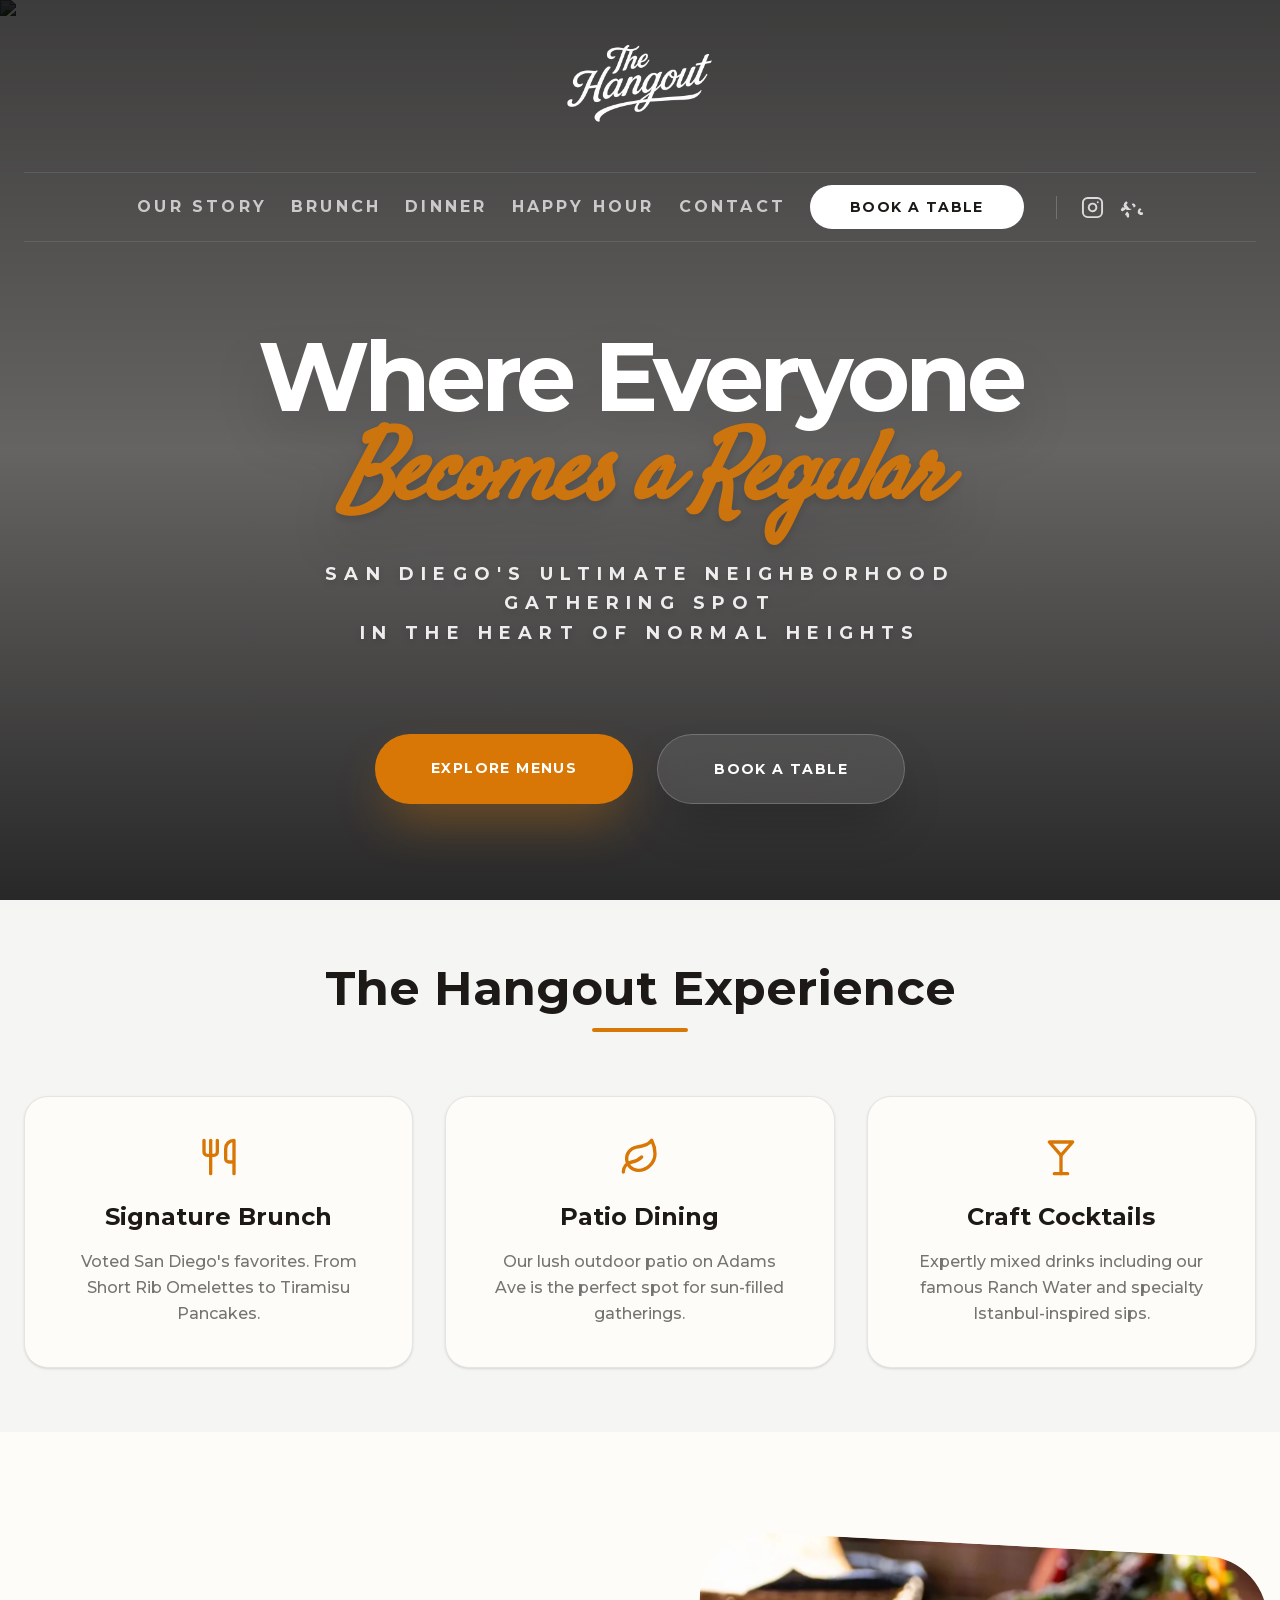
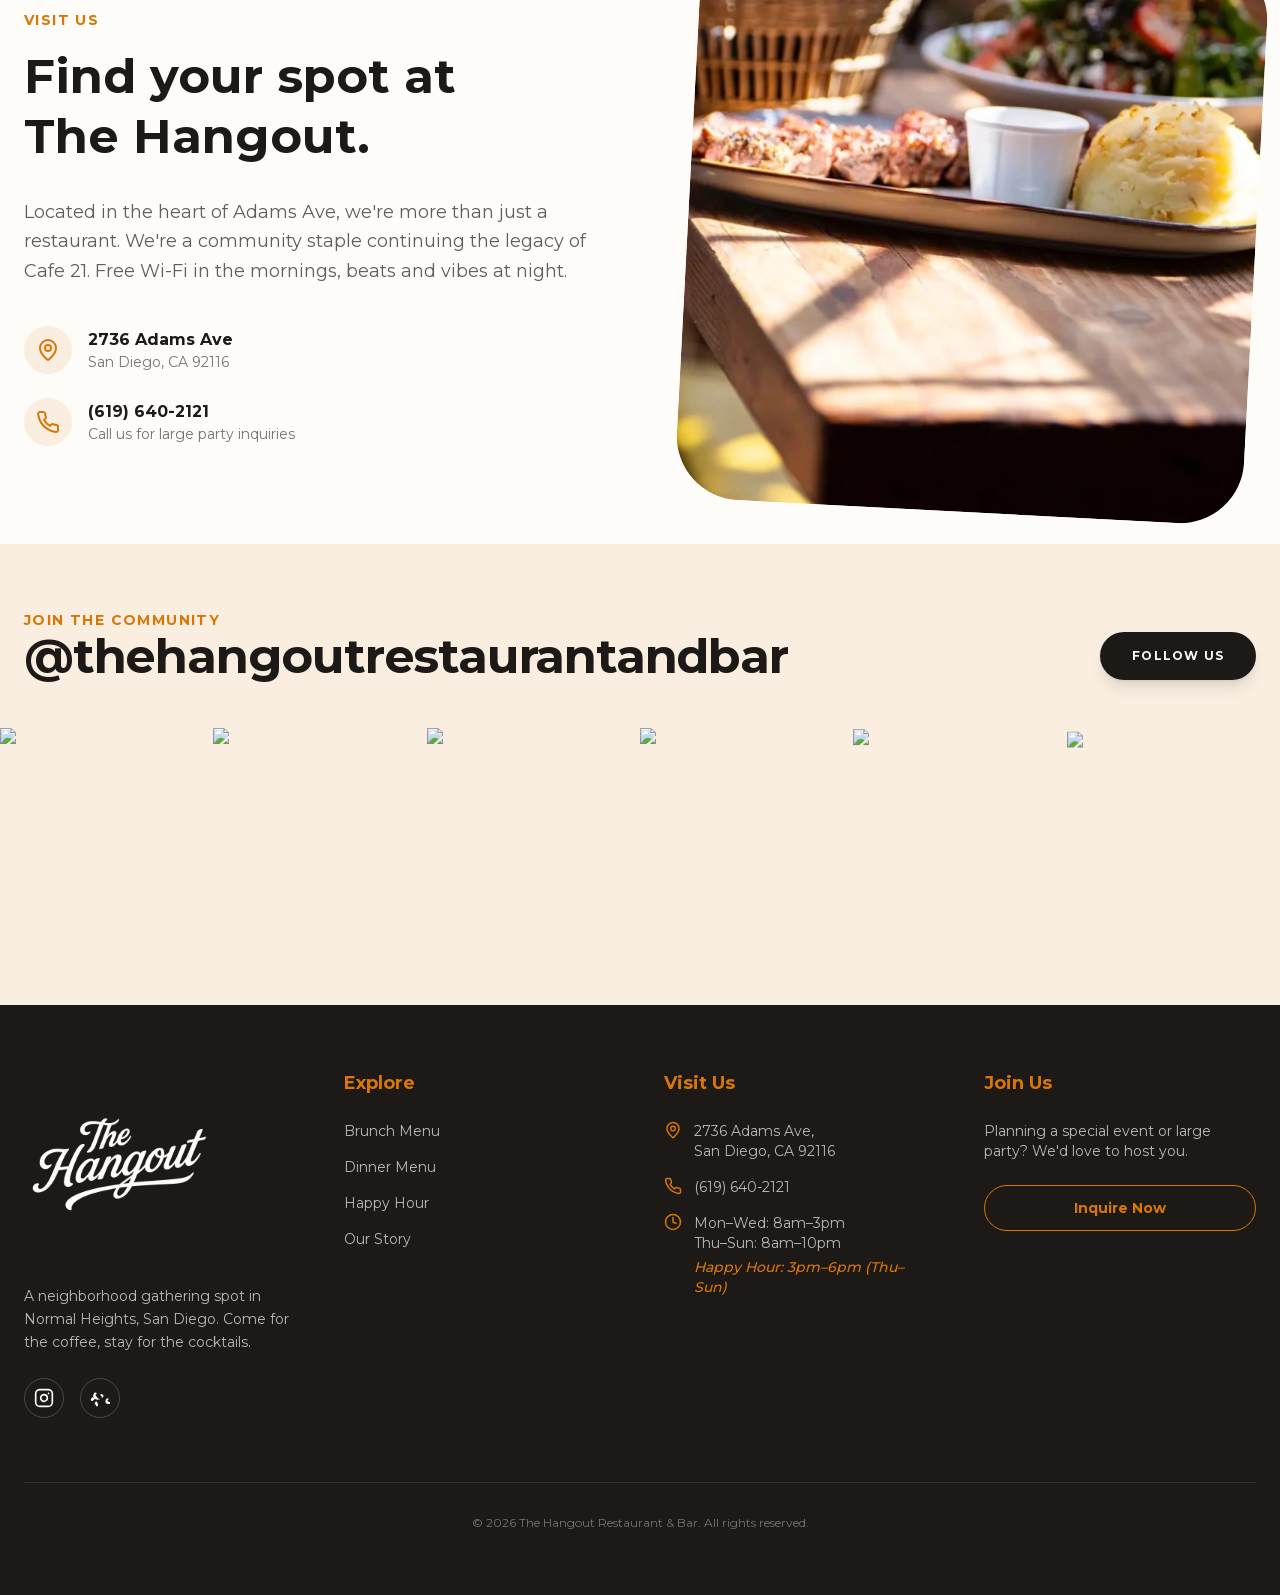
==== index.html @ 579957f1 "first commit" ====
<!DOCTYPE html><html lang="en" class="montserrat_a6b8e55e-module__JnHUVq__variable satisfy_c4e064ff-module__-I8JXa__variable h-full antialiased"><head><meta charSet="utf-8"/><meta name="viewport" content="width=device-width, initial-scale=1"/><link rel="preload" href="/_next/static/media/4c424024f2f05495-s.p.16~i4oo0~j.0q.woff2" as="font" crossorigin="" type="font/woff2"/><link rel="preload" href="/_next/static/media/e8f2fbee2754df70-s.p.0fzkl03jw-sdz.woff2" as="font" crossorigin="" type="font/woff2"/><link rel="preload" as="image" href="/logo.png"/><link rel="preload" as="image" href="https://images.squarespace-cdn.com/content/v1/686ea2bbcd6f5146b2e3d180/2b791176-b83b-43c9-82a3-b8892eb6767d/hangout+food+and+drink_10.jpg?format=1500w"/><link rel="stylesheet" href="/_next/static/chunks/05grilfgffzlc.css" data-precedence="next"/><link rel="preload" as="script" fetchPriority="low" href="/_next/static/chunks/0h8h8_i-xulz2.js"/><script src="/_next/static/chunks/0c5_psu2bpbvh.js" async=""></script><script src="/_next/static/chunks/0.~7onsvmlu8-.js" async=""></script><script src="/_next/static/chunks/0wx8-nj9z5e99.js" async=""></script><script src="/_next/static/chunks/turbopack-174daqg.t~8g0.js" async=""></script><script src="/_next/static/chunks/16d3lp1glv5.c.js" async=""></script><script src="/_next/static/chunks/0k4z9yvn._blf.js" async=""></script><script src="/_next/static/chunks/0eev4od.q30cc.js" async=""></script><script src="/_next/static/chunks/0hvdgk~v.v0~-.js" async=""></script><script src="/_next/static/chunks/0yjn63vc0e-c1.js" async=""></script><meta name="next-size-adjust" content=""/><title>The Hangout | Restaurant &amp; Bar San Diego | Brunch &amp; Cocktails</title><meta name="description" content="Experience the best brunch, craft cocktails, and dinner in Normal Heights, San Diego. Formerly Cafe 21, The Hangout is your neighborhood spot for good vibes."/><meta name="keywords" content="San Diego Restaurant,Normal Heights Brunch,San Diego Cocktails,The Hangout San Diego,Best Brunch San Diego,Adams Ave Restaurant"/><link rel="icon" href="/favicon.ico?favicon.0x3dzn~oxb6tn.ico" sizes="256x256" type="image/x-icon"/><script type="application/ld+json">{"@context":"https://schema.org","@type":"Restaurant","name":"The Hangout Restaurant & Bar","image":"https://images.squarespace-cdn.com/content/v1/686ea2bbcd6f5146b2e3d180/2b791176-b83b-43c9-82a3-b8892eb6767d/hangout+food+and+drink_10.jpg","url":"https://thehangoutsd.com","telephone":"+16196402121","priceRange":"$$","address":{"@type":"PostalAddress","streetAddress":"2736 Adams Ave","addressLocality":"San Diego","addressRegion":"CA","postalCode":"92116","addressCountry":"US"},"geo":{"@type":"GeoCoordinates","latitude":32.7634,"longitude":-117.1293},"openingHoursSpecification":[{"@type":"OpeningHoursSpecification","dayOfWeek":["Monday","Tuesday","Wednesday"],"opens":"08:00","closes":"15:00"},{"@type":"OpeningHoursSpecification","dayOfWeek":["Thursday","Friday","Saturday","Sunday"],"opens":"08:00","closes":"22:00"}],"servesCuisine":["American","Brunch","Mediterranean","Cocktails"],"sameAs":["https://www.instagram.com/thehangoutrestaurantandbar/","https://www.yelp.com/biz/the-hangout-san-diego"]}</script><script src="/_next/static/chunks/03~yq9q893hmn.js" noModule=""></script></head><body class="min-h-full flex flex-col bg-background text-foreground"><div hidden=""><!--$--><!--/$--></div><nav class="fixed top-0 left-0 right-0 z-50 transition-all duration-500 px-6 bg-transparent pt-0 pb-2 md:pt-1 md:pb-3"><div class="max-w-7xl mx-auto transition-all duration-500 flex flex-col items-center gap-1 md:gap-2"><div class="transition-all duration-500 w-full flex justify-center"><a class="flex items-center group" href="/"><div class="relative transition-all duration-500 w-80 h-36 md:w-[800px] md:h-40"><img alt="The Hangout Logo" decoding="async" data-nimg="fill" class="object-contain transition-all duration-500 invert contrast-200 brightness-200" style="position:absolute;height:100%;width:100%;left:0;top:0;right:0;bottom:0;color:transparent" src="/logo.png"/></div></a></div><div class="hidden md:flex items-center transition-all duration-500 gap-6 border-t border-b border-white/10 py-3 w-full justify-center"><a class="font-bold uppercase tracking-[0.2em] transition-all text-base text-white/70 hover:text-white" href="/our-story">Our Story</a><a class="font-bold uppercase tracking-[0.2em] transition-all text-base text-white/70 hover:text-white" href="/brunch">Brunch</a><a class="font-bold uppercase tracking-[0.2em] transition-all text-base text-white/70 hover:text-white" href="/dinner-menu">Dinner</a><a class="font-bold uppercase tracking-[0.2em] transition-all text-base text-white/70 hover:text-white" href="/happy-hour">Happy Hour</a><a class="font-bold uppercase tracking-[0.2em] transition-all text-base text-white/70 hover:text-white" href="/contact">Contact</a><a class="rounded-full font-bold uppercase tracking-widest transition-all px-10 py-3 text-sm bg-white text-foreground hover:bg-white/90" href="/appointments">Book a Table</a><div class="flex items-center gap-4 border-l border-white/20 pl-6 ml-2"><a href="https://www.instagram.com/thehangoutrestaurantandbar" target="_blank" rel="noopener noreferrer" class="transition-all hover:scale-110 flex items-center justify-center text-white/80 hover:text-white" aria-label="Instagram"><svg xmlns="http://www.w3.org/2000/svg" width="23" height="23" viewBox="0 0 24 24" fill="none" stroke="currentColor" stroke-width="2" stroke-linecap="round" stroke-linejoin="round" class="lucide lucide-instagram"><rect width="20" height="20" x="2" y="2" rx="5" ry="5"></rect><path d="M16 11.37A4 4 0 1 1 12.63 8 4 4 0 0 1 16 11.37z"></path><line x1="17.5" x2="17.51" y1="6.5" y2="6.5"></line></svg></a><a href="https://www.yelp.com/reservations/the-hangout-san-diego/?from_reserve_now=1" target="_blank" class="transition-all hover:scale-110 flex items-center justify-center translate-y-[0.5px] text-white/80 hover:text-white" aria-label="Yelp Reservations"><svg viewBox="0 0 24 24" width="23" height="23" fill="currentColor" xmlns="http://www.w3.org/2000/svg"><path d="M11.6,12.8c-.1,0-.2,0-.3.1-1.2.3-2.1-.7-3.1-2.1L6.7,8.8c-.1-.2-.1-.4.1-.5h0l.1-.1c1.1-.8,1.3-1.9,.6-2.5-.4-.3-.7-.4-.9-.4-.3,0-.7.1-1.1.4-.9.7-1.4,1.7-1.6,2.8-.1.4-.2.9-.1,1.5.2,1,.7,1.9,1.5,2.7,1,1,2.4,1.5,3.8,1.4.9,0,1.7-.2,2.5-.6.3-.1.4-.4.2-.7L12,12.8z M21.9,16.4c-.5-.4-1-.8-1.1-1-.3-.3.1-.6.4-.7l.2-.1c.7-.4,1.2-1,.6-1.6-.4-.5-.8-.6-1.1-.6-.4-.1-.9,0.2-1.3,0.7s-1.2,2.1-1.1,3.3c.1.5.2,1.1.6,1.5s1.8,1.3,2.9,1.4c1.4.1,2.6-.5,3-1.7.1-.2.1-.6-.2-.7L21.9,16.4z M14.3,10.3c-.4-.4-.8-.7-1.1-.9s-.5-.4-.7-.7-.2-.5,0-.7c.2-.2.4-.4.6-.6.4-.2.8-.2,1.1-.1.3.1.6.3.9.5.4.3.7.7.9,1.1.2.4.2.8.1,1.2s-.3,.7-.6,.9-.7,.3-1.1,.3-.9,0-1.1-.4v.1z M7.4,21.9s.1,0,.1,0l1.5,0c.3,0,.5-.2,.5-.5l0-2.4c0-.3,0-.5-.1-.7l-1.6-2.3c-.2-.2-.5-.2-.7,0l-.1.1-1.5,2.1c-.2,.2-.1,.6,0,.8l.4,.6c.1,.2,.4,.2,.6,0z M1.1,14.6c.3,.5,.8,.9,1.3,.9c.3,0,.6-.1,.8-.3l2.1-1.5c.3-.2,.4-.5,.3-.8l0-.1-2.3-1.6c-.3-.2-.7-.1-.9,0.2l-1.4,2c-.1,0.1-.1,0.3-.1,0.5l0.1,0.1z"></path></svg></a></div></div><button class="md:hidden text-white"><svg xmlns="http://www.w3.org/2000/svg" width="28" height="28" viewBox="0 0 24 24" fill="none" stroke="currentColor" stroke-width="2" stroke-linecap="round" stroke-linejoin="round" class="lucide lucide-menu"><line x1="4" x2="20" y1="12" y2="12"></line><line x1="4" x2="20" y1="6" y2="6"></line><line x1="4" x2="20" y1="18" y2="18"></line></svg></button></div></nav><main class="flex-grow"><div class="flex flex-col gap-0"><section class="relative h-screen flex flex-col items-center justify-center overflow-hidden"><div class="absolute inset-0 z-0"><img alt="The Hangout Atmosphere" decoding="async" data-nimg="fill" class="object-cover brightness-50 contrast-[1.1]" style="position:absolute;height:100%;width:100%;left:0;top:0;right:0;bottom:0;color:transparent" src="https://images.squarespace-cdn.com/content/v1/686ea2bbcd6f5146b2e3d180/2b791176-b83b-43c9-82a3-b8892eb6767d/hangout+food+and+drink_10.jpg?format=1500w"/><div class="absolute inset-0 bg-black/60"></div><div class="absolute inset-0 bg-gradient-to-b from-black/40 via-transparent to-black/60"></div></div><div class="relative z-10 h-full flex flex-col items-center justify-center px-6 max-w-7xl mx-auto pt-20 md:pt-32"><div class="flex-1 flex flex-col items-center justify-center text-center mt-10" style="opacity:0;transform:scale(0.95)"><h1 class="text-5xl md:text-8xl font-bold text-white mb-10 mt-32 leading-[0.9] tracking-tighter drop-shadow-2xl">Where Everyone <br/><span class="italic text-primary font-script opacity-90 drop-shadow-lg">Becomes a Regular</span></h1><p class="text-base md:text-lg text-white/90 max-w-2xl mx-auto font-bold leading-relaxed uppercase tracking-[0.4em] mb-12 drop-shadow-md">San Diego&#x27;s Ultimate Neighborhood Gathering Spot <br/>in the heart of Normal Heights</p></div><div class="w-full flex flex-col sm:flex-row gap-6 justify-center pb-24" style="opacity:0;transform:translateY(30px)"><a class="bg-primary text-white px-14 py-6 rounded-full text-sm font-bold uppercase tracking-widest hover:scale-105 transition-all shadow-2xl shadow-primary/40" href="/brunch">Explore Menus</a><a class="bg-white/10 backdrop-blur-2xl text-white border border-white/20 px-14 py-6 rounded-full text-sm font-bold uppercase tracking-widest hover:bg-white/20 transition-all shadow-2xl" href="/appointments">Book a Table</a></div></div></section><section class="max-w-7xl mx-auto px-6 grid md:grid-cols-2 gap-12 items-center"><div class="relative group overflow-hidden rounded-3xl aspect-[4/5] md:aspect-square" style="opacity:0;transform:translateX(-50px)"><div class="absolute inset-0 bg-accent/40 z-10 flex flex-col items-center justify-center text-white p-12 text-center group-hover:bg-accent/60 transition-all"><svg xmlns="http://www.w3.org/2000/svg" width="48" height="48" viewBox="0 0 24 24" fill="none" stroke="currentColor" stroke-width="2" stroke-linecap="round" stroke-linejoin="round" class="lucide lucide-coffee mb-6 opacity-80"><path d="M10 2v2"></path><path d="M14 2v2"></path><path d="M16 8a1 1 0 0 1 1 1v8a4 4 0 0 1-4 4H7a4 4 0 0 1-4-4V9a1 1 0 0 1 1-1h14a4 4 0 1 1 0 8h-1"></path><path d="M6 2v2"></path></svg><h2 class="text-4xl font-bold mb-4 italic">The Day</h2><p class="text-white/90 mb-8 max-w-xs">Mornings filled with signature lattes, Dutch pancakes, and the best brunch in San Diego.</p><a class="border-b border-white text-sm font-bold pb-1 tracking-widest hover:text-primary hover:border-primary transition-all" href="/brunch">VIEW BRUNCH</a></div><img alt="The Night - Old Fashioned" loading="lazy" decoding="async" data-nimg="fill" class="object-cover group-hover:scale-110 transition-transform duration-1000" style="position:absolute;height:100%;width:100%;left:0;top:0;right:0;bottom:0;color:transparent" src="https://images.squarespace-cdn.com/content/v1/686ea2bbcd6f5146b2e3d180/ae379c56-342a-4be3-9bb1-4ef29ef84919/old+fashioned.jpg?format=1500w"/></div><div class="relative group overflow-hidden rounded-3xl aspect-[4/5] md:aspect-square" style="opacity:0;transform:translateX(50px)"><div class="absolute inset-0 bg-foreground/60 z-10 flex flex-col items-center justify-center text-white p-12 text-center group-hover:bg-foreground/80 transition-all"><svg xmlns="http://www.w3.org/2000/svg" width="48" height="48" viewBox="0 0 24 24" fill="none" stroke="currentColor" stroke-width="2" stroke-linecap="round" stroke-linejoin="round" class="lucide lucide-martini mb-6 opacity-80"><path d="M8 22h8"></path><path d="M12 11v11"></path><path d="m19 3-7 8-7-8Z"></path></svg><h2 class="text-4xl font-bold mb-4 italic">The Night</h2><p class="text-white/90 mb-8 max-w-xs">As the sun sets, we transform. Craft cocktails, intimate dinner service, and live music beats.</p><a class="border-b border-white text-sm font-bold pb-1 tracking-widest hover:text-primary hover:border-primary transition-all" href="/dinner-menu">VIEW DINNER</a></div><img alt="The Day - Midas Touch" loading="lazy" decoding="async" data-nimg="fill" class="object-cover group-hover:scale-110 transition-transform duration-1000" style="position:absolute;height:100%;width:100%;left:0;top:0;right:0;bottom:0;color:transparent" src="https://images.squarespace-cdn.com/content/v1/686ea2bbcd6f5146b2e3d180/77e5e712-c94c-47ca-9ee9-6a78b9f54ede/midas+touch_3.jpg?format=1500w"/></div></section><section class="bg-muted py-16"><div class="max-w-7xl mx-auto px-6"><div class="text-center mb-16"><h2 class="text-4xl md:text-5xl font-bold mb-4">The Hangout Experience</h2><div class="h-1 w-24 bg-primary mx-auto rounded-full"></div></div><div class="grid md:grid-cols-3 gap-8"><div class="bg-background p-10 rounded-3xl shadow-sm hover:shadow-xl hover:-translate-y-2 transition-all border border-border group text-center" style="opacity:0;transform:translateY(20px)"><div class="text-primary mb-6 group-hover:scale-125 transition-transform duration-300 flex justify-center"><svg xmlns="http://www.w3.org/2000/svg" width="40" height="40" viewBox="0 0 24 24" fill="none" stroke="currentColor" stroke-width="2" stroke-linecap="round" stroke-linejoin="round" class="lucide lucide-utensils"><path d="M3 2v7c0 1.1.9 2 2 2h4a2 2 0 0 0 2-2V2"></path><path d="M7 2v20"></path><path d="M21 15V2a5 5 0 0 0-5 5v6c0 1.1.9 2 2 2h3Zm0 0v7"></path></svg></div><h3 class="text-2xl font-bold mb-4">Signature Brunch</h3><p class="text-foreground/60 leading-relaxed font-medium">Voted San Diego&#x27;s favorites. From Short Rib Omelettes to Tiramisu Pancakes.</p></div><div class="bg-background p-10 rounded-3xl shadow-sm hover:shadow-xl hover:-translate-y-2 transition-all border border-border group text-center" style="opacity:0;transform:translateY(20px)"><div class="text-primary mb-6 group-hover:scale-125 transition-transform duration-300 flex justify-center"><svg xmlns="http://www.w3.org/2000/svg" width="40" height="40" viewBox="0 0 24 24" fill="none" stroke="currentColor" stroke-width="2" stroke-linecap="round" stroke-linejoin="round" class="lucide lucide-leaf"><path d="M11 20A7 7 0 0 1 9.8 6.1C15.5 5 17 4.48 19 2c1 2 2 4.18 2 8 0 5.5-4.78 10-10 10Z"></path><path d="M2 21c0-3 1.85-5.36 5.08-6C9.5 14.52 12 13 13 12"></path></svg></div><h3 class="text-2xl font-bold mb-4">Patio Dining</h3><p class="text-foreground/60 leading-relaxed font-medium">Our lush outdoor patio on Adams Ave is the perfect spot for sun-filled gatherings.</p></div><div class="bg-background p-10 rounded-3xl shadow-sm hover:shadow-xl hover:-translate-y-2 transition-all border border-border group text-center" style="opacity:0;transform:translateY(20px)"><div class="text-primary mb-6 group-hover:scale-125 transition-transform duration-300 flex justify-center"><svg xmlns="http://www.w3.org/2000/svg" width="40" height="40" viewBox="0 0 24 24" fill="none" stroke="currentColor" stroke-width="2" stroke-linecap="round" stroke-linejoin="round" class="lucide lucide-martini"><path d="M8 22h8"></path><path d="M12 11v11"></path><path d="m19 3-7 8-7-8Z"></path></svg></div><h3 class="text-2xl font-bold mb-4">Craft Cocktails</h3><p class="text-foreground/60 leading-relaxed font-medium">Expertly mixed drinks including our famous Ranch Water and specialty Istanbul-inspired sips.</p></div></div></div></section><section class="max-w-7xl mx-auto px-6 grid grid-cols-1 md:grid-cols-3 gap-8 pb-12"><div class="relative aspect-[4/5] rounded-3xl overflow-hidden shadow-xl" style="opacity:0;transform:translateY(20px)"><img alt="Midas Touch Cocktail" loading="lazy" decoding="async" data-nimg="fill" class="object-cover" style="position:absolute;height:100%;width:100%;left:0;top:0;right:0;bottom:0;color:transparent" src="https://images.squarespace-cdn.com/content/v1/686ea2bbcd6f5146b2e3d180/77e5e712-c94c-47ca-9ee9-6a78b9f54ede/midas+touch_3.jpg?format=1000w"/></div><div class="relative aspect-[4/5] rounded-3xl overflow-hidden shadow-xl" style="opacity:0;transform:translateY(20px)"><img alt="Vibrant Food Spread" loading="lazy" decoding="async" data-nimg="fill" class="object-cover" style="position:absolute;height:100%;width:100%;left:0;top:0;right:0;bottom:0;color:transparent" src="https://images.squarespace-cdn.com/content/v1/686ea2bbcd6f5146b2e3d180/2b791176-b83b-43c9-82a3-b8892eb6767d/hangout+food+and+drink_10.jpg?format=1000w"/></div><div class="relative aspect-[4/5] rounded-3xl overflow-hidden shadow-xl" style="opacity:0;transform:translateY(20px)"><img alt="Classic Old Fashioned" loading="lazy" decoding="async" data-nimg="fill" class="object-cover" style="position:absolute;height:100%;width:100%;left:0;top:0;right:0;bottom:0;color:transparent" src="https://images.squarespace-cdn.com/content/v1/686ea2bbcd6f5146b2e3d180/ae379c56-342a-4be3-9bb1-4ef29ef84919/old+fashioned.jpg?format=1000w"/></div></section><section class="max-w-7xl mx-auto px-6 grid md:grid-cols-2 gap-12 md:gap-24 items-center pt-12 pb-6 md:pt-16 md:pb-8"><div style="opacity:0;transform:translateX(-30px)"><span class="text-primary font-bold uppercase tracking-widest text-sm mb-4 block">Visit Us</span><h2 class="text-5xl font-bold mb-8 leading-tight">Find your spot at <br/>The Hangout.</h2><p class="text-lg text-foreground/70 mb-10 leading-relaxed">Located in the heart of Adams Ave, we&#x27;re more than just a restaurant. We&#x27;re a community staple continuing the legacy of Cafe 21. Free Wi-Fi in the mornings, beats and vibes at night.</p><div class="space-y-6"><div class="flex gap-4 items-center"><div class="w-12 h-12 rounded-full bg-primary/10 flex items-center justify-center text-primary"><svg xmlns="http://www.w3.org/2000/svg" width="24" height="24" viewBox="0 0 24 24" fill="none" stroke="currentColor" stroke-width="2" stroke-linecap="round" stroke-linejoin="round" class="lucide lucide-map-pin"><path d="M20 10c0 4.993-5.539 10.193-7.399 11.799a1 1 0 0 1-1.202 0C9.539 20.193 4 14.993 4 10a8 8 0 0 1 16 0"></path><circle cx="12" cy="10" r="3"></circle></svg></div><div><p class="font-bold">2736 Adams Ave</p><p class="text-sm text-foreground/60">San Diego, CA 92116</p></div></div><div class="flex gap-4 items-center"><div class="w-12 h-12 rounded-full bg-primary/10 flex items-center justify-center text-primary"><svg xmlns="http://www.w3.org/2000/svg" width="24" height="24" viewBox="0 0 24 24" fill="none" stroke="currentColor" stroke-width="2" stroke-linecap="round" stroke-linejoin="round" class="lucide lucide-phone"><path d="M22 16.92v3a2 2 0 0 1-2.18 2 19.79 19.79 0 0 1-8.63-3.07 19.5 19.5 0 0 1-6-6 19.79 19.79 0 0 1-3.07-8.67A2 2 0 0 1 4.11 2h3a2 2 0 0 1 2 1.72 12.84 12.84 0 0 0 .7 2.81 2 2 0 0 1-.45 2.11L8.09 9.91a16 16 0 0 0 6 6l1.27-1.27a2 2 0 0 1 2.11-.45 12.84 12.84 0 0 0 2.81.7A2 2 0 0 1 22 16.92z"></path></svg></div><div><p class="font-bold">(619) 640-2121</p><p class="text-sm text-foreground/60">Call us for large party inquiries</p></div></div></div></div><div class="relative aspect-square rounded-[4rem] overflow-hidden rotate-3" style="opacity:0;transform:scale(0.9)"><img alt="The Hangout Atmosphere" loading="lazy" decoding="async" data-nimg="fill" class="object-cover" style="position:absolute;height:100%;width:100%;left:0;top:0;right:0;bottom:0;color:transparent" src="/find-spot.png"/></div></section><section class="py-16 bg-primary/10 overflow-hidden"><div class="max-w-7xl mx-auto px-6 mb-12 flex flex-col md:flex-row justify-between items-end gap-6"><div class="space-y-2"><span class="text-primary font-bold uppercase tracking-widest text-sm">Join the Community</span><h2 class="text-4xl md:text-5xl font-bold tracking-tight">@thehangoutrestaurantandbar</h2></div><a href="https://www.instagram.com/thehangoutrestaurantandbar/" target="_blank" rel="noopener noreferrer" class="bg-foreground text-background px-8 py-4 rounded-full text-xs font-bold uppercase tracking-widest hover:bg-primary transition-all shadow-lg">Follow Us</a></div><div class="grid grid-cols-2 md:grid-cols-3 lg:grid-cols-6 gap-0"><a href="https://www.instagram.com/thehangoutrestaurantandbar/" target="_blank" rel="noopener noreferrer" class="relative aspect-square group overflow-hidden" style="opacity:0;transform:translateY(20px)"><img alt="Signature Midas Touch cocktail" loading="lazy" decoding="async" data-nimg="fill" class="object-cover transition-transform duration-700 group-hover:scale-110" style="position:absolute;height:100%;width:100%;left:0;top:0;right:0;bottom:0;color:transparent" src="https://images.squarespace-cdn.com/content/v1/686ea2bbcd6f5146b2e3d180/77e5e712-c94c-47ca-9ee9-6a78b9f54ede/midas+touch_3.jpg?format=1000w"/><div class="absolute inset-0 bg-primary/80 opacity-0 group-hover:opacity-100 transition-opacity duration-300 flex flex-col items-center justify-center text-white p-4 text-center"><svg xmlns="http://www.w3.org/2000/svg" width="32" height="32" viewBox="0 0 24 24" fill="none" stroke="currentColor" stroke-width="2" stroke-linecap="round" stroke-linejoin="round" class="lucide lucide-instagram mb-2"><rect width="20" height="20" x="2" y="2" rx="5" ry="5"></rect><path d="M16 11.37A4 4 0 1 1 12.63 8 4 4 0 0 1 16 11.37z"></path><line x1="17.5" x2="17.51" y1="6.5" y2="6.5"></line></svg><span class="text-[10px] uppercase font-bold tracking-widest">View on Instagram</span></div></a><a href="https://www.instagram.com/thehangoutrestaurantandbar/" target="_blank" rel="noopener noreferrer" class="relative aspect-square group overflow-hidden" style="opacity:0;transform:translateY(20px)"><img alt="A vibrant spread of food and drinks" loading="lazy" decoding="async" data-nimg="fill" class="object-cover transition-transform duration-700 group-hover:scale-110" style="position:absolute;height:100%;width:100%;left:0;top:0;right:0;bottom:0;color:transparent" src="https://images.squarespace-cdn.com/content/v1/686ea2bbcd6f5146b2e3d180/2b791176-b83b-43c9-82a3-b8892eb6767d/hangout+food+and+drink_10.jpg?format=1000w"/><div class="absolute inset-0 bg-primary/80 opacity-0 group-hover:opacity-100 transition-opacity duration-300 flex flex-col items-center justify-center text-white p-4 text-center"><svg xmlns="http://www.w3.org/2000/svg" width="32" height="32" viewBox="0 0 24 24" fill="none" stroke="currentColor" stroke-width="2" stroke-linecap="round" stroke-linejoin="round" class="lucide lucide-instagram mb-2"><rect width="20" height="20" x="2" y="2" rx="5" ry="5"></rect><path d="M16 11.37A4 4 0 1 1 12.63 8 4 4 0 0 1 16 11.37z"></path><line x1="17.5" x2="17.51" y1="6.5" y2="6.5"></line></svg><span class="text-[10px] uppercase font-bold tracking-widest">View on Instagram</span></div></a><a href="https://www.instagram.com/thehangoutrestaurantandbar/" target="_blank" rel="noopener noreferrer" class="relative aspect-square group overflow-hidden" style="opacity:0;transform:translateY(20px)"><img alt="Classic Old Fashioned at The Hangout" loading="lazy" decoding="async" data-nimg="fill" class="object-cover transition-transform duration-700 group-hover:scale-110" style="position:absolute;height:100%;width:100%;left:0;top:0;right:0;bottom:0;color:transparent" src="https://images.squarespace-cdn.com/content/v1/686ea2bbcd6f5146b2e3d180/ae379c56-342a-4be3-9bb1-4ef29ef84919/old+fashioned.jpg?format=1000w"/><div class="absolute inset-0 bg-primary/80 opacity-0 group-hover:opacity-100 transition-opacity duration-300 flex flex-col items-center justify-center text-white p-4 text-center"><svg xmlns="http://www.w3.org/2000/svg" width="32" height="32" viewBox="0 0 24 24" fill="none" stroke="currentColor" stroke-width="2" stroke-linecap="round" stroke-linejoin="round" class="lucide lucide-instagram mb-2"><rect width="20" height="20" x="2" y="2" rx="5" ry="5"></rect><path d="M16 11.37A4 4 0 1 1 12.63 8 4 4 0 0 1 16 11.37z"></path><line x1="17.5" x2="17.51" y1="6.5" y2="6.5"></line></svg><span class="text-[10px] uppercase font-bold tracking-widest">View on Instagram</span></div></a><a href="https://www.instagram.com/thehangoutrestaurantandbar/" target="_blank" rel="noopener noreferrer" class="relative aspect-square group overflow-hidden" style="opacity:0;transform:translateY(20px)"><img alt="Lively restaurant atmosphere" loading="lazy" decoding="async" data-nimg="fill" class="object-cover transition-transform duration-700 group-hover:scale-110" style="position:absolute;height:100%;width:100%;left:0;top:0;right:0;bottom:0;color:transparent" src="https://images.unsplash.com/photo-1517248135467-4c7edcad34c4?auto=format&amp;fit=crop&amp;q=80&amp;w=1000"/><div class="absolute inset-0 bg-primary/80 opacity-0 group-hover:opacity-100 transition-opacity duration-300 flex flex-col items-center justify-center text-white p-4 text-center"><svg xmlns="http://www.w3.org/2000/svg" width="32" height="32" viewBox="0 0 24 24" fill="none" stroke="currentColor" stroke-width="2" stroke-linecap="round" stroke-linejoin="round" class="lucide lucide-instagram mb-2"><rect width="20" height="20" x="2" y="2" rx="5" ry="5"></rect><path d="M16 11.37A4 4 0 1 1 12.63 8 4 4 0 0 1 16 11.37z"></path><line x1="17.5" x2="17.51" y1="6.5" y2="6.5"></line></svg><span class="text-[10px] uppercase font-bold tracking-widest">View on Instagram</span></div></a><a href="https://www.instagram.com/thehangoutrestaurantandbar/" target="_blank" rel="noopener noreferrer" class="relative aspect-square group overflow-hidden" style="opacity:0;transform:translateY(20px)"><img alt="Craft cocktail preparation" loading="lazy" decoding="async" data-nimg="fill" class="object-cover transition-transform duration-700 group-hover:scale-110" style="position:absolute;height:100%;width:100%;left:0;top:0;right:0;bottom:0;color:transparent" src="https://images.unsplash.com/photo-1559339352-11d035aa65de?auto=format&amp;fit=crop&amp;q=80&amp;w=1000"/><div class="absolute inset-0 bg-primary/80 opacity-0 group-hover:opacity-100 transition-opacity duration-300 flex flex-col items-center justify-center text-white p-4 text-center"><svg xmlns="http://www.w3.org/2000/svg" width="32" height="32" viewBox="0 0 24 24" fill="none" stroke="currentColor" stroke-width="2" stroke-linecap="round" stroke-linejoin="round" class="lucide lucide-instagram mb-2"><rect width="20" height="20" x="2" y="2" rx="5" ry="5"></rect><path d="M16 11.37A4 4 0 1 1 12.63 8 4 4 0 0 1 16 11.37z"></path><line x1="17.5" x2="17.51" y1="6.5" y2="6.5"></line></svg><span class="text-[10px] uppercase font-bold tracking-widest">View on Instagram</span></div></a><a href="https://www.instagram.com/thehangoutrestaurantandbar/" target="_blank" rel="noopener noreferrer" class="relative aspect-square group overflow-hidden" style="opacity:0;transform:translateY(20px)"><img alt="Signature brunch dishes" loading="lazy" decoding="async" data-nimg="fill" class="object-cover transition-transform duration-700 group-hover:scale-110" style="position:absolute;height:100%;width:100%;left:0;top:0;right:0;bottom:0;color:transparent" src="https://images.unsplash.com/photo-1555396273-367ea4eb4db5?auto=format&amp;fit=crop&amp;q=80&amp;w=1000"/><div class="absolute inset-0 bg-primary/80 opacity-0 group-hover:opacity-100 transition-opacity duration-300 flex flex-col items-center justify-center text-white p-4 text-center"><svg xmlns="http://www.w3.org/2000/svg" width="32" height="32" viewBox="0 0 24 24" fill="none" stroke="currentColor" stroke-width="2" stroke-linecap="round" stroke-linejoin="round" class="lucide lucide-instagram mb-2"><rect width="20" height="20" x="2" y="2" rx="5" ry="5"></rect><path d="M16 11.37A4 4 0 1 1 12.63 8 4 4 0 0 1 16 11.37z"></path><line x1="17.5" x2="17.51" y1="6.5" y2="6.5"></line></svg><span class="text-[10px] uppercase font-bold tracking-widest">View on Instagram</span></div></a></div></section></div><!--$--><!--/$--></main><footer class="bg-foreground text-background py-16 px-6"><div class="max-w-7xl mx-auto grid grid-cols-1 md:grid-cols-4 gap-12"><div class="space-y-6"><a class="flex items-center group" href="/"><div class="relative w-80 h-40 md:w-96 md:h-48 transition-transform group-hover:scale-105"><img alt="The Hangout Logo" loading="lazy" decoding="async" data-nimg="fill" class="object-contain object-left invert brightness-0" style="position:absolute;height:100%;width:100%;left:0;top:0;right:0;bottom:0;color:transparent" src="/logo.png"/></div></a><p class="text-background/70 text-sm leading-relaxed max-w-xs">A neighborhood gathering spot in Normal Heights, San Diego. Come for the coffee, stay for the cocktails.</p><div class="flex gap-4"><a href="https://www.instagram.com/thehangoutrestaurantandbar" class="w-10 h-10 rounded-full border border-background/20 flex items-center justify-center hover:bg-primary hover:border-primary transition-all group" target="_blank" rel="noopener noreferrer"><svg xmlns="http://www.w3.org/2000/svg" width="20" height="20" viewBox="0 0 24 24" fill="none" stroke="currentColor" stroke-width="2" stroke-linecap="round" stroke-linejoin="round" class="lucide lucide-instagram group-hover:scale-110 transition-transform"><rect width="20" height="20" x="2" y="2" rx="5" ry="5"></rect><path d="M16 11.37A4 4 0 1 1 12.63 8 4 4 0 0 1 16 11.37z"></path><line x1="17.5" x2="17.51" y1="6.5" y2="6.5"></line></svg></a><a href="https://www.yelp.com/reservations/the-hangout-san-diego/?from_reserve_now=1" class="w-10 h-10 rounded-full border border-background/20 flex items-center justify-center hover:bg-primary hover:border-primary transition-all group" target="_blank" rel="noopener noreferrer"><svg viewBox="0 0 24 24" width="20" height="20" fill="currentColor" class="group-hover:scale-110 transition-transform" xmlns="http://www.w3.org/2000/svg"><path d="M11.6,12.8c-.1,0-.2,0-.3.1-1.2.3-2.1-.7-3.1-2.1L6.7,8.8c-.1-.2-.1-.4.1-.5h0l.1-.1c1.1-.8,1.3-1.9,.6-2.5-.4-.3-.7-.4-.9-.4-.3,0-.7.1-1.1.4-.9.7-1.4,1.7-1.6,2.8-.1.4-.2.9-.1,1.5.2,1,.7,1.9,1.5,2.7,1,1,2.4,1.5,3.8,1.4.9,0,1.7-.2,2.5-.6.3-.1.4-.4.2-.7L12,12.8z M21.9,16.4c-.5-.4-1-.8-1.1-1-.3-.3.1-.6.4-.7l.2-.1c.7-.4,1.2-1,.6-1.6-.4-.5-.8-.6-1.1-.6-.4-.1-.9,0.2-1.3,0.7s-1.2,2.1-1.1,3.3c.1.5.2,1.1.6,1.5s1.8,1.3,2.9,1.4c1.4.1,2.6-.5,3-1.7.1-.2.1-.6-.2-.7L21.9,16.4z M14.3,10.3c-.4-.4-.8-.7-1.1-.9s-.5-.4-.7-.7-.2-.5,0-.7c.2-.2.4-.4.6-.6.4-.2.8-.2,1.1-.1.3.1.6.3.9.5.4.3.7.7.9,1.1.2.4.2.8.1,1.2s-.3,.7-.6,.9-.7,.3-1.1,.3-.9,0-1.1-.4v.1z M7.4,21.9s.1,0,.1,0l1.5,0c.3,0,.5-.2,.5-.5l0-2.4c0-.3,0-.5-.1-.7l-1.6-2.3c-.2-.2-.5-.2-.7,0l-.1.1-1.5,2.1c-.2,.2-.1,.6,0,.8l.4,.6c.1,.2,.4,.2,.6,0z M1.1,14.6c.3,.5,.8,.9,1.3,.9c.3,0,.6-.1,.8-.3l2.1-1.5c.3-.2,.4-.5,.3-.8l0-.1-2.3-1.6c-.3-.2-.7-.1-.9,0.2l-1.4,2c-.1,0.1-.1,0.3-.1,0.5l0.1,0.1z"></path></svg></a></div></div><div><h4 class="font-bold text-lg font-bold mb-6 text-primary">Explore</h4><ul class="space-y-4 text-sm text-background/70"><li><a class="hover:text-background transition-colors" href="/brunch">Brunch Menu</a></li><li><a class="hover:text-background transition-colors" href="/dinner-menu">Dinner Menu</a></li><li><a class="hover:text-background transition-colors" href="/happy-hour">Happy Hour</a></li><li><a class="hover:text-background transition-colors" href="/our-story">Our Story</a></li></ul></div><div><h4 class="font-bold text-lg font-bold mb-6 text-primary">Visit Us</h4><ul class="space-y-4 text-sm text-background/70"><li class="flex gap-3"><svg xmlns="http://www.w3.org/2000/svg" width="18" height="18" viewBox="0 0 24 24" fill="none" stroke="currentColor" stroke-width="2" stroke-linecap="round" stroke-linejoin="round" class="lucide lucide-map-pin text-primary shrink-0"><path d="M20 10c0 4.993-5.539 10.193-7.399 11.799a1 1 0 0 1-1.202 0C9.539 20.193 4 14.993 4 10a8 8 0 0 1 16 0"></path><circle cx="12" cy="10" r="3"></circle></svg><span>2736 Adams Ave, <br/>San Diego, CA 92116</span></li><li class="flex gap-3"><svg xmlns="http://www.w3.org/2000/svg" width="18" height="18" viewBox="0 0 24 24" fill="none" stroke="currentColor" stroke-width="2" stroke-linecap="round" stroke-linejoin="round" class="lucide lucide-phone text-primary shrink-0"><path d="M22 16.92v3a2 2 0 0 1-2.18 2 19.79 19.79 0 0 1-8.63-3.07 19.5 19.5 0 0 1-6-6 19.79 19.79 0 0 1-3.07-8.67A2 2 0 0 1 4.11 2h3a2 2 0 0 1 2 1.72 12.84 12.84 0 0 0 .7 2.81 2 2 0 0 1-.45 2.11L8.09 9.91a16 16 0 0 0 6 6l1.27-1.27a2 2 0 0 1 2.11-.45 12.84 12.84 0 0 0 2.81.7A2 2 0 0 1 22 16.92z"></path></svg><span>(619) 640-2121</span></li><li class="flex gap-3"><svg xmlns="http://www.w3.org/2000/svg" width="18" height="18" viewBox="0 0 24 24" fill="none" stroke="currentColor" stroke-width="2" stroke-linecap="round" stroke-linejoin="round" class="lucide lucide-clock text-primary shrink-0"><circle cx="12" cy="12" r="10"></circle><polyline points="12 6 12 12 16 14"></polyline></svg><div><p>Mon–Wed: 8am–3pm</p><p>Thu–Sun: 8am–10pm</p><p class="mt-1 text-primary font-medium italic">Happy Hour: 3pm–6pm (Thu–Sun)</p></div></li></ul></div><div><h4 class="font-bold text-lg font-bold mb-6 text-primary">Join Us</h4><p class="text-sm text-background/70 mb-6">Planning a special event or large party? We&#x27;d love to host you.</p><a class="inline-block border border-primary text-primary px-6 py-3 rounded-full text-sm font-bold hover:bg-primary hover:text-white transition-all w-full text-center" href="/contact">Inquire Now</a></div></div><div class="max-w-7xl mx-auto mt-16 pt-8 border-t border-background/10 text-center text-xs text-background/40"><p>© <!-- -->2026<!-- --> The Hangout Restaurant &amp; Bar. All rights reserved.</p></div></footer><script src="/_next/static/chunks/0h8h8_i-xulz2.js" id="_R_" async=""></script><script>(self.__next_f=self.__next_f||[]).push([0])</script><script>self.__next_f.push([1,"1:\"$Sreact.fragment\"\n2:I[50627,[\"/_next/static/chunks/16d3lp1glv5.c.js\",\"/_next/static/chunks/0k4z9yvn._blf.js\",\"/_next/static/chunks/0eev4od.q30cc.js\",\"/_next/static/chunks/0hvdgk~v.v0~-.js\"],\"Navbar\"]\n3:I[11637,[\"/_next/static/chunks/16d3lp1glv5.c.js\",\"/_next/static/chunks/0k4z9yvn._blf.js\",\"/_next/static/chunks/0eev4od.q30cc.js\",\"/_next/static/chunks/0hvdgk~v.v0~-.js\"],\"default\"]\n4:I[70275,[\"/_next/static/chunks/16d3lp1glv5.c.js\",\"/_next/static/chunks/0k4z9yvn._blf.js\",\"/_next/static/chunks/0eev4od.q30cc.js\",\"/_next/static/chunks/0hvdgk~v.v0~-.js\"],\"default\"]\n5:I[78579,[\"/_next/static/chunks/16d3lp1glv5.c.js\",\"/_next/static/chunks/0k4z9yvn._blf.js\",\"/_next/static/chunks/0eev4od.q30cc.js\",\"/_next/static/chunks/0hvdgk~v.v0~-.js\"],\"\"]\n6:I[66843,[\"/_next/static/chunks/16d3lp1glv5.c.js\",\"/_next/static/chunks/0k4z9yvn._blf.js\",\"/_next/static/chunks/0eev4od.q30cc.js\",\"/_next/static/chunks/0hvdgk~v.v0~-.js\"],\"Image\"]\ne:I[77491,[\"/_next/static/chunks/16d3lp1glv5.c.js\",\"/_next/static/chunks/0k4z9yvn._blf.js\",\"/_next/static/chunks/0eev4od.q30cc.js\",\"/_next/static/chunks/0hvdgk~v.v0~-.js\"],\"default\",1]\n:HL[\"/_next/static/chunks/05grilfgffzlc.css\",\"style\"]\n:HL[\"/_next/static/media/4c424024f2f05495-s.p.16~i4oo0~j.0q.woff2\",\"font\",{\"crossOrigin\":\"\",\"type\":\"font/woff2\"}]\n:HL[\"/_next/static/media/e8f2fbee2754df70-s.p.0fzkl03jw-sdz.woff2\",\"font\",{\"crossOrigin\":\"\",\"type\":\"font/woff2\"}]\n"])</script><script>self.__next_f.push([1,"0:{\"P\":null,\"c\":[\"\",\"\"],\"q\":\"\",\"i\":false,\"f\":[[[\"\",{\"children\":[\"__PAGE__\",{}]},\"$undefined\",\"$undefined\",16],[[\"$\",\"$1\",\"c\",{\"children\":[[[\"$\",\"link\",\"0\",{\"rel\":\"stylesheet\",\"href\":\"/_next/static/chunks/05grilfgffzlc.css\",\"precedence\":\"next\",\"crossOrigin\":\"$undefined\",\"nonce\":\"$undefined\"}],[\"$\",\"script\",\"script-0\",{\"src\":\"/_next/static/chunks/16d3lp1glv5.c.js\",\"async\":true,\"nonce\":\"$undefined\"}],[\"$\",\"script\",\"script-1\",{\"src\":\"/_next/static/chunks/0k4z9yvn._blf.js\",\"async\":true,\"nonce\":\"$undefined\"}],[\"$\",\"script\",\"script-2\",{\"src\":\"/_next/static/chunks/0eev4od.q30cc.js\",\"async\":true,\"nonce\":\"$undefined\"}],[\"$\",\"script\",\"script-3\",{\"src\":\"/_next/static/chunks/0hvdgk~v.v0~-.js\",\"async\":true,\"nonce\":\"$undefined\"}]],[\"$\",\"html\",null,{\"lang\":\"en\",\"className\":\"montserrat_a6b8e55e-module__JnHUVq__variable satisfy_c4e064ff-module__-I8JXa__variable h-full antialiased\",\"children\":[[\"$\",\"head\",null,{\"children\":[\"$\",\"script\",null,{\"type\":\"application/ld+json\",\"dangerouslySetInnerHTML\":{\"__html\":\"{\\\"@context\\\":\\\"https://schema.org\\\",\\\"@type\\\":\\\"Restaurant\\\",\\\"name\\\":\\\"The Hangout Restaurant \u0026 Bar\\\",\\\"image\\\":\\\"https://images.squarespace-cdn.com/content/v1/686ea2bbcd6f5146b2e3d180/2b791176-b83b-43c9-82a3-b8892eb6767d/hangout+food+and+drink_10.jpg\\\",\\\"url\\\":\\\"https://thehangoutsd.com\\\",\\\"telephone\\\":\\\"+16196402121\\\",\\\"priceRange\\\":\\\"$$\\\",\\\"address\\\":{\\\"@type\\\":\\\"PostalAddress\\\",\\\"streetAddress\\\":\\\"2736 Adams Ave\\\",\\\"addressLocality\\\":\\\"San Diego\\\",\\\"addressRegion\\\":\\\"CA\\\",\\\"postalCode\\\":\\\"92116\\\",\\\"addressCountry\\\":\\\"US\\\"},\\\"geo\\\":{\\\"@type\\\":\\\"GeoCoordinates\\\",\\\"latitude\\\":32.7634,\\\"longitude\\\":-117.1293},\\\"openingHoursSpecification\\\":[{\\\"@type\\\":\\\"OpeningHoursSpecification\\\",\\\"dayOfWeek\\\":[\\\"Monday\\\",\\\"Tuesday\\\",\\\"Wednesday\\\"],\\\"opens\\\":\\\"08:00\\\",\\\"closes\\\":\\\"15:00\\\"},{\\\"@type\\\":\\\"OpeningHoursSpecification\\\",\\\"dayOfWeek\\\":[\\\"Thursday\\\",\\\"Friday\\\",\\\"Saturday\\\",\\\"Sunday\\\"],\\\"opens\\\":\\\"08:00\\\",\\\"closes\\\":\\\"22:00\\\"}],\\\"servesCuisine\\\":[\\\"American\\\",\\\"Brunch\\\",\\\"Mediterranean\\\",\\\"Cocktails\\\"],\\\"sameAs\\\":[\\\"https://www.instagram.com/thehangoutrestaurantandbar/\\\",\\\"https://www.yelp.com/biz/the-hangout-san-diego\\\"]}\"}}]}],[\"$\",\"body\",null,{\"className\":\"min-h-full flex flex-col bg-background text-foreground\",\"children\":[[\"$\",\"$L2\",null,{}],[\"$\",\"main\",null,{\"className\":\"flex-grow\",\"children\":[\"$\",\"$L3\",null,{\"parallelRouterKey\":\"children\",\"error\":\"$undefined\",\"errorStyles\":\"$undefined\",\"errorScripts\":\"$undefined\",\"template\":[\"$\",\"$L4\",null,{}],\"templateStyles\":\"$undefined\",\"templateScripts\":\"$undefined\",\"notFound\":[[[\"$\",\"title\",null,{\"children\":\"404: This page could not be found.\"}],[\"$\",\"div\",null,{\"style\":{\"fontFamily\":\"system-ui,\\\"Segoe UI\\\",Roboto,Helvetica,Arial,sans-serif,\\\"Apple Color Emoji\\\",\\\"Segoe UI Emoji\\\"\",\"height\":\"100vh\",\"textAlign\":\"center\",\"display\":\"flex\",\"flexDirection\":\"column\",\"alignItems\":\"center\",\"justifyContent\":\"center\"},\"children\":[\"$\",\"div\",null,{\"children\":[[\"$\",\"style\",null,{\"dangerouslySetInnerHTML\":{\"__html\":\"body{color:#000;background:#fff;margin:0}.next-error-h1{border-right:1px solid rgba(0,0,0,.3)}@media (prefers-color-scheme:dark){body{color:#fff;background:#000}.next-error-h1{border-right:1px solid rgba(255,255,255,.3)}}\"}}],[\"$\",\"h1\",null,{\"className\":\"next-error-h1\",\"style\":{\"display\":\"inline-block\",\"margin\":\"0 20px 0 0\",\"padding\":\"0 23px 0 0\",\"fontSize\":24,\"fontWeight\":500,\"verticalAlign\":\"top\",\"lineHeight\":\"49px\"},\"children\":404}],[\"$\",\"div\",null,{\"style\":{\"display\":\"inline-block\"},\"children\":[\"$\",\"h2\",null,{\"style\":{\"fontSize\":14,\"fontWeight\":400,\"lineHeight\":\"49px\",\"margin\":0},\"children\":\"This page could not be found.\"}]}]]}]}]],[]],\"forbidden\":\"$undefined\",\"unauthorized\":\"$undefined\"}]}],[\"$\",\"footer\",null,{\"className\":\"bg-foreground text-background py-16 px-6\",\"children\":[[\"$\",\"div\",null,{\"className\":\"max-w-7xl mx-auto grid grid-cols-1 md:grid-cols-4 gap-12\",\"children\":[[\"$\",\"div\",null,{\"className\":\"space-y-6\",\"children\":[[\"$\",\"$L5\",null,{\"href\":\"/\",\"className\":\"flex items-center group\",\"children\":[\"$\",\"div\",null,{\"className\":\"relative w-80 h-40 md:w-96 md:h-48 transition-transform group-hover:scale-105\",\"children\":[\"$\",\"$L6\",null,{\"src\":\"/logo.png\",\"alt\":\"The Hangout Logo\",\"fill\":true,\"className\":\"object-contain object-left invert brightness-0\"}]}]}],[\"$\",\"p\",null,{\"className\":\"text-background/70 text-sm leading-relaxed max-w-xs\",\"children\":\"A neighborhood gathering spot in Normal Heights, San Diego. Come for the coffee, stay for the cocktails.\"}],\"$L7\"]}],\"$L8\",\"$L9\",\"$La\"]}],\"$Lb\"]}]]}]]}]]}],{\"children\":[\"$Lc\",{},null,false,null]},null,false,null],\"$Ld\",false]],\"m\":\"$undefined\",\"G\":[\"$e\",[\"$Lf\"]],\"S\":true,\"h\":null,\"s\":\"$undefined\",\"l\":\"$undefined\",\"p\":\"$undefined\",\"d\":\"$undefined\",\"b\":\"OfPXy_rFCUYef2aEX12NT\"}\n"])</script><script>self.__next_f.push([1,"10:I[36901,[\"/_next/static/chunks/16d3lp1glv5.c.js\",\"/_next/static/chunks/0k4z9yvn._blf.js\",\"/_next/static/chunks/0eev4od.q30cc.js\",\"/_next/static/chunks/0hvdgk~v.v0~-.js\"],\"ClientPageRoot\"]\n11:I[4668,[\"/_next/static/chunks/16d3lp1glv5.c.js\",\"/_next/static/chunks/0k4z9yvn._blf.js\",\"/_next/static/chunks/0eev4od.q30cc.js\",\"/_next/static/chunks/0hvdgk~v.v0~-.js\",\"/_next/static/chunks/0yjn63vc0e-c1.js\"],\"default\"]\n14:I[19565,[\"/_next/static/chunks/16d3lp1glv5.c.js\",\"/_next/static/chunks/0k4z9yvn._blf.js\",\"/_next/static/chunks/0eev4od.q30cc.js\",\"/_next/static/chunks/0hvdgk~v.v0~-.js\"],\"OutletBoundary\"]\n15:\"$Sreact.suspense\"\n17:I[19565,[\"/_next/static/chunks/16d3lp1glv5.c.js\",\"/_next/static/chunks/0k4z9yvn._blf.js\",\"/_next/static/chunks/0eev4od.q30cc.js\",\"/_next/static/chunks/0hvdgk~v.v0~-.js\"],\"ViewportBoundary\"]\n19:I[19565,[\"/_next/static/chunks/16d3lp1glv5.c.js\",\"/_next/static/chunks/0k4z9yvn._blf.js\",\"/_next/static/chunks/0eev4od.q30cc.js\",\"/_next/static/chunks/0hvdgk~v.v0~-.js\"],\"MetadataBoundary\"]\n"])</script><script>self.__next_f.push([1,"7:[\"$\",\"div\",null,{\"className\":\"flex gap-4\",\"children\":[[\"$\",\"a\",null,{\"href\":\"https://www.instagram.com/thehangoutrestaurantandbar\",\"className\":\"w-10 h-10 rounded-full border border-background/20 flex items-center justify-center hover:bg-primary hover:border-primary transition-all group\",\"target\":\"_blank\",\"rel\":\"noopener noreferrer\",\"children\":[\"$\",\"svg\",null,{\"ref\":\"$undefined\",\"xmlns\":\"http://www.w3.org/2000/svg\",\"width\":20,\"height\":20,\"viewBox\":\"0 0 24 24\",\"fill\":\"none\",\"stroke\":\"currentColor\",\"strokeWidth\":2,\"strokeLinecap\":\"round\",\"strokeLinejoin\":\"round\",\"className\":\"lucide lucide-instagram group-hover:scale-110 transition-transform\",\"children\":[[\"$\",\"rect\",\"2e1cvw\",{\"width\":\"20\",\"height\":\"20\",\"x\":\"2\",\"y\":\"2\",\"rx\":\"5\",\"ry\":\"5\"}],[\"$\",\"path\",\"9exkf1\",{\"d\":\"M16 11.37A4 4 0 1 1 12.63 8 4 4 0 0 1 16 11.37z\"}],[\"$\",\"line\",\"r4j83e\",{\"x1\":\"17.5\",\"x2\":\"17.51\",\"y1\":\"6.5\",\"y2\":\"6.5\"}],\"$undefined\"]}]}],[\"$\",\"a\",null,{\"href\":\"https://www.yelp.com/reservations/the-hangout-san-diego/?from_reserve_now=1\",\"className\":\"w-10 h-10 rounded-full border border-background/20 flex items-center justify-center hover:bg-primary hover:border-primary transition-all group\",\"target\":\"_blank\",\"rel\":\"noopener noreferrer\",\"children\":[\"$\",\"svg\",null,{\"viewBox\":\"0 0 24 24\",\"width\":20,\"height\":20,\"fill\":\"currentColor\",\"className\":\"group-hover:scale-110 transition-transform\",\"xmlns\":\"http://www.w3.org/2000/svg\",\"children\":[\"$\",\"path\",null,{\"d\":\"M11.6,12.8c-.1,0-.2,0-.3.1-1.2.3-2.1-.7-3.1-2.1L6.7,8.8c-.1-.2-.1-.4.1-.5h0l.1-.1c1.1-.8,1.3-1.9,.6-2.5-.4-.3-.7-.4-.9-.4-.3,0-.7.1-1.1.4-.9.7-1.4,1.7-1.6,2.8-.1.4-.2.9-.1,1.5.2,1,.7,1.9,1.5,2.7,1,1,2.4,1.5,3.8,1.4.9,0,1.7-.2,2.5-.6.3-.1.4-.4.2-.7L12,12.8z M21.9,16.4c-.5-.4-1-.8-1.1-1-.3-.3.1-.6.4-.7l.2-.1c.7-.4,1.2-1,.6-1.6-.4-.5-.8-.6-1.1-.6-.4-.1-.9,0.2-1.3,0.7s-1.2,2.1-1.1,3.3c.1.5.2,1.1.6,1.5s1.8,1.3,2.9,1.4c1.4.1,2.6-.5,3-1.7.1-.2.1-.6-.2-.7L21.9,16.4z M14.3,10.3c-.4-.4-.8-.7-1.1-.9s-.5-.4-.7-.7-.2-.5,0-.7c.2-.2.4-.4.6-.6.4-.2.8-.2,1.1-.1.3.1.6.3.9.5.4.3.7.7.9,1.1.2.4.2.8.1,1.2s-.3,.7-.6,.9-.7,.3-1.1,.3-.9,0-1.1-.4v.1z M7.4,21.9s.1,0,.1,0l1.5,0c.3,0,.5-.2,.5-.5l0-2.4c0-.3,0-.5-.1-.7l-1.6-2.3c-.2-.2-.5-.2-.7,0l-.1.1-1.5,2.1c-.2,.2-.1,.6,0,.8l.4,.6c.1,.2,.4,.2,.6,0z M1.1,14.6c.3,.5,.8,.9,1.3,.9c.3,0,.6-.1,.8-.3l2.1-1.5c.3-.2,.4-.5,.3-.8l0-.1-2.3-1.6c-.3-.2-.7-.1-.9,0.2l-1.4,2c-.1,0.1-.1,0.3-.1,0.5l0.1,0.1z\"}]}]}]]}]\n"])</script><script>self.__next_f.push([1,"8:[\"$\",\"div\",null,{\"children\":[[\"$\",\"h4\",null,{\"className\":\"font-bold text-lg font-bold mb-6 text-primary\",\"children\":\"Explore\"}],[\"$\",\"ul\",null,{\"className\":\"space-y-4 text-sm text-background/70\",\"children\":[[\"$\",\"li\",null,{\"children\":[\"$\",\"$L5\",null,{\"href\":\"/brunch\",\"className\":\"hover:text-background transition-colors\",\"children\":\"Brunch Menu\"}]}],[\"$\",\"li\",null,{\"children\":[\"$\",\"$L5\",null,{\"href\":\"/dinner-menu\",\"className\":\"hover:text-background transition-colors\",\"children\":\"Dinner Menu\"}]}],[\"$\",\"li\",null,{\"children\":[\"$\",\"$L5\",null,{\"href\":\"/happy-hour\",\"className\":\"hover:text-background transition-colors\",\"children\":\"Happy Hour\"}]}],[\"$\",\"li\",null,{\"children\":[\"$\",\"$L5\",null,{\"href\":\"/our-story\",\"className\":\"hover:text-background transition-colors\",\"children\":\"Our Story\"}]}]]}]]}]\n"])</script><script>self.__next_f.push([1,"9:[\"$\",\"div\",null,{\"children\":[[\"$\",\"h4\",null,{\"className\":\"font-bold text-lg font-bold mb-6 text-primary\",\"children\":\"Visit Us\"}],[\"$\",\"ul\",null,{\"className\":\"space-y-4 text-sm text-background/70\",\"children\":[[\"$\",\"li\",null,{\"className\":\"flex gap-3\",\"children\":[[\"$\",\"svg\",null,{\"ref\":\"$undefined\",\"xmlns\":\"http://www.w3.org/2000/svg\",\"width\":18,\"height\":18,\"viewBox\":\"0 0 24 24\",\"fill\":\"none\",\"stroke\":\"currentColor\",\"strokeWidth\":2,\"strokeLinecap\":\"round\",\"strokeLinejoin\":\"round\",\"className\":\"lucide lucide-map-pin text-primary shrink-0\",\"children\":[[\"$\",\"path\",\"1r0f0z\",{\"d\":\"M20 10c0 4.993-5.539 10.193-7.399 11.799a1 1 0 0 1-1.202 0C9.539 20.193 4 14.993 4 10a8 8 0 0 1 16 0\"}],[\"$\",\"circle\",\"ilqhr7\",{\"cx\":\"12\",\"cy\":\"10\",\"r\":\"3\"}],\"$undefined\"]}],[\"$\",\"span\",null,{\"children\":[\"2736 Adams Ave, \",[\"$\",\"br\",null,{}],\"San Diego, CA 92116\"]}]]}],[\"$\",\"li\",null,{\"className\":\"flex gap-3\",\"children\":[[\"$\",\"svg\",null,{\"ref\":\"$undefined\",\"xmlns\":\"http://www.w3.org/2000/svg\",\"width\":18,\"height\":18,\"viewBox\":\"0 0 24 24\",\"fill\":\"none\",\"stroke\":\"currentColor\",\"strokeWidth\":2,\"strokeLinecap\":\"round\",\"strokeLinejoin\":\"round\",\"className\":\"lucide lucide-phone text-primary shrink-0\",\"children\":[[\"$\",\"path\",\"foiqr5\",{\"d\":\"M22 16.92v3a2 2 0 0 1-2.18 2 19.79 19.79 0 0 1-8.63-3.07 19.5 19.5 0 0 1-6-6 19.79 19.79 0 0 1-3.07-8.67A2 2 0 0 1 4.11 2h3a2 2 0 0 1 2 1.72 12.84 12.84 0 0 0 .7 2.81 2 2 0 0 1-.45 2.11L8.09 9.91a16 16 0 0 0 6 6l1.27-1.27a2 2 0 0 1 2.11-.45 12.84 12.84 0 0 0 2.81.7A2 2 0 0 1 22 16.92z\"}],\"$undefined\"]}],[\"$\",\"span\",null,{\"children\":\"(619) 640-2121\"}]]}],[\"$\",\"li\",null,{\"className\":\"flex gap-3\",\"children\":[[\"$\",\"svg\",null,{\"ref\":\"$undefined\",\"xmlns\":\"http://www.w3.org/2000/svg\",\"width\":18,\"height\":18,\"viewBox\":\"0 0 24 24\",\"fill\":\"none\",\"stroke\":\"currentColor\",\"strokeWidth\":2,\"strokeLinecap\":\"round\",\"strokeLinejoin\":\"round\",\"className\":\"lucide lucide-clock text-primary shrink-0\",\"children\":[[\"$\",\"circle\",\"1mglay\",{\"cx\":\"12\",\"cy\":\"12\",\"r\":\"10\"}],[\"$\",\"polyline\",\"68esgv\",{\"points\":\"12 6 12 12 16 14\"}],\"$undefined\"]}],[\"$\",\"div\",null,{\"children\":[[\"$\",\"p\",null,{\"children\":\"Mon–Wed: 8am–3pm\"}],[\"$\",\"p\",null,{\"children\":\"Thu–Sun: 8am–10pm\"}],[\"$\",\"p\",null,{\"className\":\"mt-1 text-primary font-medium italic\",\"children\":\"Happy Hour: 3pm–6pm (Thu–Sun)\"}]]}]]}]]}]]}]\n"])</script><script>self.__next_f.push([1,"a:[\"$\",\"div\",null,{\"children\":[[\"$\",\"h4\",null,{\"className\":\"font-bold text-lg font-bold mb-6 text-primary\",\"children\":\"Join Us\"}],[\"$\",\"p\",null,{\"className\":\"text-sm text-background/70 mb-6\",\"children\":\"Planning a special event or large party? We'd love to host you.\"}],[\"$\",\"$L5\",null,{\"href\":\"/contact\",\"className\":\"inline-block border border-primary text-primary px-6 py-3 rounded-full text-sm font-bold hover:bg-primary hover:text-white transition-all w-full text-center\",\"children\":\"Inquire Now\"}]]}]\nb:[\"$\",\"div\",null,{\"className\":\"max-w-7xl mx-auto mt-16 pt-8 border-t border-background/10 text-center text-xs text-background/40\",\"children\":[\"$\",\"p\",null,{\"children\":[\"© \",2026,\" The Hangout Restaurant \u0026 Bar. All rights reserved.\"]}]}]\nc:[\"$\",\"$1\",\"c\",{\"children\":[[\"$\",\"$L10\",null,{\"Component\":\"$11\",\"serverProvidedParams\":{\"searchParams\":{},\"params\":{},\"promises\":[\"$@12\",\"$@13\"]}}],[[\"$\",\"script\",\"script-0\",{\"src\":\"/_next/static/chunks/0yjn63vc0e-c1.js\",\"async\":true,\"nonce\":\"$undefined\"}]],[\"$\",\"$L14\",null,{\"children\":[\"$\",\"$15\",null,{\"name\":\"Next.MetadataOutlet\",\"children\":\"$@16\"}]}]]}]\nd:[\"$\",\"$1\",\"h\",{\"children\":[null,[\"$\",\"$L17\",null,{\"children\":\"$L18\"}],[\"$\",\"div\",null,{\"hidden\":true,\"children\":[\"$\",\"$L19\",null,{\"children\":[\"$\",\"$15\",null,{\"name\":\"Next.Metadata\",\"children\":\"$L1a\"}]}]}],[\"$\",\"meta\",null,{\"name\":\"next-size-adjust\",\"content\":\"\"}]]}]\nf:[\"$\",\"link\",\"0\",{\"rel\":\"stylesheet\",\"href\":\"/_next/static/chunks/05grilfgffzlc.css\",\"precedence\":\"next\",\"crossOrigin\":\"$undefined\",\"nonce\":\"$undefined\"}]\n"])</script><script>self.__next_f.push([1,"12:{}\n13:\"$c:props:children:0:props:serverProvidedParams:params\"\n"])</script><script>self.__next_f.push([1,"18:[[\"$\",\"meta\",\"0\",{\"charSet\":\"utf-8\"}],[\"$\",\"meta\",\"1\",{\"name\":\"viewport\",\"content\":\"width=device-width, initial-scale=1\"}]]\n"])</script><script>self.__next_f.push([1,"1b:I[8213,[\"/_next/static/chunks/16d3lp1glv5.c.js\",\"/_next/static/chunks/0k4z9yvn._blf.js\",\"/_next/static/chunks/0eev4od.q30cc.js\",\"/_next/static/chunks/0hvdgk~v.v0~-.js\"],\"IconMark\"]\n16:null\n1a:[[\"$\",\"title\",\"0\",{\"children\":\"The Hangout | Restaurant \u0026 Bar San Diego | Brunch \u0026 Cocktails\"}],[\"$\",\"meta\",\"1\",{\"name\":\"description\",\"content\":\"Experience the best brunch, craft cocktails, and dinner in Normal Heights, San Diego. Formerly Cafe 21, The Hangout is your neighborhood spot for good vibes.\"}],[\"$\",\"meta\",\"2\",{\"name\":\"keywords\",\"content\":\"San Diego Restaurant,Normal Heights Brunch,San Diego Cocktails,The Hangout San Diego,Best Brunch San Diego,Adams Ave Restaurant\"}],[\"$\",\"link\",\"3\",{\"rel\":\"icon\",\"href\":\"/favicon.ico?favicon.0x3dzn~oxb6tn.ico\",\"sizes\":\"256x256\",\"type\":\"image/x-icon\"}],[\"$\",\"$L1b\",\"4\",{}]]\n"])</script></body></html>
---- _next/static/chunks/05grilfgffzlc.css ----
@font-face{font-family:Montserrat;font-style:normal;font-weight:100 900;font-display:swap;src:url(../media/8298327da6d5bcce-s.132ro2ak-rvxq.woff2)format("woff2");unicode-range:U+460-52F,U+1C80-1C8A,U+20B4,U+2DE0-2DFF,U+A640-A69F,U+FE2E-FE2F}@font-face{font-family:Montserrat;font-style:normal;font-weight:100 900;font-display:swap;src:url(../media/44fac91e6f2d2b1b-s.0f~sf101j6mzi.woff2)format("woff2");unicode-range:U+301,U+400-45F,U+490-491,U+4B0-4B1,U+2116}@font-face{font-family:Montserrat;font-style:normal;font-weight:100 900;font-display:swap;src:url(../media/2b402d8aebffd579-s.0dskwooysu3cf.woff2)format("woff2");unicode-range:U+102-103,U+110-111,U+128-129,U+168-169,U+1A0-1A1,U+1AF-1B0,U+300-301,U+303-304,U+308-309,U+323,U+329,U+1EA0-1EF9,U+20AB}@font-face{font-family:Montserrat;font-style:normal;font-weight:100 900;font-display:swap;src:url(../media/a88409fdd7dc121c-s.0ir_pxtv760h..woff2)format("woff2");unicode-range:U+100-2BA,U+2BD-2C5,U+2C7-2CC,U+2CE-2D7,U+2DD-2FF,U+304,U+308,U+329,U+1D00-1DBF,U+1E00-1E9F,U+1EF2-1EFF,U+2020,U+20A0-20AB,U+20AD-20C0,U+2113,U+2C60-2C7F,U+A720-A7FF}@font-face{font-family:Montserrat;font-style:normal;font-weight:100 900;font-display:swap;src:url(../media/e8f2fbee2754df70-s.p.0fzkl03jw-sdz.woff2)format("woff2");unicode-range:U+??,U+131,U+152-153,U+2BB-2BC,U+2C6,U+2DA,U+2DC,U+304,U+308,U+329,U+2000-206F,U+20AC,U+2122,U+2191,U+2193,U+2212,U+2215,U+FEFF,U+FFFD}@font-face{font-family:Montserrat Fallback;src:local(Arial);ascent-override:85.79%;descent-override:22.25%;line-gap-override:0.0%;size-adjust:112.83%}.montserrat_a6b8e55e-module__JnHUVq__className{font-family:Montserrat,Montserrat Fallback;font-style:normal}.montserrat_a6b8e55e-module__JnHUVq__variable{--font-montserrat:"Montserrat", "Montserrat Fallback"}
@font-face{font-family:Satisfy;font-style:normal;font-weight:400;font-display:swap;src:url(../media/4c424024f2f05495-s.p.16~i4oo0~j.0q.woff2)format("woff2");unicode-range:U+??,U+131,U+152-153,U+2BB-2BC,U+2C6,U+2DA,U+2DC,U+304,U+308,U+329,U+2000-206F,U+20AC,U+2122,U+2191,U+2193,U+2212,U+2215,U+FEFF,U+FFFD}@font-face{font-family:Satisfy Fallback;src:local(Arial);ascent-override:109.67%;descent-override:57.42%;line-gap-override:1.95%;size-adjust:85.21%}.satisfy_c4e064ff-module__-I8JXa__className{font-family:Satisfy,Satisfy Fallback;font-style:normal;font-weight:400}.satisfy_c4e064ff-module__-I8JXa__variable{--font-script:"Satisfy", "Satisfy Fallback"}
@layer properties{@supports (((-webkit-hyphens:none)) and (not (margin-trim:inline))) or ((-moz-orient:inline) and (not (color:rgb(from red r g b)))){*,:before,:after,::backdrop{--tw-translate-x:0;--tw-translate-y:0;--tw-translate-z:0;--tw-scale-x:1;--tw-scale-y:1;--tw-scale-z:1;--tw-space-y-reverse:0;--tw-border-style:solid;--tw-gradient-position:initial;--tw-gradient-from:#0000;--tw-gradient-via:#0000;--tw-gradient-to:#0000;--tw-gradient-stops:initial;--tw-gradient-via-stops:initial;--tw-gradient-from-position:0%;--tw-gradient-via-position:50%;--tw-gradient-to-position:100%;--tw-leading:initial;--tw-font-weight:initial;--tw-tracking:initial;--tw-shadow:0 0 #0000;--tw-shadow-color:initial;--tw-shadow-alpha:100%;--tw-inset-shadow:0 0 #0000;--tw-inset-shadow-color:initial;--tw-inset-shadow-alpha:100%;--tw-ring-color:initial;--tw-ring-shadow:0 0 #0000;--tw-inset-ring-color:initial;--tw-inset-ring-shadow:0 0 #0000;--tw-ring-inset:initial;--tw-ring-offset-width:0px;--tw-ring-offset-color:#fff;--tw-ring-offset-shadow:0 0 #0000;--tw-blur:initial;--tw-brightness:initial;--tw-contrast:initial;--tw-grayscale:initial;--tw-hue-rotate:initial;--tw-invert:initial;--tw-opacity:initial;--tw-saturate:initial;--tw-sepia:initial;--tw-drop-shadow:initial;--tw-drop-shadow-color:initial;--tw-drop-shadow-alpha:100%;--tw-drop-shadow-size:initial;--tw-backdrop-blur:initial;--tw-backdrop-brightness:initial;--tw-backdrop-contrast:initial;--tw-backdrop-grayscale:initial;--tw-backdrop-hue-rotate:initial;--tw-backdrop-invert:initial;--tw-backdrop-opacity:initial;--tw-backdrop-saturate:initial;--tw-backdrop-sepia:initial;--tw-duration:initial}}}@layer theme{:root,:host{--font-sans:var(--font-montserrat);--font-serif:var(--font-montserrat);--font-mono:ui-monospace, SFMono-Regular, Menlo, Monaco, Consolas, "Liberation Mono", "Courier New", monospace;--color-black:#000;--color-white:#fff;--spacing:.25rem;--container-xs:20rem;--container-sm:24rem;--container-xl:36rem;--container-2xl:42rem;--container-3xl:48rem;--container-4xl:56rem;--container-5xl:64rem;--container-7xl:80rem;--text-xs:.75rem;--text-xs--line-height:calc(1 / .75);--text-sm:.875rem;--text-sm--line-height:calc(1.25 / .875);--text-base:1rem;--text-base--line-height:calc(1.5 / 1);--text-lg:1.125rem;--text-lg--line-height:calc(1.75 / 1.125);--text-xl:1.25rem;--text-xl--line-height:calc(1.75 / 1.25);--text-2xl:1.5rem;--text-2xl--line-height:calc(2 / 1.5);--text-3xl:1.875rem;--text-3xl--line-height:calc(2.25 / 1.875);--text-4xl:2.25rem;--text-4xl--line-height:calc(2.5 / 2.25);--text-5xl:3rem;--text-5xl--line-height:1;--text-6xl:3.75rem;--text-6xl--line-height:1;--text-8xl:6rem;--text-8xl--line-height:1;--font-weight-light:300;--font-weight-medium:500;--font-weight-bold:700;--tracking-tighter:-.05em;--tracking-tight:-.025em;--tracking-widest:.1em;--leading-tight:1.25;--leading-relaxed:1.625;--radius-xl:.75rem;--radius-2xl:1rem;--radius-3xl:1.5rem;--drop-shadow-md:0 3px 3px #0000001f;--drop-shadow-lg:0 4px 4px #00000026;--drop-shadow-2xl:0 25px 25px #00000026;--blur-sm:8px;--blur-md:12px;--blur-2xl:40px;--aspect-video:16 / 9;--default-transition-duration:.15s;--default-transition-timing-function:cubic-bezier(.4, 0, .2, 1);--default-font-family:var(--font-montserrat);--default-mono-font-family:var(--font-mono);--font-script:var(--font-script)}}@layer base{*,:after,:before,::backdrop{box-sizing:border-box;border:0 solid;margin:0;padding:0}::file-selector-button{box-sizing:border-box;border:0 solid;margin:0;padding:0}html,:host{-webkit-text-size-adjust:100%;tab-size:4;line-height:1.5;font-family:var(--default-font-family,ui-sans-serif, system-ui, sans-serif, "Apple Color Emoji", "Segoe UI Emoji", "Segoe UI Symbol", "Noto Color Emoji");font-feature-settings:var(--default-font-feature-settings,normal);font-variation-settings:var(--default-font-variation-settings,normal);-webkit-tap-highlight-color:transparent}hr{height:0;color:inherit;border-top-width:1px}abbr:where([title]){-webkit-text-decoration:underline dotted;text-decoration:underline dotted}h1,h2,h3,h4,h5,h6{font-size:inherit;font-weight:inherit}a{color:inherit;-webkit-text-decoration:inherit;-webkit-text-decoration:inherit;-webkit-text-decoration:inherit;-webkit-text-decoration:inherit;text-decoration:inherit}b,strong{font-weight:bolder}code,kbd,samp,pre{font-family:var(--default-mono-font-family,ui-monospace, SFMono-Regular, Menlo, Monaco, Consolas, "Liberation Mono", "Courier New", monospace);font-feature-settings:var(--default-mono-font-feature-settings,normal);font-variation-settings:var(--default-mono-font-variation-settings,normal);font-size:1em}small{font-size:80%}sub,sup{vertical-align:baseline;font-size:75%;line-height:0;position:relative}sub{bottom:-.25em}sup{top:-.5em}table{text-indent:0;border-color:inherit;border-collapse:collapse}:-moz-focusring{outline:auto}progress{vertical-align:baseline}summary{display:list-item}ol,ul,menu{list-style:none}img,svg,video,canvas,audio,iframe,embed,object{vertical-align:middle;display:block}img,video{max-width:100%;height:auto}button,input,select,optgroup,textarea{font:inherit;font-feature-settings:inherit;font-variation-settings:inherit;letter-spacing:inherit;color:inherit;opacity:1;background-color:#0000;border-radius:0}::file-selector-button{font:inherit;font-feature-settings:inherit;font-variation-settings:inherit;letter-spacing:inherit;color:inherit;opacity:1;background-color:#0000;border-radius:0}:where(select:is([multiple],[size])) optgroup{font-weight:bolder}:where(select:is([multiple],[size])) optgroup option{padding-inline-start:20px}::file-selector-button{margin-inline-end:4px}::placeholder{opacity:1}@supports (not ((-webkit-appearance:-apple-pay-button))) or (contain-intrinsic-size:1px){::placeholder{color:currentColor}@supports (color:color-mix(in lab, red, red)){::placeholder{color:color-mix(in oklab, currentcolor 50%, transparent)}}}textarea{resize:vertical}::-webkit-search-decoration{-webkit-appearance:none}::-webkit-date-and-time-value{min-height:1lh;text-align:inherit}::-webkit-datetime-edit{display:inline-flex}::-webkit-datetime-edit-fields-wrapper{padding:0}::-webkit-datetime-edit{padding-block:0}::-webkit-datetime-edit-year-field{padding-block:0}::-webkit-datetime-edit-month-field{padding-block:0}::-webkit-datetime-edit-day-field{padding-block:0}::-webkit-datetime-edit-hour-field{padding-block:0}::-webkit-datetime-edit-minute-field{padding-block:0}::-webkit-datetime-edit-second-field{padding-block:0}::-webkit-datetime-edit-millisecond-field{padding-block:0}::-webkit-datetime-edit-meridiem-field{padding-block:0}::-webkit-calendar-picker-indicator{line-height:1}:-moz-ui-invalid{box-shadow:none}button,input:where([type=button],[type=reset],[type=submit]){appearance:button}::file-selector-button{appearance:button}::-webkit-inner-spin-button{height:auto}::-webkit-outer-spin-button{height:auto}[hidden]:where(:not([hidden=until-found])){display:none!important}}@layer components;@layer utilities{.absolute{position:absolute}.fixed{position:fixed}.relative{position:relative}.inset-0{inset:calc(var(--spacing) * 0)}.start{inset-inline-start:var(--spacing)}.top-0{top:calc(var(--spacing) * 0)}.top-12{top:calc(var(--spacing) * 12)}.top-full{top:100%}.right-0{right:calc(var(--spacing) * 0)}.right-6{right:calc(var(--spacing) * 6)}.bottom-0{bottom:calc(var(--spacing) * 0)}.bottom-6{bottom:calc(var(--spacing) * 6)}.left-0{left:calc(var(--spacing) * 0)}.left-1\/2{left:50%}.z-0{z-index:0}.z-10{z-index:10}.z-20{z-index:20}.z-50{z-index:50}.mx-auto{margin-inline:auto}.-mt-32{margin-top:calc(var(--spacing) * -32)}.mt-1{margin-top:calc(var(--spacing) * 1)}.mt-2{margin-top:calc(var(--spacing) * 2)}.mt-10{margin-top:calc(var(--spacing) * 10)}.mt-12{margin-top:calc(var(--spacing) * 12)}.mt-16{margin-top:calc(var(--spacing) * 16)}.mt-32{margin-top:calc(var(--spacing) * 32)}.mb-2{margin-bottom:calc(var(--spacing) * 2)}.mb-4{margin-bottom:calc(var(--spacing) * 4)}.mb-6{margin-bottom:calc(var(--spacing) * 6)}.mb-8{margin-bottom:calc(var(--spacing) * 8)}.mb-10{margin-bottom:calc(var(--spacing) * 10)}.mb-12{margin-bottom:calc(var(--spacing) * 12)}.mb-16{margin-bottom:calc(var(--spacing) * 16)}.mb-24{margin-bottom:calc(var(--spacing) * 24)}.ml-2{margin-left:calc(var(--spacing) * 2)}.block{display:block}.flex{display:flex}.grid{display:grid}.hidden{display:none}.inline-block{display:inline-block}.inline-flex{display:inline-flex}.aspect-\[4\/5\]{aspect-ratio:4/5}.aspect-square{aspect-ratio:1}.aspect-video{aspect-ratio:var(--aspect-video)}.h-1{height:calc(var(--spacing) * 1)}.h-4{height:calc(var(--spacing) * 4)}.h-5{height:calc(var(--spacing) * 5)}.h-10{height:calc(var(--spacing) * 10)}.h-12{height:calc(var(--spacing) * 12)}.h-16{height:calc(var(--spacing) * 16)}.h-24{height:calc(var(--spacing) * 24)}.h-36{height:calc(var(--spacing) * 36)}.h-40{height:calc(var(--spacing) * 40)}.h-\[400px\]{height:400px}.h-full{height:100%}.h-screen{height:100vh}.min-h-\[60vh\]{min-height:60vh}.min-h-full{min-height:100%}.min-h-screen{min-height:100vh}.w-1\/2{width:50%}.w-4{width:calc(var(--spacing) * 4)}.w-5{width:calc(var(--spacing) * 5)}.w-10{width:calc(var(--spacing) * 10)}.w-12{width:calc(var(--spacing) * 12)}.w-16{width:calc(var(--spacing) * 16)}.w-24{width:calc(var(--spacing) * 24)}.w-64{width:calc(var(--spacing) * 64)}.w-80{width:calc(var(--spacing) * 80)}.w-full{width:100%}.w-px{width:1px}.max-w-2xl{max-width:var(--container-2xl)}.max-w-3xl{max-width:var(--container-3xl)}.max-w-4xl{max-width:var(--container-4xl)}.max-w-5xl{max-width:var(--container-5xl)}.max-w-7xl{max-width:var(--container-7xl)}.max-w-sm{max-width:var(--container-sm)}.max-w-xl{max-width:var(--container-xl)}.max-w-xs{max-width:var(--container-xs)}.flex-1{flex:1}.shrink-0{flex-shrink:0}.flex-grow{flex-grow:1}.-translate-x-1\/2{--tw-translate-x:calc(calc(1 / 2 * 100%) * -1);translate:var(--tw-translate-x) var(--tw-translate-y)}.translate-y-4{--tw-translate-y:calc(var(--spacing) * 4);translate:var(--tw-translate-x) var(--tw-translate-y)}.translate-y-\[0\.5px\]{--tw-translate-y:.5px;translate:var(--tw-translate-x) var(--tw-translate-y)}.scale-105{--tw-scale-x:105%;--tw-scale-y:105%;--tw-scale-z:105%;scale:var(--tw-scale-x) var(--tw-scale-y)}.rotate-3{rotate:3deg}.cursor-pointer{cursor:pointer}.resize-none{resize:none}.appearance-none{appearance:none}.grid-cols-1{grid-template-columns:repeat(1,minmax(0,1fr))}.grid-cols-2{grid-template-columns:repeat(2,minmax(0,1fr))}.flex-col{flex-direction:column}.flex-row{flex-direction:row}.flex-wrap{flex-wrap:wrap}.items-baseline{align-items:baseline}.items-center{align-items:center}.items-end{align-items:flex-end}.items-start{align-items:flex-start}.justify-between{justify-content:space-between}.justify-center{justify-content:center}.gap-0{gap:calc(var(--spacing) * 0)}.gap-1{gap:calc(var(--spacing) * 1)}.gap-2{gap:calc(var(--spacing) * 2)}.gap-3{gap:calc(var(--spacing) * 3)}.gap-4{gap:calc(var(--spacing) * 4)}.gap-6{gap:calc(var(--spacing) * 6)}.gap-8{gap:calc(var(--spacing) * 8)}.gap-12{gap:calc(var(--spacing) * 12)}.gap-16{gap:calc(var(--spacing) * 16)}.gap-24{gap:calc(var(--spacing) * 24)}:where(.space-y-1>:not(:last-child)){--tw-space-y-reverse:0;margin-block-start:calc(calc(var(--spacing) * 1) * var(--tw-space-y-reverse));margin-block-end:calc(calc(var(--spacing) * 1) * calc(1 - var(--tw-space-y-reverse)))}:where(.space-y-2>:not(:last-child)){--tw-space-y-reverse:0;margin-block-start:calc(calc(var(--spacing) * 2) * var(--tw-space-y-reverse));margin-block-end:calc(calc(var(--spacing) * 2) * calc(1 - var(--tw-space-y-reverse)))}:where(.space-y-4>:not(:last-child)){--tw-space-y-reverse:0;margin-block-start:calc(calc(var(--spacing) * 4) * var(--tw-space-y-reverse));margin-block-end:calc(calc(var(--spacing) * 4) * calc(1 - var(--tw-space-y-reverse)))}:where(.space-y-6>:not(:last-child)){--tw-space-y-reverse:0;margin-block-start:calc(calc(var(--spacing) * 6) * var(--tw-space-y-reverse));margin-block-end:calc(calc(var(--spacing) * 6) * calc(1 - var(--tw-space-y-reverse)))}:where(.space-y-8>:not(:last-child)){--tw-space-y-reverse:0;margin-block-start:calc(calc(var(--spacing) * 8) * var(--tw-space-y-reverse));margin-block-end:calc(calc(var(--spacing) * 8) * calc(1 - var(--tw-space-y-reverse)))}:where(.space-y-12>:not(:last-child)){--tw-space-y-reverse:0;margin-block-start:calc(calc(var(--spacing) * 12) * var(--tw-space-y-reverse));margin-block-end:calc(calc(var(--spacing) * 12) * calc(1 - var(--tw-space-y-reverse)))}:where(.space-y-24>:not(:last-child)){--tw-space-y-reverse:0;margin-block-start:calc(calc(var(--spacing) * 24) * var(--tw-space-y-reverse));margin-block-end:calc(calc(var(--spacing) * 24) * calc(1 - var(--tw-space-y-reverse)))}:where(.space-y-32>:not(:last-child)){--tw-space-y-reverse:0;margin-block-start:calc(calc(var(--spacing) * 32) * var(--tw-space-y-reverse));margin-block-end:calc(calc(var(--spacing) * 32) * calc(1 - var(--tw-space-y-reverse)))}.gap-x-16{column-gap:calc(var(--spacing) * 16)}.gap-y-12{row-gap:calc(var(--spacing) * 12)}.overflow-hidden{overflow:hidden}.rounded-2xl{border-radius:var(--radius-2xl)}.rounded-3xl{border-radius:var(--radius-3xl)}.rounded-\[2\.5rem\]{border-radius:2.5rem}.rounded-\[3rem\]{border-radius:3rem}.rounded-\[4rem\]{border-radius:4rem}.rounded-full{border-radius:3.40282e38px}.rounded-xl{border-radius:var(--radius-xl)}.border{border-style:var(--tw-border-style);border-width:1px}.border-t{border-top-style:var(--tw-border-style);border-top-width:1px}.border-b{border-bottom-style:var(--tw-border-style);border-bottom-width:1px}.border-b-2{border-bottom-style:var(--tw-border-style);border-bottom-width:2px}.border-l{border-left-style:var(--tw-border-style);border-left-width:1px}.border-dotted{--tw-border-style:dotted;border-style:dotted}.border-none{--tw-border-style:none;border-style:none}.border-background\/10{border-color:var(--background)}@supports (color:color-mix(in lab, red, red)){.border-background\/10{border-color:color-mix(in oklab, var(--background) 10%, transparent)}}.border-background\/20{border-color:var(--background)}@supports (color:color-mix(in lab, red, red)){.border-background\/20{border-color:color-mix(in oklab, var(--background) 20%, transparent)}}.border-border,.border-border\/50{border-color:var(--border)}@supports (color:color-mix(in lab, red, red)){.border-border\/50{border-color:color-mix(in oklab, var(--border) 50%, transparent)}}.border-primary{border-color:var(--primary)}.border-white{border-color:var(--color-white)}.border-white\/10{border-color:#ffffff1a}@supports (color:color-mix(in lab, red, red)){.border-white\/10{border-color:color-mix(in oklab, var(--color-white) 10%, transparent)}}.border-white\/20{border-color:#fff3}@supports (color:color-mix(in lab, red, red)){.border-white\/20{border-color:color-mix(in oklab, var(--color-white) 20%, transparent)}}.bg-accent,.bg-accent\/10{background-color:var(--accent)}@supports (color:color-mix(in lab, red, red)){.bg-accent\/10{background-color:color-mix(in oklab, var(--accent) 10%, transparent)}}.bg-accent\/40{background-color:var(--accent)}@supports (color:color-mix(in lab, red, red)){.bg-accent\/40{background-color:color-mix(in oklab, var(--accent) 40%, transparent)}}.bg-background,.bg-background\/95{background-color:var(--background)}@supports (color:color-mix(in lab, red, red)){.bg-background\/95{background-color:color-mix(in oklab, var(--background) 95%, transparent)}}.bg-black{background-color:var(--color-black)}.bg-black\/5{background-color:#0000000d}@supports (color:color-mix(in lab, red, red)){.bg-black\/5{background-color:color-mix(in oklab, var(--color-black) 5%, transparent)}}.bg-black\/40{background-color:#0006}@supports (color:color-mix(in lab, red, red)){.bg-black\/40{background-color:color-mix(in oklab, var(--color-black) 40%, transparent)}}.bg-black\/60{background-color:#0009}@supports (color:color-mix(in lab, red, red)){.bg-black\/60{background-color:color-mix(in oklab, var(--color-black) 60%, transparent)}}.bg-foreground,.bg-foreground\/60{background-color:var(--foreground)}@supports (color:color-mix(in lab, red, red)){.bg-foreground\/60{background-color:color-mix(in oklab, var(--foreground) 60%, transparent)}}.bg-muted{background-color:var(--muted)}.bg-primary,.bg-primary\/10{background-color:var(--primary)}@supports (color:color-mix(in lab, red, red)){.bg-primary\/10{background-color:color-mix(in oklab, var(--primary) 10%, transparent)}}.bg-primary\/20{background-color:var(--primary)}@supports (color:color-mix(in lab, red, red)){.bg-primary\/20{background-color:color-mix(in oklab, var(--primary) 20%, transparent)}}.bg-primary\/80{background-color:var(--primary)}@supports (color:color-mix(in lab, red, red)){.bg-primary\/80{background-color:color-mix(in oklab, var(--primary) 80%, transparent)}}.bg-transparent{background-color:#0000}.bg-white{background-color:var(--color-white)}.bg-white\/5{background-color:#ffffff0d}@supports (color:color-mix(in lab, red, red)){.bg-white\/5{background-color:color-mix(in oklab, var(--color-white) 5%, transparent)}}.bg-white\/10{background-color:#ffffff1a}@supports (color:color-mix(in lab, red, red)){.bg-white\/10{background-color:color-mix(in oklab, var(--color-white) 10%, transparent)}}.bg-white\/90{background-color:#ffffffe6}@supports (color:color-mix(in lab, red, red)){.bg-white\/90{background-color:color-mix(in oklab, var(--color-white) 90%, transparent)}}.bg-gradient-to-b{--tw-gradient-position:to bottom in oklab;background-image:linear-gradient(var(--tw-gradient-stops))}.from-black{--tw-gradient-from:var(--color-black);--tw-gradient-stops:var(--tw-gradient-via-stops,var(--tw-gradient-position), var(--tw-gradient-from) var(--tw-gradient-from-position), var(--tw-gradient-to) var(--tw-gradient-to-position))}.from-black\/20{--tw-gradient-from:#0003}@supports (color:color-mix(in lab, red, red)){.from-black\/20{--tw-gradient-from:color-mix(in oklab, var(--color-black) 20%, transparent)}}.from-black\/20{--tw-gradient-stops:var(--tw-gradient-via-stops,var(--tw-gradient-position), var(--tw-gradient-from) var(--tw-gradient-from-position), var(--tw-gradient-to) var(--tw-gradient-to-position))}.from-black\/40{--tw-gradient-from:#0006}@supports (color:color-mix(in lab, red, red)){.from-black\/40{--tw-gradient-from:color-mix(in oklab, var(--color-black) 40%, transparent)}}.from-black\/40{--tw-gradient-stops:var(--tw-gradient-via-stops,var(--tw-gradient-position), var(--tw-gradient-from) var(--tw-gradient-from-position), var(--tw-gradient-to) var(--tw-gradient-to-position))}.from-primary{--tw-gradient-from:var(--primary);--tw-gradient-stops:var(--tw-gradient-via-stops,var(--tw-gradient-position), var(--tw-gradient-from) var(--tw-gradient-from-position), var(--tw-gradient-to) var(--tw-gradient-to-position))}.via-primary\/50{--tw-gradient-via:var(--primary)}@supports (color:color-mix(in lab, red, red)){.via-primary\/50{--tw-gradient-via:color-mix(in oklab, var(--primary) 50%, transparent)}}.via-primary\/50{--tw-gradient-via-stops:var(--tw-gradient-position), var(--tw-gradient-from) var(--tw-gradient-from-position), var(--tw-gradient-via) var(--tw-gradient-via-position), var(--tw-gradient-to) var(--tw-gradient-to-position);--tw-gradient-stops:var(--tw-gradient-via-stops)}.via-transparent{--tw-gradient-via:transparent;--tw-gradient-via-stops:var(--tw-gradient-position), var(--tw-gradient-from) var(--tw-gradient-from-position), var(--tw-gradient-via) var(--tw-gradient-via-position), var(--tw-gradient-to) var(--tw-gradient-to-position);--tw-gradient-stops:var(--tw-gradient-via-stops)}.to-black{--tw-gradient-to:var(--color-black);--tw-gradient-stops:var(--tw-gradient-via-stops,var(--tw-gradient-position), var(--tw-gradient-from) var(--tw-gradient-from-position), var(--tw-gradient-to) var(--tw-gradient-to-position))}.to-black\/60{--tw-gradient-to:#0009}@supports (color:color-mix(in lab, red, red)){.to-black\/60{--tw-gradient-to:color-mix(in oklab, var(--color-black) 60%, transparent)}}.to-black\/60{--tw-gradient-stops:var(--tw-gradient-via-stops,var(--tw-gradient-position), var(--tw-gradient-from) var(--tw-gradient-from-position), var(--tw-gradient-to) var(--tw-gradient-to-position))}.to-transparent{--tw-gradient-to:transparent;--tw-gradient-stops:var(--tw-gradient-via-stops,var(--tw-gradient-position), var(--tw-gradient-from) var(--tw-gradient-from-position), var(--tw-gradient-to) var(--tw-gradient-to-position))}.object-contain{object-fit:contain}.object-cover{object-fit:cover}.object-left{object-position:left}.p-4{padding:calc(var(--spacing) * 4)}.p-6{padding:calc(var(--spacing) * 6)}.p-8{padding:calc(var(--spacing) * 8)}.p-10{padding:calc(var(--spacing) * 10)}.p-12{padding:calc(var(--spacing) * 12)}.p-16{padding:calc(var(--spacing) * 16)}.px-4{padding-inline:calc(var(--spacing) * 4)}.px-6{padding-inline:calc(var(--spacing) * 6)}.px-8{padding-inline:calc(var(--spacing) * 8)}.px-10{padding-inline:calc(var(--spacing) * 10)}.px-14{padding-inline:calc(var(--spacing) * 14)}.py-0{padding-block:calc(var(--spacing) * 0)}.py-2{padding-block:calc(var(--spacing) * 2)}.py-3{padding-block:calc(var(--spacing) * 3)}.py-4{padding-block:calc(var(--spacing) * 4)}.py-5{padding-block:calc(var(--spacing) * 5)}.py-6{padding-block:calc(var(--spacing) * 6)}.py-16{padding-block:calc(var(--spacing) * 16)}.py-32{padding-block:calc(var(--spacing) * 32)}.pt-0{padding-top:calc(var(--spacing) * 0)}.pt-1{padding-top:calc(var(--spacing) * 1)}.pt-4{padding-top:calc(var(--spacing) * 4)}.pt-8{padding-top:calc(var(--spacing) * 8)}.pt-12{padding-top:calc(var(--spacing) * 12)}.pt-20{padding-top:calc(var(--spacing) * 20)}.pt-24{padding-top:calc(var(--spacing) * 24)}.pt-32{padding-top:calc(var(--spacing) * 32)}.pb-1{padding-bottom:calc(var(--spacing) * 1)}.pb-2{padding-bottom:calc(var(--spacing) * 2)}.pb-4{padding-bottom:calc(var(--spacing) * 4)}.pb-6{padding-bottom:calc(var(--spacing) * 6)}.pb-12{padding-bottom:calc(var(--spacing) * 12)}.pb-16{padding-bottom:calc(var(--spacing) * 16)}.pb-24{padding-bottom:calc(var(--spacing) * 24)}.pl-6{padding-left:calc(var(--spacing) * 6)}.text-center{text-align:center}.text-left{text-align:left}.font-script{font-family:var(--font-script)}.font-serif{font-family:var(--font-montserrat)}.text-2xl{font-size:var(--text-2xl);line-height:var(--tw-leading,var(--text-2xl--line-height))}.text-3xl{font-size:var(--text-3xl);line-height:var(--tw-leading,var(--text-3xl--line-height))}.text-4xl{font-size:var(--text-4xl);line-height:var(--tw-leading,var(--text-4xl--line-height))}.text-5xl{font-size:var(--text-5xl);line-height:var(--tw-leading,var(--text-5xl--line-height))}.text-base{font-size:var(--text-base);line-height:var(--tw-leading,var(--text-base--line-height))}.text-lg{font-size:var(--text-lg);line-height:var(--tw-leading,var(--text-lg--line-height))}.text-sm{font-size:var(--text-sm);line-height:var(--tw-leading,var(--text-sm--line-height))}.text-xl{font-size:var(--text-xl);line-height:var(--tw-leading,var(--text-xl--line-height))}.text-xs{font-size:var(--text-xs);line-height:var(--tw-leading,var(--text-xs--line-height))}.text-\[10px\]{font-size:10px}.leading-\[0\.9\]{--tw-leading:.9;line-height:.9}.leading-none{--tw-leading:1;line-height:1}.leading-relaxed{--tw-leading:var(--leading-relaxed);line-height:var(--leading-relaxed)}.leading-tight{--tw-leading:var(--leading-tight);line-height:var(--leading-tight)}.font-bold{--tw-font-weight:var(--font-weight-bold);font-weight:var(--font-weight-bold)}.font-light{--tw-font-weight:var(--font-weight-light);font-weight:var(--font-weight-light)}.font-medium{--tw-font-weight:var(--font-weight-medium);font-weight:var(--font-weight-medium)}.tracking-\[0\.2em\]{--tw-tracking:.2em;letter-spacing:.2em}.tracking-\[0\.3em\]{--tw-tracking:.3em;letter-spacing:.3em}.tracking-\[0\.4em\]{--tw-tracking:.4em;letter-spacing:.4em}.tracking-tight{--tw-tracking:var(--tracking-tight);letter-spacing:var(--tracking-tight)}.tracking-tighter{--tw-tracking:var(--tracking-tighter);letter-spacing:var(--tracking-tighter)}.tracking-widest{--tw-tracking:var(--tracking-widest);letter-spacing:var(--tracking-widest)}.text-accent{color:var(--accent)}.text-background,.text-background\/40{color:var(--background)}@supports (color:color-mix(in lab, red, red)){.text-background\/40{color:color-mix(in oklab, var(--background) 40%, transparent)}}.text-background\/70{color:var(--background)}@supports (color:color-mix(in lab, red, red)){.text-background\/70{color:color-mix(in oklab, var(--background) 70%, transparent)}}.text-foreground,.text-foreground\/40{color:var(--foreground)}@supports (color:color-mix(in lab, red, red)){.text-foreground\/40{color:color-mix(in oklab, var(--foreground) 40%, transparent)}}.text-foreground\/50{color:var(--foreground)}@supports (color:color-mix(in lab, red, red)){.text-foreground\/50{color:color-mix(in oklab, var(--foreground) 50%, transparent)}}.text-foreground\/60{color:var(--foreground)}@supports (color:color-mix(in lab, red, red)){.text-foreground\/60{color:color-mix(in oklab, var(--foreground) 60%, transparent)}}.text-foreground\/70{color:var(--foreground)}@supports (color:color-mix(in lab, red, red)){.text-foreground\/70{color:color-mix(in oklab, var(--foreground) 70%, transparent)}}.text-foreground\/80{color:var(--foreground)}@supports (color:color-mix(in lab, red, red)){.text-foreground\/80{color:color-mix(in oklab, var(--foreground) 80%, transparent)}}.text-primary{color:var(--primary)}.text-white{color:var(--color-white)}.text-white\/60{color:#fff9}@supports (color:color-mix(in lab, red, red)){.text-white\/60{color:color-mix(in oklab, var(--color-white) 60%, transparent)}}.text-white\/70{color:#ffffffb3}@supports (color:color-mix(in lab, red, red)){.text-white\/70{color:color-mix(in oklab, var(--color-white) 70%, transparent)}}.text-white\/80{color:#fffc}@supports (color:color-mix(in lab, red, red)){.text-white\/80{color:color-mix(in oklab, var(--color-white) 80%, transparent)}}.text-white\/90{color:#ffffffe6}@supports (color:color-mix(in lab, red, red)){.text-white\/90{color:color-mix(in oklab, var(--color-white) 90%, transparent)}}.uppercase{text-transform:uppercase}.italic{font-style:italic}.antialiased{-webkit-font-smoothing:antialiased;-moz-osx-font-smoothing:grayscale}.opacity-0{opacity:0}.opacity-20{opacity:.2}.opacity-70{opacity:.7}.opacity-80{opacity:.8}.opacity-90{opacity:.9}.shadow-2xl{--tw-shadow:0 25px 50px -12px var(--tw-shadow-color,#00000040);box-shadow:var(--tw-inset-shadow), var(--tw-inset-ring-shadow), var(--tw-ring-offset-shadow), var(--tw-ring-shadow), var(--tw-shadow)}.shadow-\[0_0_20px_rgba\(var\(--primary-rgb\)\,0\.5\)\]{--tw-shadow:0 0 20px var(--tw-shadow-color,rgba(var(--primary-rgb),.5));box-shadow:var(--tw-inset-shadow), var(--tw-inset-ring-shadow), var(--tw-ring-offset-shadow), var(--tw-ring-shadow), var(--tw-shadow)}.shadow-lg{--tw-shadow:0 10px 15px -3px var(--tw-shadow-color,#0000001a), 0 4px 6px -4px var(--tw-shadow-color,#0000001a);box-shadow:var(--tw-inset-shadow), var(--tw-inset-ring-shadow), var(--tw-ring-offset-shadow), var(--tw-ring-shadow), var(--tw-shadow)}.shadow-sm{--tw-shadow:0 1px 3px 0 var(--tw-shadow-color,#0000001a), 0 1px 2px -1px var(--tw-shadow-color,#0000001a);box-shadow:var(--tw-inset-shadow), var(--tw-inset-ring-shadow), var(--tw-ring-offset-shadow), var(--tw-ring-shadow), var(--tw-shadow)}.shadow-xl{--tw-shadow:0 20px 25px -5px var(--tw-shadow-color,#0000001a), 0 8px 10px -6px var(--tw-shadow-color,#0000001a);box-shadow:var(--tw-inset-shadow), var(--tw-inset-ring-shadow), var(--tw-ring-offset-shadow), var(--tw-ring-shadow), var(--tw-shadow)}.shadow-accent\/10{--tw-shadow-color:var(--accent)}@supports (color:color-mix(in lab, red, red)){.shadow-accent\/10{--tw-shadow-color:color-mix(in oklab, color-mix(in oklab, var(--accent) 10%, transparent) var(--tw-shadow-alpha), transparent)}}.shadow-primary\/20{--tw-shadow-color:var(--primary)}@supports (color:color-mix(in lab, red, red)){.shadow-primary\/20{--tw-shadow-color:color-mix(in oklab, color-mix(in oklab, var(--primary) 20%, transparent) var(--tw-shadow-alpha), transparent)}}.shadow-primary\/40{--tw-shadow-color:var(--primary)}@supports (color:color-mix(in lab, red, red)){.shadow-primary\/40{--tw-shadow-color:color-mix(in oklab, color-mix(in oklab, var(--primary) 40%, transparent) var(--tw-shadow-alpha), transparent)}}.blur-sm{--tw-blur:blur(var(--blur-sm));filter:var(--tw-blur,) var(--tw-brightness,) var(--tw-contrast,) var(--tw-grayscale,) var(--tw-hue-rotate,) var(--tw-invert,) var(--tw-saturate,) var(--tw-sepia,) var(--tw-drop-shadow,)}.brightness-0{--tw-brightness:brightness(0%);filter:var(--tw-blur,) var(--tw-brightness,) var(--tw-contrast,) var(--tw-grayscale,) var(--tw-hue-rotate,) var(--tw-invert,) var(--tw-saturate,) var(--tw-sepia,) var(--tw-drop-shadow,)}.brightness-50{--tw-brightness:brightness(50%);filter:var(--tw-blur,) var(--tw-brightness,) var(--tw-contrast,) var(--tw-grayscale,) var(--tw-hue-rotate,) var(--tw-invert,) var(--tw-saturate,) var(--tw-sepia,) var(--tw-drop-shadow,)}.brightness-200{--tw-brightness:brightness(200%);filter:var(--tw-blur,) var(--tw-brightness,) var(--tw-contrast,) var(--tw-grayscale,) var(--tw-hue-rotate,) var(--tw-invert,) var(--tw-saturate,) var(--tw-sepia,) var(--tw-drop-shadow,)}.contrast-200{--tw-contrast:contrast(200%);filter:var(--tw-blur,) var(--tw-brightness,) var(--tw-contrast,) var(--tw-grayscale,) var(--tw-hue-rotate,) var(--tw-invert,) var(--tw-saturate,) var(--tw-sepia,) var(--tw-drop-shadow,)}.contrast-\[1\.1\]{--tw-contrast:contrast(1.1);filter:var(--tw-blur,) var(--tw-brightness,) var(--tw-contrast,) var(--tw-grayscale,) var(--tw-hue-rotate,) var(--tw-invert,) var(--tw-saturate,) var(--tw-sepia,) var(--tw-drop-shadow,)}.drop-shadow-2xl{--tw-drop-shadow-size:drop-shadow(0 25px 25px var(--tw-drop-shadow-color,#00000026));--tw-drop-shadow:drop-shadow(var(--drop-shadow-2xl));filter:var(--tw-blur,) var(--tw-brightness,) var(--tw-contrast,) var(--tw-grayscale,) var(--tw-hue-rotate,) var(--tw-invert,) var(--tw-saturate,) var(--tw-sepia,) var(--tw-drop-shadow,)}.drop-shadow-lg{--tw-drop-shadow-size:drop-shadow(0 4px 4px var(--tw-drop-shadow-color,#00000026));--tw-drop-shadow:drop-shadow(var(--drop-shadow-lg));filter:var(--tw-blur,) var(--tw-brightness,) var(--tw-contrast,) var(--tw-grayscale,) var(--tw-hue-rotate,) var(--tw-invert,) var(--tw-saturate,) var(--tw-sepia,) var(--tw-drop-shadow,)}.drop-shadow-md{--tw-drop-shadow-size:drop-shadow(0 3px 3px var(--tw-drop-shadow-color,#0000001f));--tw-drop-shadow:drop-shadow(var(--drop-shadow-md));filter:var(--tw-blur,) var(--tw-brightness,) var(--tw-contrast,) var(--tw-grayscale,) var(--tw-hue-rotate,) var(--tw-invert,) var(--tw-saturate,) var(--tw-sepia,) var(--tw-drop-shadow,)}.grayscale{--tw-grayscale:grayscale(100%);filter:var(--tw-blur,) var(--tw-brightness,) var(--tw-contrast,) var(--tw-grayscale,) var(--tw-hue-rotate,) var(--tw-invert,) var(--tw-saturate,) var(--tw-sepia,) var(--tw-drop-shadow,)}.invert{--tw-invert:invert(100%);filter:var(--tw-blur,) var(--tw-brightness,) var(--tw-contrast,) var(--tw-grayscale,) var(--tw-hue-rotate,) var(--tw-invert,) var(--tw-saturate,) var(--tw-sepia,) var(--tw-drop-shadow,)}.backdrop-blur-2xl{--tw-backdrop-blur:blur(var(--blur-2xl));-webkit-backdrop-filter:var(--tw-backdrop-blur,) var(--tw-backdrop-brightness,) var(--tw-backdrop-contrast,) var(--tw-backdrop-grayscale,) var(--tw-backdrop-hue-rotate,) var(--tw-backdrop-invert,) var(--tw-backdrop-opacity,) var(--tw-backdrop-saturate,) var(--tw-backdrop-sepia,);backdrop-filter:var(--tw-backdrop-blur,) var(--tw-backdrop-brightness,) var(--tw-backdrop-contrast,) var(--tw-backdrop-grayscale,) var(--tw-backdrop-hue-rotate,) var(--tw-backdrop-invert,) var(--tw-backdrop-opacity,) var(--tw-backdrop-saturate,) var(--tw-backdrop-sepia,)}.backdrop-blur-md{--tw-backdrop-blur:blur(var(--blur-md));-webkit-backdrop-filter:var(--tw-backdrop-blur,) var(--tw-backdrop-brightness,) var(--tw-backdrop-contrast,) var(--tw-backdrop-grayscale,) var(--tw-backdrop-hue-rotate,) var(--tw-backdrop-invert,) var(--tw-backdrop-opacity,) var(--tw-backdrop-saturate,) var(--tw-backdrop-sepia,);backdrop-filter:var(--tw-backdrop-blur,) var(--tw-backdrop-brightness,) var(--tw-backdrop-contrast,) var(--tw-backdrop-grayscale,) var(--tw-backdrop-hue-rotate,) var(--tw-backdrop-invert,) var(--tw-backdrop-opacity,) var(--tw-backdrop-saturate,) var(--tw-backdrop-sepia,)}.transition{transition-property:color,background-color,border-color,outline-color,text-decoration-color,fill,stroke,--tw-gradient-from,--tw-gradient-via,--tw-gradient-to,opacity,box-shadow,transform,translate,scale,rotate,filter,-webkit-backdrop-filter,backdrop-filter,display,content-visibility,overlay,pointer-events;transition-timing-function:var(--tw-ease,var(--default-transition-timing-function));transition-duration:var(--tw-duration,var(--default-transition-duration))}.transition-all{transition-property:all;transition-timing-function:var(--tw-ease,var(--default-transition-timing-function));transition-duration:var(--tw-duration,var(--default-transition-duration))}.transition-colors{transition-property:color,background-color,border-color,outline-color,text-decoration-color,fill,stroke,--tw-gradient-from,--tw-gradient-via,--tw-gradient-to;transition-timing-function:var(--tw-ease,var(--default-transition-timing-function));transition-duration:var(--tw-duration,var(--default-transition-duration))}.transition-opacity{transition-property:opacity;transition-timing-function:var(--tw-ease,var(--default-transition-timing-function));transition-duration:var(--tw-duration,var(--default-transition-duration))}.transition-transform{transition-property:transform,translate,scale,rotate;transition-timing-function:var(--tw-ease,var(--default-transition-timing-function));transition-duration:var(--tw-duration,var(--default-transition-duration))}.duration-300{--tw-duration:.3s;transition-duration:.3s}.duration-500{--tw-duration:.5s;transition-duration:.5s}.duration-700{--tw-duration:.7s;transition-duration:.7s}.duration-1000{--tw-duration:1s;transition-duration:1s}.outline-none{--tw-outline-style:none;outline-style:none}@media (hover:hover){.group-hover\:translate-y-0:is(:where(.group):hover *){--tw-translate-y:calc(var(--spacing) * 0);translate:var(--tw-translate-x) var(--tw-translate-y)}.group-hover\:scale-105:is(:where(.group):hover *){--tw-scale-x:105%;--tw-scale-y:105%;--tw-scale-z:105%;scale:var(--tw-scale-x) var(--tw-scale-y)}.group-hover\:scale-110:is(:where(.group):hover *){--tw-scale-x:110%;--tw-scale-y:110%;--tw-scale-z:110%;scale:var(--tw-scale-x) var(--tw-scale-y)}.group-hover\:scale-125:is(:where(.group):hover *){--tw-scale-x:125%;--tw-scale-y:125%;--tw-scale-z:125%;scale:var(--tw-scale-x) var(--tw-scale-y)}.group-hover\:border-primary\/30:is(:where(.group):hover *){border-color:var(--primary)}@supports (color:color-mix(in lab, red, red)){.group-hover\:border-primary\/30:is(:where(.group):hover *){border-color:color-mix(in oklab, var(--primary) 30%, transparent)}}.group-hover\:bg-accent\/60:is(:where(.group):hover *){background-color:var(--accent)}@supports (color:color-mix(in lab, red, red)){.group-hover\:bg-accent\/60:is(:where(.group):hover *){background-color:color-mix(in oklab, var(--accent) 60%, transparent)}}.group-hover\:bg-black\/20:is(:where(.group):hover *){background-color:#0003}@supports (color:color-mix(in lab, red, red)){.group-hover\:bg-black\/20:is(:where(.group):hover *){background-color:color-mix(in oklab, var(--color-black) 20%, transparent)}}.group-hover\:bg-foreground\/80:is(:where(.group):hover *){background-color:var(--foreground)}@supports (color:color-mix(in lab, red, red)){.group-hover\:bg-foreground\/80:is(:where(.group):hover *){background-color:color-mix(in oklab, var(--foreground) 80%, transparent)}}.group-hover\:text-primary:is(:where(.group):hover *){color:var(--primary)}.group-hover\:opacity-100:is(:where(.group):hover *){opacity:1}.group-hover\:grayscale-0:is(:where(.group):hover *){--tw-grayscale:grayscale(0%);filter:var(--tw-blur,) var(--tw-brightness,) var(--tw-contrast,) var(--tw-grayscale,) var(--tw-hue-rotate,) var(--tw-invert,) var(--tw-saturate,) var(--tw-sepia,) var(--tw-drop-shadow,)}.hover\:-translate-y-2:hover{--tw-translate-y:calc(var(--spacing) * -2);translate:var(--tw-translate-x) var(--tw-translate-y)}.hover\:scale-105:hover{--tw-scale-x:105%;--tw-scale-y:105%;--tw-scale-z:105%;scale:var(--tw-scale-x) var(--tw-scale-y)}.hover\:scale-110:hover{--tw-scale-x:110%;--tw-scale-y:110%;--tw-scale-z:110%;scale:var(--tw-scale-x) var(--tw-scale-y)}.hover\:scale-\[1\.02\]:hover{scale:1.02}.hover\:border-primary:hover,.hover\:border-primary\/30:hover{border-color:var(--primary)}@supports (color:color-mix(in lab, red, red)){.hover\:border-primary\/30:hover{border-color:color-mix(in oklab, var(--primary) 30%, transparent)}}.hover\:border-primary\/50:hover{border-color:var(--primary)}@supports (color:color-mix(in lab, red, red)){.hover\:border-primary\/50:hover{border-color:color-mix(in oklab, var(--primary) 50%, transparent)}}.hover\:bg-black:hover{background-color:var(--color-black)}.hover\:bg-primary:hover,.hover\:bg-primary\/5:hover{background-color:var(--primary)}@supports (color:color-mix(in lab, red, red)){.hover\:bg-primary\/5:hover{background-color:color-mix(in oklab, var(--primary) 5%, transparent)}}.hover\:bg-primary\/90:hover{background-color:var(--primary)}@supports (color:color-mix(in lab, red, red)){.hover\:bg-primary\/90:hover{background-color:color-mix(in oklab, var(--primary) 90%, transparent)}}.hover\:bg-white\/20:hover{background-color:#fff3}@supports (color:color-mix(in lab, red, red)){.hover\:bg-white\/20:hover{background-color:color-mix(in oklab, var(--color-white) 20%, transparent)}}.hover\:bg-white\/90:hover{background-color:#ffffffe6}@supports (color:color-mix(in lab, red, red)){.hover\:bg-white\/90:hover{background-color:color-mix(in oklab, var(--color-white) 90%, transparent)}}.hover\:text-background:hover{color:var(--background)}.hover\:text-primary:hover{color:var(--primary)}.hover\:text-white:hover{color:var(--color-white)}.hover\:shadow-xl:hover{--tw-shadow:0 20px 25px -5px var(--tw-shadow-color,#0000001a), 0 8px 10px -6px var(--tw-shadow-color,#0000001a);box-shadow:var(--tw-inset-shadow), var(--tw-inset-ring-shadow), var(--tw-ring-offset-shadow), var(--tw-ring-shadow), var(--tw-shadow)}}.focus\:ring-2:focus{--tw-ring-shadow:var(--tw-ring-inset,) 0 0 0 calc(2px + var(--tw-ring-offset-width)) var(--tw-ring-color,currentcolor);box-shadow:var(--tw-inset-shadow), var(--tw-inset-ring-shadow), var(--tw-ring-offset-shadow), var(--tw-ring-shadow), var(--tw-shadow)}.focus\:ring-primary:focus{--tw-ring-color:var(--primary)}@media (min-width:40rem){.sm\:grid-cols-2{grid-template-columns:repeat(2,minmax(0,1fr))}.sm\:flex-row{flex-direction:row}}@media (min-width:48rem){.md\:-mt-\[320px\]{margin-top:-320px}.md\:block{display:block}.md\:flex{display:flex}.md\:hidden{display:none}.md\:aspect-square{aspect-ratio:1}.md\:h-40{height:calc(var(--spacing) * 40)}.md\:h-48{height:calc(var(--spacing) * 48)}.md\:w-1\/2{width:50%}.md\:w-96{width:calc(var(--spacing) * 96)}.md\:w-\[800px\]{width:800px}.md\:grid-cols-2{grid-template-columns:repeat(2,minmax(0,1fr))}.md\:grid-cols-3{grid-template-columns:repeat(3,minmax(0,1fr))}.md\:grid-cols-4{grid-template-columns:repeat(4,minmax(0,1fr))}.md\:flex-row{flex-direction:row}.md\:flex-row-reverse{flex-direction:row-reverse}.md\:gap-2{gap:calc(var(--spacing) * 2)}.md\:gap-24{gap:calc(var(--spacing) * 24)}:where(.md\:space-y-32>:not(:last-child)){--tw-space-y-reverse:0;margin-block-start:calc(calc(var(--spacing) * 32) * var(--tw-space-y-reverse));margin-block-end:calc(calc(var(--spacing) * 32) * calc(1 - var(--tw-space-y-reverse)))}.md\:p-12{padding:calc(var(--spacing) * 12)}.md\:px-0{padding-inline:calc(var(--spacing) * 0)}.md\:pt-1{padding-top:calc(var(--spacing) * 1)}.md\:pt-16{padding-top:calc(var(--spacing) * 16)}.md\:pt-32{padding-top:calc(var(--spacing) * 32)}.md\:pt-\[350px\]{padding-top:350px}.md\:pb-3{padding-bottom:calc(var(--spacing) * 3)}.md\:pb-8{padding-bottom:calc(var(--spacing) * 8)}.md\:pb-24{padding-bottom:calc(var(--spacing) * 24)}.md\:text-left{text-align:left}.md\:text-right{text-align:right}.md\:text-5xl{font-size:var(--text-5xl);line-height:var(--tw-leading,var(--text-5xl--line-height))}.md\:text-6xl{font-size:var(--text-6xl);line-height:var(--tw-leading,var(--text-6xl--line-height))}.md\:text-8xl{font-size:var(--text-8xl);line-height:var(--tw-leading,var(--text-8xl--line-height))}.md\:text-base{font-size:var(--text-base);line-height:var(--tw-leading,var(--text-base--line-height))}.md\:text-lg{font-size:var(--text-lg);line-height:var(--tw-leading,var(--text-lg--line-height))}.md\:text-xl{font-size:var(--text-xl);line-height:var(--tw-leading,var(--text-xl--line-height))}}@media (min-width:64rem){.lg\:grid-cols-4{grid-template-columns:repeat(4,minmax(0,1fr))}.lg\:grid-cols-6{grid-template-columns:repeat(6,minmax(0,1fr))}}}:root{--background:#fdfcf9;--foreground:#1c1917;--primary:#d97706;--accent:#78350f;--muted:#f5f5f4;--border:#e7e5e4}body{background:var(--background);color:var(--foreground);font-family:var(--font-sans), system-ui, sans-serif;-webkit-font-smoothing:antialiased;-moz-osx-font-smoothing:grayscale}h1,h2,h3,h4,h5,h6{font-family:var(--font-serif), serif;font-weight:700}@property --tw-translate-x{syntax:"*";inherits:false;initial-value:0}@property --tw-translate-y{syntax:"*";inherits:false;initial-value:0}@property --tw-translate-z{syntax:"*";inherits:false;initial-value:0}@property --tw-scale-x{syntax:"*";inherits:false;initial-value:1}@property --tw-scale-y{syntax:"*";inherits:false;initial-value:1}@property --tw-scale-z{syntax:"*";inherits:false;initial-value:1}@property --tw-space-y-reverse{syntax:"*";inherits:false;initial-value:0}@property --tw-border-style{syntax:"*";inherits:false;initial-value:solid}@property --tw-gradient-position{syntax:"*";inherits:false}@property --tw-gradient-from{syntax:"<color>";inherits:false;initial-value:#0000}@property --tw-gradient-via{syntax:"<color>";inherits:false;initial-value:#0000}@property --tw-gradient-to{syntax:"<color>";inherits:false;initial-value:#0000}@property --tw-gradient-stops{syntax:"*";inherits:false}@property --tw-gradient-via-stops{syntax:"*";inherits:false}@property --tw-gradient-from-position{syntax:"<length-percentage>";inherits:false;initial-value:0%}@property --tw-gradient-via-position{syntax:"<length-percentage>";inherits:false;initial-value:50%}@property --tw-gradient-to-position{syntax:"<length-percentage>";inherits:false;initial-value:100%}@property --tw-leading{syntax:"*";inherits:false}@property --tw-font-weight{syntax:"*";inherits:false}@property --tw-tracking{syntax:"*";inherits:false}@property --tw-shadow{syntax:"*";inherits:false;initial-value:0 0 #0000}@property --tw-shadow-color{syntax:"*";inherits:false}@property --tw-shadow-alpha{syntax:"<percentage>";inherits:false;initial-value:100%}@property --tw-inset-shadow{syntax:"*";inherits:false;initial-value:0 0 #0000}@property --tw-inset-shadow-color{syntax:"*";inherits:false}@property --tw-inset-shadow-alpha{syntax:"<percentage>";inherits:false;initial-value:100%}@property --tw-ring-color{syntax:"*";inherits:false}@property --tw-ring-shadow{syntax:"*";inherits:false;initial-value:0 0 #0000}@property --tw-inset-ring-color{syntax:"*";inherits:false}@property --tw-inset-ring-shadow{syntax:"*";inherits:false;initial-value:0 0 #0000}@property --tw-ring-inset{syntax:"*";inherits:false}@property --tw-ring-offset-width{syntax:"<length>";inherits:false;initial-value:0}@property --tw-ring-offset-color{syntax:"*";inherits:false;initial-value:#fff}@property --tw-ring-offset-shadow{syntax:"*";inherits:false;initial-value:0 0 #0000}@property --tw-blur{syntax:"*";inherits:false}@property --tw-brightness{syntax:"*";inherits:false}@property --tw-contrast{syntax:"*";inherits:false}@property --tw-grayscale{syntax:"*";inherits:false}@property --tw-hue-rotate{syntax:"*";inherits:false}@property --tw-invert{syntax:"*";inherits:false}@property --tw-opacity{syntax:"*";inherits:false}@property --tw-saturate{syntax:"*";inherits:false}@property --tw-sepia{syntax:"*";inherits:false}@property --tw-drop-shadow{syntax:"*";inherits:false}@property --tw-drop-shadow-color{syntax:"*";inherits:false}@property --tw-drop-shadow-alpha{syntax:"<percentage>";inherits:false;initial-value:100%}@property --tw-drop-shadow-size{syntax:"*";inherits:false}@property --tw-backdrop-blur{syntax:"*";inherits:false}@property --tw-backdrop-brightness{syntax:"*";inherits:false}@property --tw-backdrop-contrast{syntax:"*";inherits:false}@property --tw-backdrop-grayscale{syntax:"*";inherits:false}@property --tw-backdrop-hue-rotate{syntax:"*";inherits:false}@property --tw-backdrop-invert{syntax:"*";inherits:false}@property --tw-backdrop-opacity{syntax:"*";inherits:false}@property --tw-backdrop-saturate{syntax:"*";inherits:false}@property --tw-backdrop-sepia{syntax:"*";inherits:false}@property --tw-duration{syntax:"*";inherits:false}
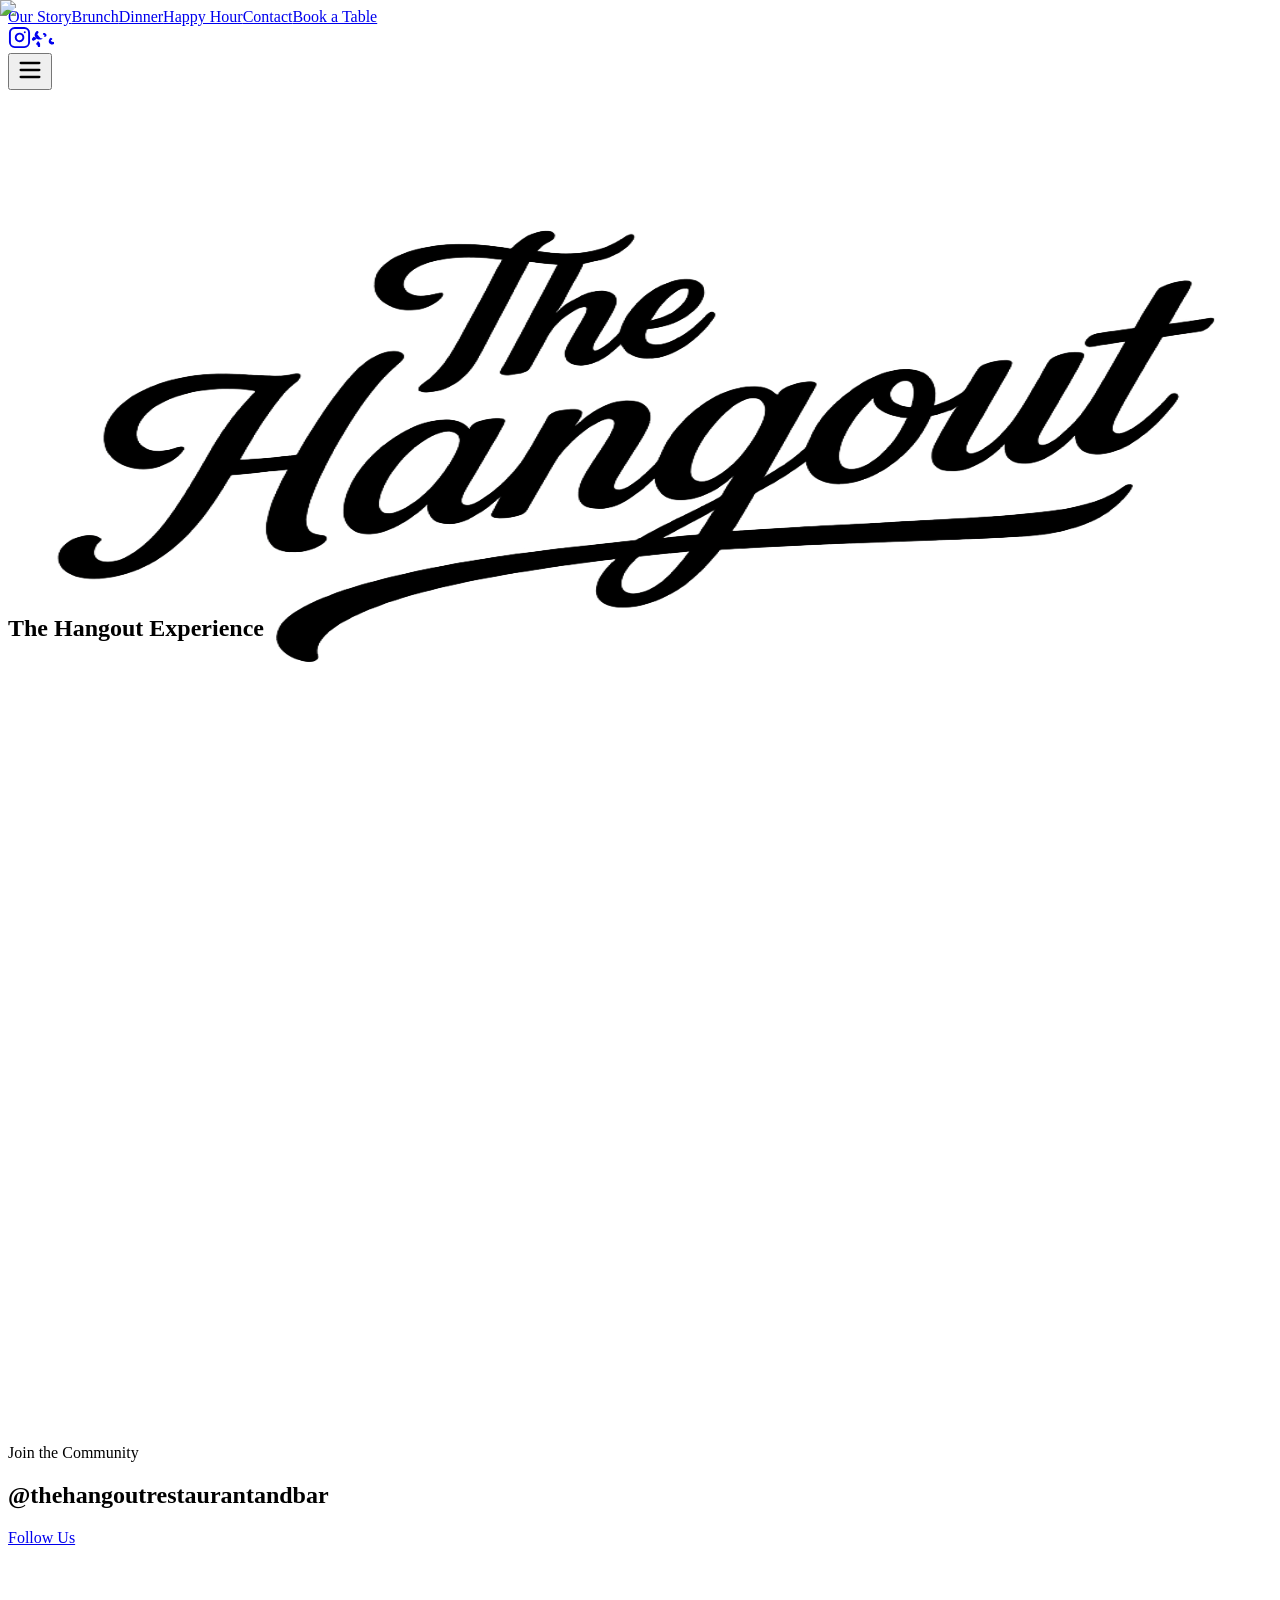
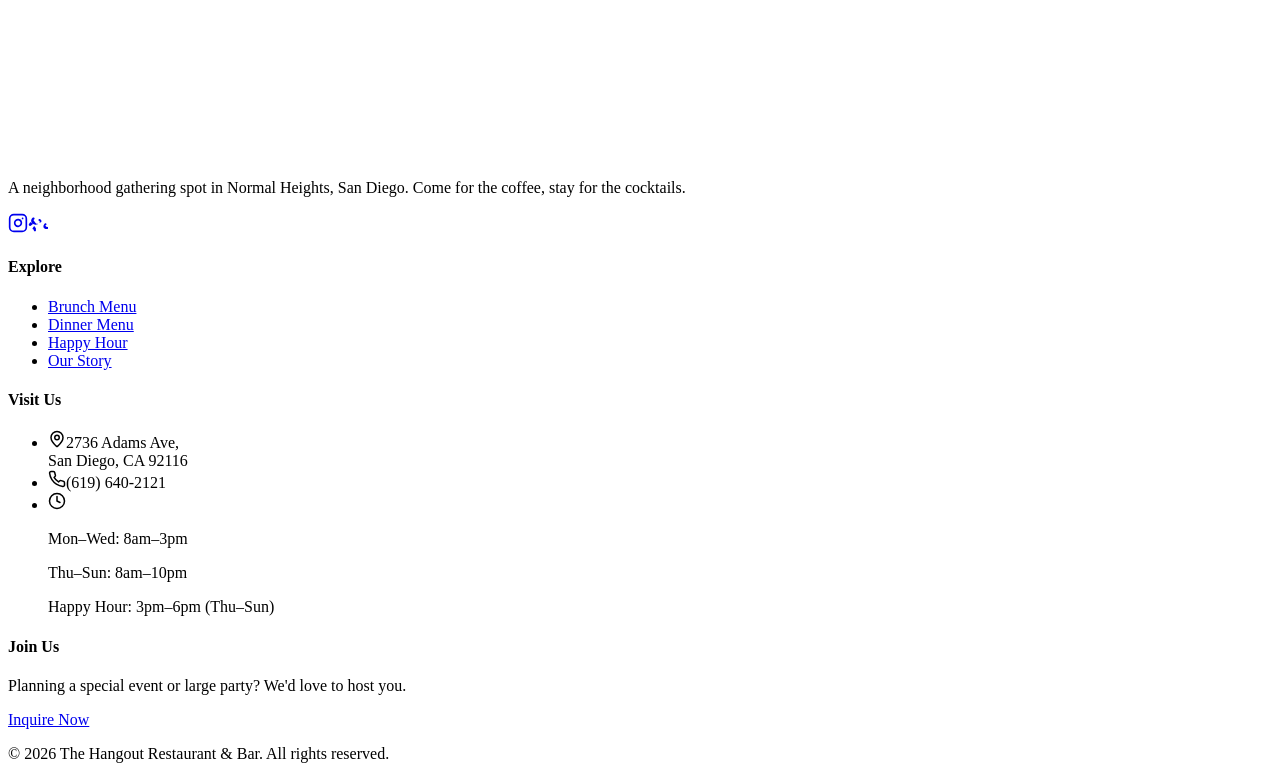
==== commit d450a43d: "up" ====
--- a/index.html
+++ b/index.html
@@ -1 +1 @@
-<!DOCTYPE html><html lang="en" class="montserrat_a6b8e55e-module__JnHUVq__variable satisfy_c4e064ff-module__-I8JXa__variable h-full antialiased"><head><meta charSet="utf-8"/><meta name="viewport" content="width=device-width, initial-scale=1"/><link rel="preload" href="/_next/static/media/4c424024f2f05495-s.p.16~i4oo0~j.0q.woff2" as="font" crossorigin="" type="font/woff2"/><link rel="preload" href="/_next/static/media/e8f2fbee2754df70-s.p.0fzkl03jw-sdz.woff2" as="font" crossorigin="" type="font/woff2"/><link rel="preload" as="image" href="/logo.png"/><link rel="preload" as="image" href="https://images.squarespace-cdn.com/content/v1/686ea2bbcd6f5146b2e3d180/2b791176-b83b-43c9-82a3-b8892eb6767d/hangout+food+and+drink_10.jpg?format=1500w"/><link rel="stylesheet" href="/_next/static/chunks/05grilfgffzlc.css" data-precedence="next"/><link rel="preload" as="script" fetchPriority="low" href="/_next/static/chunks/0h8h8_i-xulz2.js"/><script src="/_next/static/chunks/0c5_psu2bpbvh.js" async=""></script><script src="/_next/static/chunks/0.~7onsvmlu8-.js" async=""></script><script src="/_next/static/chunks/0wx8-nj9z5e99.js" async=""></script><script src="/_next/static/chunks/turbopack-174daqg.t~8g0.js" async=""></script><script src="/_next/static/chunks/16d3lp1glv5.c.js" async=""></script><script src="/_next/static/chunks/0k4z9yvn._blf.js" async=""></script><script src="/_next/static/chunks/0eev4od.q30cc.js" async=""></script><script src="/_next/static/chunks/0hvdgk~v.v0~-.js" async=""></script><script src="/_next/static/chunks/0yjn63vc0e-c1.js" async=""></script><meta name="next-size-adjust" content=""/><title>The Hangout | Restaurant &amp; Bar San Diego | Brunch &amp; Cocktails</title><meta name="description" content="Experience the best brunch, craft cocktails, and dinner in Normal Heights, San Diego. Formerly Cafe 21, The Hangout is your neighborhood spot for good vibes."/><meta name="keywords" content="San Diego Restaurant,Normal Heights Brunch,San Diego Cocktails,The Hangout San Diego,Best Brunch San Diego,Adams Ave Restaurant"/><link rel="icon" href="/favicon.ico?favicon.0x3dzn~oxb6tn.ico" sizes="256x256" type="image/x-icon"/><script type="application/ld+json">{"@context":"https://schema.org","@type":"Restaurant","name":"The Hangout Restaurant & Bar","image":"https://images.squarespace-cdn.com/content/v1/686ea2bbcd6f5146b2e3d180/2b791176-b83b-43c9-82a3-b8892eb6767d/hangout+food+and+drink_10.jpg","url":"https://thehangoutsd.com","telephone":"+16196402121","priceRange":"$$","address":{"@type":"PostalAddress","streetAddress":"2736 Adams Ave","addressLocality":"San Diego","addressRegion":"CA","postalCode":"92116","addressCountry":"US"},"geo":{"@type":"GeoCoordinates","latitude":32.7634,"longitude":-117.1293},"openingHoursSpecification":[{"@type":"OpeningHoursSpecification","dayOfWeek":["Monday","Tuesday","Wednesday"],"opens":"08:00","closes":"15:00"},{"@type":"OpeningHoursSpecification","dayOfWeek":["Thursday","Friday","Saturday","Sunday"],"opens":"08:00","closes":"22:00"}],"servesCuisine":["American","Brunch","Mediterranean","Cocktails"],"sameAs":["https://www.instagram.com/thehangoutrestaurantandbar/","https://www.yelp.com/biz/the-hangout-san-diego"]}</script><script src="/_next/static/chunks/03~yq9q893hmn.js" noModule=""></script></head><body class="min-h-full flex flex-col bg-background text-foreground"><div hidden=""><!--$--><!--/$--></div><nav class="fixed top-0 left-0 right-0 z-50 transition-all duration-500 px-6 bg-transparent pt-0 pb-2 md:pt-1 md:pb-3"><div class="max-w-7xl mx-auto transition-all duration-500 flex flex-col items-center gap-1 md:gap-2"><div class="transition-all duration-500 w-full flex justify-center"><a class="flex items-center group" href="/"><div class="relative transition-all duration-500 w-80 h-36 md:w-[800px] md:h-40"><img alt="The Hangout Logo" decoding="async" data-nimg="fill" class="object-contain transition-all duration-500 invert contrast-200 brightness-200" style="position:absolute;height:100%;width:100%;left:0;top:0;right:0;bottom:0;color:transparent" src="/logo.png"/></div></a></div><div class="hidden md:flex items-center transition-all duration-500 gap-6 border-t border-b border-white/10 py-3 w-full justify-center"><a class="font-bold uppercase tracking-[0.2em] transition-all text-base text-white/70 hover:text-white" href="/our-story">Our Story</a><a class="font-bold uppercase tracking-[0.2em] transition-all text-base text-white/70 hover:text-white" href="/brunch">Brunch</a><a class="font-bold uppercase tracking-[0.2em] transition-all text-base text-white/70 hover:text-white" href="/dinner-menu">Dinner</a><a class="font-bold uppercase tracking-[0.2em] transition-all text-base text-white/70 hover:text-white" href="/happy-hour">Happy Hour</a><a class="font-bold uppercase tracking-[0.2em] transition-all text-base text-white/70 hover:text-white" href="/contact">Contact</a><a class="rounded-full font-bold uppercase tracking-widest transition-all px-10 py-3 text-sm bg-white text-foreground hover:bg-white/90" href="/appointments">Book a Table</a><div class="flex items-center gap-4 border-l border-white/20 pl-6 ml-2"><a href="https://www.instagram.com/thehangoutrestaurantandbar" target="_blank" rel="noopener noreferrer" class="transition-all hover:scale-110 flex items-center justify-center text-white/80 hover:text-white" aria-label="Instagram"><svg xmlns="http://www.w3.org/2000/svg" width="23" height="23" viewBox="0 0 24 24" fill="none" stroke="currentColor" stroke-width="2" stroke-linecap="round" stroke-linejoin="round" class="lucide lucide-instagram"><rect width="20" height="20" x="2" y="2" rx="5" ry="5"></rect><path d="M16 11.37A4 4 0 1 1 12.63 8 4 4 0 0 1 16 11.37z"></path><line x1="17.5" x2="17.51" y1="6.5" y2="6.5"></line></svg></a><a href="https://www.yelp.com/reservations/the-hangout-san-diego/?from_reserve_now=1" target="_blank" class="transition-all hover:scale-110 flex items-center justify-center translate-y-[0.5px] text-white/80 hover:text-white" aria-label="Yelp Reservations"><svg viewBox="0 0 24 24" width="23" height="23" fill="currentColor" xmlns="http://www.w3.org/2000/svg"><path d="M11.6,12.8c-.1,0-.2,0-.3.1-1.2.3-2.1-.7-3.1-2.1L6.7,8.8c-.1-.2-.1-.4.1-.5h0l.1-.1c1.1-.8,1.3-1.9,.6-2.5-.4-.3-.7-.4-.9-.4-.3,0-.7.1-1.1.4-.9.7-1.4,1.7-1.6,2.8-.1.4-.2.9-.1,1.5.2,1,.7,1.9,1.5,2.7,1,1,2.4,1.5,3.8,1.4.9,0,1.7-.2,2.5-.6.3-.1.4-.4.2-.7L12,12.8z M21.9,16.4c-.5-.4-1-.8-1.1-1-.3-.3.1-.6.4-.7l.2-.1c.7-.4,1.2-1,.6-1.6-.4-.5-.8-.6-1.1-.6-.4-.1-.9,0.2-1.3,0.7s-1.2,2.1-1.1,3.3c.1.5.2,1.1.6,1.5s1.8,1.3,2.9,1.4c1.4.1,2.6-.5,3-1.7.1-.2.1-.6-.2-.7L21.9,16.4z M14.3,10.3c-.4-.4-.8-.7-1.1-.9s-.5-.4-.7-.7-.2-.5,0-.7c.2-.2.4-.4.6-.6.4-.2.8-.2,1.1-.1.3.1.6.3.9.5.4.3.7.7.9,1.1.2.4.2.8.1,1.2s-.3,.7-.6,.9-.7,.3-1.1,.3-.9,0-1.1-.4v.1z M7.4,21.9s.1,0,.1,0l1.5,0c.3,0,.5-.2,.5-.5l0-2.4c0-.3,0-.5-.1-.7l-1.6-2.3c-.2-.2-.5-.2-.7,0l-.1.1-1.5,2.1c-.2,.2-.1,.6,0,.8l.4,.6c.1,.2,.4,.2,.6,0z M1.1,14.6c.3,.5,.8,.9,1.3,.9c.3,0,.6-.1,.8-.3l2.1-1.5c.3-.2,.4-.5,.3-.8l0-.1-2.3-1.6c-.3-.2-.7-.1-.9,0.2l-1.4,2c-.1,0.1-.1,0.3-.1,0.5l0.1,0.1z"></path></svg></a></div></div><button class="md:hidden text-white"><svg xmlns="http://www.w3.org/2000/svg" width="28" height="28" viewBox="0 0 24 24" fill="none" stroke="currentColor" stroke-width="2" stroke-linecap="round" stroke-linejoin="round" class="lucide lucide-menu"><line x1="4" x2="20" y1="12" y2="12"></line><line x1="4" x2="20" y1="6" y2="6"></line><line x1="4" x2="20" y1="18" y2="18"></line></svg></button></div></nav><main class="flex-grow"><div class="flex flex-col gap-0"><section class="relative h-screen flex flex-col items-center justify-center overflow-hidden"><div class="absolute inset-0 z-0"><img alt="The Hangout Atmosphere" decoding="async" data-nimg="fill" class="object-cover brightness-50 contrast-[1.1]" style="position:absolute;height:100%;width:100%;left:0;top:0;right:0;bottom:0;color:transparent" src="https://images.squarespace-cdn.com/content/v1/686ea2bbcd6f5146b2e3d180/2b791176-b83b-43c9-82a3-b8892eb6767d/hangout+food+and+drink_10.jpg?format=1500w"/><div class="absolute inset-0 bg-black/60"></div><div class="absolute inset-0 bg-gradient-to-b from-black/40 via-transparent to-black/60"></div></div><div class="relative z-10 h-full flex flex-col items-center justify-center px-6 max-w-7xl mx-auto pt-20 md:pt-32"><div class="flex-1 flex flex-col items-center justify-center text-center mt-10" style="opacity:0;transform:scale(0.95)"><h1 class="text-5xl md:text-8xl font-bold text-white mb-10 mt-32 leading-[0.9] tracking-tighter drop-shadow-2xl">Where Everyone <br/><span class="italic text-primary font-script opacity-90 drop-shadow-lg">Becomes a Regular</span></h1><p class="text-base md:text-lg text-white/90 max-w-2xl mx-auto font-bold leading-relaxed uppercase tracking-[0.4em] mb-12 drop-shadow-md">San Diego&#x27;s Ultimate Neighborhood Gathering Spot <br/>in the heart of Normal Heights</p></div><div class="w-full flex flex-col sm:flex-row gap-6 justify-center pb-24" style="opacity:0;transform:translateY(30px)"><a class="bg-primary text-white px-14 py-6 rounded-full text-sm font-bold uppercase tracking-widest hover:scale-105 transition-all shadow-2xl shadow-primary/40" href="/brunch">Explore Menus</a><a class="bg-white/10 backdrop-blur-2xl text-white border border-white/20 px-14 py-6 rounded-full text-sm font-bold uppercase tracking-widest hover:bg-white/20 transition-all shadow-2xl" href="/appointments">Book a Table</a></div></div></section><section class="max-w-7xl mx-auto px-6 grid md:grid-cols-2 gap-12 items-center"><div class="relative group overflow-hidden rounded-3xl aspect-[4/5] md:aspect-square" style="opacity:0;transform:translateX(-50px)"><div class="absolute inset-0 bg-accent/40 z-10 flex flex-col items-center justify-center text-white p-12 text-center group-hover:bg-accent/60 transition-all"><svg xmlns="http://www.w3.org/2000/svg" width="48" height="48" viewBox="0 0 24 24" fill="none" stroke="currentColor" stroke-width="2" stroke-linecap="round" stroke-linejoin="round" class="lucide lucide-coffee mb-6 opacity-80"><path d="M10 2v2"></path><path d="M14 2v2"></path><path d="M16 8a1 1 0 0 1 1 1v8a4 4 0 0 1-4 4H7a4 4 0 0 1-4-4V9a1 1 0 0 1 1-1h14a4 4 0 1 1 0 8h-1"></path><path d="M6 2v2"></path></svg><h2 class="text-4xl font-bold mb-4 italic">The Day</h2><p class="text-white/90 mb-8 max-w-xs">Mornings filled with signature lattes, Dutch pancakes, and the best brunch in San Diego.</p><a class="border-b border-white text-sm font-bold pb-1 tracking-widest hover:text-primary hover:border-primary transition-all" href="/brunch">VIEW BRUNCH</a></div><img alt="The Night - Old Fashioned" loading="lazy" decoding="async" data-nimg="fill" class="object-cover group-hover:scale-110 transition-transform duration-1000" style="position:absolute;height:100%;width:100%;left:0;top:0;right:0;bottom:0;color:transparent" src="https://images.squarespace-cdn.com/content/v1/686ea2bbcd6f5146b2e3d180/ae379c56-342a-4be3-9bb1-4ef29ef84919/old+fashioned.jpg?format=1500w"/></div><div class="relative group overflow-hidden rounded-3xl aspect-[4/5] md:aspect-square" style="opacity:0;transform:translateX(50px)"><div class="absolute inset-0 bg-foreground/60 z-10 flex flex-col items-center justify-center text-white p-12 text-center group-hover:bg-foreground/80 transition-all"><svg xmlns="http://www.w3.org/2000/svg" width="48" height="48" viewBox="0 0 24 24" fill="none" stroke="currentColor" stroke-width="2" stroke-linecap="round" stroke-linejoin="round" class="lucide lucide-martini mb-6 opacity-80"><path d="M8 22h8"></path><path d="M12 11v11"></path><path d="m19 3-7 8-7-8Z"></path></svg><h2 class="text-4xl font-bold mb-4 italic">The Night</h2><p class="text-white/90 mb-8 max-w-xs">As the sun sets, we transform. Craft cocktails, intimate dinner service, and live music beats.</p><a class="border-b border-white text-sm font-bold pb-1 tracking-widest hover:text-primary hover:border-primary transition-all" href="/dinner-menu">VIEW DINNER</a></div><img alt="The Day - Midas Touch" loading="lazy" decoding="async" data-nimg="fill" class="object-cover group-hover:scale-110 transition-transform duration-1000" style="position:absolute;height:100%;width:100%;left:0;top:0;right:0;bottom:0;color:transparent" src="https://images.squarespace-cdn.com/content/v1/686ea2bbcd6f5146b2e3d180/77e5e712-c94c-47ca-9ee9-6a78b9f54ede/midas+touch_3.jpg?format=1500w"/></div></section><section class="bg-muted py-16"><div class="max-w-7xl mx-auto px-6"><div class="text-center mb-16"><h2 class="text-4xl md:text-5xl font-bold mb-4">The Hangout Experience</h2><div class="h-1 w-24 bg-primary mx-auto rounded-full"></div></div><div class="grid md:grid-cols-3 gap-8"><div class="bg-background p-10 rounded-3xl shadow-sm hover:shadow-xl hover:-translate-y-2 transition-all border border-border group text-center" style="opacity:0;transform:translateY(20px)"><div class="text-primary mb-6 group-hover:scale-125 transition-transform duration-300 flex justify-center"><svg xmlns="http://www.w3.org/2000/svg" width="40" height="40" viewBox="0 0 24 24" fill="none" stroke="currentColor" stroke-width="2" stroke-linecap="round" stroke-linejoin="round" class="lucide lucide-utensils"><path d="M3 2v7c0 1.1.9 2 2 2h4a2 2 0 0 0 2-2V2"></path><path d="M7 2v20"></path><path d="M21 15V2a5 5 0 0 0-5 5v6c0 1.1.9 2 2 2h3Zm0 0v7"></path></svg></div><h3 class="text-2xl font-bold mb-4">Signature Brunch</h3><p class="text-foreground/60 leading-relaxed font-medium">Voted San Diego&#x27;s favorites. From Short Rib Omelettes to Tiramisu Pancakes.</p></div><div class="bg-background p-10 rounded-3xl shadow-sm hover:shadow-xl hover:-translate-y-2 transition-all border border-border group text-center" style="opacity:0;transform:translateY(20px)"><div class="text-primary mb-6 group-hover:scale-125 transition-transform duration-300 flex justify-center"><svg xmlns="http://www.w3.org/2000/svg" width="40" height="40" viewBox="0 0 24 24" fill="none" stroke="currentColor" stroke-width="2" stroke-linecap="round" stroke-linejoin="round" class="lucide lucide-leaf"><path d="M11 20A7 7 0 0 1 9.8 6.1C15.5 5 17 4.48 19 2c1 2 2 4.18 2 8 0 5.5-4.78 10-10 10Z"></path><path d="M2 21c0-3 1.85-5.36 5.08-6C9.5 14.52 12 13 13 12"></path></svg></div><h3 class="text-2xl font-bold mb-4">Patio Dining</h3><p class="text-foreground/60 leading-relaxed font-medium">Our lush outdoor patio on Adams Ave is the perfect spot for sun-filled gatherings.</p></div><div class="bg-background p-10 rounded-3xl shadow-sm hover:shadow-xl hover:-translate-y-2 transition-all border border-border group text-center" style="opacity:0;transform:translateY(20px)"><div class="text-primary mb-6 group-hover:scale-125 transition-transform duration-300 flex justify-center"><svg xmlns="http://www.w3.org/2000/svg" width="40" height="40" viewBox="0 0 24 24" fill="none" stroke="currentColor" stroke-width="2" stroke-linecap="round" stroke-linejoin="round" class="lucide lucide-martini"><path d="M8 22h8"></path><path d="M12 11v11"></path><path d="m19 3-7 8-7-8Z"></path></svg></div><h3 class="text-2xl font-bold mb-4">Craft Cocktails</h3><p class="text-foreground/60 leading-relaxed font-medium">Expertly mixed drinks including our famous Ranch Water and specialty Istanbul-inspired sips.</p></div></div></div></section><section class="max-w-7xl mx-auto px-6 grid grid-cols-1 md:grid-cols-3 gap-8 pb-12"><div class="relative aspect-[4/5] rounded-3xl overflow-hidden shadow-xl" style="opacity:0;transform:translateY(20px)"><img alt="Midas Touch Cocktail" loading="lazy" decoding="async" data-nimg="fill" class="object-cover" style="position:absolute;height:100%;width:100%;left:0;top:0;right:0;bottom:0;color:transparent" src="https://images.squarespace-cdn.com/content/v1/686ea2bbcd6f5146b2e3d180/77e5e712-c94c-47ca-9ee9-6a78b9f54ede/midas+touch_3.jpg?format=1000w"/></div><div class="relative aspect-[4/5] rounded-3xl overflow-hidden shadow-xl" style="opacity:0;transform:translateY(20px)"><img alt="Vibrant Food Spread" loading="lazy" decoding="async" data-nimg="fill" class="object-cover" style="position:absolute;height:100%;width:100%;left:0;top:0;right:0;bottom:0;color:transparent" src="https://images.squarespace-cdn.com/content/v1/686ea2bbcd6f5146b2e3d180/2b791176-b83b-43c9-82a3-b8892eb6767d/hangout+food+and+drink_10.jpg?format=1000w"/></div><div class="relative aspect-[4/5] rounded-3xl overflow-hidden shadow-xl" style="opacity:0;transform:translateY(20px)"><img alt="Classic Old Fashioned" loading="lazy" decoding="async" data-nimg="fill" class="object-cover" style="position:absolute;height:100%;width:100%;left:0;top:0;right:0;bottom:0;color:transparent" src="https://images.squarespace-cdn.com/content/v1/686ea2bbcd6f5146b2e3d180/ae379c56-342a-4be3-9bb1-4ef29ef84919/old+fashioned.jpg?format=1000w"/></div></section><section class="max-w-7xl mx-auto px-6 grid md:grid-cols-2 gap-12 md:gap-24 items-center pt-12 pb-6 md:pt-16 md:pb-8"><div style="opacity:0;transform:translateX(-30px)"><span class="text-primary font-bold uppercase tracking-widest text-sm mb-4 block">Visit Us</span><h2 class="text-5xl font-bold mb-8 leading-tight">Find your spot at <br/>The Hangout.</h2><p class="text-lg text-foreground/70 mb-10 leading-relaxed">Located in the heart of Adams Ave, we&#x27;re more than just a restaurant. We&#x27;re a community staple continuing the legacy of Cafe 21. Free Wi-Fi in the mornings, beats and vibes at night.</p><div class="space-y-6"><div class="flex gap-4 items-center"><div class="w-12 h-12 rounded-full bg-primary/10 flex items-center justify-center text-primary"><svg xmlns="http://www.w3.org/2000/svg" width="24" height="24" viewBox="0 0 24 24" fill="none" stroke="currentColor" stroke-width="2" stroke-linecap="round" stroke-linejoin="round" class="lucide lucide-map-pin"><path d="M20 10c0 4.993-5.539 10.193-7.399 11.799a1 1 0 0 1-1.202 0C9.539 20.193 4 14.993 4 10a8 8 0 0 1 16 0"></path><circle cx="12" cy="10" r="3"></circle></svg></div><div><p class="font-bold">2736 Adams Ave</p><p class="text-sm text-foreground/60">San Diego, CA 92116</p></div></div><div class="flex gap-4 items-center"><div class="w-12 h-12 rounded-full bg-primary/10 flex items-center justify-center text-primary"><svg xmlns="http://www.w3.org/2000/svg" width="24" height="24" viewBox="0 0 24 24" fill="none" stroke="currentColor" stroke-width="2" stroke-linecap="round" stroke-linejoin="round" class="lucide lucide-phone"><path d="M22 16.92v3a2 2 0 0 1-2.18 2 19.79 19.79 0 0 1-8.63-3.07 19.5 19.5 0 0 1-6-6 19.79 19.79 0 0 1-3.07-8.67A2 2 0 0 1 4.11 2h3a2 2 0 0 1 2 1.72 12.84 12.84 0 0 0 .7 2.81 2 2 0 0 1-.45 2.11L8.09 9.91a16 16 0 0 0 6 6l1.27-1.27a2 2 0 0 1 2.11-.45 12.84 12.84 0 0 0 2.81.7A2 2 0 0 1 22 16.92z"></path></svg></div><div><p class="font-bold">(619) 640-2121</p><p class="text-sm text-foreground/60">Call us for large party inquiries</p></div></div></div></div><div class="relative aspect-square rounded-[4rem] overflow-hidden rotate-3" style="opacity:0;transform:scale(0.9)"><img alt="The Hangout Atmosphere" loading="lazy" decoding="async" data-nimg="fill" class="object-cover" style="position:absolute;height:100%;width:100%;left:0;top:0;right:0;bottom:0;color:transparent" src="/find-spot.png"/></div></section><section class="py-16 bg-primary/10 overflow-hidden"><div class="max-w-7xl mx-auto px-6 mb-12 flex flex-col md:flex-row justify-between items-end gap-6"><div class="space-y-2"><span class="text-primary font-bold uppercase tracking-widest text-sm">Join the Community</span><h2 class="text-4xl md:text-5xl font-bold tracking-tight">@thehangoutrestaurantandbar</h2></div><a href="https://www.instagram.com/thehangoutrestaurantandbar/" target="_blank" rel="noopener noreferrer" class="bg-foreground text-background px-8 py-4 rounded-full text-xs font-bold uppercase tracking-widest hover:bg-primary transition-all shadow-lg">Follow Us</a></div><div class="grid grid-cols-2 md:grid-cols-3 lg:grid-cols-6 gap-0"><a href="https://www.instagram.com/thehangoutrestaurantandbar/" target="_blank" rel="noopener noreferrer" class="relative aspect-square group overflow-hidden" style="opacity:0;transform:translateY(20px)"><img alt="Signature Midas Touch cocktail" loading="lazy" decoding="async" data-nimg="fill" class="object-cover transition-transform duration-700 group-hover:scale-110" style="position:absolute;height:100%;width:100%;left:0;top:0;right:0;bottom:0;color:transparent" src="https://images.squarespace-cdn.com/content/v1/686ea2bbcd6f5146b2e3d180/77e5e712-c94c-47ca-9ee9-6a78b9f54ede/midas+touch_3.jpg?format=1000w"/><div class="absolute inset-0 bg-primary/80 opacity-0 group-hover:opacity-100 transition-opacity duration-300 flex flex-col items-center justify-center text-white p-4 text-center"><svg xmlns="http://www.w3.org/2000/svg" width="32" height="32" viewBox="0 0 24 24" fill="none" stroke="currentColor" stroke-width="2" stroke-linecap="round" stroke-linejoin="round" class="lucide lucide-instagram mb-2"><rect width="20" height="20" x="2" y="2" rx="5" ry="5"></rect><path d="M16 11.37A4 4 0 1 1 12.63 8 4 4 0 0 1 16 11.37z"></path><line x1="17.5" x2="17.51" y1="6.5" y2="6.5"></line></svg><span class="text-[10px] uppercase font-bold tracking-widest">View on Instagram</span></div></a><a href="https://www.instagram.com/thehangoutrestaurantandbar/" target="_blank" rel="noopener noreferrer" class="relative aspect-square group overflow-hidden" style="opacity:0;transform:translateY(20px)"><img alt="A vibrant spread of food and drinks" loading="lazy" decoding="async" data-nimg="fill" class="object-cover transition-transform duration-700 group-hover:scale-110" style="position:absolute;height:100%;width:100%;left:0;top:0;right:0;bottom:0;color:transparent" src="https://images.squarespace-cdn.com/content/v1/686ea2bbcd6f5146b2e3d180/2b791176-b83b-43c9-82a3-b8892eb6767d/hangout+food+and+drink_10.jpg?format=1000w"/><div class="absolute inset-0 bg-primary/80 opacity-0 group-hover:opacity-100 transition-opacity duration-300 flex flex-col items-center justify-center text-white p-4 text-center"><svg xmlns="http://www.w3.org/2000/svg" width="32" height="32" viewBox="0 0 24 24" fill="none" stroke="currentColor" stroke-width="2" stroke-linecap="round" stroke-linejoin="round" class="lucide lucide-instagram mb-2"><rect width="20" height="20" x="2" y="2" rx="5" ry="5"></rect><path d="M16 11.37A4 4 0 1 1 12.63 8 4 4 0 0 1 16 11.37z"></path><line x1="17.5" x2="17.51" y1="6.5" y2="6.5"></line></svg><span class="text-[10px] uppercase font-bold tracking-widest">View on Instagram</span></div></a><a href="https://www.instagram.com/thehangoutrestaurantandbar/" target="_blank" rel="noopener noreferrer" class="relative aspect-square group overflow-hidden" style="opacity:0;transform:translateY(20px)"><img alt="Classic Old Fashioned at The Hangout" loading="lazy" decoding="async" data-nimg="fill" class="object-cover transition-transform duration-700 group-hover:scale-110" style="position:absolute;height:100%;width:100%;left:0;top:0;right:0;bottom:0;color:transparent" src="https://images.squarespace-cdn.com/content/v1/686ea2bbcd6f5146b2e3d180/ae379c56-342a-4be3-9bb1-4ef29ef84919/old+fashioned.jpg?format=1000w"/><div class="absolute inset-0 bg-primary/80 opacity-0 group-hover:opacity-100 transition-opacity duration-300 flex flex-col items-center justify-center text-white p-4 text-center"><svg xmlns="http://www.w3.org/2000/svg" width="32" height="32" viewBox="0 0 24 24" fill="none" stroke="currentColor" stroke-width="2" stroke-linecap="round" stroke-linejoin="round" class="lucide lucide-instagram mb-2"><rect width="20" height="20" x="2" y="2" rx="5" ry="5"></rect><path d="M16 11.37A4 4 0 1 1 12.63 8 4 4 0 0 1 16 11.37z"></path><line x1="17.5" x2="17.51" y1="6.5" y2="6.5"></line></svg><span class="text-[10px] uppercase font-bold tracking-widest">View on Instagram</span></div></a><a href="https://www.instagram.com/thehangoutrestaurantandbar/" target="_blank" rel="noopener noreferrer" class="relative aspect-square group overflow-hidden" style="opacity:0;transform:translateY(20px)"><img alt="Lively restaurant atmosphere" loading="lazy" decoding="async" data-nimg="fill" class="object-cover transition-transform duration-700 group-hover:scale-110" style="position:absolute;height:100%;width:100%;left:0;top:0;right:0;bottom:0;color:transparent" src="https://images.unsplash.com/photo-1517248135467-4c7edcad34c4?auto=format&amp;fit=crop&amp;q=80&amp;w=1000"/><div class="absolute inset-0 bg-primary/80 opacity-0 group-hover:opacity-100 transition-opacity duration-300 flex flex-col items-center justify-center text-white p-4 text-center"><svg xmlns="http://www.w3.org/2000/svg" width="32" height="32" viewBox="0 0 24 24" fill="none" stroke="currentColor" stroke-width="2" stroke-linecap="round" stroke-linejoin="round" class="lucide lucide-instagram mb-2"><rect width="20" height="20" x="2" y="2" rx="5" ry="5"></rect><path d="M16 11.37A4 4 0 1 1 12.63 8 4 4 0 0 1 16 11.37z"></path><line x1="17.5" x2="17.51" y1="6.5" y2="6.5"></line></svg><span class="text-[10px] uppercase font-bold tracking-widest">View on Instagram</span></div></a><a href="https://www.instagram.com/thehangoutrestaurantandbar/" target="_blank" rel="noopener noreferrer" class="relative aspect-square group overflow-hidden" style="opacity:0;transform:translateY(20px)"><img alt="Craft cocktail preparation" loading="lazy" decoding="async" data-nimg="fill" class="object-cover transition-transform duration-700 group-hover:scale-110" style="position:absolute;height:100%;width:100%;left:0;top:0;right:0;bottom:0;color:transparent" src="https://images.unsplash.com/photo-1559339352-11d035aa65de?auto=format&amp;fit=crop&amp;q=80&amp;w=1000"/><div class="absolute inset-0 bg-primary/80 opacity-0 group-hover:opacity-100 transition-opacity duration-300 flex flex-col items-center justify-center text-white p-4 text-center"><svg xmlns="http://www.w3.org/2000/svg" width="32" height="32" viewBox="0 0 24 24" fill="none" stroke="currentColor" stroke-width="2" stroke-linecap="round" stroke-linejoin="round" class="lucide lucide-instagram mb-2"><rect width="20" height="20" x="2" y="2" rx="5" ry="5"></rect><path d="M16 11.37A4 4 0 1 1 12.63 8 4 4 0 0 1 16 11.37z"></path><line x1="17.5" x2="17.51" y1="6.5" y2="6.5"></line></svg><span class="text-[10px] uppercase font-bold tracking-widest">View on Instagram</span></div></a><a href="https://www.instagram.com/thehangoutrestaurantandbar/" target="_blank" rel="noopener noreferrer" class="relative aspect-square group overflow-hidden" style="opacity:0;transform:translateY(20px)"><img alt="Signature brunch dishes" loading="lazy" decoding="async" data-nimg="fill" class="object-cover transition-transform duration-700 group-hover:scale-110" style="position:absolute;height:100%;width:100%;left:0;top:0;right:0;bottom:0;color:transparent" src="https://images.unsplash.com/photo-1555396273-367ea4eb4db5?auto=format&amp;fit=crop&amp;q=80&amp;w=1000"/><div class="absolute inset-0 bg-primary/80 opacity-0 group-hover:opacity-100 transition-opacity duration-300 flex flex-col items-center justify-center text-white p-4 text-center"><svg xmlns="http://www.w3.org/2000/svg" width="32" height="32" viewBox="0 0 24 24" fill="none" stroke="currentColor" stroke-width="2" stroke-linecap="round" stroke-linejoin="round" class="lucide lucide-instagram mb-2"><rect width="20" height="20" x="2" y="2" rx="5" ry="5"></rect><path d="M16 11.37A4 4 0 1 1 12.63 8 4 4 0 0 1 16 11.37z"></path><line x1="17.5" x2="17.51" y1="6.5" y2="6.5"></line></svg><span class="text-[10px] uppercase font-bold tracking-widest">View on Instagram</span></div></a></div></section></div><!--$--><!--/$--></main><footer class="bg-foreground text-background py-16 px-6"><div class="max-w-7xl mx-auto grid grid-cols-1 md:grid-cols-4 gap-12"><div class="space-y-6"><a class="flex items-center group" href="/"><div class="relative w-80 h-40 md:w-96 md:h-48 transition-transform group-hover:scale-105"><img alt="The Hangout Logo" loading="lazy" decoding="async" data-nimg="fill" class="object-contain object-left invert brightness-0" style="position:absolute;height:100%;width:100%;left:0;top:0;right:0;bottom:0;color:transparent" src="/logo.png"/></div></a><p class="text-background/70 text-sm leading-relaxed max-w-xs">A neighborhood gathering spot in Normal Heights, San Diego. Come for the coffee, stay for the cocktails.</p><div class="flex gap-4"><a href="https://www.instagram.com/thehangoutrestaurantandbar" class="w-10 h-10 rounded-full border border-background/20 flex items-center justify-center hover:bg-primary hover:border-primary transition-all group" target="_blank" rel="noopener noreferrer"><svg xmlns="http://www.w3.org/2000/svg" width="20" height="20" viewBox="0 0 24 24" fill="none" stroke="currentColor" stroke-width="2" stroke-linecap="round" stroke-linejoin="round" class="lucide lucide-instagram group-hover:scale-110 transition-transform"><rect width="20" height="20" x="2" y="2" rx="5" ry="5"></rect><path d="M16 11.37A4 4 0 1 1 12.63 8 4 4 0 0 1 16 11.37z"></path><line x1="17.5" x2="17.51" y1="6.5" y2="6.5"></line></svg></a><a href="https://www.yelp.com/reservations/the-hangout-san-diego/?from_reserve_now=1" class="w-10 h-10 rounded-full border border-background/20 flex items-center justify-center hover:bg-primary hover:border-primary transition-all group" target="_blank" rel="noopener noreferrer"><svg viewBox="0 0 24 24" width="20" height="20" fill="currentColor" class="group-hover:scale-110 transition-transform" xmlns="http://www.w3.org/2000/svg"><path d="M11.6,12.8c-.1,0-.2,0-.3.1-1.2.3-2.1-.7-3.1-2.1L6.7,8.8c-.1-.2-.1-.4.1-.5h0l.1-.1c1.1-.8,1.3-1.9,.6-2.5-.4-.3-.7-.4-.9-.4-.3,0-.7.1-1.1.4-.9.7-1.4,1.7-1.6,2.8-.1.4-.2.9-.1,1.5.2,1,.7,1.9,1.5,2.7,1,1,2.4,1.5,3.8,1.4.9,0,1.7-.2,2.5-.6.3-.1.4-.4.2-.7L12,12.8z M21.9,16.4c-.5-.4-1-.8-1.1-1-.3-.3.1-.6.4-.7l.2-.1c.7-.4,1.2-1,.6-1.6-.4-.5-.8-.6-1.1-.6-.4-.1-.9,0.2-1.3,0.7s-1.2,2.1-1.1,3.3c.1.5.2,1.1.6,1.5s1.8,1.3,2.9,1.4c1.4.1,2.6-.5,3-1.7.1-.2.1-.6-.2-.7L21.9,16.4z M14.3,10.3c-.4-.4-.8-.7-1.1-.9s-.5-.4-.7-.7-.2-.5,0-.7c.2-.2.4-.4.6-.6.4-.2.8-.2,1.1-.1.3.1.6.3.9.5.4.3.7.7.9,1.1.2.4.2.8.1,1.2s-.3,.7-.6,.9-.7,.3-1.1,.3-.9,0-1.1-.4v.1z M7.4,21.9s.1,0,.1,0l1.5,0c.3,0,.5-.2,.5-.5l0-2.4c0-.3,0-.5-.1-.7l-1.6-2.3c-.2-.2-.5-.2-.7,0l-.1.1-1.5,2.1c-.2,.2-.1,.6,0,.8l.4,.6c.1,.2,.4,.2,.6,0z M1.1,14.6c.3,.5,.8,.9,1.3,.9c.3,0,.6-.1,.8-.3l2.1-1.5c.3-.2,.4-.5,.3-.8l0-.1-2.3-1.6c-.3-.2-.7-.1-.9,0.2l-1.4,2c-.1,0.1-.1,0.3-.1,0.5l0.1,0.1z"></path></svg></a></div></div><div><h4 class="font-bold text-lg font-bold mb-6 text-primary">Explore</h4><ul class="space-y-4 text-sm text-background/70"><li><a class="hover:text-background transition-colors" href="/brunch">Brunch Menu</a></li><li><a class="hover:text-background transition-colors" href="/dinner-menu">Dinner Menu</a></li><li><a class="hover:text-background transition-colors" href="/happy-hour">Happy Hour</a></li><li><a class="hover:text-background transition-colors" href="/our-story">Our Story</a></li></ul></div><div><h4 class="font-bold text-lg font-bold mb-6 text-primary">Visit Us</h4><ul class="space-y-4 text-sm text-background/70"><li class="flex gap-3"><svg xmlns="http://www.w3.org/2000/svg" width="18" height="18" viewBox="0 0 24 24" fill="none" stroke="currentColor" stroke-width="2" stroke-linecap="round" stroke-linejoin="round" class="lucide lucide-map-pin text-primary shrink-0"><path d="M20 10c0 4.993-5.539 10.193-7.399 11.799a1 1 0 0 1-1.202 0C9.539 20.193 4 14.993 4 10a8 8 0 0 1 16 0"></path><circle cx="12" cy="10" r="3"></circle></svg><span>2736 Adams Ave, <br/>San Diego, CA 92116</span></li><li class="flex gap-3"><svg xmlns="http://www.w3.org/2000/svg" width="18" height="18" viewBox="0 0 24 24" fill="none" stroke="currentColor" stroke-width="2" stroke-linecap="round" stroke-linejoin="round" class="lucide lucide-phone text-primary shrink-0"><path d="M22 16.92v3a2 2 0 0 1-2.18 2 19.79 19.79 0 0 1-8.63-3.07 19.5 19.5 0 0 1-6-6 19.79 19.79 0 0 1-3.07-8.67A2 2 0 0 1 4.11 2h3a2 2 0 0 1 2 1.72 12.84 12.84 0 0 0 .7 2.81 2 2 0 0 1-.45 2.11L8.09 9.91a16 16 0 0 0 6 6l1.27-1.27a2 2 0 0 1 2.11-.45 12.84 12.84 0 0 0 2.81.7A2 2 0 0 1 22 16.92z"></path></svg><span>(619) 640-2121</span></li><li class="flex gap-3"><svg xmlns="http://www.w3.org/2000/svg" width="18" height="18" viewBox="0 0 24 24" fill="none" stroke="currentColor" stroke-width="2" stroke-linecap="round" stroke-linejoin="round" class="lucide lucide-clock text-primary shrink-0"><circle cx="12" cy="12" r="10"></circle><polyline points="12 6 12 12 16 14"></polyline></svg><div><p>Mon–Wed: 8am–3pm</p><p>Thu–Sun: 8am–10pm</p><p class="mt-1 text-primary font-medium italic">Happy Hour: 3pm–6pm (Thu–Sun)</p></div></li></ul></div><div><h4 class="font-bold text-lg font-bold mb-6 text-primary">Join Us</h4><p class="text-sm text-background/70 mb-6">Planning a special event or large party? We&#x27;d love to host you.</p><a class="inline-block border border-primary text-primary px-6 py-3 rounded-full text-sm font-bold hover:bg-primary hover:text-white transition-all w-full text-center" href="/contact">Inquire Now</a></div></div><div class="max-w-7xl mx-auto mt-16 pt-8 border-t border-background/10 text-center text-xs text-background/40"><p>© <!-- -->2026<!-- --> The Hangout Restaurant &amp; Bar. All rights reserved.</p></div></footer><script src="/_next/static/chunks/0h8h8_i-xulz2.js" id="_R_" async=""></script><script>(self.__next_f=self.__next_f||[]).push([0])</script><script>self.__next_f.push([1,"1:\"$Sreact.fragment\"\n2:I[50627,[\"/_next/static/chunks/16d3lp1glv5.c.js\",\"/_next/static/chunks/0k4z9yvn._blf.js\",\"/_next/static/chunks/0eev4od.q30cc.js\",\"/_next/static/chunks/0hvdgk~v.v0~-.js\"],\"Navbar\"]\n3:I[11637,[\"/_next/static/chunks/16d3lp1glv5.c.js\",\"/_next/static/chunks/0k4z9yvn._blf.js\",\"/_next/static/chunks/0eev4od.q30cc.js\",\"/_next/static/chunks/0hvdgk~v.v0~-.js\"],\"default\"]\n4:I[70275,[\"/_next/static/chunks/16d3lp1glv5.c.js\",\"/_next/static/chunks/0k4z9yvn._blf.js\",\"/_next/static/chunks/0eev4od.q30cc.js\",\"/_next/static/chunks/0hvdgk~v.v0~-.js\"],\"default\"]\n5:I[78579,[\"/_next/static/chunks/16d3lp1glv5.c.js\",\"/_next/static/chunks/0k4z9yvn._blf.js\",\"/_next/static/chunks/0eev4od.q30cc.js\",\"/_next/static/chunks/0hvdgk~v.v0~-.js\"],\"\"]\n6:I[66843,[\"/_next/static/chunks/16d3lp1glv5.c.js\",\"/_next/static/chunks/0k4z9yvn._blf.js\",\"/_next/static/chunks/0eev4od.q30cc.js\",\"/_next/static/chunks/0hvdgk~v.v0~-.js\"],\"Image\"]\ne:I[77491,[\"/_next/static/chunks/16d3lp1glv5.c.js\",\"/_next/static/chunks/0k4z9yvn._blf.js\",\"/_next/static/chunks/0eev4od.q30cc.js\",\"/_next/static/chunks/0hvdgk~v.v0~-.js\"],\"default\",1]\n:HL[\"/_next/static/chunks/05grilfgffzlc.css\",\"style\"]\n:HL[\"/_next/static/media/4c424024f2f05495-s.p.16~i4oo0~j.0q.woff2\",\"font\",{\"crossOrigin\":\"\",\"type\":\"font/woff2\"}]\n:HL[\"/_next/static/media/e8f2fbee2754df70-s.p.0fzkl03jw-sdz.woff2\",\"font\",{\"crossOrigin\":\"\",\"type\":\"font/woff2\"}]\n"])</script><script>self.__next_f.push([1,"0:{\"P\":null,\"c\":[\"\",\"\"],\"q\":\"\",\"i\":false,\"f\":[[[\"\",{\"children\":[\"__PAGE__\",{}]},\"$undefined\",\"$undefined\",16],[[\"$\",\"$1\",\"c\",{\"children\":[[[\"$\",\"link\",\"0\",{\"rel\":\"stylesheet\",\"href\":\"/_next/static/chunks/05grilfgffzlc.css\",\"precedence\":\"next\",\"crossOrigin\":\"$undefined\",\"nonce\":\"$undefined\"}],[\"$\",\"script\",\"script-0\",{\"src\":\"/_next/static/chunks/16d3lp1glv5.c.js\",\"async\":true,\"nonce\":\"$undefined\"}],[\"$\",\"script\",\"script-1\",{\"src\":\"/_next/static/chunks/0k4z9yvn._blf.js\",\"async\":true,\"nonce\":\"$undefined\"}],[\"$\",\"script\",\"script-2\",{\"src\":\"/_next/static/chunks/0eev4od.q30cc.js\",\"async\":true,\"nonce\":\"$undefined\"}],[\"$\",\"script\",\"script-3\",{\"src\":\"/_next/static/chunks/0hvdgk~v.v0~-.js\",\"async\":true,\"nonce\":\"$undefined\"}]],[\"$\",\"html\",null,{\"lang\":\"en\",\"className\":\"montserrat_a6b8e55e-module__JnHUVq__variable satisfy_c4e064ff-module__-I8JXa__variable h-full antialiased\",\"children\":[[\"$\",\"head\",null,{\"children\":[\"$\",\"script\",null,{\"type\":\"application/ld+json\",\"dangerouslySetInnerHTML\":{\"__html\":\"{\\\"@context\\\":\\\"https://schema.org\\\",\\\"@type\\\":\\\"Restaurant\\\",\\\"name\\\":\\\"The Hangout Restaurant \u0026 Bar\\\",\\\"image\\\":\\\"https://images.squarespace-cdn.com/content/v1/686ea2bbcd6f5146b2e3d180/2b791176-b83b-43c9-82a3-b8892eb6767d/hangout+food+and+drink_10.jpg\\\",\\\"url\\\":\\\"https://thehangoutsd.com\\\",\\\"telephone\\\":\\\"+16196402121\\\",\\\"priceRange\\\":\\\"$$\\\",\\\"address\\\":{\\\"@type\\\":\\\"PostalAddress\\\",\\\"streetAddress\\\":\\\"2736 Adams Ave\\\",\\\"addressLocality\\\":\\\"San Diego\\\",\\\"addressRegion\\\":\\\"CA\\\",\\\"postalCode\\\":\\\"92116\\\",\\\"addressCountry\\\":\\\"US\\\"},\\\"geo\\\":{\\\"@type\\\":\\\"GeoCoordinates\\\",\\\"latitude\\\":32.7634,\\\"longitude\\\":-117.1293},\\\"openingHoursSpecification\\\":[{\\\"@type\\\":\\\"OpeningHoursSpecification\\\",\\\"dayOfWeek\\\":[\\\"Monday\\\",\\\"Tuesday\\\",\\\"Wednesday\\\"],\\\"opens\\\":\\\"08:00\\\",\\\"closes\\\":\\\"15:00\\\"},{\\\"@type\\\":\\\"OpeningHoursSpecification\\\",\\\"dayOfWeek\\\":[\\\"Thursday\\\",\\\"Friday\\\",\\\"Saturday\\\",\\\"Sunday\\\"],\\\"opens\\\":\\\"08:00\\\",\\\"closes\\\":\\\"22:00\\\"}],\\\"servesCuisine\\\":[\\\"American\\\",\\\"Brunch\\\",\\\"Mediterranean\\\",\\\"Cocktails\\\"],\\\"sameAs\\\":[\\\"https://www.instagram.com/thehangoutrestaurantandbar/\\\",\\\"https://www.yelp.com/biz/the-hangout-san-diego\\\"]}\"}}]}],[\"$\",\"body\",null,{\"className\":\"min-h-full flex flex-col bg-background text-foreground\",\"children\":[[\"$\",\"$L2\",null,{}],[\"$\",\"main\",null,{\"className\":\"flex-grow\",\"children\":[\"$\",\"$L3\",null,{\"parallelRouterKey\":\"children\",\"error\":\"$undefined\",\"errorStyles\":\"$undefined\",\"errorScripts\":\"$undefined\",\"template\":[\"$\",\"$L4\",null,{}],\"templateStyles\":\"$undefined\",\"templateScripts\":\"$undefined\",\"notFound\":[[[\"$\",\"title\",null,{\"children\":\"404: This page could not be found.\"}],[\"$\",\"div\",null,{\"style\":{\"fontFamily\":\"system-ui,\\\"Segoe UI\\\",Roboto,Helvetica,Arial,sans-serif,\\\"Apple Color Emoji\\\",\\\"Segoe UI Emoji\\\"\",\"height\":\"100vh\",\"textAlign\":\"center\",\"display\":\"flex\",\"flexDirection\":\"column\",\"alignItems\":\"center\",\"justifyContent\":\"center\"},\"children\":[\"$\",\"div\",null,{\"children\":[[\"$\",\"style\",null,{\"dangerouslySetInnerHTML\":{\"__html\":\"body{color:#000;background:#fff;margin:0}.next-error-h1{border-right:1px solid rgba(0,0,0,.3)}@media (prefers-color-scheme:dark){body{color:#fff;background:#000}.next-error-h1{border-right:1px solid rgba(255,255,255,.3)}}\"}}],[\"$\",\"h1\",null,{\"className\":\"next-error-h1\",\"style\":{\"display\":\"inline-block\",\"margin\":\"0 20px 0 0\",\"padding\":\"0 23px 0 0\",\"fontSize\":24,\"fontWeight\":500,\"verticalAlign\":\"top\",\"lineHeight\":\"49px\"},\"children\":404}],[\"$\",\"div\",null,{\"style\":{\"display\":\"inline-block\"},\"children\":[\"$\",\"h2\",null,{\"style\":{\"fontSize\":14,\"fontWeight\":400,\"lineHeight\":\"49px\",\"margin\":0},\"children\":\"This page could not be found.\"}]}]]}]}]],[]],\"forbidden\":\"$undefined\",\"unauthorized\":\"$undefined\"}]}],[\"$\",\"footer\",null,{\"className\":\"bg-foreground text-background py-16 px-6\",\"children\":[[\"$\",\"div\",null,{\"className\":\"max-w-7xl mx-auto grid grid-cols-1 md:grid-cols-4 gap-12\",\"children\":[[\"$\",\"div\",null,{\"className\":\"space-y-6\",\"children\":[[\"$\",\"$L5\",null,{\"href\":\"/\",\"className\":\"flex items-center group\",\"children\":[\"$\",\"div\",null,{\"className\":\"relative w-80 h-40 md:w-96 md:h-48 transition-transform group-hover:scale-105\",\"children\":[\"$\",\"$L6\",null,{\"src\":\"/logo.png\",\"alt\":\"The Hangout Logo\",\"fill\":true,\"className\":\"object-contain object-left invert brightness-0\"}]}]}],[\"$\",\"p\",null,{\"className\":\"text-background/70 text-sm leading-relaxed max-w-xs\",\"children\":\"A neighborhood gathering spot in Normal Heights, San Diego. Come for the coffee, stay for the cocktails.\"}],\"$L7\"]}],\"$L8\",\"$L9\",\"$La\"]}],\"$Lb\"]}]]}]]}]]}],{\"children\":[\"$Lc\",{},null,false,null]},null,false,null],\"$Ld\",false]],\"m\":\"$undefined\",\"G\":[\"$e\",[\"$Lf\"]],\"S\":true,\"h\":null,\"s\":\"$undefined\",\"l\":\"$undefined\",\"p\":\"$undefined\",\"d\":\"$undefined\",\"b\":\"OfPXy_rFCUYef2aEX12NT\"}\n"])</script><script>self.__next_f.push([1,"10:I[36901,[\"/_next/static/chunks/16d3lp1glv5.c.js\",\"/_next/static/chunks/0k4z9yvn._blf.js\",\"/_next/static/chunks/0eev4od.q30cc.js\",\"/_next/static/chunks/0hvdgk~v.v0~-.js\"],\"ClientPageRoot\"]\n11:I[4668,[\"/_next/static/chunks/16d3lp1glv5.c.js\",\"/_next/static/chunks/0k4z9yvn._blf.js\",\"/_next/static/chunks/0eev4od.q30cc.js\",\"/_next/static/chunks/0hvdgk~v.v0~-.js\",\"/_next/static/chunks/0yjn63vc0e-c1.js\"],\"default\"]\n14:I[19565,[\"/_next/static/chunks/16d3lp1glv5.c.js\",\"/_next/static/chunks/0k4z9yvn._blf.js\",\"/_next/static/chunks/0eev4od.q30cc.js\",\"/_next/static/chunks/0hvdgk~v.v0~-.js\"],\"OutletBoundary\"]\n15:\"$Sreact.suspense\"\n17:I[19565,[\"/_next/static/chunks/16d3lp1glv5.c.js\",\"/_next/static/chunks/0k4z9yvn._blf.js\",\"/_next/static/chunks/0eev4od.q30cc.js\",\"/_next/static/chunks/0hvdgk~v.v0~-.js\"],\"ViewportBoundary\"]\n19:I[19565,[\"/_next/static/chunks/16d3lp1glv5.c.js\",\"/_next/static/chunks/0k4z9yvn._blf.js\",\"/_next/static/chunks/0eev4od.q30cc.js\",\"/_next/static/chunks/0hvdgk~v.v0~-.js\"],\"MetadataBoundary\"]\n"])</script><script>self.__next_f.push([1,"7:[\"$\",\"div\",null,{\"className\":\"flex gap-4\",\"children\":[[\"$\",\"a\",null,{\"href\":\"https://www.instagram.com/thehangoutrestaurantandbar\",\"className\":\"w-10 h-10 rounded-full border border-background/20 flex items-center justify-center hover:bg-primary hover:border-primary transition-all group\",\"target\":\"_blank\",\"rel\":\"noopener noreferrer\",\"children\":[\"$\",\"svg\",null,{\"ref\":\"$undefined\",\"xmlns\":\"http://www.w3.org/2000/svg\",\"width\":20,\"height\":20,\"viewBox\":\"0 0 24 24\",\"fill\":\"none\",\"stroke\":\"currentColor\",\"strokeWidth\":2,\"strokeLinecap\":\"round\",\"strokeLinejoin\":\"round\",\"className\":\"lucide lucide-instagram group-hover:scale-110 transition-transform\",\"children\":[[\"$\",\"rect\",\"2e1cvw\",{\"width\":\"20\",\"height\":\"20\",\"x\":\"2\",\"y\":\"2\",\"rx\":\"5\",\"ry\":\"5\"}],[\"$\",\"path\",\"9exkf1\",{\"d\":\"M16 11.37A4 4 0 1 1 12.63 8 4 4 0 0 1 16 11.37z\"}],[\"$\",\"line\",\"r4j83e\",{\"x1\":\"17.5\",\"x2\":\"17.51\",\"y1\":\"6.5\",\"y2\":\"6.5\"}],\"$undefined\"]}]}],[\"$\",\"a\",null,{\"href\":\"https://www.yelp.com/reservations/the-hangout-san-diego/?from_reserve_now=1\",\"className\":\"w-10 h-10 rounded-full border border-background/20 flex items-center justify-center hover:bg-primary hover:border-primary transition-all group\",\"target\":\"_blank\",\"rel\":\"noopener noreferrer\",\"children\":[\"$\",\"svg\",null,{\"viewBox\":\"0 0 24 24\",\"width\":20,\"height\":20,\"fill\":\"currentColor\",\"className\":\"group-hover:scale-110 transition-transform\",\"xmlns\":\"http://www.w3.org/2000/svg\",\"children\":[\"$\",\"path\",null,{\"d\":\"M11.6,12.8c-.1,0-.2,0-.3.1-1.2.3-2.1-.7-3.1-2.1L6.7,8.8c-.1-.2-.1-.4.1-.5h0l.1-.1c1.1-.8,1.3-1.9,.6-2.5-.4-.3-.7-.4-.9-.4-.3,0-.7.1-1.1.4-.9.7-1.4,1.7-1.6,2.8-.1.4-.2.9-.1,1.5.2,1,.7,1.9,1.5,2.7,1,1,2.4,1.5,3.8,1.4.9,0,1.7-.2,2.5-.6.3-.1.4-.4.2-.7L12,12.8z M21.9,16.4c-.5-.4-1-.8-1.1-1-.3-.3.1-.6.4-.7l.2-.1c.7-.4,1.2-1,.6-1.6-.4-.5-.8-.6-1.1-.6-.4-.1-.9,0.2-1.3,0.7s-1.2,2.1-1.1,3.3c.1.5.2,1.1.6,1.5s1.8,1.3,2.9,1.4c1.4.1,2.6-.5,3-1.7.1-.2.1-.6-.2-.7L21.9,16.4z M14.3,10.3c-.4-.4-.8-.7-1.1-.9s-.5-.4-.7-.7-.2-.5,0-.7c.2-.2.4-.4.6-.6.4-.2.8-.2,1.1-.1.3.1.6.3.9.5.4.3.7.7.9,1.1.2.4.2.8.1,1.2s-.3,.7-.6,.9-.7,.3-1.1,.3-.9,0-1.1-.4v.1z M7.4,21.9s.1,0,.1,0l1.5,0c.3,0,.5-.2,.5-.5l0-2.4c0-.3,0-.5-.1-.7l-1.6-2.3c-.2-.2-.5-.2-.7,0l-.1.1-1.5,2.1c-.2,.2-.1,.6,0,.8l.4,.6c.1,.2,.4,.2,.6,0z M1.1,14.6c.3,.5,.8,.9,1.3,.9c.3,0,.6-.1,.8-.3l2.1-1.5c.3-.2,.4-.5,.3-.8l0-.1-2.3-1.6c-.3-.2-.7-.1-.9,0.2l-1.4,2c-.1,0.1-.1,0.3-.1,0.5l0.1,0.1z\"}]}]}]]}]\n"])</script><script>self.__next_f.push([1,"8:[\"$\",\"div\",null,{\"children\":[[\"$\",\"h4\",null,{\"className\":\"font-bold text-lg font-bold mb-6 text-primary\",\"children\":\"Explore\"}],[\"$\",\"ul\",null,{\"className\":\"space-y-4 text-sm text-background/70\",\"children\":[[\"$\",\"li\",null,{\"children\":[\"$\",\"$L5\",null,{\"href\":\"/brunch\",\"className\":\"hover:text-background transition-colors\",\"children\":\"Brunch Menu\"}]}],[\"$\",\"li\",null,{\"children\":[\"$\",\"$L5\",null,{\"href\":\"/dinner-menu\",\"className\":\"hover:text-background transition-colors\",\"children\":\"Dinner Menu\"}]}],[\"$\",\"li\",null,{\"children\":[\"$\",\"$L5\",null,{\"href\":\"/happy-hour\",\"className\":\"hover:text-background transition-colors\",\"children\":\"Happy Hour\"}]}],[\"$\",\"li\",null,{\"children\":[\"$\",\"$L5\",null,{\"href\":\"/our-story\",\"className\":\"hover:text-background transition-colors\",\"children\":\"Our Story\"}]}]]}]]}]\n"])</script><script>self.__next_f.push([1,"9:[\"$\",\"div\",null,{\"children\":[[\"$\",\"h4\",null,{\"className\":\"font-bold text-lg font-bold mb-6 text-primary\",\"children\":\"Visit Us\"}],[\"$\",\"ul\",null,{\"className\":\"space-y-4 text-sm text-background/70\",\"children\":[[\"$\",\"li\",null,{\"className\":\"flex gap-3\",\"children\":[[\"$\",\"svg\",null,{\"ref\":\"$undefined\",\"xmlns\":\"http://www.w3.org/2000/svg\",\"width\":18,\"height\":18,\"viewBox\":\"0 0 24 24\",\"fill\":\"none\",\"stroke\":\"currentColor\",\"strokeWidth\":2,\"strokeLinecap\":\"round\",\"strokeLinejoin\":\"round\",\"className\":\"lucide lucide-map-pin text-primary shrink-0\",\"children\":[[\"$\",\"path\",\"1r0f0z\",{\"d\":\"M20 10c0 4.993-5.539 10.193-7.399 11.799a1 1 0 0 1-1.202 0C9.539 20.193 4 14.993 4 10a8 8 0 0 1 16 0\"}],[\"$\",\"circle\",\"ilqhr7\",{\"cx\":\"12\",\"cy\":\"10\",\"r\":\"3\"}],\"$undefined\"]}],[\"$\",\"span\",null,{\"children\":[\"2736 Adams Ave, \",[\"$\",\"br\",null,{}],\"San Diego, CA 92116\"]}]]}],[\"$\",\"li\",null,{\"className\":\"flex gap-3\",\"children\":[[\"$\",\"svg\",null,{\"ref\":\"$undefined\",\"xmlns\":\"http://www.w3.org/2000/svg\",\"width\":18,\"height\":18,\"viewBox\":\"0 0 24 24\",\"fill\":\"none\",\"stroke\":\"currentColor\",\"strokeWidth\":2,\"strokeLinecap\":\"round\",\"strokeLinejoin\":\"round\",\"className\":\"lucide lucide-phone text-primary shrink-0\",\"children\":[[\"$\",\"path\",\"foiqr5\",{\"d\":\"M22 16.92v3a2 2 0 0 1-2.18 2 19.79 19.79 0 0 1-8.63-3.07 19.5 19.5 0 0 1-6-6 19.79 19.79 0 0 1-3.07-8.67A2 2 0 0 1 4.11 2h3a2 2 0 0 1 2 1.72 12.84 12.84 0 0 0 .7 2.81 2 2 0 0 1-.45 2.11L8.09 9.91a16 16 0 0 0 6 6l1.27-1.27a2 2 0 0 1 2.11-.45 12.84 12.84 0 0 0 2.81.7A2 2 0 0 1 22 16.92z\"}],\"$undefined\"]}],[\"$\",\"span\",null,{\"children\":\"(619) 640-2121\"}]]}],[\"$\",\"li\",null,{\"className\":\"flex gap-3\",\"children\":[[\"$\",\"svg\",null,{\"ref\":\"$undefined\",\"xmlns\":\"http://www.w3.org/2000/svg\",\"width\":18,\"height\":18,\"viewBox\":\"0 0 24 24\",\"fill\":\"none\",\"stroke\":\"currentColor\",\"strokeWidth\":2,\"strokeLinecap\":\"round\",\"strokeLinejoin\":\"round\",\"className\":\"lucide lucide-clock text-primary shrink-0\",\"children\":[[\"$\",\"circle\",\"1mglay\",{\"cx\":\"12\",\"cy\":\"12\",\"r\":\"10\"}],[\"$\",\"polyline\",\"68esgv\",{\"points\":\"12 6 12 12 16 14\"}],\"$undefined\"]}],[\"$\",\"div\",null,{\"children\":[[\"$\",\"p\",null,{\"children\":\"Mon–Wed: 8am–3pm\"}],[\"$\",\"p\",null,{\"children\":\"Thu–Sun: 8am–10pm\"}],[\"$\",\"p\",null,{\"className\":\"mt-1 text-primary font-medium italic\",\"children\":\"Happy Hour: 3pm–6pm (Thu–Sun)\"}]]}]]}]]}]]}]\n"])</script><script>self.__next_f.push([1,"a:[\"$\",\"div\",null,{\"children\":[[\"$\",\"h4\",null,{\"className\":\"font-bold text-lg font-bold mb-6 text-primary\",\"children\":\"Join Us\"}],[\"$\",\"p\",null,{\"className\":\"text-sm text-background/70 mb-6\",\"children\":\"Planning a special event or large party? We'd love to host you.\"}],[\"$\",\"$L5\",null,{\"href\":\"/contact\",\"className\":\"inline-block border border-primary text-primary px-6 py-3 rounded-full text-sm font-bold hover:bg-primary hover:text-white transition-all w-full text-center\",\"children\":\"Inquire Now\"}]]}]\nb:[\"$\",\"div\",null,{\"className\":\"max-w-7xl mx-auto mt-16 pt-8 border-t border-background/10 text-center text-xs text-background/40\",\"children\":[\"$\",\"p\",null,{\"children\":[\"© \",2026,\" The Hangout Restaurant \u0026 Bar. All rights reserved.\"]}]}]\nc:[\"$\",\"$1\",\"c\",{\"children\":[[\"$\",\"$L10\",null,{\"Component\":\"$11\",\"serverProvidedParams\":{\"searchParams\":{},\"params\":{},\"promises\":[\"$@12\",\"$@13\"]}}],[[\"$\",\"script\",\"script-0\",{\"src\":\"/_next/static/chunks/0yjn63vc0e-c1.js\",\"async\":true,\"nonce\":\"$undefined\"}]],[\"$\",\"$L14\",null,{\"children\":[\"$\",\"$15\",null,{\"name\":\"Next.MetadataOutlet\",\"children\":\"$@16\"}]}]]}]\nd:[\"$\",\"$1\",\"h\",{\"children\":[null,[\"$\",\"$L17\",null,{\"children\":\"$L18\"}],[\"$\",\"div\",null,{\"hidden\":true,\"children\":[\"$\",\"$L19\",null,{\"children\":[\"$\",\"$15\",null,{\"name\":\"Next.Metadata\",\"children\":\"$L1a\"}]}]}],[\"$\",\"meta\",null,{\"name\":\"next-size-adjust\",\"content\":\"\"}]]}]\nf:[\"$\",\"link\",\"0\",{\"rel\":\"stylesheet\",\"href\":\"/_next/static/chunks/05grilfgffzlc.css\",\"precedence\":\"next\",\"crossOrigin\":\"$undefined\",\"nonce\":\"$undefined\"}]\n"])</script><script>self.__next_f.push([1,"12:{}\n13:\"$c:props:children:0:props:serverProvidedParams:params\"\n"])</script><script>self.__next_f.push([1,"18:[[\"$\",\"meta\",\"0\",{\"charSet\":\"utf-8\"}],[\"$\",\"meta\",\"1\",{\"name\":\"viewport\",\"content\":\"width=device-width, initial-scale=1\"}]]\n"])</script><script>self.__next_f.push([1,"1b:I[8213,[\"/_next/static/chunks/16d3lp1glv5.c.js\",\"/_next/static/chunks/0k4z9yvn._blf.js\",\"/_next/static/chunks/0eev4od.q30cc.js\",\"/_next/static/chunks/0hvdgk~v.v0~-.js\"],\"IconMark\"]\n16:null\n1a:[[\"$\",\"title\",\"0\",{\"children\":\"The Hangout | Restaurant \u0026 Bar San Diego | Brunch \u0026 Cocktails\"}],[\"$\",\"meta\",\"1\",{\"name\":\"description\",\"content\":\"Experience the best brunch, craft cocktails, and dinner in Normal Heights, San Diego. Formerly Cafe 21, The Hangout is your neighborhood spot for good vibes.\"}],[\"$\",\"meta\",\"2\",{\"name\":\"keywords\",\"content\":\"San Diego Restaurant,Normal Heights Brunch,San Diego Cocktails,The Hangout San Diego,Best Brunch San Diego,Adams Ave Restaurant\"}],[\"$\",\"link\",\"3\",{\"rel\":\"icon\",\"href\":\"/favicon.ico?favicon.0x3dzn~oxb6tn.ico\",\"sizes\":\"256x256\",\"type\":\"image/x-icon\"}],[\"$\",\"$L1b\",\"4\",{}]]\n"])</script></body></html>+<!DOCTYPE html><html lang="en" class="montserrat_a6b8e55e-module__JnHUVq__variable satisfy_c4e064ff-module__-I8JXa__variable h-full antialiased"><head><meta charSet="utf-8"/><meta name="viewport" content="width=device-width, initial-scale=1"/><link rel="preload" href="/thehangout/_next/static/media/4c424024f2f05495-s.p.16~i4oo0~j.0q.woff2" as="font" crossorigin="" type="font/woff2"/><link rel="preload" href="/thehangout/_next/static/media/e8f2fbee2754df70-s.p.0fzkl03jw-sdz.woff2" as="font" crossorigin="" type="font/woff2"/><link rel="preload" as="image" href="/logo.png"/><link rel="preload" as="image" href="https://images.squarespace-cdn.com/content/v1/686ea2bbcd6f5146b2e3d180/2b791176-b83b-43c9-82a3-b8892eb6767d/hangout+food+and+drink_10.jpg?format=1500w"/><link rel="stylesheet" href="/thehangout/_next/static/chunks/05grilfgffzlc.css" data-precedence="next"/><link rel="preload" as="script" fetchPriority="low" href="/thehangout/_next/static/chunks/0h8h8_i-xulz2.js"/><script src="/thehangout/_next/static/chunks/0c5_psu2bpbvh.js" async=""></script><script src="/thehangout/_next/static/chunks/0.~7onsvmlu8-.js" async=""></script><script src="/thehangout/_next/static/chunks/07exjyqi97sbd.js" async=""></script><script src="/thehangout/_next/static/chunks/turbopack-01l21236o_fta.js" async=""></script><script src="/thehangout/_next/static/chunks/16d3lp1glv5.c.js" async=""></script><script src="/thehangout/_next/static/chunks/0k4z9yvn._blf.js" async=""></script><script src="/thehangout/_next/static/chunks/0w.rg44gyc-2b.js" async=""></script><script src="/thehangout/_next/static/chunks/0hvdgk~v.v0~-.js" async=""></script><script src="/thehangout/_next/static/chunks/0yjn63vc0e-c1.js" async=""></script><meta name="next-size-adjust" content=""/><title>The Hangout | Restaurant &amp; Bar San Diego | Brunch &amp; Cocktails</title><meta name="description" content="Experience the best brunch, craft cocktails, and dinner in Normal Heights, San Diego. Formerly Cafe 21, The Hangout is your neighborhood spot for good vibes."/><meta name="keywords" content="San Diego Restaurant,Normal Heights Brunch,San Diego Cocktails,The Hangout San Diego,Best Brunch San Diego,Adams Ave Restaurant"/><link rel="icon" href="/thehangout/favicon.ico?favicon.0x3dzn~oxb6tn.ico" sizes="256x256" type="image/x-icon"/><script type="application/ld+json">{"@context":"https://schema.org","@type":"Restaurant","name":"The Hangout Restaurant & Bar","image":"https://images.squarespace-cdn.com/content/v1/686ea2bbcd6f5146b2e3d180/2b791176-b83b-43c9-82a3-b8892eb6767d/hangout+food+and+drink_10.jpg","url":"https://thehangoutsd.com","telephone":"+16196402121","priceRange":"$$","address":{"@type":"PostalAddress","streetAddress":"2736 Adams Ave","addressLocality":"San Diego","addressRegion":"CA","postalCode":"92116","addressCountry":"US"},"geo":{"@type":"GeoCoordinates","latitude":32.7634,"longitude":-117.1293},"openingHoursSpecification":[{"@type":"OpeningHoursSpecification","dayOfWeek":["Monday","Tuesday","Wednesday"],"opens":"08:00","closes":"15:00"},{"@type":"OpeningHoursSpecification","dayOfWeek":["Thursday","Friday","Saturday","Sunday"],"opens":"08:00","closes":"22:00"}],"servesCuisine":["American","Brunch","Mediterranean","Cocktails"],"sameAs":["https://www.instagram.com/thehangoutrestaurantandbar/","https://www.yelp.com/biz/the-hangout-san-diego"]}</script><script src="/thehangout/_next/static/chunks/03~yq9q893hmn.js" noModule=""></script></head><body class="min-h-full flex flex-col bg-background text-foreground"><div hidden=""><!--$--><!--/$--></div><nav class="fixed top-0 left-0 right-0 z-50 transition-all duration-500 px-6 bg-transparent pt-0 pb-2 md:pt-1 md:pb-3"><div class="max-w-7xl mx-auto transition-all duration-500 flex flex-col items-center gap-1 md:gap-2"><div class="transition-all duration-500 w-full flex justify-center"><a class="flex items-center group" href="/thehangout"><div class="relative transition-all duration-500 w-80 h-36 md:w-[800px] md:h-40"><img alt="The Hangout Logo" decoding="async" data-nimg="fill" class="object-contain transition-all duration-500 invert contrast-200 brightness-200" style="position:absolute;height:100%;width:100%;left:0;top:0;right:0;bottom:0;color:transparent" src="/logo.png"/></div></a></div><div class="hidden md:flex items-center transition-all duration-500 gap-6 border-t border-b border-white/10 py-3 w-full justify-center"><a class="font-bold uppercase tracking-[0.2em] transition-all text-base text-white/70 hover:text-white" href="/thehangout/our-story">Our Story</a><a class="font-bold uppercase tracking-[0.2em] transition-all text-base text-white/70 hover:text-white" href="/thehangout/brunch">Brunch</a><a class="font-bold uppercase tracking-[0.2em] transition-all text-base text-white/70 hover:text-white" href="/thehangout/dinner-menu">Dinner</a><a class="font-bold uppercase tracking-[0.2em] transition-all text-base text-white/70 hover:text-white" href="/thehangout/happy-hour">Happy Hour</a><a class="font-bold uppercase tracking-[0.2em] transition-all text-base text-white/70 hover:text-white" href="/thehangout/contact">Contact</a><a class="rounded-full font-bold uppercase tracking-widest transition-all px-10 py-3 text-sm bg-white text-foreground hover:bg-white/90" href="/thehangout/appointments">Book a Table</a><div class="flex items-center gap-4 border-l border-white/20 pl-6 ml-2"><a href="https://www.instagram.com/thehangoutrestaurantandbar" target="_blank" rel="noopener noreferrer" class="transition-all hover:scale-110 flex items-center justify-center text-white/80 hover:text-white" aria-label="Instagram"><svg xmlns="http://www.w3.org/2000/svg" width="23" height="23" viewBox="0 0 24 24" fill="none" stroke="currentColor" stroke-width="2" stroke-linecap="round" stroke-linejoin="round" class="lucide lucide-instagram"><rect width="20" height="20" x="2" y="2" rx="5" ry="5"></rect><path d="M16 11.37A4 4 0 1 1 12.63 8 4 4 0 0 1 16 11.37z"></path><line x1="17.5" x2="17.51" y1="6.5" y2="6.5"></line></svg></a><a href="https://www.yelp.com/reservations/the-hangout-san-diego/?from_reserve_now=1" target="_blank" class="transition-all hover:scale-110 flex items-center justify-center translate-y-[0.5px] text-white/80 hover:text-white" aria-label="Yelp Reservations"><svg viewBox="0 0 24 24" width="23" height="23" fill="currentColor" xmlns="http://www.w3.org/2000/svg"><path d="M11.6,12.8c-.1,0-.2,0-.3.1-1.2.3-2.1-.7-3.1-2.1L6.7,8.8c-.1-.2-.1-.4.1-.5h0l.1-.1c1.1-.8,1.3-1.9,.6-2.5-.4-.3-.7-.4-.9-.4-.3,0-.7.1-1.1.4-.9.7-1.4,1.7-1.6,2.8-.1.4-.2.9-.1,1.5.2,1,.7,1.9,1.5,2.7,1,1,2.4,1.5,3.8,1.4.9,0,1.7-.2,2.5-.6.3-.1.4-.4.2-.7L12,12.8z M21.9,16.4c-.5-.4-1-.8-1.1-1-.3-.3.1-.6.4-.7l.2-.1c.7-.4,1.2-1,.6-1.6-.4-.5-.8-.6-1.1-.6-.4-.1-.9,0.2-1.3,0.7s-1.2,2.1-1.1,3.3c.1.5.2,1.1.6,1.5s1.8,1.3,2.9,1.4c1.4.1,2.6-.5,3-1.7.1-.2.1-.6-.2-.7L21.9,16.4z M14.3,10.3c-.4-.4-.8-.7-1.1-.9s-.5-.4-.7-.7-.2-.5,0-.7c.2-.2.4-.4.6-.6.4-.2.8-.2,1.1-.1.3.1.6.3.9.5.4.3.7.7.9,1.1.2.4.2.8.1,1.2s-.3,.7-.6,.9-.7,.3-1.1,.3-.9,0-1.1-.4v.1z M7.4,21.9s.1,0,.1,0l1.5,0c.3,0,.5-.2,.5-.5l0-2.4c0-.3,0-.5-.1-.7l-1.6-2.3c-.2-.2-.5-.2-.7,0l-.1.1-1.5,2.1c-.2,.2-.1,.6,0,.8l.4,.6c.1,.2,.4,.2,.6,0z M1.1,14.6c.3,.5,.8,.9,1.3,.9c.3,0,.6-.1,.8-.3l2.1-1.5c.3-.2,.4-.5,.3-.8l0-.1-2.3-1.6c-.3-.2-.7-.1-.9,0.2l-1.4,2c-.1,0.1-.1,0.3-.1,0.5l0.1,0.1z"></path></svg></a></div></div><button class="md:hidden text-white"><svg xmlns="http://www.w3.org/2000/svg" width="28" height="28" viewBox="0 0 24 24" fill="none" stroke="currentColor" stroke-width="2" stroke-linecap="round" stroke-linejoin="round" class="lucide lucide-menu"><line x1="4" x2="20" y1="12" y2="12"></line><line x1="4" x2="20" y1="6" y2="6"></line><line x1="4" x2="20" y1="18" y2="18"></line></svg></button></div></nav><main class="flex-grow"><div class="flex flex-col gap-0"><section class="relative h-screen flex flex-col items-center justify-center overflow-hidden"><div class="absolute inset-0 z-0"><img alt="The Hangout Atmosphere" decoding="async" data-nimg="fill" class="object-cover brightness-50 contrast-[1.1]" style="position:absolute;height:100%;width:100%;left:0;top:0;right:0;bottom:0;color:transparent" src="https://images.squarespace-cdn.com/content/v1/686ea2bbcd6f5146b2e3d180/2b791176-b83b-43c9-82a3-b8892eb6767d/hangout+food+and+drink_10.jpg?format=1500w"/><div class="absolute inset-0 bg-black/60"></div><div class="absolute inset-0 bg-gradient-to-b from-black/40 via-transparent to-black/60"></div></div><div class="relative z-10 h-full flex flex-col items-center justify-center px-6 max-w-7xl mx-auto pt-20 md:pt-32"><div class="flex-1 flex flex-col items-center justify-center text-center mt-10" style="opacity:0;transform:scale(0.95)"><h1 class="text-5xl md:text-8xl font-bold text-white mb-10 mt-32 leading-[0.9] tracking-tighter drop-shadow-2xl">Where Everyone <br/><span class="italic text-primary font-script opacity-90 drop-shadow-lg">Becomes a Regular</span></h1><p class="text-base md:text-lg text-white/90 max-w-2xl mx-auto font-bold leading-relaxed uppercase tracking-[0.4em] mb-12 drop-shadow-md">San Diego&#x27;s Ultimate Neighborhood Gathering Spot <br/>in the heart of Normal Heights</p></div><div class="w-full flex flex-col sm:flex-row gap-6 justify-center pb-24" style="opacity:0;transform:translateY(30px)"><a class="bg-primary text-white px-14 py-6 rounded-full text-sm font-bold uppercase tracking-widest hover:scale-105 transition-all shadow-2xl shadow-primary/40" href="/thehangout/brunch">Explore Menus</a><a class="bg-white/10 backdrop-blur-2xl text-white border border-white/20 px-14 py-6 rounded-full text-sm font-bold uppercase tracking-widest hover:bg-white/20 transition-all shadow-2xl" href="/thehangout/appointments">Book a Table</a></div></div></section><section class="max-w-7xl mx-auto px-6 grid md:grid-cols-2 gap-12 items-center"><div class="relative group overflow-hidden rounded-3xl aspect-[4/5] md:aspect-square" style="opacity:0;transform:translateX(-50px)"><div class="absolute inset-0 bg-accent/40 z-10 flex flex-col items-center justify-center text-white p-12 text-center group-hover:bg-accent/60 transition-all"><svg xmlns="http://www.w3.org/2000/svg" width="48" height="48" viewBox="0 0 24 24" fill="none" stroke="currentColor" stroke-width="2" stroke-linecap="round" stroke-linejoin="round" class="lucide lucide-coffee mb-6 opacity-80"><path d="M10 2v2"></path><path d="M14 2v2"></path><path d="M16 8a1 1 0 0 1 1 1v8a4 4 0 0 1-4 4H7a4 4 0 0 1-4-4V9a1 1 0 0 1 1-1h14a4 4 0 1 1 0 8h-1"></path><path d="M6 2v2"></path></svg><h2 class="text-4xl font-bold mb-4 italic">The Day</h2><p class="text-white/90 mb-8 max-w-xs">Mornings filled with signature lattes, Dutch pancakes, and the best brunch in San Diego.</p><a class="border-b border-white text-sm font-bold pb-1 tracking-widest hover:text-primary hover:border-primary transition-all" href="/thehangout/brunch">VIEW BRUNCH</a></div><img alt="The Night - Old Fashioned" loading="lazy" decoding="async" data-nimg="fill" class="object-cover group-hover:scale-110 transition-transform duration-1000" style="position:absolute;height:100%;width:100%;left:0;top:0;right:0;bottom:0;color:transparent" src="https://images.squarespace-cdn.com/content/v1/686ea2bbcd6f5146b2e3d180/ae379c56-342a-4be3-9bb1-4ef29ef84919/old+fashioned.jpg?format=1500w"/></div><div class="relative group overflow-hidden rounded-3xl aspect-[4/5] md:aspect-square" style="opacity:0;transform:translateX(50px)"><div class="absolute inset-0 bg-foreground/60 z-10 flex flex-col items-center justify-center text-white p-12 text-center group-hover:bg-foreground/80 transition-all"><svg xmlns="http://www.w3.org/2000/svg" width="48" height="48" viewBox="0 0 24 24" fill="none" stroke="currentColor" stroke-width="2" stroke-linecap="round" stroke-linejoin="round" class="lucide lucide-martini mb-6 opacity-80"><path d="M8 22h8"></path><path d="M12 11v11"></path><path d="m19 3-7 8-7-8Z"></path></svg><h2 class="text-4xl font-bold mb-4 italic">The Night</h2><p class="text-white/90 mb-8 max-w-xs">As the sun sets, we transform. Craft cocktails, intimate dinner service, and live music beats.</p><a class="border-b border-white text-sm font-bold pb-1 tracking-widest hover:text-primary hover:border-primary transition-all" href="/thehangout/dinner-menu">VIEW DINNER</a></div><img alt="The Day - Midas Touch" loading="lazy" decoding="async" data-nimg="fill" class="object-cover group-hover:scale-110 transition-transform duration-1000" style="position:absolute;height:100%;width:100%;left:0;top:0;right:0;bottom:0;color:transparent" src="https://images.squarespace-cdn.com/content/v1/686ea2bbcd6f5146b2e3d180/77e5e712-c94c-47ca-9ee9-6a78b9f54ede/midas+touch_3.jpg?format=1500w"/></div></section><section class="bg-muted py-16"><div class="max-w-7xl mx-auto px-6"><div class="text-center mb-16"><h2 class="text-4xl md:text-5xl font-bold mb-4">The Hangout Experience</h2><div class="h-1 w-24 bg-primary mx-auto rounded-full"></div></div><div class="grid md:grid-cols-3 gap-8"><div class="bg-background p-10 rounded-3xl shadow-sm hover:shadow-xl hover:-translate-y-2 transition-all border border-border group text-center" style="opacity:0;transform:translateY(20px)"><div class="text-primary mb-6 group-hover:scale-125 transition-transform duration-300 flex justify-center"><svg xmlns="http://www.w3.org/2000/svg" width="40" height="40" viewBox="0 0 24 24" fill="none" stroke="currentColor" stroke-width="2" stroke-linecap="round" stroke-linejoin="round" class="lucide lucide-utensils"><path d="M3 2v7c0 1.1.9 2 2 2h4a2 2 0 0 0 2-2V2"></path><path d="M7 2v20"></path><path d="M21 15V2a5 5 0 0 0-5 5v6c0 1.1.9 2 2 2h3Zm0 0v7"></path></svg></div><h3 class="text-2xl font-bold mb-4">Signature Brunch</h3><p class="text-foreground/60 leading-relaxed font-medium">Voted San Diego&#x27;s favorites. From Short Rib Omelettes to Tiramisu Pancakes.</p></div><div class="bg-background p-10 rounded-3xl shadow-sm hover:shadow-xl hover:-translate-y-2 transition-all border border-border group text-center" style="opacity:0;transform:translateY(20px)"><div class="text-primary mb-6 group-hover:scale-125 transition-transform duration-300 flex justify-center"><svg xmlns="http://www.w3.org/2000/svg" width="40" height="40" viewBox="0 0 24 24" fill="none" stroke="currentColor" stroke-width="2" stroke-linecap="round" stroke-linejoin="round" class="lucide lucide-leaf"><path d="M11 20A7 7 0 0 1 9.8 6.1C15.5 5 17 4.48 19 2c1 2 2 4.18 2 8 0 5.5-4.78 10-10 10Z"></path><path d="M2 21c0-3 1.85-5.36 5.08-6C9.5 14.52 12 13 13 12"></path></svg></div><h3 class="text-2xl font-bold mb-4">Patio Dining</h3><p class="text-foreground/60 leading-relaxed font-medium">Our lush outdoor patio on Adams Ave is the perfect spot for sun-filled gatherings.</p></div><div class="bg-background p-10 rounded-3xl shadow-sm hover:shadow-xl hover:-translate-y-2 transition-all border border-border group text-center" style="opacity:0;transform:translateY(20px)"><div class="text-primary mb-6 group-hover:scale-125 transition-transform duration-300 flex justify-center"><svg xmlns="http://www.w3.org/2000/svg" width="40" height="40" viewBox="0 0 24 24" fill="none" stroke="currentColor" stroke-width="2" stroke-linecap="round" stroke-linejoin="round" class="lucide lucide-martini"><path d="M8 22h8"></path><path d="M12 11v11"></path><path d="m19 3-7 8-7-8Z"></path></svg></div><h3 class="text-2xl font-bold mb-4">Craft Cocktails</h3><p class="text-foreground/60 leading-relaxed font-medium">Expertly mixed drinks including our famous Ranch Water and specialty Istanbul-inspired sips.</p></div></div></div></section><section class="max-w-7xl mx-auto px-6 grid grid-cols-1 md:grid-cols-3 gap-8 pb-12"><div class="relative aspect-[4/5] rounded-3xl overflow-hidden shadow-xl" style="opacity:0;transform:translateY(20px)"><img alt="Midas Touch Cocktail" loading="lazy" decoding="async" data-nimg="fill" class="object-cover" style="position:absolute;height:100%;width:100%;left:0;top:0;right:0;bottom:0;color:transparent" src="https://images.squarespace-cdn.com/content/v1/686ea2bbcd6f5146b2e3d180/77e5e712-c94c-47ca-9ee9-6a78b9f54ede/midas+touch_3.jpg?format=1000w"/></div><div class="relative aspect-[4/5] rounded-3xl overflow-hidden shadow-xl" style="opacity:0;transform:translateY(20px)"><img alt="Vibrant Food Spread" loading="lazy" decoding="async" data-nimg="fill" class="object-cover" style="position:absolute;height:100%;width:100%;left:0;top:0;right:0;bottom:0;color:transparent" src="https://images.squarespace-cdn.com/content/v1/686ea2bbcd6f5146b2e3d180/2b791176-b83b-43c9-82a3-b8892eb6767d/hangout+food+and+drink_10.jpg?format=1000w"/></div><div class="relative aspect-[4/5] rounded-3xl overflow-hidden shadow-xl" style="opacity:0;transform:translateY(20px)"><img alt="Classic Old Fashioned" loading="lazy" decoding="async" data-nimg="fill" class="object-cover" style="position:absolute;height:100%;width:100%;left:0;top:0;right:0;bottom:0;color:transparent" src="https://images.squarespace-cdn.com/content/v1/686ea2bbcd6f5146b2e3d180/ae379c56-342a-4be3-9bb1-4ef29ef84919/old+fashioned.jpg?format=1000w"/></div></section><section class="max-w-7xl mx-auto px-6 grid md:grid-cols-2 gap-12 md:gap-24 items-center pt-12 pb-6 md:pt-16 md:pb-8"><div style="opacity:0;transform:translateX(-30px)"><span class="text-primary font-bold uppercase tracking-widest text-sm mb-4 block">Visit Us</span><h2 class="text-5xl font-bold mb-8 leading-tight">Find your spot at <br/>The Hangout.</h2><p class="text-lg text-foreground/70 mb-10 leading-relaxed">Located in the heart of Adams Ave, we&#x27;re more than just a restaurant. We&#x27;re a community staple continuing the legacy of Cafe 21. Free Wi-Fi in the mornings, beats and vibes at night.</p><div class="space-y-6"><div class="flex gap-4 items-center"><div class="w-12 h-12 rounded-full bg-primary/10 flex items-center justify-center text-primary"><svg xmlns="http://www.w3.org/2000/svg" width="24" height="24" viewBox="0 0 24 24" fill="none" stroke="currentColor" stroke-width="2" stroke-linecap="round" stroke-linejoin="round" class="lucide lucide-map-pin"><path d="M20 10c0 4.993-5.539 10.193-7.399 11.799a1 1 0 0 1-1.202 0C9.539 20.193 4 14.993 4 10a8 8 0 0 1 16 0"></path><circle cx="12" cy="10" r="3"></circle></svg></div><div><p class="font-bold">2736 Adams Ave</p><p class="text-sm text-foreground/60">San Diego, CA 92116</p></div></div><div class="flex gap-4 items-center"><div class="w-12 h-12 rounded-full bg-primary/10 flex items-center justify-center text-primary"><svg xmlns="http://www.w3.org/2000/svg" width="24" height="24" viewBox="0 0 24 24" fill="none" stroke="currentColor" stroke-width="2" stroke-linecap="round" stroke-linejoin="round" class="lucide lucide-phone"><path d="M22 16.92v3a2 2 0 0 1-2.18 2 19.79 19.79 0 0 1-8.63-3.07 19.5 19.5 0 0 1-6-6 19.79 19.79 0 0 1-3.07-8.67A2 2 0 0 1 4.11 2h3a2 2 0 0 1 2 1.72 12.84 12.84 0 0 0 .7 2.81 2 2 0 0 1-.45 2.11L8.09 9.91a16 16 0 0 0 6 6l1.27-1.27a2 2 0 0 1 2.11-.45 12.84 12.84 0 0 0 2.81.7A2 2 0 0 1 22 16.92z"></path></svg></div><div><p class="font-bold">(619) 640-2121</p><p class="text-sm text-foreground/60">Call us for large party inquiries</p></div></div></div></div><div class="relative aspect-square rounded-[4rem] overflow-hidden rotate-3" style="opacity:0;transform:scale(0.9)"><img alt="The Hangout Atmosphere" loading="lazy" decoding="async" data-nimg="fill" class="object-cover" style="position:absolute;height:100%;width:100%;left:0;top:0;right:0;bottom:0;color:transparent" src="/find-spot.png"/></div></section><section class="py-16 bg-primary/10 overflow-hidden"><div class="max-w-7xl mx-auto px-6 mb-12 flex flex-col md:flex-row justify-between items-end gap-6"><div class="space-y-2"><span class="text-primary font-bold uppercase tracking-widest text-sm">Join the Community</span><h2 class="text-4xl md:text-5xl font-bold tracking-tight">@thehangoutrestaurantandbar</h2></div><a href="https://www.instagram.com/thehangoutrestaurantandbar/" target="_blank" rel="noopener noreferrer" class="bg-foreground text-background px-8 py-4 rounded-full text-xs font-bold uppercase tracking-widest hover:bg-primary transition-all shadow-lg">Follow Us</a></div><div class="grid grid-cols-2 md:grid-cols-3 lg:grid-cols-6 gap-0"><a href="https://www.instagram.com/thehangoutrestaurantandbar/" target="_blank" rel="noopener noreferrer" class="relative aspect-square group overflow-hidden" style="opacity:0;transform:translateY(20px)"><img alt="Signature Midas Touch cocktail" loading="lazy" decoding="async" data-nimg="fill" class="object-cover transition-transform duration-700 group-hover:scale-110" style="position:absolute;height:100%;width:100%;left:0;top:0;right:0;bottom:0;color:transparent" src="https://images.squarespace-cdn.com/content/v1/686ea2bbcd6f5146b2e3d180/77e5e712-c94c-47ca-9ee9-6a78b9f54ede/midas+touch_3.jpg?format=1000w"/><div class="absolute inset-0 bg-primary/80 opacity-0 group-hover:opacity-100 transition-opacity duration-300 flex flex-col items-center justify-center text-white p-4 text-center"><svg xmlns="http://www.w3.org/2000/svg" width="32" height="32" viewBox="0 0 24 24" fill="none" stroke="currentColor" stroke-width="2" stroke-linecap="round" stroke-linejoin="round" class="lucide lucide-instagram mb-2"><rect width="20" height="20" x="2" y="2" rx="5" ry="5"></rect><path d="M16 11.37A4 4 0 1 1 12.63 8 4 4 0 0 1 16 11.37z"></path><line x1="17.5" x2="17.51" y1="6.5" y2="6.5"></line></svg><span class="text-[10px] uppercase font-bold tracking-widest">View on Instagram</span></div></a><a href="https://www.instagram.com/thehangoutrestaurantandbar/" target="_blank" rel="noopener noreferrer" class="relative aspect-square group overflow-hidden" style="opacity:0;transform:translateY(20px)"><img alt="A vibrant spread of food and drinks" loading="lazy" decoding="async" data-nimg="fill" class="object-cover transition-transform duration-700 group-hover:scale-110" style="position:absolute;height:100%;width:100%;left:0;top:0;right:0;bottom:0;color:transparent" src="https://images.squarespace-cdn.com/content/v1/686ea2bbcd6f5146b2e3d180/2b791176-b83b-43c9-82a3-b8892eb6767d/hangout+food+and+drink_10.jpg?format=1000w"/><div class="absolute inset-0 bg-primary/80 opacity-0 group-hover:opacity-100 transition-opacity duration-300 flex flex-col items-center justify-center text-white p-4 text-center"><svg xmlns="http://www.w3.org/2000/svg" width="32" height="32" viewBox="0 0 24 24" fill="none" stroke="currentColor" stroke-width="2" stroke-linecap="round" stroke-linejoin="round" class="lucide lucide-instagram mb-2"><rect width="20" height="20" x="2" y="2" rx="5" ry="5"></rect><path d="M16 11.37A4 4 0 1 1 12.63 8 4 4 0 0 1 16 11.37z"></path><line x1="17.5" x2="17.51" y1="6.5" y2="6.5"></line></svg><span class="text-[10px] uppercase font-bold tracking-widest">View on Instagram</span></div></a><a href="https://www.instagram.com/thehangoutrestaurantandbar/" target="_blank" rel="noopener noreferrer" class="relative aspect-square group overflow-hidden" style="opacity:0;transform:translateY(20px)"><img alt="Classic Old Fashioned at The Hangout" loading="lazy" decoding="async" data-nimg="fill" class="object-cover transition-transform duration-700 group-hover:scale-110" style="position:absolute;height:100%;width:100%;left:0;top:0;right:0;bottom:0;color:transparent" src="https://images.squarespace-cdn.com/content/v1/686ea2bbcd6f5146b2e3d180/ae379c56-342a-4be3-9bb1-4ef29ef84919/old+fashioned.jpg?format=1000w"/><div class="absolute inset-0 bg-primary/80 opacity-0 group-hover:opacity-100 transition-opacity duration-300 flex flex-col items-center justify-center text-white p-4 text-center"><svg xmlns="http://www.w3.org/2000/svg" width="32" height="32" viewBox="0 0 24 24" fill="none" stroke="currentColor" stroke-width="2" stroke-linecap="round" stroke-linejoin="round" class="lucide lucide-instagram mb-2"><rect width="20" height="20" x="2" y="2" rx="5" ry="5"></rect><path d="M16 11.37A4 4 0 1 1 12.63 8 4 4 0 0 1 16 11.37z"></path><line x1="17.5" x2="17.51" y1="6.5" y2="6.5"></line></svg><span class="text-[10px] uppercase font-bold tracking-widest">View on Instagram</span></div></a><a href="https://www.instagram.com/thehangoutrestaurantandbar/" target="_blank" rel="noopener noreferrer" class="relative aspect-square group overflow-hidden" style="opacity:0;transform:translateY(20px)"><img alt="Lively restaurant atmosphere" loading="lazy" decoding="async" data-nimg="fill" class="object-cover transition-transform duration-700 group-hover:scale-110" style="position:absolute;height:100%;width:100%;left:0;top:0;right:0;bottom:0;color:transparent" src="https://images.unsplash.com/photo-1517248135467-4c7edcad34c4?auto=format&amp;fit=crop&amp;q=80&amp;w=1000"/><div class="absolute inset-0 bg-primary/80 opacity-0 group-hover:opacity-100 transition-opacity duration-300 flex flex-col items-center justify-center text-white p-4 text-center"><svg xmlns="http://www.w3.org/2000/svg" width="32" height="32" viewBox="0 0 24 24" fill="none" stroke="currentColor" stroke-width="2" stroke-linecap="round" stroke-linejoin="round" class="lucide lucide-instagram mb-2"><rect width="20" height="20" x="2" y="2" rx="5" ry="5"></rect><path d="M16 11.37A4 4 0 1 1 12.63 8 4 4 0 0 1 16 11.37z"></path><line x1="17.5" x2="17.51" y1="6.5" y2="6.5"></line></svg><span class="text-[10px] uppercase font-bold tracking-widest">View on Instagram</span></div></a><a href="https://www.instagram.com/thehangoutrestaurantandbar/" target="_blank" rel="noopener noreferrer" class="relative aspect-square group overflow-hidden" style="opacity:0;transform:translateY(20px)"><img alt="Craft cocktail preparation" loading="lazy" decoding="async" data-nimg="fill" class="object-cover transition-transform duration-700 group-hover:scale-110" style="position:absolute;height:100%;width:100%;left:0;top:0;right:0;bottom:0;color:transparent" src="https://images.unsplash.com/photo-1559339352-11d035aa65de?auto=format&amp;fit=crop&amp;q=80&amp;w=1000"/><div class="absolute inset-0 bg-primary/80 opacity-0 group-hover:opacity-100 transition-opacity duration-300 flex flex-col items-center justify-center text-white p-4 text-center"><svg xmlns="http://www.w3.org/2000/svg" width="32" height="32" viewBox="0 0 24 24" fill="none" stroke="currentColor" stroke-width="2" stroke-linecap="round" stroke-linejoin="round" class="lucide lucide-instagram mb-2"><rect width="20" height="20" x="2" y="2" rx="5" ry="5"></rect><path d="M16 11.37A4 4 0 1 1 12.63 8 4 4 0 0 1 16 11.37z"></path><line x1="17.5" x2="17.51" y1="6.5" y2="6.5"></line></svg><span class="text-[10px] uppercase font-bold tracking-widest">View on Instagram</span></div></a><a href="https://www.instagram.com/thehangoutrestaurantandbar/" target="_blank" rel="noopener noreferrer" class="relative aspect-square group overflow-hidden" style="opacity:0;transform:translateY(20px)"><img alt="Signature brunch dishes" loading="lazy" decoding="async" data-nimg="fill" class="object-cover transition-transform duration-700 group-hover:scale-110" style="position:absolute;height:100%;width:100%;left:0;top:0;right:0;bottom:0;color:transparent" src="https://images.unsplash.com/photo-1555396273-367ea4eb4db5?auto=format&amp;fit=crop&amp;q=80&amp;w=1000"/><div class="absolute inset-0 bg-primary/80 opacity-0 group-hover:opacity-100 transition-opacity duration-300 flex flex-col items-center justify-center text-white p-4 text-center"><svg xmlns="http://www.w3.org/2000/svg" width="32" height="32" viewBox="0 0 24 24" fill="none" stroke="currentColor" stroke-width="2" stroke-linecap="round" stroke-linejoin="round" class="lucide lucide-instagram mb-2"><rect width="20" height="20" x="2" y="2" rx="5" ry="5"></rect><path d="M16 11.37A4 4 0 1 1 12.63 8 4 4 0 0 1 16 11.37z"></path><line x1="17.5" x2="17.51" y1="6.5" y2="6.5"></line></svg><span class="text-[10px] uppercase font-bold tracking-widest">View on Instagram</span></div></a></div></section></div><!--$--><!--/$--></main><footer class="bg-foreground text-background py-16 px-6"><div class="max-w-7xl mx-auto grid grid-cols-1 md:grid-cols-4 gap-12"><div class="space-y-6"><a class="flex items-center group" href="/thehangout"><div class="relative w-80 h-40 md:w-96 md:h-48 transition-transform group-hover:scale-105"><img alt="The Hangout Logo" loading="lazy" decoding="async" data-nimg="fill" class="object-contain object-left invert brightness-0" style="position:absolute;height:100%;width:100%;left:0;top:0;right:0;bottom:0;color:transparent" src="/logo.png"/></div></a><p class="text-background/70 text-sm leading-relaxed max-w-xs">A neighborhood gathering spot in Normal Heights, San Diego. Come for the coffee, stay for the cocktails.</p><div class="flex gap-4"><a href="https://www.instagram.com/thehangoutrestaurantandbar" class="w-10 h-10 rounded-full border border-background/20 flex items-center justify-center hover:bg-primary hover:border-primary transition-all group" target="_blank" rel="noopener noreferrer"><svg xmlns="http://www.w3.org/2000/svg" width="20" height="20" viewBox="0 0 24 24" fill="none" stroke="currentColor" stroke-width="2" stroke-linecap="round" stroke-linejoin="round" class="lucide lucide-instagram group-hover:scale-110 transition-transform"><rect width="20" height="20" x="2" y="2" rx="5" ry="5"></rect><path d="M16 11.37A4 4 0 1 1 12.63 8 4 4 0 0 1 16 11.37z"></path><line x1="17.5" x2="17.51" y1="6.5" y2="6.5"></line></svg></a><a href="https://www.yelp.com/reservations/the-hangout-san-diego/?from_reserve_now=1" class="w-10 h-10 rounded-full border border-background/20 flex items-center justify-center hover:bg-primary hover:border-primary transition-all group" target="_blank" rel="noopener noreferrer"><svg viewBox="0 0 24 24" width="20" height="20" fill="currentColor" class="group-hover:scale-110 transition-transform" xmlns="http://www.w3.org/2000/svg"><path d="M11.6,12.8c-.1,0-.2,0-.3.1-1.2.3-2.1-.7-3.1-2.1L6.7,8.8c-.1-.2-.1-.4.1-.5h0l.1-.1c1.1-.8,1.3-1.9,.6-2.5-.4-.3-.7-.4-.9-.4-.3,0-.7.1-1.1.4-.9.7-1.4,1.7-1.6,2.8-.1.4-.2.9-.1,1.5.2,1,.7,1.9,1.5,2.7,1,1,2.4,1.5,3.8,1.4.9,0,1.7-.2,2.5-.6.3-.1.4-.4.2-.7L12,12.8z M21.9,16.4c-.5-.4-1-.8-1.1-1-.3-.3.1-.6.4-.7l.2-.1c.7-.4,1.2-1,.6-1.6-.4-.5-.8-.6-1.1-.6-.4-.1-.9,0.2-1.3,0.7s-1.2,2.1-1.1,3.3c.1.5.2,1.1.6,1.5s1.8,1.3,2.9,1.4c1.4.1,2.6-.5,3-1.7.1-.2.1-.6-.2-.7L21.9,16.4z M14.3,10.3c-.4-.4-.8-.7-1.1-.9s-.5-.4-.7-.7-.2-.5,0-.7c.2-.2.4-.4.6-.6.4-.2.8-.2,1.1-.1.3.1.6.3.9.5.4.3.7.7.9,1.1.2.4.2.8.1,1.2s-.3,.7-.6,.9-.7,.3-1.1,.3-.9,0-1.1-.4v.1z M7.4,21.9s.1,0,.1,0l1.5,0c.3,0,.5-.2,.5-.5l0-2.4c0-.3,0-.5-.1-.7l-1.6-2.3c-.2-.2-.5-.2-.7,0l-.1.1-1.5,2.1c-.2,.2-.1,.6,0,.8l.4,.6c.1,.2,.4,.2,.6,0z M1.1,14.6c.3,.5,.8,.9,1.3,.9c.3,0,.6-.1,.8-.3l2.1-1.5c.3-.2,.4-.5,.3-.8l0-.1-2.3-1.6c-.3-.2-.7-.1-.9,0.2l-1.4,2c-.1,0.1-.1,0.3-.1,0.5l0.1,0.1z"></path></svg></a></div></div><div><h4 class="font-bold text-lg font-bold mb-6 text-primary">Explore</h4><ul class="space-y-4 text-sm text-background/70"><li><a class="hover:text-background transition-colors" href="/thehangout/brunch">Brunch Menu</a></li><li><a class="hover:text-background transition-colors" href="/thehangout/dinner-menu">Dinner Menu</a></li><li><a class="hover:text-background transition-colors" href="/thehangout/happy-hour">Happy Hour</a></li><li><a class="hover:text-background transition-colors" href="/thehangout/our-story">Our Story</a></li></ul></div><div><h4 class="font-bold text-lg font-bold mb-6 text-primary">Visit Us</h4><ul class="space-y-4 text-sm text-background/70"><li class="flex gap-3"><svg xmlns="http://www.w3.org/2000/svg" width="18" height="18" viewBox="0 0 24 24" fill="none" stroke="currentColor" stroke-width="2" stroke-linecap="round" stroke-linejoin="round" class="lucide lucide-map-pin text-primary shrink-0"><path d="M20 10c0 4.993-5.539 10.193-7.399 11.799a1 1 0 0 1-1.202 0C9.539 20.193 4 14.993 4 10a8 8 0 0 1 16 0"></path><circle cx="12" cy="10" r="3"></circle></svg><span>2736 Adams Ave, <br/>San Diego, CA 92116</span></li><li class="flex gap-3"><svg xmlns="http://www.w3.org/2000/svg" width="18" height="18" viewBox="0 0 24 24" fill="none" stroke="currentColor" stroke-width="2" stroke-linecap="round" stroke-linejoin="round" class="lucide lucide-phone text-primary shrink-0"><path d="M22 16.92v3a2 2 0 0 1-2.18 2 19.79 19.79 0 0 1-8.63-3.07 19.5 19.5 0 0 1-6-6 19.79 19.79 0 0 1-3.07-8.67A2 2 0 0 1 4.11 2h3a2 2 0 0 1 2 1.72 12.84 12.84 0 0 0 .7 2.81 2 2 0 0 1-.45 2.11L8.09 9.91a16 16 0 0 0 6 6l1.27-1.27a2 2 0 0 1 2.11-.45 12.84 12.84 0 0 0 2.81.7A2 2 0 0 1 22 16.92z"></path></svg><span>(619) 640-2121</span></li><li class="flex gap-3"><svg xmlns="http://www.w3.org/2000/svg" width="18" height="18" viewBox="0 0 24 24" fill="none" stroke="currentColor" stroke-width="2" stroke-linecap="round" stroke-linejoin="round" class="lucide lucide-clock text-primary shrink-0"><circle cx="12" cy="12" r="10"></circle><polyline points="12 6 12 12 16 14"></polyline></svg><div><p>Mon–Wed: 8am–3pm</p><p>Thu–Sun: 8am–10pm</p><p class="mt-1 text-primary font-medium italic">Happy Hour: 3pm–6pm (Thu–Sun)</p></div></li></ul></div><div><h4 class="font-bold text-lg font-bold mb-6 text-primary">Join Us</h4><p class="text-sm text-background/70 mb-6">Planning a special event or large party? We&#x27;d love to host you.</p><a class="inline-block border border-primary text-primary px-6 py-3 rounded-full text-sm font-bold hover:bg-primary hover:text-white transition-all w-full text-center" href="/thehangout/contact">Inquire Now</a></div></div><div class="max-w-7xl mx-auto mt-16 pt-8 border-t border-background/10 text-center text-xs text-background/40"><p>© <!-- -->2026<!-- --> The Hangout Restaurant &amp; Bar. All rights reserved.</p></div></footer><script src="/thehangout/_next/static/chunks/0h8h8_i-xulz2.js" id="_R_" async=""></script><script>(self.__next_f=self.__next_f||[]).push([0])</script><script>self.__next_f.push([1,"1:\"$Sreact.fragment\"\n2:I[50627,[\"/thehangout/_next/static/chunks/16d3lp1glv5.c.js\",\"/thehangout/_next/static/chunks/0k4z9yvn._blf.js\",\"/thehangout/_next/static/chunks/0w.rg44gyc-2b.js\",\"/thehangout/_next/static/chunks/0hvdgk~v.v0~-.js\"],\"Navbar\"]\n3:I[11637,[\"/thehangout/_next/static/chunks/16d3lp1glv5.c.js\",\"/thehangout/_next/static/chunks/0k4z9yvn._blf.js\",\"/thehangout/_next/static/chunks/0w.rg44gyc-2b.js\",\"/thehangout/_next/static/chunks/0hvdgk~v.v0~-.js\"],\"default\"]\n4:I[70275,[\"/thehangout/_next/static/chunks/16d3lp1glv5.c.js\",\"/thehangout/_next/static/chunks/0k4z9yvn._blf.js\",\"/thehangout/_next/static/chunks/0w.rg44gyc-2b.js\",\"/thehangout/_next/static/chunks/0hvdgk~v.v0~-.js\"],\"default\"]\n5:I[78579,[\"/thehangout/_next/static/chunks/16d3lp1glv5.c.js\",\"/thehangout/_next/static/chunks/0k4z9yvn._blf.js\",\"/thehangout/_next/static/chunks/0w.rg44gyc-2b.js\",\"/thehangout/_next/static/chunks/0hvdgk~v.v0~-.js\"],\"\"]\n6:I[66843,[\"/thehangout/_next/static/chunks/16d3lp1glv5.c.js\",\"/thehangout/_next/static/chunks/0k4z9yvn._blf.js\",\"/thehangout/_next/static/chunks/0w.rg44gyc-2b.js\",\"/thehangout/_next/static/chunks/0hvdgk~v.v0~-.js\"],\"Image\"]\ne:I[77491,[\"/thehangout/_next/static/chunks/16d3lp1glv5.c.js\",\"/thehangout/_next/static/chunks/0k4z9yvn._blf.js\",\"/thehangout/_next/static/chunks/0w.rg44gyc-2b.js\",\"/thehangout/_next/static/chunks/0hvdgk~v.v0~-.js\"],\"default\",1]\n:HL[\"/thehangout/_next/static/chunks/05grilfgffzlc.css\",\"style\"]\n:HL[\"/thehangout/_next/static/media/4c424024f2f05495-s.p.16~i4oo0~j.0q.woff2\",\"font\",{\"crossOrigin\":\"\",\"type\":\"font/woff2\"}]\n:HL[\"/thehangout/_next/static/media/e8f2fbee2754df70-s.p.0fzkl03jw-sdz.woff2\",\"font\",{\"crossOrigin\":\"\",\"type\":\"font/woff2\"}]\n"])</script><script>self.__next_f.push([1,"0:{\"P\":null,\"c\":[\"\",\"\"],\"q\":\"\",\"i\":false,\"f\":[[[\"\",{\"children\":[\"__PAGE__\",{}]},\"$undefined\",\"$undefined\",16],[[\"$\",\"$1\",\"c\",{\"children\":[[[\"$\",\"link\",\"0\",{\"rel\":\"stylesheet\",\"href\":\"/thehangout/_next/static/chunks/05grilfgffzlc.css\",\"precedence\":\"next\",\"crossOrigin\":\"$undefined\",\"nonce\":\"$undefined\"}],[\"$\",\"script\",\"script-0\",{\"src\":\"/thehangout/_next/static/chunks/16d3lp1glv5.c.js\",\"async\":true,\"nonce\":\"$undefined\"}],[\"$\",\"script\",\"script-1\",{\"src\":\"/thehangout/_next/static/chunks/0k4z9yvn._blf.js\",\"async\":true,\"nonce\":\"$undefined\"}],[\"$\",\"script\",\"script-2\",{\"src\":\"/thehangout/_next/static/chunks/0w.rg44gyc-2b.js\",\"async\":true,\"nonce\":\"$undefined\"}],[\"$\",\"script\",\"script-3\",{\"src\":\"/thehangout/_next/static/chunks/0hvdgk~v.v0~-.js\",\"async\":true,\"nonce\":\"$undefined\"}]],[\"$\",\"html\",null,{\"lang\":\"en\",\"className\":\"montserrat_a6b8e55e-module__JnHUVq__variable satisfy_c4e064ff-module__-I8JXa__variable h-full antialiased\",\"children\":[[\"$\",\"head\",null,{\"children\":[\"$\",\"script\",null,{\"type\":\"application/ld+json\",\"dangerouslySetInnerHTML\":{\"__html\":\"{\\\"@context\\\":\\\"https://schema.org\\\",\\\"@type\\\":\\\"Restaurant\\\",\\\"name\\\":\\\"The Hangout Restaurant \u0026 Bar\\\",\\\"image\\\":\\\"https://images.squarespace-cdn.com/content/v1/686ea2bbcd6f5146b2e3d180/2b791176-b83b-43c9-82a3-b8892eb6767d/hangout+food+and+drink_10.jpg\\\",\\\"url\\\":\\\"https://thehangoutsd.com\\\",\\\"telephone\\\":\\\"+16196402121\\\",\\\"priceRange\\\":\\\"$$\\\",\\\"address\\\":{\\\"@type\\\":\\\"PostalAddress\\\",\\\"streetAddress\\\":\\\"2736 Adams Ave\\\",\\\"addressLocality\\\":\\\"San Diego\\\",\\\"addressRegion\\\":\\\"CA\\\",\\\"postalCode\\\":\\\"92116\\\",\\\"addressCountry\\\":\\\"US\\\"},\\\"geo\\\":{\\\"@type\\\":\\\"GeoCoordinates\\\",\\\"latitude\\\":32.7634,\\\"longitude\\\":-117.1293},\\\"openingHoursSpecification\\\":[{\\\"@type\\\":\\\"OpeningHoursSpecification\\\",\\\"dayOfWeek\\\":[\\\"Monday\\\",\\\"Tuesday\\\",\\\"Wednesday\\\"],\\\"opens\\\":\\\"08:00\\\",\\\"closes\\\":\\\"15:00\\\"},{\\\"@type\\\":\\\"OpeningHoursSpecification\\\",\\\"dayOfWeek\\\":[\\\"Thursday\\\",\\\"Friday\\\",\\\"Saturday\\\",\\\"Sunday\\\"],\\\"opens\\\":\\\"08:00\\\",\\\"closes\\\":\\\"22:00\\\"}],\\\"servesCuisine\\\":[\\\"American\\\",\\\"Brunch\\\",\\\"Mediterranean\\\",\\\"Cocktails\\\"],\\\"sameAs\\\":[\\\"https://www.instagram.com/thehangoutrestaurantandbar/\\\",\\\"https://www.yelp.com/biz/the-hangout-san-diego\\\"]}\"}}]}],[\"$\",\"body\",null,{\"className\":\"min-h-full flex flex-col bg-background text-foreground\",\"children\":[[\"$\",\"$L2\",null,{}],[\"$\",\"main\",null,{\"className\":\"flex-grow\",\"children\":[\"$\",\"$L3\",null,{\"parallelRouterKey\":\"children\",\"error\":\"$undefined\",\"errorStyles\":\"$undefined\",\"errorScripts\":\"$undefined\",\"template\":[\"$\",\"$L4\",null,{}],\"templateStyles\":\"$undefined\",\"templateScripts\":\"$undefined\",\"notFound\":[[[\"$\",\"title\",null,{\"children\":\"404: This page could not be found.\"}],[\"$\",\"div\",null,{\"style\":{\"fontFamily\":\"system-ui,\\\"Segoe UI\\\",Roboto,Helvetica,Arial,sans-serif,\\\"Apple Color Emoji\\\",\\\"Segoe UI Emoji\\\"\",\"height\":\"100vh\",\"textAlign\":\"center\",\"display\":\"flex\",\"flexDirection\":\"column\",\"alignItems\":\"center\",\"justifyContent\":\"center\"},\"children\":[\"$\",\"div\",null,{\"children\":[[\"$\",\"style\",null,{\"dangerouslySetInnerHTML\":{\"__html\":\"body{color:#000;background:#fff;margin:0}.next-error-h1{border-right:1px solid rgba(0,0,0,.3)}@media (prefers-color-scheme:dark){body{color:#fff;background:#000}.next-error-h1{border-right:1px solid rgba(255,255,255,.3)}}\"}}],[\"$\",\"h1\",null,{\"className\":\"next-error-h1\",\"style\":{\"display\":\"inline-block\",\"margin\":\"0 20px 0 0\",\"padding\":\"0 23px 0 0\",\"fontSize\":24,\"fontWeight\":500,\"verticalAlign\":\"top\",\"lineHeight\":\"49px\"},\"children\":404}],[\"$\",\"div\",null,{\"style\":{\"display\":\"inline-block\"},\"children\":[\"$\",\"h2\",null,{\"style\":{\"fontSize\":14,\"fontWeight\":400,\"lineHeight\":\"49px\",\"margin\":0},\"children\":\"This page could not be found.\"}]}]]}]}]],[]],\"forbidden\":\"$undefined\",\"unauthorized\":\"$undefined\"}]}],[\"$\",\"footer\",null,{\"className\":\"bg-foreground text-background py-16 px-6\",\"children\":[[\"$\",\"div\",null,{\"className\":\"max-w-7xl mx-auto grid grid-cols-1 md:grid-cols-4 gap-12\",\"children\":[[\"$\",\"div\",null,{\"className\":\"space-y-6\",\"children\":[[\"$\",\"$L5\",null,{\"href\":\"/\",\"className\":\"flex items-center group\",\"children\":[\"$\",\"div\",null,{\"className\":\"relative w-80 h-40 md:w-96 md:h-48 transition-transform group-hover:scale-105\",\"children\":[\"$\",\"$L6\",null,{\"src\":\"/logo.png\",\"alt\":\"The Hangout Logo\",\"fill\":true,\"className\":\"object-contain object-left invert brightness-0\"}]}]}],[\"$\",\"p\",null,{\"className\":\"text-background/70 text-sm leading-relaxed max-w-xs\",\"children\":\"A neighborhood gathering spot in Normal Heights, San Diego. Come for the coffee, stay for the cocktails.\"}],\"$L7\"]}],\"$L8\",\"$L9\",\"$La\"]}],\"$Lb\"]}]]}]]}]]}],{\"children\":[\"$Lc\",{},null,false,null]},null,false,null],\"$Ld\",false]],\"m\":\"$undefined\",\"G\":[\"$e\",[\"$Lf\"]],\"S\":true,\"h\":null,\"s\":\"$undefined\",\"l\":\"$undefined\",\"p\":\"$undefined\",\"d\":\"$undefined\",\"b\":\"EZo9RWtIBa-ZM48hbwezM\"}\n"])</script><script>self.__next_f.push([1,"10:I[36901,[\"/thehangout/_next/static/chunks/16d3lp1glv5.c.js\",\"/thehangout/_next/static/chunks/0k4z9yvn._blf.js\",\"/thehangout/_next/static/chunks/0w.rg44gyc-2b.js\",\"/thehangout/_next/static/chunks/0hvdgk~v.v0~-.js\"],\"ClientPageRoot\"]\n11:I[4668,[\"/thehangout/_next/static/chunks/16d3lp1glv5.c.js\",\"/thehangout/_next/static/chunks/0k4z9yvn._blf.js\",\"/thehangout/_next/static/chunks/0w.rg44gyc-2b.js\",\"/thehangout/_next/static/chunks/0hvdgk~v.v0~-.js\",\"/thehangout/_next/static/chunks/0yjn63vc0e-c1.js\"],\"default\"]\n14:I[19565,[\"/thehangout/_next/static/chunks/16d3lp1glv5.c.js\",\"/thehangout/_next/static/chunks/0k4z9yvn._blf.js\",\"/thehangout/_next/static/chunks/0w.rg44gyc-2b.js\",\"/thehangout/_next/static/chunks/0hvdgk~v.v0~-.js\"],\"OutletBoundary\"]\n15:\"$Sreact.suspense\"\n17:I[19565,[\"/thehangout/_next/static/chunks/16d3lp1glv5.c.js\",\"/thehangout/_next/static/chunks/0k4z9yvn._blf.js\",\"/thehangout/_next/static/chunks/0w.rg44gyc-2b.js\",\"/thehangout/_next/static/chunks/0hvdgk~v.v0~-.js\"],\"ViewportBoundary\"]\n19:I[19565,[\"/thehangout/_next/static/chunks/16d3lp1glv5.c.js\",\"/thehangout/_next/static/chunks/0k4z9yvn._blf.js\",\"/thehangout/_next/static/chunks/0w.rg44gyc-2b.js\",\"/thehangout/_next/static/chunks/0hvdgk~v.v0~-.js\"],\"MetadataBoundary\"]\n"])</script><script>self.__next_f.push([1,"7:[\"$\",\"div\",null,{\"className\":\"flex gap-4\",\"children\":[[\"$\",\"a\",null,{\"href\":\"https://www.instagram.com/thehangoutrestaurantandbar\",\"className\":\"w-10 h-10 rounded-full border border-background/20 flex items-center justify-center hover:bg-primary hover:border-primary transition-all group\",\"target\":\"_blank\",\"rel\":\"noopener noreferrer\",\"children\":[\"$\",\"svg\",null,{\"ref\":\"$undefined\",\"xmlns\":\"http://www.w3.org/2000/svg\",\"width\":20,\"height\":20,\"viewBox\":\"0 0 24 24\",\"fill\":\"none\",\"stroke\":\"currentColor\",\"strokeWidth\":2,\"strokeLinecap\":\"round\",\"strokeLinejoin\":\"round\",\"className\":\"lucide lucide-instagram group-hover:scale-110 transition-transform\",\"children\":[[\"$\",\"rect\",\"2e1cvw\",{\"width\":\"20\",\"height\":\"20\",\"x\":\"2\",\"y\":\"2\",\"rx\":\"5\",\"ry\":\"5\"}],[\"$\",\"path\",\"9exkf1\",{\"d\":\"M16 11.37A4 4 0 1 1 12.63 8 4 4 0 0 1 16 11.37z\"}],[\"$\",\"line\",\"r4j83e\",{\"x1\":\"17.5\",\"x2\":\"17.51\",\"y1\":\"6.5\",\"y2\":\"6.5\"}],\"$undefined\"]}]}],[\"$\",\"a\",null,{\"href\":\"https://www.yelp.com/reservations/the-hangout-san-diego/?from_reserve_now=1\",\"className\":\"w-10 h-10 rounded-full border border-background/20 flex items-center justify-center hover:bg-primary hover:border-primary transition-all group\",\"target\":\"_blank\",\"rel\":\"noopener noreferrer\",\"children\":[\"$\",\"svg\",null,{\"viewBox\":\"0 0 24 24\",\"width\":20,\"height\":20,\"fill\":\"currentColor\",\"className\":\"group-hover:scale-110 transition-transform\",\"xmlns\":\"http://www.w3.org/2000/svg\",\"children\":[\"$\",\"path\",null,{\"d\":\"M11.6,12.8c-.1,0-.2,0-.3.1-1.2.3-2.1-.7-3.1-2.1L6.7,8.8c-.1-.2-.1-.4.1-.5h0l.1-.1c1.1-.8,1.3-1.9,.6-2.5-.4-.3-.7-.4-.9-.4-.3,0-.7.1-1.1.4-.9.7-1.4,1.7-1.6,2.8-.1.4-.2.9-.1,1.5.2,1,.7,1.9,1.5,2.7,1,1,2.4,1.5,3.8,1.4.9,0,1.7-.2,2.5-.6.3-.1.4-.4.2-.7L12,12.8z M21.9,16.4c-.5-.4-1-.8-1.1-1-.3-.3.1-.6.4-.7l.2-.1c.7-.4,1.2-1,.6-1.6-.4-.5-.8-.6-1.1-.6-.4-.1-.9,0.2-1.3,0.7s-1.2,2.1-1.1,3.3c.1.5.2,1.1.6,1.5s1.8,1.3,2.9,1.4c1.4.1,2.6-.5,3-1.7.1-.2.1-.6-.2-.7L21.9,16.4z M14.3,10.3c-.4-.4-.8-.7-1.1-.9s-.5-.4-.7-.7-.2-.5,0-.7c.2-.2.4-.4.6-.6.4-.2.8-.2,1.1-.1.3.1.6.3.9.5.4.3.7.7.9,1.1.2.4.2.8.1,1.2s-.3,.7-.6,.9-.7,.3-1.1,.3-.9,0-1.1-.4v.1z M7.4,21.9s.1,0,.1,0l1.5,0c.3,0,.5-.2,.5-.5l0-2.4c0-.3,0-.5-.1-.7l-1.6-2.3c-.2-.2-.5-.2-.7,0l-.1.1-1.5,2.1c-.2,.2-.1,.6,0,.8l.4,.6c.1,.2,.4,.2,.6,0z M1.1,14.6c.3,.5,.8,.9,1.3,.9c.3,0,.6-.1,.8-.3l2.1-1.5c.3-.2,.4-.5,.3-.8l0-.1-2.3-1.6c-.3-.2-.7-.1-.9,0.2l-1.4,2c-.1,0.1-.1,0.3-.1,0.5l0.1,0.1z\"}]}]}]]}]\n"])</script><script>self.__next_f.push([1,"8:[\"$\",\"div\",null,{\"children\":[[\"$\",\"h4\",null,{\"className\":\"font-bold text-lg font-bold mb-6 text-primary\",\"children\":\"Explore\"}],[\"$\",\"ul\",null,{\"className\":\"space-y-4 text-sm text-background/70\",\"children\":[[\"$\",\"li\",null,{\"children\":[\"$\",\"$L5\",null,{\"href\":\"/brunch\",\"className\":\"hover:text-background transition-colors\",\"children\":\"Brunch Menu\"}]}],[\"$\",\"li\",null,{\"children\":[\"$\",\"$L5\",null,{\"href\":\"/dinner-menu\",\"className\":\"hover:text-background transition-colors\",\"children\":\"Dinner Menu\"}]}],[\"$\",\"li\",null,{\"children\":[\"$\",\"$L5\",null,{\"href\":\"/happy-hour\",\"className\":\"hover:text-background transition-colors\",\"children\":\"Happy Hour\"}]}],[\"$\",\"li\",null,{\"children\":[\"$\",\"$L5\",null,{\"href\":\"/our-story\",\"className\":\"hover:text-background transition-colors\",\"children\":\"Our Story\"}]}]]}]]}]\n"])</script><script>self.__next_f.push([1,"9:[\"$\",\"div\",null,{\"children\":[[\"$\",\"h4\",null,{\"className\":\"font-bold text-lg font-bold mb-6 text-primary\",\"children\":\"Visit Us\"}],[\"$\",\"ul\",null,{\"className\":\"space-y-4 text-sm text-background/70\",\"children\":[[\"$\",\"li\",null,{\"className\":\"flex gap-3\",\"children\":[[\"$\",\"svg\",null,{\"ref\":\"$undefined\",\"xmlns\":\"http://www.w3.org/2000/svg\",\"width\":18,\"height\":18,\"viewBox\":\"0 0 24 24\",\"fill\":\"none\",\"stroke\":\"currentColor\",\"strokeWidth\":2,\"strokeLinecap\":\"round\",\"strokeLinejoin\":\"round\",\"className\":\"lucide lucide-map-pin text-primary shrink-0\",\"children\":[[\"$\",\"path\",\"1r0f0z\",{\"d\":\"M20 10c0 4.993-5.539 10.193-7.399 11.799a1 1 0 0 1-1.202 0C9.539 20.193 4 14.993 4 10a8 8 0 0 1 16 0\"}],[\"$\",\"circle\",\"ilqhr7\",{\"cx\":\"12\",\"cy\":\"10\",\"r\":\"3\"}],\"$undefined\"]}],[\"$\",\"span\",null,{\"children\":[\"2736 Adams Ave, \",[\"$\",\"br\",null,{}],\"San Diego, CA 92116\"]}]]}],[\"$\",\"li\",null,{\"className\":\"flex gap-3\",\"children\":[[\"$\",\"svg\",null,{\"ref\":\"$undefined\",\"xmlns\":\"http://www.w3.org/2000/svg\",\"width\":18,\"height\":18,\"viewBox\":\"0 0 24 24\",\"fill\":\"none\",\"stroke\":\"currentColor\",\"strokeWidth\":2,\"strokeLinecap\":\"round\",\"strokeLinejoin\":\"round\",\"className\":\"lucide lucide-phone text-primary shrink-0\",\"children\":[[\"$\",\"path\",\"foiqr5\",{\"d\":\"M22 16.92v3a2 2 0 0 1-2.18 2 19.79 19.79 0 0 1-8.63-3.07 19.5 19.5 0 0 1-6-6 19.79 19.79 0 0 1-3.07-8.67A2 2 0 0 1 4.11 2h3a2 2 0 0 1 2 1.72 12.84 12.84 0 0 0 .7 2.81 2 2 0 0 1-.45 2.11L8.09 9.91a16 16 0 0 0 6 6l1.27-1.27a2 2 0 0 1 2.11-.45 12.84 12.84 0 0 0 2.81.7A2 2 0 0 1 22 16.92z\"}],\"$undefined\"]}],[\"$\",\"span\",null,{\"children\":\"(619) 640-2121\"}]]}],[\"$\",\"li\",null,{\"className\":\"flex gap-3\",\"children\":[[\"$\",\"svg\",null,{\"ref\":\"$undefined\",\"xmlns\":\"http://www.w3.org/2000/svg\",\"width\":18,\"height\":18,\"viewBox\":\"0 0 24 24\",\"fill\":\"none\",\"stroke\":\"currentColor\",\"strokeWidth\":2,\"strokeLinecap\":\"round\",\"strokeLinejoin\":\"round\",\"className\":\"lucide lucide-clock text-primary shrink-0\",\"children\":[[\"$\",\"circle\",\"1mglay\",{\"cx\":\"12\",\"cy\":\"12\",\"r\":\"10\"}],[\"$\",\"polyline\",\"68esgv\",{\"points\":\"12 6 12 12 16 14\"}],\"$undefined\"]}],[\"$\",\"div\",null,{\"children\":[[\"$\",\"p\",null,{\"children\":\"Mon–Wed: 8am–3pm\"}],[\"$\",\"p\",null,{\"children\":\"Thu–Sun: 8am–10pm\"}],[\"$\",\"p\",null,{\"className\":\"mt-1 text-primary font-medium italic\",\"children\":\"Happy Hour: 3pm–6pm (Thu–Sun)\"}]]}]]}]]}]]}]\n"])</script><script>self.__next_f.push([1,"a:[\"$\",\"div\",null,{\"children\":[[\"$\",\"h4\",null,{\"className\":\"font-bold text-lg font-bold mb-6 text-primary\",\"children\":\"Join Us\"}],[\"$\",\"p\",null,{\"className\":\"text-sm text-background/70 mb-6\",\"children\":\"Planning a special event or large party? We'd love to host you.\"}],[\"$\",\"$L5\",null,{\"href\":\"/contact\",\"className\":\"inline-block border border-primary text-primary px-6 py-3 rounded-full text-sm font-bold hover:bg-primary hover:text-white transition-all w-full text-center\",\"children\":\"Inquire Now\"}]]}]\nb:[\"$\",\"div\",null,{\"className\":\"max-w-7xl mx-auto mt-16 pt-8 border-t border-background/10 text-center text-xs text-background/40\",\"children\":[\"$\",\"p\",null,{\"children\":[\"© \",2026,\" The Hangout Restaurant \u0026 Bar. All rights reserved.\"]}]}]\nc:[\"$\",\"$1\",\"c\",{\"children\":[[\"$\",\"$L10\",null,{\"Component\":\"$11\",\"serverProvidedParams\":{\"searchParams\":{},\"params\":{},\"promises\":[\"$@12\",\"$@13\"]}}],[[\"$\",\"script\",\"script-0\",{\"src\":\"/thehangout/_next/static/chunks/0yjn63vc0e-c1.js\",\"async\":true,\"nonce\":\"$undefined\"}]],[\"$\",\"$L14\",null,{\"children\":[\"$\",\"$15\",null,{\"name\":\"Next.MetadataOutlet\",\"children\":\"$@16\"}]}]]}]\nd:[\"$\",\"$1\",\"h\",{\"children\":[null,[\"$\",\"$L17\",null,{\"children\":\"$L18\"}],[\"$\",\"div\",null,{\"hidden\":true,\"children\":[\"$\",\"$L19\",null,{\"children\":[\"$\",\"$15\",null,{\"name\":\"Next.Metadata\",\"children\":\"$L1a\"}]}]}],[\"$\",\"meta\",null,{\"name\":\"next-size-adjust\",\"content\":\"\"}]]}]\nf:[\"$\",\"link\",\"0\",{\"rel\":\"stylesheet\",\"href\":\"/thehangout/_next/static/chunks/05grilfgffzlc.css\",\"precedence\":\"next\",\"crossOrigin\":\"$undefined\",\"nonce\":\"$undefined\"}]\n"])</script><script>self.__next_f.push([1,"12:{}\n13:\"$c:props:children:0:props:serverProvidedParams:params\"\n"])</script><script>self.__next_f.push([1,"18:[[\"$\",\"meta\",\"0\",{\"charSet\":\"utf-8\"}],[\"$\",\"meta\",\"1\",{\"name\":\"viewport\",\"content\":\"width=device-width, initial-scale=1\"}]]\n"])</script><script>self.__next_f.push([1,"1b:I[8213,[\"/thehangout/_next/static/chunks/16d3lp1glv5.c.js\",\"/thehangout/_next/static/chunks/0k4z9yvn._blf.js\",\"/thehangout/_next/static/chunks/0w.rg44gyc-2b.js\",\"/thehangout/_next/static/chunks/0hvdgk~v.v0~-.js\"],\"IconMark\"]\n16:null\n1a:[[\"$\",\"title\",\"0\",{\"children\":\"The Hangout | Restaurant \u0026 Bar San Diego | Brunch \u0026 Cocktails\"}],[\"$\",\"meta\",\"1\",{\"name\":\"description\",\"content\":\"Experience the best brunch, craft cocktails, and dinner in Normal Heights, San Diego. Formerly Cafe 21, The Hangout is your neighborhood spot for good vibes.\"}],[\"$\",\"meta\",\"2\",{\"name\":\"keywords\",\"content\":\"San Diego Restaurant,Normal Heights Brunch,San Diego Cocktails,The Hangout San Diego,Best Brunch San Diego,Adams Ave Restaurant\"}],[\"$\",\"link\",\"3\",{\"rel\":\"icon\",\"href\":\"/thehangout/favicon.ico?favicon.0x3dzn~oxb6tn.ico\",\"sizes\":\"256x256\",\"type\":\"image/x-icon\"}],[\"$\",\"$L1b\",\"4\",{}]]\n"])</script></body></html>
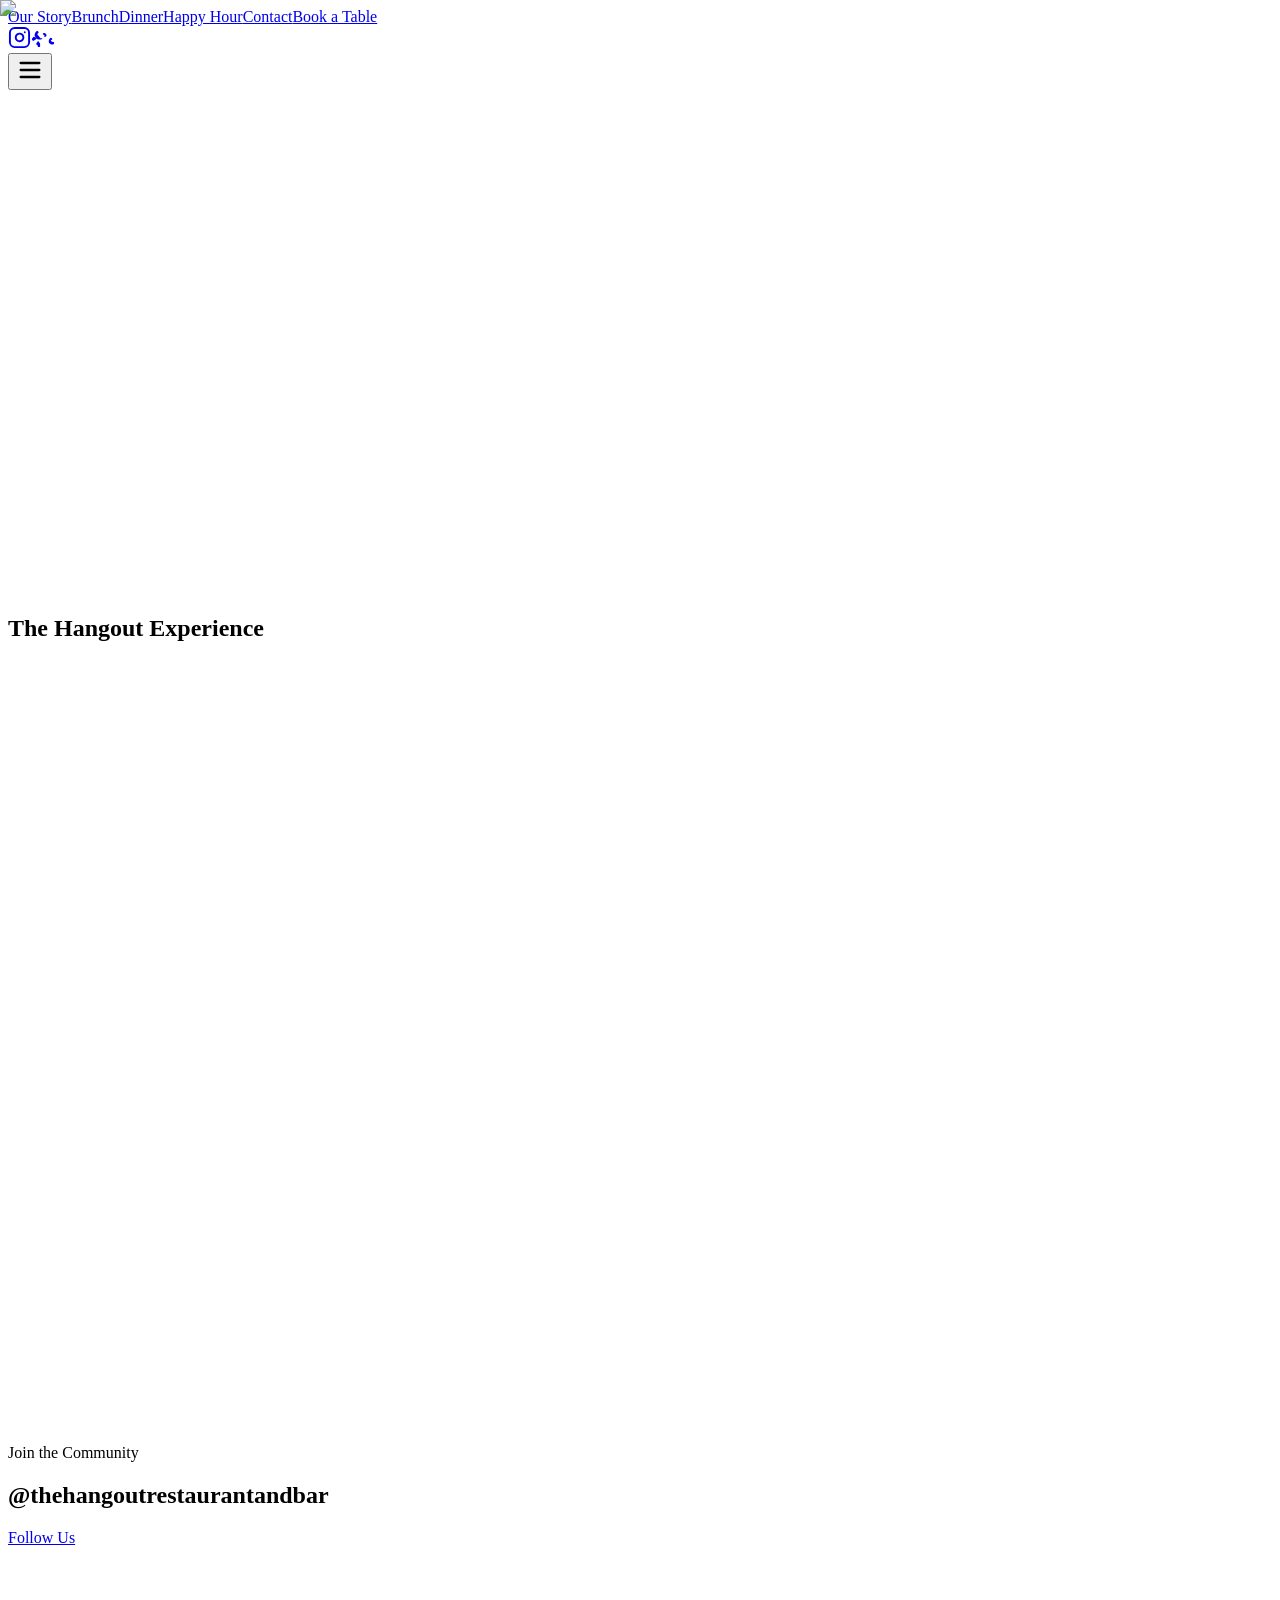
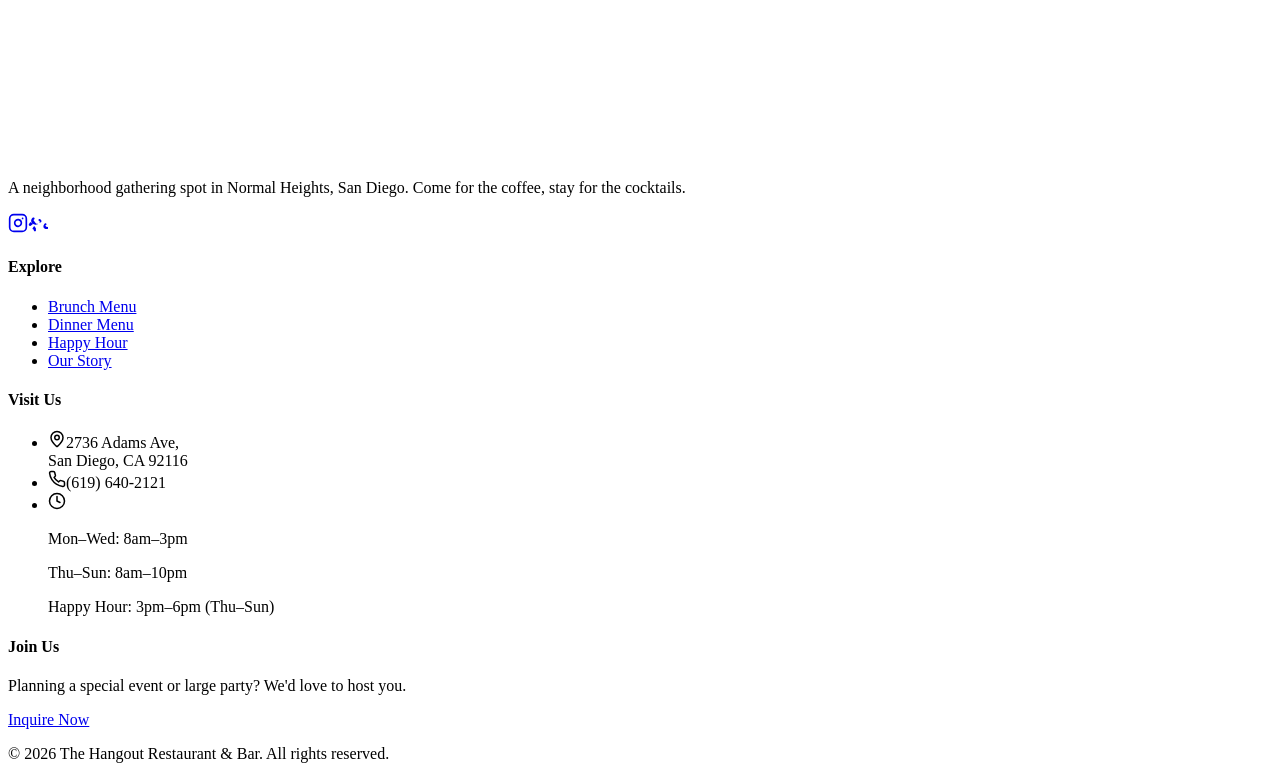
==== commit d3bb5b29: "up" ====
--- a/index.html
+++ b/index.html
@@ -1 +1 @@
-<!DOCTYPE html><html lang="en" class="montserrat_a6b8e55e-module__JnHUVq__variable satisfy_c4e064ff-module__-I8JXa__variable h-full antialiased"><head><meta charSet="utf-8"/><meta name="viewport" content="width=device-width, initial-scale=1"/><link rel="preload" href="/thehangout/_next/static/media/4c424024f2f05495-s.p.16~i4oo0~j.0q.woff2" as="font" crossorigin="" type="font/woff2"/><link rel="preload" href="/thehangout/_next/static/media/e8f2fbee2754df70-s.p.0fzkl03jw-sdz.woff2" as="font" crossorigin="" type="font/woff2"/><link rel="preload" as="image" href="/logo.png"/><link rel="preload" as="image" href="https://images.squarespace-cdn.com/content/v1/686ea2bbcd6f5146b2e3d180/2b791176-b83b-43c9-82a3-b8892eb6767d/hangout+food+and+drink_10.jpg?format=1500w"/><link rel="stylesheet" href="/thehangout/_next/static/chunks/05grilfgffzlc.css" data-precedence="next"/><link rel="preload" as="script" fetchPriority="low" href="/thehangout/_next/static/chunks/0h8h8_i-xulz2.js"/><script src="/thehangout/_next/static/chunks/0c5_psu2bpbvh.js" async=""></script><script src="/thehangout/_next/static/chunks/0.~7onsvmlu8-.js" async=""></script><script src="/thehangout/_next/static/chunks/07exjyqi97sbd.js" async=""></script><script src="/thehangout/_next/static/chunks/turbopack-01l21236o_fta.js" async=""></script><script src="/thehangout/_next/static/chunks/16d3lp1glv5.c.js" async=""></script><script src="/thehangout/_next/static/chunks/0k4z9yvn._blf.js" async=""></script><script src="/thehangout/_next/static/chunks/0w.rg44gyc-2b.js" async=""></script><script src="/thehangout/_next/static/chunks/0hvdgk~v.v0~-.js" async=""></script><script src="/thehangout/_next/static/chunks/0yjn63vc0e-c1.js" async=""></script><meta name="next-size-adjust" content=""/><title>The Hangout | Restaurant &amp; Bar San Diego | Brunch &amp; Cocktails</title><meta name="description" content="Experience the best brunch, craft cocktails, and dinner in Normal Heights, San Diego. Formerly Cafe 21, The Hangout is your neighborhood spot for good vibes."/><meta name="keywords" content="San Diego Restaurant,Normal Heights Brunch,San Diego Cocktails,The Hangout San Diego,Best Brunch San Diego,Adams Ave Restaurant"/><link rel="icon" href="/thehangout/favicon.ico?favicon.0x3dzn~oxb6tn.ico" sizes="256x256" type="image/x-icon"/><script type="application/ld+json">{"@context":"https://schema.org","@type":"Restaurant","name":"The Hangout Restaurant & Bar","image":"https://images.squarespace-cdn.com/content/v1/686ea2bbcd6f5146b2e3d180/2b791176-b83b-43c9-82a3-b8892eb6767d/hangout+food+and+drink_10.jpg","url":"https://thehangoutsd.com","telephone":"+16196402121","priceRange":"$$","address":{"@type":"PostalAddress","streetAddress":"2736 Adams Ave","addressLocality":"San Diego","addressRegion":"CA","postalCode":"92116","addressCountry":"US"},"geo":{"@type":"GeoCoordinates","latitude":32.7634,"longitude":-117.1293},"openingHoursSpecification":[{"@type":"OpeningHoursSpecification","dayOfWeek":["Monday","Tuesday","Wednesday"],"opens":"08:00","closes":"15:00"},{"@type":"OpeningHoursSpecification","dayOfWeek":["Thursday","Friday","Saturday","Sunday"],"opens":"08:00","closes":"22:00"}],"servesCuisine":["American","Brunch","Mediterranean","Cocktails"],"sameAs":["https://www.instagram.com/thehangoutrestaurantandbar/","https://www.yelp.com/biz/the-hangout-san-diego"]}</script><script src="/thehangout/_next/static/chunks/03~yq9q893hmn.js" noModule=""></script></head><body class="min-h-full flex flex-col bg-background text-foreground"><div hidden=""><!--$--><!--/$--></div><nav class="fixed top-0 left-0 right-0 z-50 transition-all duration-500 px-6 bg-transparent pt-0 pb-2 md:pt-1 md:pb-3"><div class="max-w-7xl mx-auto transition-all duration-500 flex flex-col items-center gap-1 md:gap-2"><div class="transition-all duration-500 w-full flex justify-center"><a class="flex items-center group" href="/thehangout"><div class="relative transition-all duration-500 w-80 h-36 md:w-[800px] md:h-40"><img alt="The Hangout Logo" decoding="async" data-nimg="fill" class="object-contain transition-all duration-500 invert contrast-200 brightness-200" style="position:absolute;height:100%;width:100%;left:0;top:0;right:0;bottom:0;color:transparent" src="/logo.png"/></div></a></div><div class="hidden md:flex items-center transition-all duration-500 gap-6 border-t border-b border-white/10 py-3 w-full justify-center"><a class="font-bold uppercase tracking-[0.2em] transition-all text-base text-white/70 hover:text-white" href="/thehangout/our-story">Our Story</a><a class="font-bold uppercase tracking-[0.2em] transition-all text-base text-white/70 hover:text-white" href="/thehangout/brunch">Brunch</a><a class="font-bold uppercase tracking-[0.2em] transition-all text-base text-white/70 hover:text-white" href="/thehangout/dinner-menu">Dinner</a><a class="font-bold uppercase tracking-[0.2em] transition-all text-base text-white/70 hover:text-white" href="/thehangout/happy-hour">Happy Hour</a><a class="font-bold uppercase tracking-[0.2em] transition-all text-base text-white/70 hover:text-white" href="/thehangout/contact">Contact</a><a class="rounded-full font-bold uppercase tracking-widest transition-all px-10 py-3 text-sm bg-white text-foreground hover:bg-white/90" href="/thehangout/appointments">Book a Table</a><div class="flex items-center gap-4 border-l border-white/20 pl-6 ml-2"><a href="https://www.instagram.com/thehangoutrestaurantandbar" target="_blank" rel="noopener noreferrer" class="transition-all hover:scale-110 flex items-center justify-center text-white/80 hover:text-white" aria-label="Instagram"><svg xmlns="http://www.w3.org/2000/svg" width="23" height="23" viewBox="0 0 24 24" fill="none" stroke="currentColor" stroke-width="2" stroke-linecap="round" stroke-linejoin="round" class="lucide lucide-instagram"><rect width="20" height="20" x="2" y="2" rx="5" ry="5"></rect><path d="M16 11.37A4 4 0 1 1 12.63 8 4 4 0 0 1 16 11.37z"></path><line x1="17.5" x2="17.51" y1="6.5" y2="6.5"></line></svg></a><a href="https://www.yelp.com/reservations/the-hangout-san-diego/?from_reserve_now=1" target="_blank" class="transition-all hover:scale-110 flex items-center justify-center translate-y-[0.5px] text-white/80 hover:text-white" aria-label="Yelp Reservations"><svg viewBox="0 0 24 24" width="23" height="23" fill="currentColor" xmlns="http://www.w3.org/2000/svg"><path d="M11.6,12.8c-.1,0-.2,0-.3.1-1.2.3-2.1-.7-3.1-2.1L6.7,8.8c-.1-.2-.1-.4.1-.5h0l.1-.1c1.1-.8,1.3-1.9,.6-2.5-.4-.3-.7-.4-.9-.4-.3,0-.7.1-1.1.4-.9.7-1.4,1.7-1.6,2.8-.1.4-.2.9-.1,1.5.2,1,.7,1.9,1.5,2.7,1,1,2.4,1.5,3.8,1.4.9,0,1.7-.2,2.5-.6.3-.1.4-.4.2-.7L12,12.8z M21.9,16.4c-.5-.4-1-.8-1.1-1-.3-.3.1-.6.4-.7l.2-.1c.7-.4,1.2-1,.6-1.6-.4-.5-.8-.6-1.1-.6-.4-.1-.9,0.2-1.3,0.7s-1.2,2.1-1.1,3.3c.1.5.2,1.1.6,1.5s1.8,1.3,2.9,1.4c1.4.1,2.6-.5,3-1.7.1-.2.1-.6-.2-.7L21.9,16.4z M14.3,10.3c-.4-.4-.8-.7-1.1-.9s-.5-.4-.7-.7-.2-.5,0-.7c.2-.2.4-.4.6-.6.4-.2.8-.2,1.1-.1.3.1.6.3.9.5.4.3.7.7.9,1.1.2.4.2.8.1,1.2s-.3,.7-.6,.9-.7,.3-1.1,.3-.9,0-1.1-.4v.1z M7.4,21.9s.1,0,.1,0l1.5,0c.3,0,.5-.2,.5-.5l0-2.4c0-.3,0-.5-.1-.7l-1.6-2.3c-.2-.2-.5-.2-.7,0l-.1.1-1.5,2.1c-.2,.2-.1,.6,0,.8l.4,.6c.1,.2,.4,.2,.6,0z M1.1,14.6c.3,.5,.8,.9,1.3,.9c.3,0,.6-.1,.8-.3l2.1-1.5c.3-.2,.4-.5,.3-.8l0-.1-2.3-1.6c-.3-.2-.7-.1-.9,0.2l-1.4,2c-.1,0.1-.1,0.3-.1,0.5l0.1,0.1z"></path></svg></a></div></div><button class="md:hidden text-white"><svg xmlns="http://www.w3.org/2000/svg" width="28" height="28" viewBox="0 0 24 24" fill="none" stroke="currentColor" stroke-width="2" stroke-linecap="round" stroke-linejoin="round" class="lucide lucide-menu"><line x1="4" x2="20" y1="12" y2="12"></line><line x1="4" x2="20" y1="6" y2="6"></line><line x1="4" x2="20" y1="18" y2="18"></line></svg></button></div></nav><main class="flex-grow"><div class="flex flex-col gap-0"><section class="relative h-screen flex flex-col items-center justify-center overflow-hidden"><div class="absolute inset-0 z-0"><img alt="The Hangout Atmosphere" decoding="async" data-nimg="fill" class="object-cover brightness-50 contrast-[1.1]" style="position:absolute;height:100%;width:100%;left:0;top:0;right:0;bottom:0;color:transparent" src="https://images.squarespace-cdn.com/content/v1/686ea2bbcd6f5146b2e3d180/2b791176-b83b-43c9-82a3-b8892eb6767d/hangout+food+and+drink_10.jpg?format=1500w"/><div class="absolute inset-0 bg-black/60"></div><div class="absolute inset-0 bg-gradient-to-b from-black/40 via-transparent to-black/60"></div></div><div class="relative z-10 h-full flex flex-col items-center justify-center px-6 max-w-7xl mx-auto pt-20 md:pt-32"><div class="flex-1 flex flex-col items-center justify-center text-center mt-10" style="opacity:0;transform:scale(0.95)"><h1 class="text-5xl md:text-8xl font-bold text-white mb-10 mt-32 leading-[0.9] tracking-tighter drop-shadow-2xl">Where Everyone <br/><span class="italic text-primary font-script opacity-90 drop-shadow-lg">Becomes a Regular</span></h1><p class="text-base md:text-lg text-white/90 max-w-2xl mx-auto font-bold leading-relaxed uppercase tracking-[0.4em] mb-12 drop-shadow-md">San Diego&#x27;s Ultimate Neighborhood Gathering Spot <br/>in the heart of Normal Heights</p></div><div class="w-full flex flex-col sm:flex-row gap-6 justify-center pb-24" style="opacity:0;transform:translateY(30px)"><a class="bg-primary text-white px-14 py-6 rounded-full text-sm font-bold uppercase tracking-widest hover:scale-105 transition-all shadow-2xl shadow-primary/40" href="/thehangout/brunch">Explore Menus</a><a class="bg-white/10 backdrop-blur-2xl text-white border border-white/20 px-14 py-6 rounded-full text-sm font-bold uppercase tracking-widest hover:bg-white/20 transition-all shadow-2xl" href="/thehangout/appointments">Book a Table</a></div></div></section><section class="max-w-7xl mx-auto px-6 grid md:grid-cols-2 gap-12 items-center"><div class="relative group overflow-hidden rounded-3xl aspect-[4/5] md:aspect-square" style="opacity:0;transform:translateX(-50px)"><div class="absolute inset-0 bg-accent/40 z-10 flex flex-col items-center justify-center text-white p-12 text-center group-hover:bg-accent/60 transition-all"><svg xmlns="http://www.w3.org/2000/svg" width="48" height="48" viewBox="0 0 24 24" fill="none" stroke="currentColor" stroke-width="2" stroke-linecap="round" stroke-linejoin="round" class="lucide lucide-coffee mb-6 opacity-80"><path d="M10 2v2"></path><path d="M14 2v2"></path><path d="M16 8a1 1 0 0 1 1 1v8a4 4 0 0 1-4 4H7a4 4 0 0 1-4-4V9a1 1 0 0 1 1-1h14a4 4 0 1 1 0 8h-1"></path><path d="M6 2v2"></path></svg><h2 class="text-4xl font-bold mb-4 italic">The Day</h2><p class="text-white/90 mb-8 max-w-xs">Mornings filled with signature lattes, Dutch pancakes, and the best brunch in San Diego.</p><a class="border-b border-white text-sm font-bold pb-1 tracking-widest hover:text-primary hover:border-primary transition-all" href="/thehangout/brunch">VIEW BRUNCH</a></div><img alt="The Night - Old Fashioned" loading="lazy" decoding="async" data-nimg="fill" class="object-cover group-hover:scale-110 transition-transform duration-1000" style="position:absolute;height:100%;width:100%;left:0;top:0;right:0;bottom:0;color:transparent" src="https://images.squarespace-cdn.com/content/v1/686ea2bbcd6f5146b2e3d180/ae379c56-342a-4be3-9bb1-4ef29ef84919/old+fashioned.jpg?format=1500w"/></div><div class="relative group overflow-hidden rounded-3xl aspect-[4/5] md:aspect-square" style="opacity:0;transform:translateX(50px)"><div class="absolute inset-0 bg-foreground/60 z-10 flex flex-col items-center justify-center text-white p-12 text-center group-hover:bg-foreground/80 transition-all"><svg xmlns="http://www.w3.org/2000/svg" width="48" height="48" viewBox="0 0 24 24" fill="none" stroke="currentColor" stroke-width="2" stroke-linecap="round" stroke-linejoin="round" class="lucide lucide-martini mb-6 opacity-80"><path d="M8 22h8"></path><path d="M12 11v11"></path><path d="m19 3-7 8-7-8Z"></path></svg><h2 class="text-4xl font-bold mb-4 italic">The Night</h2><p class="text-white/90 mb-8 max-w-xs">As the sun sets, we transform. Craft cocktails, intimate dinner service, and live music beats.</p><a class="border-b border-white text-sm font-bold pb-1 tracking-widest hover:text-primary hover:border-primary transition-all" href="/thehangout/dinner-menu">VIEW DINNER</a></div><img alt="The Day - Midas Touch" loading="lazy" decoding="async" data-nimg="fill" class="object-cover group-hover:scale-110 transition-transform duration-1000" style="position:absolute;height:100%;width:100%;left:0;top:0;right:0;bottom:0;color:transparent" src="https://images.squarespace-cdn.com/content/v1/686ea2bbcd6f5146b2e3d180/77e5e712-c94c-47ca-9ee9-6a78b9f54ede/midas+touch_3.jpg?format=1500w"/></div></section><section class="bg-muted py-16"><div class="max-w-7xl mx-auto px-6"><div class="text-center mb-16"><h2 class="text-4xl md:text-5xl font-bold mb-4">The Hangout Experience</h2><div class="h-1 w-24 bg-primary mx-auto rounded-full"></div></div><div class="grid md:grid-cols-3 gap-8"><div class="bg-background p-10 rounded-3xl shadow-sm hover:shadow-xl hover:-translate-y-2 transition-all border border-border group text-center" style="opacity:0;transform:translateY(20px)"><div class="text-primary mb-6 group-hover:scale-125 transition-transform duration-300 flex justify-center"><svg xmlns="http://www.w3.org/2000/svg" width="40" height="40" viewBox="0 0 24 24" fill="none" stroke="currentColor" stroke-width="2" stroke-linecap="round" stroke-linejoin="round" class="lucide lucide-utensils"><path d="M3 2v7c0 1.1.9 2 2 2h4a2 2 0 0 0 2-2V2"></path><path d="M7 2v20"></path><path d="M21 15V2a5 5 0 0 0-5 5v6c0 1.1.9 2 2 2h3Zm0 0v7"></path></svg></div><h3 class="text-2xl font-bold mb-4">Signature Brunch</h3><p class="text-foreground/60 leading-relaxed font-medium">Voted San Diego&#x27;s favorites. From Short Rib Omelettes to Tiramisu Pancakes.</p></div><div class="bg-background p-10 rounded-3xl shadow-sm hover:shadow-xl hover:-translate-y-2 transition-all border border-border group text-center" style="opacity:0;transform:translateY(20px)"><div class="text-primary mb-6 group-hover:scale-125 transition-transform duration-300 flex justify-center"><svg xmlns="http://www.w3.org/2000/svg" width="40" height="40" viewBox="0 0 24 24" fill="none" stroke="currentColor" stroke-width="2" stroke-linecap="round" stroke-linejoin="round" class="lucide lucide-leaf"><path d="M11 20A7 7 0 0 1 9.8 6.1C15.5 5 17 4.48 19 2c1 2 2 4.18 2 8 0 5.5-4.78 10-10 10Z"></path><path d="M2 21c0-3 1.85-5.36 5.08-6C9.5 14.52 12 13 13 12"></path></svg></div><h3 class="text-2xl font-bold mb-4">Patio Dining</h3><p class="text-foreground/60 leading-relaxed font-medium">Our lush outdoor patio on Adams Ave is the perfect spot for sun-filled gatherings.</p></div><div class="bg-background p-10 rounded-3xl shadow-sm hover:shadow-xl hover:-translate-y-2 transition-all border border-border group text-center" style="opacity:0;transform:translateY(20px)"><div class="text-primary mb-6 group-hover:scale-125 transition-transform duration-300 flex justify-center"><svg xmlns="http://www.w3.org/2000/svg" width="40" height="40" viewBox="0 0 24 24" fill="none" stroke="currentColor" stroke-width="2" stroke-linecap="round" stroke-linejoin="round" class="lucide lucide-martini"><path d="M8 22h8"></path><path d="M12 11v11"></path><path d="m19 3-7 8-7-8Z"></path></svg></div><h3 class="text-2xl font-bold mb-4">Craft Cocktails</h3><p class="text-foreground/60 leading-relaxed font-medium">Expertly mixed drinks including our famous Ranch Water and specialty Istanbul-inspired sips.</p></div></div></div></section><section class="max-w-7xl mx-auto px-6 grid grid-cols-1 md:grid-cols-3 gap-8 pb-12"><div class="relative aspect-[4/5] rounded-3xl overflow-hidden shadow-xl" style="opacity:0;transform:translateY(20px)"><img alt="Midas Touch Cocktail" loading="lazy" decoding="async" data-nimg="fill" class="object-cover" style="position:absolute;height:100%;width:100%;left:0;top:0;right:0;bottom:0;color:transparent" src="https://images.squarespace-cdn.com/content/v1/686ea2bbcd6f5146b2e3d180/77e5e712-c94c-47ca-9ee9-6a78b9f54ede/midas+touch_3.jpg?format=1000w"/></div><div class="relative aspect-[4/5] rounded-3xl overflow-hidden shadow-xl" style="opacity:0;transform:translateY(20px)"><img alt="Vibrant Food Spread" loading="lazy" decoding="async" data-nimg="fill" class="object-cover" style="position:absolute;height:100%;width:100%;left:0;top:0;right:0;bottom:0;color:transparent" src="https://images.squarespace-cdn.com/content/v1/686ea2bbcd6f5146b2e3d180/2b791176-b83b-43c9-82a3-b8892eb6767d/hangout+food+and+drink_10.jpg?format=1000w"/></div><div class="relative aspect-[4/5] rounded-3xl overflow-hidden shadow-xl" style="opacity:0;transform:translateY(20px)"><img alt="Classic Old Fashioned" loading="lazy" decoding="async" data-nimg="fill" class="object-cover" style="position:absolute;height:100%;width:100%;left:0;top:0;right:0;bottom:0;color:transparent" src="https://images.squarespace-cdn.com/content/v1/686ea2bbcd6f5146b2e3d180/ae379c56-342a-4be3-9bb1-4ef29ef84919/old+fashioned.jpg?format=1000w"/></div></section><section class="max-w-7xl mx-auto px-6 grid md:grid-cols-2 gap-12 md:gap-24 items-center pt-12 pb-6 md:pt-16 md:pb-8"><div style="opacity:0;transform:translateX(-30px)"><span class="text-primary font-bold uppercase tracking-widest text-sm mb-4 block">Visit Us</span><h2 class="text-5xl font-bold mb-8 leading-tight">Find your spot at <br/>The Hangout.</h2><p class="text-lg text-foreground/70 mb-10 leading-relaxed">Located in the heart of Adams Ave, we&#x27;re more than just a restaurant. We&#x27;re a community staple continuing the legacy of Cafe 21. Free Wi-Fi in the mornings, beats and vibes at night.</p><div class="space-y-6"><div class="flex gap-4 items-center"><div class="w-12 h-12 rounded-full bg-primary/10 flex items-center justify-center text-primary"><svg xmlns="http://www.w3.org/2000/svg" width="24" height="24" viewBox="0 0 24 24" fill="none" stroke="currentColor" stroke-width="2" stroke-linecap="round" stroke-linejoin="round" class="lucide lucide-map-pin"><path d="M20 10c0 4.993-5.539 10.193-7.399 11.799a1 1 0 0 1-1.202 0C9.539 20.193 4 14.993 4 10a8 8 0 0 1 16 0"></path><circle cx="12" cy="10" r="3"></circle></svg></div><div><p class="font-bold">2736 Adams Ave</p><p class="text-sm text-foreground/60">San Diego, CA 92116</p></div></div><div class="flex gap-4 items-center"><div class="w-12 h-12 rounded-full bg-primary/10 flex items-center justify-center text-primary"><svg xmlns="http://www.w3.org/2000/svg" width="24" height="24" viewBox="0 0 24 24" fill="none" stroke="currentColor" stroke-width="2" stroke-linecap="round" stroke-linejoin="round" class="lucide lucide-phone"><path d="M22 16.92v3a2 2 0 0 1-2.18 2 19.79 19.79 0 0 1-8.63-3.07 19.5 19.5 0 0 1-6-6 19.79 19.79 0 0 1-3.07-8.67A2 2 0 0 1 4.11 2h3a2 2 0 0 1 2 1.72 12.84 12.84 0 0 0 .7 2.81 2 2 0 0 1-.45 2.11L8.09 9.91a16 16 0 0 0 6 6l1.27-1.27a2 2 0 0 1 2.11-.45 12.84 12.84 0 0 0 2.81.7A2 2 0 0 1 22 16.92z"></path></svg></div><div><p class="font-bold">(619) 640-2121</p><p class="text-sm text-foreground/60">Call us for large party inquiries</p></div></div></div></div><div class="relative aspect-square rounded-[4rem] overflow-hidden rotate-3" style="opacity:0;transform:scale(0.9)"><img alt="The Hangout Atmosphere" loading="lazy" decoding="async" data-nimg="fill" class="object-cover" style="position:absolute;height:100%;width:100%;left:0;top:0;right:0;bottom:0;color:transparent" src="/find-spot.png"/></div></section><section class="py-16 bg-primary/10 overflow-hidden"><div class="max-w-7xl mx-auto px-6 mb-12 flex flex-col md:flex-row justify-between items-end gap-6"><div class="space-y-2"><span class="text-primary font-bold uppercase tracking-widest text-sm">Join the Community</span><h2 class="text-4xl md:text-5xl font-bold tracking-tight">@thehangoutrestaurantandbar</h2></div><a href="https://www.instagram.com/thehangoutrestaurantandbar/" target="_blank" rel="noopener noreferrer" class="bg-foreground text-background px-8 py-4 rounded-full text-xs font-bold uppercase tracking-widest hover:bg-primary transition-all shadow-lg">Follow Us</a></div><div class="grid grid-cols-2 md:grid-cols-3 lg:grid-cols-6 gap-0"><a href="https://www.instagram.com/thehangoutrestaurantandbar/" target="_blank" rel="noopener noreferrer" class="relative aspect-square group overflow-hidden" style="opacity:0;transform:translateY(20px)"><img alt="Signature Midas Touch cocktail" loading="lazy" decoding="async" data-nimg="fill" class="object-cover transition-transform duration-700 group-hover:scale-110" style="position:absolute;height:100%;width:100%;left:0;top:0;right:0;bottom:0;color:transparent" src="https://images.squarespace-cdn.com/content/v1/686ea2bbcd6f5146b2e3d180/77e5e712-c94c-47ca-9ee9-6a78b9f54ede/midas+touch_3.jpg?format=1000w"/><div class="absolute inset-0 bg-primary/80 opacity-0 group-hover:opacity-100 transition-opacity duration-300 flex flex-col items-center justify-center text-white p-4 text-center"><svg xmlns="http://www.w3.org/2000/svg" width="32" height="32" viewBox="0 0 24 24" fill="none" stroke="currentColor" stroke-width="2" stroke-linecap="round" stroke-linejoin="round" class="lucide lucide-instagram mb-2"><rect width="20" height="20" x="2" y="2" rx="5" ry="5"></rect><path d="M16 11.37A4 4 0 1 1 12.63 8 4 4 0 0 1 16 11.37z"></path><line x1="17.5" x2="17.51" y1="6.5" y2="6.5"></line></svg><span class="text-[10px] uppercase font-bold tracking-widest">View on Instagram</span></div></a><a href="https://www.instagram.com/thehangoutrestaurantandbar/" target="_blank" rel="noopener noreferrer" class="relative aspect-square group overflow-hidden" style="opacity:0;transform:translateY(20px)"><img alt="A vibrant spread of food and drinks" loading="lazy" decoding="async" data-nimg="fill" class="object-cover transition-transform duration-700 group-hover:scale-110" style="position:absolute;height:100%;width:100%;left:0;top:0;right:0;bottom:0;color:transparent" src="https://images.squarespace-cdn.com/content/v1/686ea2bbcd6f5146b2e3d180/2b791176-b83b-43c9-82a3-b8892eb6767d/hangout+food+and+drink_10.jpg?format=1000w"/><div class="absolute inset-0 bg-primary/80 opacity-0 group-hover:opacity-100 transition-opacity duration-300 flex flex-col items-center justify-center text-white p-4 text-center"><svg xmlns="http://www.w3.org/2000/svg" width="32" height="32" viewBox="0 0 24 24" fill="none" stroke="currentColor" stroke-width="2" stroke-linecap="round" stroke-linejoin="round" class="lucide lucide-instagram mb-2"><rect width="20" height="20" x="2" y="2" rx="5" ry="5"></rect><path d="M16 11.37A4 4 0 1 1 12.63 8 4 4 0 0 1 16 11.37z"></path><line x1="17.5" x2="17.51" y1="6.5" y2="6.5"></line></svg><span class="text-[10px] uppercase font-bold tracking-widest">View on Instagram</span></div></a><a href="https://www.instagram.com/thehangoutrestaurantandbar/" target="_blank" rel="noopener noreferrer" class="relative aspect-square group overflow-hidden" style="opacity:0;transform:translateY(20px)"><img alt="Classic Old Fashioned at The Hangout" loading="lazy" decoding="async" data-nimg="fill" class="object-cover transition-transform duration-700 group-hover:scale-110" style="position:absolute;height:100%;width:100%;left:0;top:0;right:0;bottom:0;color:transparent" src="https://images.squarespace-cdn.com/content/v1/686ea2bbcd6f5146b2e3d180/ae379c56-342a-4be3-9bb1-4ef29ef84919/old+fashioned.jpg?format=1000w"/><div class="absolute inset-0 bg-primary/80 opacity-0 group-hover:opacity-100 transition-opacity duration-300 flex flex-col items-center justify-center text-white p-4 text-center"><svg xmlns="http://www.w3.org/2000/svg" width="32" height="32" viewBox="0 0 24 24" fill="none" stroke="currentColor" stroke-width="2" stroke-linecap="round" stroke-linejoin="round" class="lucide lucide-instagram mb-2"><rect width="20" height="20" x="2" y="2" rx="5" ry="5"></rect><path d="M16 11.37A4 4 0 1 1 12.63 8 4 4 0 0 1 16 11.37z"></path><line x1="17.5" x2="17.51" y1="6.5" y2="6.5"></line></svg><span class="text-[10px] uppercase font-bold tracking-widest">View on Instagram</span></div></a><a href="https://www.instagram.com/thehangoutrestaurantandbar/" target="_blank" rel="noopener noreferrer" class="relative aspect-square group overflow-hidden" style="opacity:0;transform:translateY(20px)"><img alt="Lively restaurant atmosphere" loading="lazy" decoding="async" data-nimg="fill" class="object-cover transition-transform duration-700 group-hover:scale-110" style="position:absolute;height:100%;width:100%;left:0;top:0;right:0;bottom:0;color:transparent" src="https://images.unsplash.com/photo-1517248135467-4c7edcad34c4?auto=format&amp;fit=crop&amp;q=80&amp;w=1000"/><div class="absolute inset-0 bg-primary/80 opacity-0 group-hover:opacity-100 transition-opacity duration-300 flex flex-col items-center justify-center text-white p-4 text-center"><svg xmlns="http://www.w3.org/2000/svg" width="32" height="32" viewBox="0 0 24 24" fill="none" stroke="currentColor" stroke-width="2" stroke-linecap="round" stroke-linejoin="round" class="lucide lucide-instagram mb-2"><rect width="20" height="20" x="2" y="2" rx="5" ry="5"></rect><path d="M16 11.37A4 4 0 1 1 12.63 8 4 4 0 0 1 16 11.37z"></path><line x1="17.5" x2="17.51" y1="6.5" y2="6.5"></line></svg><span class="text-[10px] uppercase font-bold tracking-widest">View on Instagram</span></div></a><a href="https://www.instagram.com/thehangoutrestaurantandbar/" target="_blank" rel="noopener noreferrer" class="relative aspect-square group overflow-hidden" style="opacity:0;transform:translateY(20px)"><img alt="Craft cocktail preparation" loading="lazy" decoding="async" data-nimg="fill" class="object-cover transition-transform duration-700 group-hover:scale-110" style="position:absolute;height:100%;width:100%;left:0;top:0;right:0;bottom:0;color:transparent" src="https://images.unsplash.com/photo-1559339352-11d035aa65de?auto=format&amp;fit=crop&amp;q=80&amp;w=1000"/><div class="absolute inset-0 bg-primary/80 opacity-0 group-hover:opacity-100 transition-opacity duration-300 flex flex-col items-center justify-center text-white p-4 text-center"><svg xmlns="http://www.w3.org/2000/svg" width="32" height="32" viewBox="0 0 24 24" fill="none" stroke="currentColor" stroke-width="2" stroke-linecap="round" stroke-linejoin="round" class="lucide lucide-instagram mb-2"><rect width="20" height="20" x="2" y="2" rx="5" ry="5"></rect><path d="M16 11.37A4 4 0 1 1 12.63 8 4 4 0 0 1 16 11.37z"></path><line x1="17.5" x2="17.51" y1="6.5" y2="6.5"></line></svg><span class="text-[10px] uppercase font-bold tracking-widest">View on Instagram</span></div></a><a href="https://www.instagram.com/thehangoutrestaurantandbar/" target="_blank" rel="noopener noreferrer" class="relative aspect-square group overflow-hidden" style="opacity:0;transform:translateY(20px)"><img alt="Signature brunch dishes" loading="lazy" decoding="async" data-nimg="fill" class="object-cover transition-transform duration-700 group-hover:scale-110" style="position:absolute;height:100%;width:100%;left:0;top:0;right:0;bottom:0;color:transparent" src="https://images.unsplash.com/photo-1555396273-367ea4eb4db5?auto=format&amp;fit=crop&amp;q=80&amp;w=1000"/><div class="absolute inset-0 bg-primary/80 opacity-0 group-hover:opacity-100 transition-opacity duration-300 flex flex-col items-center justify-center text-white p-4 text-center"><svg xmlns="http://www.w3.org/2000/svg" width="32" height="32" viewBox="0 0 24 24" fill="none" stroke="currentColor" stroke-width="2" stroke-linecap="round" stroke-linejoin="round" class="lucide lucide-instagram mb-2"><rect width="20" height="20" x="2" y="2" rx="5" ry="5"></rect><path d="M16 11.37A4 4 0 1 1 12.63 8 4 4 0 0 1 16 11.37z"></path><line x1="17.5" x2="17.51" y1="6.5" y2="6.5"></line></svg><span class="text-[10px] uppercase font-bold tracking-widest">View on Instagram</span></div></a></div></section></div><!--$--><!--/$--></main><footer class="bg-foreground text-background py-16 px-6"><div class="max-w-7xl mx-auto grid grid-cols-1 md:grid-cols-4 gap-12"><div class="space-y-6"><a class="flex items-center group" href="/thehangout"><div class="relative w-80 h-40 md:w-96 md:h-48 transition-transform group-hover:scale-105"><img alt="The Hangout Logo" loading="lazy" decoding="async" data-nimg="fill" class="object-contain object-left invert brightness-0" style="position:absolute;height:100%;width:100%;left:0;top:0;right:0;bottom:0;color:transparent" src="/logo.png"/></div></a><p class="text-background/70 text-sm leading-relaxed max-w-xs">A neighborhood gathering spot in Normal Heights, San Diego. Come for the coffee, stay for the cocktails.</p><div class="flex gap-4"><a href="https://www.instagram.com/thehangoutrestaurantandbar" class="w-10 h-10 rounded-full border border-background/20 flex items-center justify-center hover:bg-primary hover:border-primary transition-all group" target="_blank" rel="noopener noreferrer"><svg xmlns="http://www.w3.org/2000/svg" width="20" height="20" viewBox="0 0 24 24" fill="none" stroke="currentColor" stroke-width="2" stroke-linecap="round" stroke-linejoin="round" class="lucide lucide-instagram group-hover:scale-110 transition-transform"><rect width="20" height="20" x="2" y="2" rx="5" ry="5"></rect><path d="M16 11.37A4 4 0 1 1 12.63 8 4 4 0 0 1 16 11.37z"></path><line x1="17.5" x2="17.51" y1="6.5" y2="6.5"></line></svg></a><a href="https://www.yelp.com/reservations/the-hangout-san-diego/?from_reserve_now=1" class="w-10 h-10 rounded-full border border-background/20 flex items-center justify-center hover:bg-primary hover:border-primary transition-all group" target="_blank" rel="noopener noreferrer"><svg viewBox="0 0 24 24" width="20" height="20" fill="currentColor" class="group-hover:scale-110 transition-transform" xmlns="http://www.w3.org/2000/svg"><path d="M11.6,12.8c-.1,0-.2,0-.3.1-1.2.3-2.1-.7-3.1-2.1L6.7,8.8c-.1-.2-.1-.4.1-.5h0l.1-.1c1.1-.8,1.3-1.9,.6-2.5-.4-.3-.7-.4-.9-.4-.3,0-.7.1-1.1.4-.9.7-1.4,1.7-1.6,2.8-.1.4-.2.9-.1,1.5.2,1,.7,1.9,1.5,2.7,1,1,2.4,1.5,3.8,1.4.9,0,1.7-.2,2.5-.6.3-.1.4-.4.2-.7L12,12.8z M21.9,16.4c-.5-.4-1-.8-1.1-1-.3-.3.1-.6.4-.7l.2-.1c.7-.4,1.2-1,.6-1.6-.4-.5-.8-.6-1.1-.6-.4-.1-.9,0.2-1.3,0.7s-1.2,2.1-1.1,3.3c.1.5.2,1.1.6,1.5s1.8,1.3,2.9,1.4c1.4.1,2.6-.5,3-1.7.1-.2.1-.6-.2-.7L21.9,16.4z M14.3,10.3c-.4-.4-.8-.7-1.1-.9s-.5-.4-.7-.7-.2-.5,0-.7c.2-.2.4-.4.6-.6.4-.2.8-.2,1.1-.1.3.1.6.3.9.5.4.3.7.7.9,1.1.2.4.2.8.1,1.2s-.3,.7-.6,.9-.7,.3-1.1,.3-.9,0-1.1-.4v.1z M7.4,21.9s.1,0,.1,0l1.5,0c.3,0,.5-.2,.5-.5l0-2.4c0-.3,0-.5-.1-.7l-1.6-2.3c-.2-.2-.5-.2-.7,0l-.1.1-1.5,2.1c-.2,.2-.1,.6,0,.8l.4,.6c.1,.2,.4,.2,.6,0z M1.1,14.6c.3,.5,.8,.9,1.3,.9c.3,0,.6-.1,.8-.3l2.1-1.5c.3-.2,.4-.5,.3-.8l0-.1-2.3-1.6c-.3-.2-.7-.1-.9,0.2l-1.4,2c-.1,0.1-.1,0.3-.1,0.5l0.1,0.1z"></path></svg></a></div></div><div><h4 class="font-bold text-lg font-bold mb-6 text-primary">Explore</h4><ul class="space-y-4 text-sm text-background/70"><li><a class="hover:text-background transition-colors" href="/thehangout/brunch">Brunch Menu</a></li><li><a class="hover:text-background transition-colors" href="/thehangout/dinner-menu">Dinner Menu</a></li><li><a class="hover:text-background transition-colors" href="/thehangout/happy-hour">Happy Hour</a></li><li><a class="hover:text-background transition-colors" href="/thehangout/our-story">Our Story</a></li></ul></div><div><h4 class="font-bold text-lg font-bold mb-6 text-primary">Visit Us</h4><ul class="space-y-4 text-sm text-background/70"><li class="flex gap-3"><svg xmlns="http://www.w3.org/2000/svg" width="18" height="18" viewBox="0 0 24 24" fill="none" stroke="currentColor" stroke-width="2" stroke-linecap="round" stroke-linejoin="round" class="lucide lucide-map-pin text-primary shrink-0"><path d="M20 10c0 4.993-5.539 10.193-7.399 11.799a1 1 0 0 1-1.202 0C9.539 20.193 4 14.993 4 10a8 8 0 0 1 16 0"></path><circle cx="12" cy="10" r="3"></circle></svg><span>2736 Adams Ave, <br/>San Diego, CA 92116</span></li><li class="flex gap-3"><svg xmlns="http://www.w3.org/2000/svg" width="18" height="18" viewBox="0 0 24 24" fill="none" stroke="currentColor" stroke-width="2" stroke-linecap="round" stroke-linejoin="round" class="lucide lucide-phone text-primary shrink-0"><path d="M22 16.92v3a2 2 0 0 1-2.18 2 19.79 19.79 0 0 1-8.63-3.07 19.5 19.5 0 0 1-6-6 19.79 19.79 0 0 1-3.07-8.67A2 2 0 0 1 4.11 2h3a2 2 0 0 1 2 1.72 12.84 12.84 0 0 0 .7 2.81 2 2 0 0 1-.45 2.11L8.09 9.91a16 16 0 0 0 6 6l1.27-1.27a2 2 0 0 1 2.11-.45 12.84 12.84 0 0 0 2.81.7A2 2 0 0 1 22 16.92z"></path></svg><span>(619) 640-2121</span></li><li class="flex gap-3"><svg xmlns="http://www.w3.org/2000/svg" width="18" height="18" viewBox="0 0 24 24" fill="none" stroke="currentColor" stroke-width="2" stroke-linecap="round" stroke-linejoin="round" class="lucide lucide-clock text-primary shrink-0"><circle cx="12" cy="12" r="10"></circle><polyline points="12 6 12 12 16 14"></polyline></svg><div><p>Mon–Wed: 8am–3pm</p><p>Thu–Sun: 8am–10pm</p><p class="mt-1 text-primary font-medium italic">Happy Hour: 3pm–6pm (Thu–Sun)</p></div></li></ul></div><div><h4 class="font-bold text-lg font-bold mb-6 text-primary">Join Us</h4><p class="text-sm text-background/70 mb-6">Planning a special event or large party? We&#x27;d love to host you.</p><a class="inline-block border border-primary text-primary px-6 py-3 rounded-full text-sm font-bold hover:bg-primary hover:text-white transition-all w-full text-center" href="/thehangout/contact">Inquire Now</a></div></div><div class="max-w-7xl mx-auto mt-16 pt-8 border-t border-background/10 text-center text-xs text-background/40"><p>© <!-- -->2026<!-- --> The Hangout Restaurant &amp; Bar. All rights reserved.</p></div></footer><script src="/thehangout/_next/static/chunks/0h8h8_i-xulz2.js" id="_R_" async=""></script><script>(self.__next_f=self.__next_f||[]).push([0])</script><script>self.__next_f.push([1,"1:\"$Sreact.fragment\"\n2:I[50627,[\"/thehangout/_next/static/chunks/16d3lp1glv5.c.js\",\"/thehangout/_next/static/chunks/0k4z9yvn._blf.js\",\"/thehangout/_next/static/chunks/0w.rg44gyc-2b.js\",\"/thehangout/_next/static/chunks/0hvdgk~v.v0~-.js\"],\"Navbar\"]\n3:I[11637,[\"/thehangout/_next/static/chunks/16d3lp1glv5.c.js\",\"/thehangout/_next/static/chunks/0k4z9yvn._blf.js\",\"/thehangout/_next/static/chunks/0w.rg44gyc-2b.js\",\"/thehangout/_next/static/chunks/0hvdgk~v.v0~-.js\"],\"default\"]\n4:I[70275,[\"/thehangout/_next/static/chunks/16d3lp1glv5.c.js\",\"/thehangout/_next/static/chunks/0k4z9yvn._blf.js\",\"/thehangout/_next/static/chunks/0w.rg44gyc-2b.js\",\"/thehangout/_next/static/chunks/0hvdgk~v.v0~-.js\"],\"default\"]\n5:I[78579,[\"/thehangout/_next/static/chunks/16d3lp1glv5.c.js\",\"/thehangout/_next/static/chunks/0k4z9yvn._blf.js\",\"/thehangout/_next/static/chunks/0w.rg44gyc-2b.js\",\"/thehangout/_next/static/chunks/0hvdgk~v.v0~-.js\"],\"\"]\n6:I[66843,[\"/thehangout/_next/static/chunks/16d3lp1glv5.c.js\",\"/thehangout/_next/static/chunks/0k4z9yvn._blf.js\",\"/thehangout/_next/static/chunks/0w.rg44gyc-2b.js\",\"/thehangout/_next/static/chunks/0hvdgk~v.v0~-.js\"],\"Image\"]\ne:I[77491,[\"/thehangout/_next/static/chunks/16d3lp1glv5.c.js\",\"/thehangout/_next/static/chunks/0k4z9yvn._blf.js\",\"/thehangout/_next/static/chunks/0w.rg44gyc-2b.js\",\"/thehangout/_next/static/chunks/0hvdgk~v.v0~-.js\"],\"default\",1]\n:HL[\"/thehangout/_next/static/chunks/05grilfgffzlc.css\",\"style\"]\n:HL[\"/thehangout/_next/static/media/4c424024f2f05495-s.p.16~i4oo0~j.0q.woff2\",\"font\",{\"crossOrigin\":\"\",\"type\":\"font/woff2\"}]\n:HL[\"/thehangout/_next/static/media/e8f2fbee2754df70-s.p.0fzkl03jw-sdz.woff2\",\"font\",{\"crossOrigin\":\"\",\"type\":\"font/woff2\"}]\n"])</script><script>self.__next_f.push([1,"0:{\"P\":null,\"c\":[\"\",\"\"],\"q\":\"\",\"i\":false,\"f\":[[[\"\",{\"children\":[\"__PAGE__\",{}]},\"$undefined\",\"$undefined\",16],[[\"$\",\"$1\",\"c\",{\"children\":[[[\"$\",\"link\",\"0\",{\"rel\":\"stylesheet\",\"href\":\"/thehangout/_next/static/chunks/05grilfgffzlc.css\",\"precedence\":\"next\",\"crossOrigin\":\"$undefined\",\"nonce\":\"$undefined\"}],[\"$\",\"script\",\"script-0\",{\"src\":\"/thehangout/_next/static/chunks/16d3lp1glv5.c.js\",\"async\":true,\"nonce\":\"$undefined\"}],[\"$\",\"script\",\"script-1\",{\"src\":\"/thehangout/_next/static/chunks/0k4z9yvn._blf.js\",\"async\":true,\"nonce\":\"$undefined\"}],[\"$\",\"script\",\"script-2\",{\"src\":\"/thehangout/_next/static/chunks/0w.rg44gyc-2b.js\",\"async\":true,\"nonce\":\"$undefined\"}],[\"$\",\"script\",\"script-3\",{\"src\":\"/thehangout/_next/static/chunks/0hvdgk~v.v0~-.js\",\"async\":true,\"nonce\":\"$undefined\"}]],[\"$\",\"html\",null,{\"lang\":\"en\",\"className\":\"montserrat_a6b8e55e-module__JnHUVq__variable satisfy_c4e064ff-module__-I8JXa__variable h-full antialiased\",\"children\":[[\"$\",\"head\",null,{\"children\":[\"$\",\"script\",null,{\"type\":\"application/ld+json\",\"dangerouslySetInnerHTML\":{\"__html\":\"{\\\"@context\\\":\\\"https://schema.org\\\",\\\"@type\\\":\\\"Restaurant\\\",\\\"name\\\":\\\"The Hangout Restaurant \u0026 Bar\\\",\\\"image\\\":\\\"https://images.squarespace-cdn.com/content/v1/686ea2bbcd6f5146b2e3d180/2b791176-b83b-43c9-82a3-b8892eb6767d/hangout+food+and+drink_10.jpg\\\",\\\"url\\\":\\\"https://thehangoutsd.com\\\",\\\"telephone\\\":\\\"+16196402121\\\",\\\"priceRange\\\":\\\"$$\\\",\\\"address\\\":{\\\"@type\\\":\\\"PostalAddress\\\",\\\"streetAddress\\\":\\\"2736 Adams Ave\\\",\\\"addressLocality\\\":\\\"San Diego\\\",\\\"addressRegion\\\":\\\"CA\\\",\\\"postalCode\\\":\\\"92116\\\",\\\"addressCountry\\\":\\\"US\\\"},\\\"geo\\\":{\\\"@type\\\":\\\"GeoCoordinates\\\",\\\"latitude\\\":32.7634,\\\"longitude\\\":-117.1293},\\\"openingHoursSpecification\\\":[{\\\"@type\\\":\\\"OpeningHoursSpecification\\\",\\\"dayOfWeek\\\":[\\\"Monday\\\",\\\"Tuesday\\\",\\\"Wednesday\\\"],\\\"opens\\\":\\\"08:00\\\",\\\"closes\\\":\\\"15:00\\\"},{\\\"@type\\\":\\\"OpeningHoursSpecification\\\",\\\"dayOfWeek\\\":[\\\"Thursday\\\",\\\"Friday\\\",\\\"Saturday\\\",\\\"Sunday\\\"],\\\"opens\\\":\\\"08:00\\\",\\\"closes\\\":\\\"22:00\\\"}],\\\"servesCuisine\\\":[\\\"American\\\",\\\"Brunch\\\",\\\"Mediterranean\\\",\\\"Cocktails\\\"],\\\"sameAs\\\":[\\\"https://www.instagram.com/thehangoutrestaurantandbar/\\\",\\\"https://www.yelp.com/biz/the-hangout-san-diego\\\"]}\"}}]}],[\"$\",\"body\",null,{\"className\":\"min-h-full flex flex-col bg-background text-foreground\",\"children\":[[\"$\",\"$L2\",null,{}],[\"$\",\"main\",null,{\"className\":\"flex-grow\",\"children\":[\"$\",\"$L3\",null,{\"parallelRouterKey\":\"children\",\"error\":\"$undefined\",\"errorStyles\":\"$undefined\",\"errorScripts\":\"$undefined\",\"template\":[\"$\",\"$L4\",null,{}],\"templateStyles\":\"$undefined\",\"templateScripts\":\"$undefined\",\"notFound\":[[[\"$\",\"title\",null,{\"children\":\"404: This page could not be found.\"}],[\"$\",\"div\",null,{\"style\":{\"fontFamily\":\"system-ui,\\\"Segoe UI\\\",Roboto,Helvetica,Arial,sans-serif,\\\"Apple Color Emoji\\\",\\\"Segoe UI Emoji\\\"\",\"height\":\"100vh\",\"textAlign\":\"center\",\"display\":\"flex\",\"flexDirection\":\"column\",\"alignItems\":\"center\",\"justifyContent\":\"center\"},\"children\":[\"$\",\"div\",null,{\"children\":[[\"$\",\"style\",null,{\"dangerouslySetInnerHTML\":{\"__html\":\"body{color:#000;background:#fff;margin:0}.next-error-h1{border-right:1px solid rgba(0,0,0,.3)}@media (prefers-color-scheme:dark){body{color:#fff;background:#000}.next-error-h1{border-right:1px solid rgba(255,255,255,.3)}}\"}}],[\"$\",\"h1\",null,{\"className\":\"next-error-h1\",\"style\":{\"display\":\"inline-block\",\"margin\":\"0 20px 0 0\",\"padding\":\"0 23px 0 0\",\"fontSize\":24,\"fontWeight\":500,\"verticalAlign\":\"top\",\"lineHeight\":\"49px\"},\"children\":404}],[\"$\",\"div\",null,{\"style\":{\"display\":\"inline-block\"},\"children\":[\"$\",\"h2\",null,{\"style\":{\"fontSize\":14,\"fontWeight\":400,\"lineHeight\":\"49px\",\"margin\":0},\"children\":\"This page could not be found.\"}]}]]}]}]],[]],\"forbidden\":\"$undefined\",\"unauthorized\":\"$undefined\"}]}],[\"$\",\"footer\",null,{\"className\":\"bg-foreground text-background py-16 px-6\",\"children\":[[\"$\",\"div\",null,{\"className\":\"max-w-7xl mx-auto grid grid-cols-1 md:grid-cols-4 gap-12\",\"children\":[[\"$\",\"div\",null,{\"className\":\"space-y-6\",\"children\":[[\"$\",\"$L5\",null,{\"href\":\"/\",\"className\":\"flex items-center group\",\"children\":[\"$\",\"div\",null,{\"className\":\"relative w-80 h-40 md:w-96 md:h-48 transition-transform group-hover:scale-105\",\"children\":[\"$\",\"$L6\",null,{\"src\":\"/logo.png\",\"alt\":\"The Hangout Logo\",\"fill\":true,\"className\":\"object-contain object-left invert brightness-0\"}]}]}],[\"$\",\"p\",null,{\"className\":\"text-background/70 text-sm leading-relaxed max-w-xs\",\"children\":\"A neighborhood gathering spot in Normal Heights, San Diego. Come for the coffee, stay for the cocktails.\"}],\"$L7\"]}],\"$L8\",\"$L9\",\"$La\"]}],\"$Lb\"]}]]}]]}]]}],{\"children\":[\"$Lc\",{},null,false,null]},null,false,null],\"$Ld\",false]],\"m\":\"$undefined\",\"G\":[\"$e\",[\"$Lf\"]],\"S\":true,\"h\":null,\"s\":\"$undefined\",\"l\":\"$undefined\",\"p\":\"$undefined\",\"d\":\"$undefined\",\"b\":\"EZo9RWtIBa-ZM48hbwezM\"}\n"])</script><script>self.__next_f.push([1,"10:I[36901,[\"/thehangout/_next/static/chunks/16d3lp1glv5.c.js\",\"/thehangout/_next/static/chunks/0k4z9yvn._blf.js\",\"/thehangout/_next/static/chunks/0w.rg44gyc-2b.js\",\"/thehangout/_next/static/chunks/0hvdgk~v.v0~-.js\"],\"ClientPageRoot\"]\n11:I[4668,[\"/thehangout/_next/static/chunks/16d3lp1glv5.c.js\",\"/thehangout/_next/static/chunks/0k4z9yvn._blf.js\",\"/thehangout/_next/static/chunks/0w.rg44gyc-2b.js\",\"/thehangout/_next/static/chunks/0hvdgk~v.v0~-.js\",\"/thehangout/_next/static/chunks/0yjn63vc0e-c1.js\"],\"default\"]\n14:I[19565,[\"/thehangout/_next/static/chunks/16d3lp1glv5.c.js\",\"/thehangout/_next/static/chunks/0k4z9yvn._blf.js\",\"/thehangout/_next/static/chunks/0w.rg44gyc-2b.js\",\"/thehangout/_next/static/chunks/0hvdgk~v.v0~-.js\"],\"OutletBoundary\"]\n15:\"$Sreact.suspense\"\n17:I[19565,[\"/thehangout/_next/static/chunks/16d3lp1glv5.c.js\",\"/thehangout/_next/static/chunks/0k4z9yvn._blf.js\",\"/thehangout/_next/static/chunks/0w.rg44gyc-2b.js\",\"/thehangout/_next/static/chunks/0hvdgk~v.v0~-.js\"],\"ViewportBoundary\"]\n19:I[19565,[\"/thehangout/_next/static/chunks/16d3lp1glv5.c.js\",\"/thehangout/_next/static/chunks/0k4z9yvn._blf.js\",\"/thehangout/_next/static/chunks/0w.rg44gyc-2b.js\",\"/thehangout/_next/static/chunks/0hvdgk~v.v0~-.js\"],\"MetadataBoundary\"]\n"])</script><script>self.__next_f.push([1,"7:[\"$\",\"div\",null,{\"className\":\"flex gap-4\",\"children\":[[\"$\",\"a\",null,{\"href\":\"https://www.instagram.com/thehangoutrestaurantandbar\",\"className\":\"w-10 h-10 rounded-full border border-background/20 flex items-center justify-center hover:bg-primary hover:border-primary transition-all group\",\"target\":\"_blank\",\"rel\":\"noopener noreferrer\",\"children\":[\"$\",\"svg\",null,{\"ref\":\"$undefined\",\"xmlns\":\"http://www.w3.org/2000/svg\",\"width\":20,\"height\":20,\"viewBox\":\"0 0 24 24\",\"fill\":\"none\",\"stroke\":\"currentColor\",\"strokeWidth\":2,\"strokeLinecap\":\"round\",\"strokeLinejoin\":\"round\",\"className\":\"lucide lucide-instagram group-hover:scale-110 transition-transform\",\"children\":[[\"$\",\"rect\",\"2e1cvw\",{\"width\":\"20\",\"height\":\"20\",\"x\":\"2\",\"y\":\"2\",\"rx\":\"5\",\"ry\":\"5\"}],[\"$\",\"path\",\"9exkf1\",{\"d\":\"M16 11.37A4 4 0 1 1 12.63 8 4 4 0 0 1 16 11.37z\"}],[\"$\",\"line\",\"r4j83e\",{\"x1\":\"17.5\",\"x2\":\"17.51\",\"y1\":\"6.5\",\"y2\":\"6.5\"}],\"$undefined\"]}]}],[\"$\",\"a\",null,{\"href\":\"https://www.yelp.com/reservations/the-hangout-san-diego/?from_reserve_now=1\",\"className\":\"w-10 h-10 rounded-full border border-background/20 flex items-center justify-center hover:bg-primary hover:border-primary transition-all group\",\"target\":\"_blank\",\"rel\":\"noopener noreferrer\",\"children\":[\"$\",\"svg\",null,{\"viewBox\":\"0 0 24 24\",\"width\":20,\"height\":20,\"fill\":\"currentColor\",\"className\":\"group-hover:scale-110 transition-transform\",\"xmlns\":\"http://www.w3.org/2000/svg\",\"children\":[\"$\",\"path\",null,{\"d\":\"M11.6,12.8c-.1,0-.2,0-.3.1-1.2.3-2.1-.7-3.1-2.1L6.7,8.8c-.1-.2-.1-.4.1-.5h0l.1-.1c1.1-.8,1.3-1.9,.6-2.5-.4-.3-.7-.4-.9-.4-.3,0-.7.1-1.1.4-.9.7-1.4,1.7-1.6,2.8-.1.4-.2.9-.1,1.5.2,1,.7,1.9,1.5,2.7,1,1,2.4,1.5,3.8,1.4.9,0,1.7-.2,2.5-.6.3-.1.4-.4.2-.7L12,12.8z M21.9,16.4c-.5-.4-1-.8-1.1-1-.3-.3.1-.6.4-.7l.2-.1c.7-.4,1.2-1,.6-1.6-.4-.5-.8-.6-1.1-.6-.4-.1-.9,0.2-1.3,0.7s-1.2,2.1-1.1,3.3c.1.5.2,1.1.6,1.5s1.8,1.3,2.9,1.4c1.4.1,2.6-.5,3-1.7.1-.2.1-.6-.2-.7L21.9,16.4z M14.3,10.3c-.4-.4-.8-.7-1.1-.9s-.5-.4-.7-.7-.2-.5,0-.7c.2-.2.4-.4.6-.6.4-.2.8-.2,1.1-.1.3.1.6.3.9.5.4.3.7.7.9,1.1.2.4.2.8.1,1.2s-.3,.7-.6,.9-.7,.3-1.1,.3-.9,0-1.1-.4v.1z M7.4,21.9s.1,0,.1,0l1.5,0c.3,0,.5-.2,.5-.5l0-2.4c0-.3,0-.5-.1-.7l-1.6-2.3c-.2-.2-.5-.2-.7,0l-.1.1-1.5,2.1c-.2,.2-.1,.6,0,.8l.4,.6c.1,.2,.4,.2,.6,0z M1.1,14.6c.3,.5,.8,.9,1.3,.9c.3,0,.6-.1,.8-.3l2.1-1.5c.3-.2,.4-.5,.3-.8l0-.1-2.3-1.6c-.3-.2-.7-.1-.9,0.2l-1.4,2c-.1,0.1-.1,0.3-.1,0.5l0.1,0.1z\"}]}]}]]}]\n"])</script><script>self.__next_f.push([1,"8:[\"$\",\"div\",null,{\"children\":[[\"$\",\"h4\",null,{\"className\":\"font-bold text-lg font-bold mb-6 text-primary\",\"children\":\"Explore\"}],[\"$\",\"ul\",null,{\"className\":\"space-y-4 text-sm text-background/70\",\"children\":[[\"$\",\"li\",null,{\"children\":[\"$\",\"$L5\",null,{\"href\":\"/brunch\",\"className\":\"hover:text-background transition-colors\",\"children\":\"Brunch Menu\"}]}],[\"$\",\"li\",null,{\"children\":[\"$\",\"$L5\",null,{\"href\":\"/dinner-menu\",\"className\":\"hover:text-background transition-colors\",\"children\":\"Dinner Menu\"}]}],[\"$\",\"li\",null,{\"children\":[\"$\",\"$L5\",null,{\"href\":\"/happy-hour\",\"className\":\"hover:text-background transition-colors\",\"children\":\"Happy Hour\"}]}],[\"$\",\"li\",null,{\"children\":[\"$\",\"$L5\",null,{\"href\":\"/our-story\",\"className\":\"hover:text-background transition-colors\",\"children\":\"Our Story\"}]}]]}]]}]\n"])</script><script>self.__next_f.push([1,"9:[\"$\",\"div\",null,{\"children\":[[\"$\",\"h4\",null,{\"className\":\"font-bold text-lg font-bold mb-6 text-primary\",\"children\":\"Visit Us\"}],[\"$\",\"ul\",null,{\"className\":\"space-y-4 text-sm text-background/70\",\"children\":[[\"$\",\"li\",null,{\"className\":\"flex gap-3\",\"children\":[[\"$\",\"svg\",null,{\"ref\":\"$undefined\",\"xmlns\":\"http://www.w3.org/2000/svg\",\"width\":18,\"height\":18,\"viewBox\":\"0 0 24 24\",\"fill\":\"none\",\"stroke\":\"currentColor\",\"strokeWidth\":2,\"strokeLinecap\":\"round\",\"strokeLinejoin\":\"round\",\"className\":\"lucide lucide-map-pin text-primary shrink-0\",\"children\":[[\"$\",\"path\",\"1r0f0z\",{\"d\":\"M20 10c0 4.993-5.539 10.193-7.399 11.799a1 1 0 0 1-1.202 0C9.539 20.193 4 14.993 4 10a8 8 0 0 1 16 0\"}],[\"$\",\"circle\",\"ilqhr7\",{\"cx\":\"12\",\"cy\":\"10\",\"r\":\"3\"}],\"$undefined\"]}],[\"$\",\"span\",null,{\"children\":[\"2736 Adams Ave, \",[\"$\",\"br\",null,{}],\"San Diego, CA 92116\"]}]]}],[\"$\",\"li\",null,{\"className\":\"flex gap-3\",\"children\":[[\"$\",\"svg\",null,{\"ref\":\"$undefined\",\"xmlns\":\"http://www.w3.org/2000/svg\",\"width\":18,\"height\":18,\"viewBox\":\"0 0 24 24\",\"fill\":\"none\",\"stroke\":\"currentColor\",\"strokeWidth\":2,\"strokeLinecap\":\"round\",\"strokeLinejoin\":\"round\",\"className\":\"lucide lucide-phone text-primary shrink-0\",\"children\":[[\"$\",\"path\",\"foiqr5\",{\"d\":\"M22 16.92v3a2 2 0 0 1-2.18 2 19.79 19.79 0 0 1-8.63-3.07 19.5 19.5 0 0 1-6-6 19.79 19.79 0 0 1-3.07-8.67A2 2 0 0 1 4.11 2h3a2 2 0 0 1 2 1.72 12.84 12.84 0 0 0 .7 2.81 2 2 0 0 1-.45 2.11L8.09 9.91a16 16 0 0 0 6 6l1.27-1.27a2 2 0 0 1 2.11-.45 12.84 12.84 0 0 0 2.81.7A2 2 0 0 1 22 16.92z\"}],\"$undefined\"]}],[\"$\",\"span\",null,{\"children\":\"(619) 640-2121\"}]]}],[\"$\",\"li\",null,{\"className\":\"flex gap-3\",\"children\":[[\"$\",\"svg\",null,{\"ref\":\"$undefined\",\"xmlns\":\"http://www.w3.org/2000/svg\",\"width\":18,\"height\":18,\"viewBox\":\"0 0 24 24\",\"fill\":\"none\",\"stroke\":\"currentColor\",\"strokeWidth\":2,\"strokeLinecap\":\"round\",\"strokeLinejoin\":\"round\",\"className\":\"lucide lucide-clock text-primary shrink-0\",\"children\":[[\"$\",\"circle\",\"1mglay\",{\"cx\":\"12\",\"cy\":\"12\",\"r\":\"10\"}],[\"$\",\"polyline\",\"68esgv\",{\"points\":\"12 6 12 12 16 14\"}],\"$undefined\"]}],[\"$\",\"div\",null,{\"children\":[[\"$\",\"p\",null,{\"children\":\"Mon–Wed: 8am–3pm\"}],[\"$\",\"p\",null,{\"children\":\"Thu–Sun: 8am–10pm\"}],[\"$\",\"p\",null,{\"className\":\"mt-1 text-primary font-medium italic\",\"children\":\"Happy Hour: 3pm–6pm (Thu–Sun)\"}]]}]]}]]}]]}]\n"])</script><script>self.__next_f.push([1,"a:[\"$\",\"div\",null,{\"children\":[[\"$\",\"h4\",null,{\"className\":\"font-bold text-lg font-bold mb-6 text-primary\",\"children\":\"Join Us\"}],[\"$\",\"p\",null,{\"className\":\"text-sm text-background/70 mb-6\",\"children\":\"Planning a special event or large party? We'd love to host you.\"}],[\"$\",\"$L5\",null,{\"href\":\"/contact\",\"className\":\"inline-block border border-primary text-primary px-6 py-3 rounded-full text-sm font-bold hover:bg-primary hover:text-white transition-all w-full text-center\",\"children\":\"Inquire Now\"}]]}]\nb:[\"$\",\"div\",null,{\"className\":\"max-w-7xl mx-auto mt-16 pt-8 border-t border-background/10 text-center text-xs text-background/40\",\"children\":[\"$\",\"p\",null,{\"children\":[\"© \",2026,\" The Hangout Restaurant \u0026 Bar. All rights reserved.\"]}]}]\nc:[\"$\",\"$1\",\"c\",{\"children\":[[\"$\",\"$L10\",null,{\"Component\":\"$11\",\"serverProvidedParams\":{\"searchParams\":{},\"params\":{},\"promises\":[\"$@12\",\"$@13\"]}}],[[\"$\",\"script\",\"script-0\",{\"src\":\"/thehangout/_next/static/chunks/0yjn63vc0e-c1.js\",\"async\":true,\"nonce\":\"$undefined\"}]],[\"$\",\"$L14\",null,{\"children\":[\"$\",\"$15\",null,{\"name\":\"Next.MetadataOutlet\",\"children\":\"$@16\"}]}]]}]\nd:[\"$\",\"$1\",\"h\",{\"children\":[null,[\"$\",\"$L17\",null,{\"children\":\"$L18\"}],[\"$\",\"div\",null,{\"hidden\":true,\"children\":[\"$\",\"$L19\",null,{\"children\":[\"$\",\"$15\",null,{\"name\":\"Next.Metadata\",\"children\":\"$L1a\"}]}]}],[\"$\",\"meta\",null,{\"name\":\"next-size-adjust\",\"content\":\"\"}]]}]\nf:[\"$\",\"link\",\"0\",{\"rel\":\"stylesheet\",\"href\":\"/thehangout/_next/static/chunks/05grilfgffzlc.css\",\"precedence\":\"next\",\"crossOrigin\":\"$undefined\",\"nonce\":\"$undefined\"}]\n"])</script><script>self.__next_f.push([1,"12:{}\n13:\"$c:props:children:0:props:serverProvidedParams:params\"\n"])</script><script>self.__next_f.push([1,"18:[[\"$\",\"meta\",\"0\",{\"charSet\":\"utf-8\"}],[\"$\",\"meta\",\"1\",{\"name\":\"viewport\",\"content\":\"width=device-width, initial-scale=1\"}]]\n"])</script><script>self.__next_f.push([1,"1b:I[8213,[\"/thehangout/_next/static/chunks/16d3lp1glv5.c.js\",\"/thehangout/_next/static/chunks/0k4z9yvn._blf.js\",\"/thehangout/_next/static/chunks/0w.rg44gyc-2b.js\",\"/thehangout/_next/static/chunks/0hvdgk~v.v0~-.js\"],\"IconMark\"]\n16:null\n1a:[[\"$\",\"title\",\"0\",{\"children\":\"The Hangout | Restaurant \u0026 Bar San Diego | Brunch \u0026 Cocktails\"}],[\"$\",\"meta\",\"1\",{\"name\":\"description\",\"content\":\"Experience the best brunch, craft cocktails, and dinner in Normal Heights, San Diego. Formerly Cafe 21, The Hangout is your neighborhood spot for good vibes.\"}],[\"$\",\"meta\",\"2\",{\"name\":\"keywords\",\"content\":\"San Diego Restaurant,Normal Heights Brunch,San Diego Cocktails,The Hangout San Diego,Best Brunch San Diego,Adams Ave Restaurant\"}],[\"$\",\"link\",\"3\",{\"rel\":\"icon\",\"href\":\"/thehangout/favicon.ico?favicon.0x3dzn~oxb6tn.ico\",\"sizes\":\"256x256\",\"type\":\"image/x-icon\"}],[\"$\",\"$L1b\",\"4\",{}]]\n"])</script></body></html>+<!DOCTYPE html><html lang="en" class="montserrat_a6b8e55e-module__JnHUVq__variable satisfy_c4e064ff-module__-I8JXa__variable h-full antialiased"><head><meta charSet="utf-8"/><meta name="viewport" content="width=device-width, initial-scale=1"/><link rel="preload" href="/thehangout/_next/static/media/4c424024f2f05495-s.p.16~i4oo0~j.0q.woff2" as="font" crossorigin="" type="font/woff2"/><link rel="preload" href="/thehangout/_next/static/media/e8f2fbee2754df70-s.p.0fzkl03jw-sdz.woff2" as="font" crossorigin="" type="font/woff2"/><link rel="preload" as="image" href="/thehangout/logo.png"/><link rel="preload" as="image" href="https://images.squarespace-cdn.com/content/v1/686ea2bbcd6f5146b2e3d180/2b791176-b83b-43c9-82a3-b8892eb6767d/hangout+food+and+drink_10.jpg?format=1500w"/><link rel="stylesheet" href="/thehangout/_next/static/chunks/05grilfgffzlc.css" data-precedence="next"/><link rel="preload" as="script" fetchPriority="low" href="/thehangout/_next/static/chunks/0h8h8_i-xulz2.js"/><script src="/thehangout/_next/static/chunks/0c5_psu2bpbvh.js" async=""></script><script src="/thehangout/_next/static/chunks/0.~7onsvmlu8-.js" async=""></script><script src="/thehangout/_next/static/chunks/07exjyqi97sbd.js" async=""></script><script src="/thehangout/_next/static/chunks/turbopack-01l21236o_fta.js" async=""></script><script src="/thehangout/_next/static/chunks/0k7mznpmuvz81.js" async=""></script><script src="/thehangout/_next/static/chunks/0k4z9yvn._blf.js" async=""></script><script src="/thehangout/_next/static/chunks/0w.rg44gyc-2b.js" async=""></script><script src="/thehangout/_next/static/chunks/0hvdgk~v.v0~-.js" async=""></script><script src="/thehangout/_next/static/chunks/0yjn63vc0e-c1.js" async=""></script><meta name="next-size-adjust" content=""/><title>The Hangout | Restaurant &amp; Bar San Diego | Brunch &amp; Cocktails</title><meta name="description" content="Experience the best brunch, craft cocktails, and dinner in Normal Heights, San Diego. Formerly Cafe 21, The Hangout is your neighborhood spot for good vibes."/><meta name="keywords" content="San Diego Restaurant,Normal Heights Brunch,San Diego Cocktails,The Hangout San Diego,Best Brunch San Diego,Adams Ave Restaurant"/><link rel="icon" href="/thehangout/favicon.ico?favicon.0x3dzn~oxb6tn.ico" sizes="256x256" type="image/x-icon"/><script type="application/ld+json">{"@context":"https://schema.org","@type":"Restaurant","name":"The Hangout Restaurant & Bar","image":"https://images.squarespace-cdn.com/content/v1/686ea2bbcd6f5146b2e3d180/2b791176-b83b-43c9-82a3-b8892eb6767d/hangout+food+and+drink_10.jpg","url":"https://thehangoutsd.com","telephone":"+16196402121","priceRange":"$$","address":{"@type":"PostalAddress","streetAddress":"2736 Adams Ave","addressLocality":"San Diego","addressRegion":"CA","postalCode":"92116","addressCountry":"US"},"geo":{"@type":"GeoCoordinates","latitude":32.7634,"longitude":-117.1293},"openingHoursSpecification":[{"@type":"OpeningHoursSpecification","dayOfWeek":["Monday","Tuesday","Wednesday"],"opens":"08:00","closes":"15:00"},{"@type":"OpeningHoursSpecification","dayOfWeek":["Thursday","Friday","Saturday","Sunday"],"opens":"08:00","closes":"22:00"}],"servesCuisine":["American","Brunch","Mediterranean","Cocktails"],"sameAs":["https://www.instagram.com/thehangoutrestaurantandbar/","https://www.yelp.com/biz/the-hangout-san-diego"]}</script><script src="/thehangout/_next/static/chunks/03~yq9q893hmn.js" noModule=""></script></head><body class="min-h-full flex flex-col bg-background text-foreground"><div hidden=""><!--$--><!--/$--></div><nav class="fixed top-0 left-0 right-0 z-50 transition-all duration-500 px-6 bg-transparent pt-0 pb-2 md:pt-1 md:pb-3"><div class="max-w-7xl mx-auto transition-all duration-500 flex flex-col items-center gap-1 md:gap-2"><div class="transition-all duration-500 w-full flex justify-center"><a class="flex items-center group" href="/thehangout"><div class="relative transition-all duration-500 w-80 h-36 md:w-[800px] md:h-40"><img alt="The Hangout Logo" decoding="async" data-nimg="fill" class="object-contain transition-all duration-500 invert contrast-200 brightness-200" style="position:absolute;height:100%;width:100%;left:0;top:0;right:0;bottom:0;color:transparent" src="/thehangout/logo.png"/></div></a></div><div class="hidden md:flex items-center transition-all duration-500 gap-6 border-t border-b border-white/10 py-3 w-full justify-center"><a class="font-bold uppercase tracking-[0.2em] transition-all text-base text-white/70 hover:text-white" href="/thehangout/our-story">Our Story</a><a class="font-bold uppercase tracking-[0.2em] transition-all text-base text-white/70 hover:text-white" href="/thehangout/brunch">Brunch</a><a class="font-bold uppercase tracking-[0.2em] transition-all text-base text-white/70 hover:text-white" href="/thehangout/dinner-menu">Dinner</a><a class="font-bold uppercase tracking-[0.2em] transition-all text-base text-white/70 hover:text-white" href="/thehangout/happy-hour">Happy Hour</a><a class="font-bold uppercase tracking-[0.2em] transition-all text-base text-white/70 hover:text-white" href="/thehangout/contact">Contact</a><a class="rounded-full font-bold uppercase tracking-widest transition-all px-10 py-3 text-sm bg-white text-foreground hover:bg-white/90" href="/thehangout/appointments">Book a Table</a><div class="flex items-center gap-4 border-l border-white/20 pl-6 ml-2"><a href="https://www.instagram.com/thehangoutrestaurantandbar" target="_blank" rel="noopener noreferrer" class="transition-all hover:scale-110 flex items-center justify-center text-white/80 hover:text-white" aria-label="Instagram"><svg xmlns="http://www.w3.org/2000/svg" width="23" height="23" viewBox="0 0 24 24" fill="none" stroke="currentColor" stroke-width="2" stroke-linecap="round" stroke-linejoin="round" class="lucide lucide-instagram"><rect width="20" height="20" x="2" y="2" rx="5" ry="5"></rect><path d="M16 11.37A4 4 0 1 1 12.63 8 4 4 0 0 1 16 11.37z"></path><line x1="17.5" x2="17.51" y1="6.5" y2="6.5"></line></svg></a><a href="https://www.yelp.com/reservations/the-hangout-san-diego/?from_reserve_now=1" target="_blank" class="transition-all hover:scale-110 flex items-center justify-center translate-y-[0.5px] text-white/80 hover:text-white" aria-label="Yelp Reservations"><svg viewBox="0 0 24 24" width="23" height="23" fill="currentColor" xmlns="http://www.w3.org/2000/svg"><path d="M11.6,12.8c-.1,0-.2,0-.3.1-1.2.3-2.1-.7-3.1-2.1L6.7,8.8c-.1-.2-.1-.4.1-.5h0l.1-.1c1.1-.8,1.3-1.9,.6-2.5-.4-.3-.7-.4-.9-.4-.3,0-.7.1-1.1.4-.9.7-1.4,1.7-1.6,2.8-.1.4-.2.9-.1,1.5.2,1,.7,1.9,1.5,2.7,1,1,2.4,1.5,3.8,1.4.9,0,1.7-.2,2.5-.6.3-.1.4-.4.2-.7L12,12.8z M21.9,16.4c-.5-.4-1-.8-1.1-1-.3-.3.1-.6.4-.7l.2-.1c.7-.4,1.2-1,.6-1.6-.4-.5-.8-.6-1.1-.6-.4-.1-.9,0.2-1.3,0.7s-1.2,2.1-1.1,3.3c.1.5.2,1.1.6,1.5s1.8,1.3,2.9,1.4c1.4.1,2.6-.5,3-1.7.1-.2.1-.6-.2-.7L21.9,16.4z M14.3,10.3c-.4-.4-.8-.7-1.1-.9s-.5-.4-.7-.7-.2-.5,0-.7c.2-.2.4-.4.6-.6.4-.2.8-.2,1.1-.1.3.1.6.3.9.5.4.3.7.7.9,1.1.2.4.2.8.1,1.2s-.3,.7-.6,.9-.7,.3-1.1,.3-.9,0-1.1-.4v.1z M7.4,21.9s.1,0,.1,0l1.5,0c.3,0,.5-.2,.5-.5l0-2.4c0-.3,0-.5-.1-.7l-1.6-2.3c-.2-.2-.5-.2-.7,0l-.1.1-1.5,2.1c-.2,.2-.1,.6,0,.8l.4,.6c.1,.2,.4,.2,.6,0z M1.1,14.6c.3,.5,.8,.9,1.3,.9c.3,0,.6-.1,.8-.3l2.1-1.5c.3-.2,.4-.5,.3-.8l0-.1-2.3-1.6c-.3-.2-.7-.1-.9,0.2l-1.4,2c-.1,0.1-.1,0.3-.1,0.5l0.1,0.1z"></path></svg></a></div></div><button class="md:hidden text-white"><svg xmlns="http://www.w3.org/2000/svg" width="28" height="28" viewBox="0 0 24 24" fill="none" stroke="currentColor" stroke-width="2" stroke-linecap="round" stroke-linejoin="round" class="lucide lucide-menu"><line x1="4" x2="20" y1="12" y2="12"></line><line x1="4" x2="20" y1="6" y2="6"></line><line x1="4" x2="20" y1="18" y2="18"></line></svg></button></div></nav><main class="flex-grow"><div class="flex flex-col gap-0"><section class="relative h-screen flex flex-col items-center justify-center overflow-hidden"><div class="absolute inset-0 z-0"><img alt="The Hangout Atmosphere" decoding="async" data-nimg="fill" class="object-cover brightness-50 contrast-[1.1]" style="position:absolute;height:100%;width:100%;left:0;top:0;right:0;bottom:0;color:transparent" src="https://images.squarespace-cdn.com/content/v1/686ea2bbcd6f5146b2e3d180/2b791176-b83b-43c9-82a3-b8892eb6767d/hangout+food+and+drink_10.jpg?format=1500w"/><div class="absolute inset-0 bg-black/60"></div><div class="absolute inset-0 bg-gradient-to-b from-black/40 via-transparent to-black/60"></div></div><div class="relative z-10 h-full flex flex-col items-center justify-center px-6 max-w-7xl mx-auto pt-20 md:pt-32"><div class="flex-1 flex flex-col items-center justify-center text-center mt-10" style="opacity:0;transform:scale(0.95)"><h1 class="text-5xl md:text-8xl font-bold text-white mb-10 mt-32 leading-[0.9] tracking-tighter drop-shadow-2xl">Where Everyone <br/><span class="italic text-primary font-script opacity-90 drop-shadow-lg">Becomes a Regular</span></h1><p class="text-base md:text-lg text-white/90 max-w-2xl mx-auto font-bold leading-relaxed uppercase tracking-[0.4em] mb-12 drop-shadow-md">San Diego&#x27;s Ultimate Neighborhood Gathering Spot <br/>in the heart of Normal Heights</p></div><div class="w-full flex flex-col sm:flex-row gap-6 justify-center pb-24" style="opacity:0;transform:translateY(30px)"><a class="bg-primary text-white px-14 py-6 rounded-full text-sm font-bold uppercase tracking-widest hover:scale-105 transition-all shadow-2xl shadow-primary/40" href="/thehangout/brunch">Explore Menus</a><a class="bg-white/10 backdrop-blur-2xl text-white border border-white/20 px-14 py-6 rounded-full text-sm font-bold uppercase tracking-widest hover:bg-white/20 transition-all shadow-2xl" href="/thehangout/appointments">Book a Table</a></div></div></section><section class="max-w-7xl mx-auto px-6 grid md:grid-cols-2 gap-12 items-center"><div class="relative group overflow-hidden rounded-3xl aspect-[4/5] md:aspect-square" style="opacity:0;transform:translateX(-50px)"><div class="absolute inset-0 bg-accent/40 z-10 flex flex-col items-center justify-center text-white p-12 text-center group-hover:bg-accent/60 transition-all"><svg xmlns="http://www.w3.org/2000/svg" width="48" height="48" viewBox="0 0 24 24" fill="none" stroke="currentColor" stroke-width="2" stroke-linecap="round" stroke-linejoin="round" class="lucide lucide-coffee mb-6 opacity-80"><path d="M10 2v2"></path><path d="M14 2v2"></path><path d="M16 8a1 1 0 0 1 1 1v8a4 4 0 0 1-4 4H7a4 4 0 0 1-4-4V9a1 1 0 0 1 1-1h14a4 4 0 1 1 0 8h-1"></path><path d="M6 2v2"></path></svg><h2 class="text-4xl font-bold mb-4 italic">The Day</h2><p class="text-white/90 mb-8 max-w-xs">Mornings filled with signature lattes, Dutch pancakes, and the best brunch in San Diego.</p><a class="border-b border-white text-sm font-bold pb-1 tracking-widest hover:text-primary hover:border-primary transition-all" href="/thehangout/brunch">VIEW BRUNCH</a></div><img alt="The Night - Old Fashioned" loading="lazy" decoding="async" data-nimg="fill" class="object-cover group-hover:scale-110 transition-transform duration-1000" style="position:absolute;height:100%;width:100%;left:0;top:0;right:0;bottom:0;color:transparent" src="https://images.squarespace-cdn.com/content/v1/686ea2bbcd6f5146b2e3d180/ae379c56-342a-4be3-9bb1-4ef29ef84919/old+fashioned.jpg?format=1500w"/></div><div class="relative group overflow-hidden rounded-3xl aspect-[4/5] md:aspect-square" style="opacity:0;transform:translateX(50px)"><div class="absolute inset-0 bg-foreground/60 z-10 flex flex-col items-center justify-center text-white p-12 text-center group-hover:bg-foreground/80 transition-all"><svg xmlns="http://www.w3.org/2000/svg" width="48" height="48" viewBox="0 0 24 24" fill="none" stroke="currentColor" stroke-width="2" stroke-linecap="round" stroke-linejoin="round" class="lucide lucide-martini mb-6 opacity-80"><path d="M8 22h8"></path><path d="M12 11v11"></path><path d="m19 3-7 8-7-8Z"></path></svg><h2 class="text-4xl font-bold mb-4 italic">The Night</h2><p class="text-white/90 mb-8 max-w-xs">As the sun sets, we transform. Craft cocktails, intimate dinner service, and live music beats.</p><a class="border-b border-white text-sm font-bold pb-1 tracking-widest hover:text-primary hover:border-primary transition-all" href="/thehangout/dinner-menu">VIEW DINNER</a></div><img alt="The Day - Midas Touch" loading="lazy" decoding="async" data-nimg="fill" class="object-cover group-hover:scale-110 transition-transform duration-1000" style="position:absolute;height:100%;width:100%;left:0;top:0;right:0;bottom:0;color:transparent" src="https://images.squarespace-cdn.com/content/v1/686ea2bbcd6f5146b2e3d180/77e5e712-c94c-47ca-9ee9-6a78b9f54ede/midas+touch_3.jpg?format=1500w"/></div></section><section class="bg-muted py-16"><div class="max-w-7xl mx-auto px-6"><div class="text-center mb-16"><h2 class="text-4xl md:text-5xl font-bold mb-4">The Hangout Experience</h2><div class="h-1 w-24 bg-primary mx-auto rounded-full"></div></div><div class="grid md:grid-cols-3 gap-8"><div class="bg-background p-10 rounded-3xl shadow-sm hover:shadow-xl hover:-translate-y-2 transition-all border border-border group text-center" style="opacity:0;transform:translateY(20px)"><div class="text-primary mb-6 group-hover:scale-125 transition-transform duration-300 flex justify-center"><svg xmlns="http://www.w3.org/2000/svg" width="40" height="40" viewBox="0 0 24 24" fill="none" stroke="currentColor" stroke-width="2" stroke-linecap="round" stroke-linejoin="round" class="lucide lucide-utensils"><path d="M3 2v7c0 1.1.9 2 2 2h4a2 2 0 0 0 2-2V2"></path><path d="M7 2v20"></path><path d="M21 15V2a5 5 0 0 0-5 5v6c0 1.1.9 2 2 2h3Zm0 0v7"></path></svg></div><h3 class="text-2xl font-bold mb-4">Signature Brunch</h3><p class="text-foreground/60 leading-relaxed font-medium">Voted San Diego&#x27;s favorites. From Short Rib Omelettes to Tiramisu Pancakes.</p></div><div class="bg-background p-10 rounded-3xl shadow-sm hover:shadow-xl hover:-translate-y-2 transition-all border border-border group text-center" style="opacity:0;transform:translateY(20px)"><div class="text-primary mb-6 group-hover:scale-125 transition-transform duration-300 flex justify-center"><svg xmlns="http://www.w3.org/2000/svg" width="40" height="40" viewBox="0 0 24 24" fill="none" stroke="currentColor" stroke-width="2" stroke-linecap="round" stroke-linejoin="round" class="lucide lucide-leaf"><path d="M11 20A7 7 0 0 1 9.8 6.1C15.5 5 17 4.48 19 2c1 2 2 4.18 2 8 0 5.5-4.78 10-10 10Z"></path><path d="M2 21c0-3 1.85-5.36 5.08-6C9.5 14.52 12 13 13 12"></path></svg></div><h3 class="text-2xl font-bold mb-4">Patio Dining</h3><p class="text-foreground/60 leading-relaxed font-medium">Our lush outdoor patio on Adams Ave is the perfect spot for sun-filled gatherings.</p></div><div class="bg-background p-10 rounded-3xl shadow-sm hover:shadow-xl hover:-translate-y-2 transition-all border border-border group text-center" style="opacity:0;transform:translateY(20px)"><div class="text-primary mb-6 group-hover:scale-125 transition-transform duration-300 flex justify-center"><svg xmlns="http://www.w3.org/2000/svg" width="40" height="40" viewBox="0 0 24 24" fill="none" stroke="currentColor" stroke-width="2" stroke-linecap="round" stroke-linejoin="round" class="lucide lucide-martini"><path d="M8 22h8"></path><path d="M12 11v11"></path><path d="m19 3-7 8-7-8Z"></path></svg></div><h3 class="text-2xl font-bold mb-4">Craft Cocktails</h3><p class="text-foreground/60 leading-relaxed font-medium">Expertly mixed drinks including our famous Ranch Water and specialty Istanbul-inspired sips.</p></div></div></div></section><section class="max-w-7xl mx-auto px-6 grid grid-cols-1 md:grid-cols-3 gap-8 pb-12"><div class="relative aspect-[4/5] rounded-3xl overflow-hidden shadow-xl" style="opacity:0;transform:translateY(20px)"><img alt="Midas Touch Cocktail" loading="lazy" decoding="async" data-nimg="fill" class="object-cover" style="position:absolute;height:100%;width:100%;left:0;top:0;right:0;bottom:0;color:transparent" src="https://images.squarespace-cdn.com/content/v1/686ea2bbcd6f5146b2e3d180/77e5e712-c94c-47ca-9ee9-6a78b9f54ede/midas+touch_3.jpg?format=1000w"/></div><div class="relative aspect-[4/5] rounded-3xl overflow-hidden shadow-xl" style="opacity:0;transform:translateY(20px)"><img alt="Vibrant Food Spread" loading="lazy" decoding="async" data-nimg="fill" class="object-cover" style="position:absolute;height:100%;width:100%;left:0;top:0;right:0;bottom:0;color:transparent" src="https://images.squarespace-cdn.com/content/v1/686ea2bbcd6f5146b2e3d180/2b791176-b83b-43c9-82a3-b8892eb6767d/hangout+food+and+drink_10.jpg?format=1000w"/></div><div class="relative aspect-[4/5] rounded-3xl overflow-hidden shadow-xl" style="opacity:0;transform:translateY(20px)"><img alt="Classic Old Fashioned" loading="lazy" decoding="async" data-nimg="fill" class="object-cover" style="position:absolute;height:100%;width:100%;left:0;top:0;right:0;bottom:0;color:transparent" src="https://images.squarespace-cdn.com/content/v1/686ea2bbcd6f5146b2e3d180/ae379c56-342a-4be3-9bb1-4ef29ef84919/old+fashioned.jpg?format=1000w"/></div></section><section class="max-w-7xl mx-auto px-6 grid md:grid-cols-2 gap-12 md:gap-24 items-center pt-12 pb-6 md:pt-16 md:pb-8"><div style="opacity:0;transform:translateX(-30px)"><span class="text-primary font-bold uppercase tracking-widest text-sm mb-4 block">Visit Us</span><h2 class="text-5xl font-bold mb-8 leading-tight">Find your spot at <br/>The Hangout.</h2><p class="text-lg text-foreground/70 mb-10 leading-relaxed">Located in the heart of Adams Ave, we&#x27;re more than just a restaurant. We&#x27;re a community staple continuing the legacy of Cafe 21. Free Wi-Fi in the mornings, beats and vibes at night.</p><div class="space-y-6"><div class="flex gap-4 items-center"><div class="w-12 h-12 rounded-full bg-primary/10 flex items-center justify-center text-primary"><svg xmlns="http://www.w3.org/2000/svg" width="24" height="24" viewBox="0 0 24 24" fill="none" stroke="currentColor" stroke-width="2" stroke-linecap="round" stroke-linejoin="round" class="lucide lucide-map-pin"><path d="M20 10c0 4.993-5.539 10.193-7.399 11.799a1 1 0 0 1-1.202 0C9.539 20.193 4 14.993 4 10a8 8 0 0 1 16 0"></path><circle cx="12" cy="10" r="3"></circle></svg></div><div><p class="font-bold">2736 Adams Ave</p><p class="text-sm text-foreground/60">San Diego, CA 92116</p></div></div><div class="flex gap-4 items-center"><div class="w-12 h-12 rounded-full bg-primary/10 flex items-center justify-center text-primary"><svg xmlns="http://www.w3.org/2000/svg" width="24" height="24" viewBox="0 0 24 24" fill="none" stroke="currentColor" stroke-width="2" stroke-linecap="round" stroke-linejoin="round" class="lucide lucide-phone"><path d="M22 16.92v3a2 2 0 0 1-2.18 2 19.79 19.79 0 0 1-8.63-3.07 19.5 19.5 0 0 1-6-6 19.79 19.79 0 0 1-3.07-8.67A2 2 0 0 1 4.11 2h3a2 2 0 0 1 2 1.72 12.84 12.84 0 0 0 .7 2.81 2 2 0 0 1-.45 2.11L8.09 9.91a16 16 0 0 0 6 6l1.27-1.27a2 2 0 0 1 2.11-.45 12.84 12.84 0 0 0 2.81.7A2 2 0 0 1 22 16.92z"></path></svg></div><div><p class="font-bold">(619) 640-2121</p><p class="text-sm text-foreground/60">Call us for large party inquiries</p></div></div></div></div><div class="relative aspect-square rounded-[4rem] overflow-hidden rotate-3" style="opacity:0;transform:scale(0.9)"><img alt="The Hangout Atmosphere" loading="lazy" decoding="async" data-nimg="fill" class="object-cover" style="position:absolute;height:100%;width:100%;left:0;top:0;right:0;bottom:0;color:transparent" src="/find-spot.png"/></div></section><section class="py-16 bg-primary/10 overflow-hidden"><div class="max-w-7xl mx-auto px-6 mb-12 flex flex-col md:flex-row justify-between items-end gap-6"><div class="space-y-2"><span class="text-primary font-bold uppercase tracking-widest text-sm">Join the Community</span><h2 class="text-4xl md:text-5xl font-bold tracking-tight">@thehangoutrestaurantandbar</h2></div><a href="https://www.instagram.com/thehangoutrestaurantandbar/" target="_blank" rel="noopener noreferrer" class="bg-foreground text-background px-8 py-4 rounded-full text-xs font-bold uppercase tracking-widest hover:bg-primary transition-all shadow-lg">Follow Us</a></div><div class="grid grid-cols-2 md:grid-cols-3 lg:grid-cols-6 gap-0"><a href="https://www.instagram.com/thehangoutrestaurantandbar/" target="_blank" rel="noopener noreferrer" class="relative aspect-square group overflow-hidden" style="opacity:0;transform:translateY(20px)"><img alt="Signature Midas Touch cocktail" loading="lazy" decoding="async" data-nimg="fill" class="object-cover transition-transform duration-700 group-hover:scale-110" style="position:absolute;height:100%;width:100%;left:0;top:0;right:0;bottom:0;color:transparent" src="https://images.squarespace-cdn.com/content/v1/686ea2bbcd6f5146b2e3d180/77e5e712-c94c-47ca-9ee9-6a78b9f54ede/midas+touch_3.jpg?format=1000w"/><div class="absolute inset-0 bg-primary/80 opacity-0 group-hover:opacity-100 transition-opacity duration-300 flex flex-col items-center justify-center text-white p-4 text-center"><svg xmlns="http://www.w3.org/2000/svg" width="32" height="32" viewBox="0 0 24 24" fill="none" stroke="currentColor" stroke-width="2" stroke-linecap="round" stroke-linejoin="round" class="lucide lucide-instagram mb-2"><rect width="20" height="20" x="2" y="2" rx="5" ry="5"></rect><path d="M16 11.37A4 4 0 1 1 12.63 8 4 4 0 0 1 16 11.37z"></path><line x1="17.5" x2="17.51" y1="6.5" y2="6.5"></line></svg><span class="text-[10px] uppercase font-bold tracking-widest">View on Instagram</span></div></a><a href="https://www.instagram.com/thehangoutrestaurantandbar/" target="_blank" rel="noopener noreferrer" class="relative aspect-square group overflow-hidden" style="opacity:0;transform:translateY(20px)"><img alt="A vibrant spread of food and drinks" loading="lazy" decoding="async" data-nimg="fill" class="object-cover transition-transform duration-700 group-hover:scale-110" style="position:absolute;height:100%;width:100%;left:0;top:0;right:0;bottom:0;color:transparent" src="https://images.squarespace-cdn.com/content/v1/686ea2bbcd6f5146b2e3d180/2b791176-b83b-43c9-82a3-b8892eb6767d/hangout+food+and+drink_10.jpg?format=1000w"/><div class="absolute inset-0 bg-primary/80 opacity-0 group-hover:opacity-100 transition-opacity duration-300 flex flex-col items-center justify-center text-white p-4 text-center"><svg xmlns="http://www.w3.org/2000/svg" width="32" height="32" viewBox="0 0 24 24" fill="none" stroke="currentColor" stroke-width="2" stroke-linecap="round" stroke-linejoin="round" class="lucide lucide-instagram mb-2"><rect width="20" height="20" x="2" y="2" rx="5" ry="5"></rect><path d="M16 11.37A4 4 0 1 1 12.63 8 4 4 0 0 1 16 11.37z"></path><line x1="17.5" x2="17.51" y1="6.5" y2="6.5"></line></svg><span class="text-[10px] uppercase font-bold tracking-widest">View on Instagram</span></div></a><a href="https://www.instagram.com/thehangoutrestaurantandbar/" target="_blank" rel="noopener noreferrer" class="relative aspect-square group overflow-hidden" style="opacity:0;transform:translateY(20px)"><img alt="Classic Old Fashioned at The Hangout" loading="lazy" decoding="async" data-nimg="fill" class="object-cover transition-transform duration-700 group-hover:scale-110" style="position:absolute;height:100%;width:100%;left:0;top:0;right:0;bottom:0;color:transparent" src="https://images.squarespace-cdn.com/content/v1/686ea2bbcd6f5146b2e3d180/ae379c56-342a-4be3-9bb1-4ef29ef84919/old+fashioned.jpg?format=1000w"/><div class="absolute inset-0 bg-primary/80 opacity-0 group-hover:opacity-100 transition-opacity duration-300 flex flex-col items-center justify-center text-white p-4 text-center"><svg xmlns="http://www.w3.org/2000/svg" width="32" height="32" viewBox="0 0 24 24" fill="none" stroke="currentColor" stroke-width="2" stroke-linecap="round" stroke-linejoin="round" class="lucide lucide-instagram mb-2"><rect width="20" height="20" x="2" y="2" rx="5" ry="5"></rect><path d="M16 11.37A4 4 0 1 1 12.63 8 4 4 0 0 1 16 11.37z"></path><line x1="17.5" x2="17.51" y1="6.5" y2="6.5"></line></svg><span class="text-[10px] uppercase font-bold tracking-widest">View on Instagram</span></div></a><a href="https://www.instagram.com/thehangoutrestaurantandbar/" target="_blank" rel="noopener noreferrer" class="relative aspect-square group overflow-hidden" style="opacity:0;transform:translateY(20px)"><img alt="Lively restaurant atmosphere" loading="lazy" decoding="async" data-nimg="fill" class="object-cover transition-transform duration-700 group-hover:scale-110" style="position:absolute;height:100%;width:100%;left:0;top:0;right:0;bottom:0;color:transparent" src="https://images.unsplash.com/photo-1517248135467-4c7edcad34c4?auto=format&amp;fit=crop&amp;q=80&amp;w=1000"/><div class="absolute inset-0 bg-primary/80 opacity-0 group-hover:opacity-100 transition-opacity duration-300 flex flex-col items-center justify-center text-white p-4 text-center"><svg xmlns="http://www.w3.org/2000/svg" width="32" height="32" viewBox="0 0 24 24" fill="none" stroke="currentColor" stroke-width="2" stroke-linecap="round" stroke-linejoin="round" class="lucide lucide-instagram mb-2"><rect width="20" height="20" x="2" y="2" rx="5" ry="5"></rect><path d="M16 11.37A4 4 0 1 1 12.63 8 4 4 0 0 1 16 11.37z"></path><line x1="17.5" x2="17.51" y1="6.5" y2="6.5"></line></svg><span class="text-[10px] uppercase font-bold tracking-widest">View on Instagram</span></div></a><a href="https://www.instagram.com/thehangoutrestaurantandbar/" target="_blank" rel="noopener noreferrer" class="relative aspect-square group overflow-hidden" style="opacity:0;transform:translateY(20px)"><img alt="Craft cocktail preparation" loading="lazy" decoding="async" data-nimg="fill" class="object-cover transition-transform duration-700 group-hover:scale-110" style="position:absolute;height:100%;width:100%;left:0;top:0;right:0;bottom:0;color:transparent" src="https://images.unsplash.com/photo-1559339352-11d035aa65de?auto=format&amp;fit=crop&amp;q=80&amp;w=1000"/><div class="absolute inset-0 bg-primary/80 opacity-0 group-hover:opacity-100 transition-opacity duration-300 flex flex-col items-center justify-center text-white p-4 text-center"><svg xmlns="http://www.w3.org/2000/svg" width="32" height="32" viewBox="0 0 24 24" fill="none" stroke="currentColor" stroke-width="2" stroke-linecap="round" stroke-linejoin="round" class="lucide lucide-instagram mb-2"><rect width="20" height="20" x="2" y="2" rx="5" ry="5"></rect><path d="M16 11.37A4 4 0 1 1 12.63 8 4 4 0 0 1 16 11.37z"></path><line x1="17.5" x2="17.51" y1="6.5" y2="6.5"></line></svg><span class="text-[10px] uppercase font-bold tracking-widest">View on Instagram</span></div></a><a href="https://www.instagram.com/thehangoutrestaurantandbar/" target="_blank" rel="noopener noreferrer" class="relative aspect-square group overflow-hidden" style="opacity:0;transform:translateY(20px)"><img alt="Signature brunch dishes" loading="lazy" decoding="async" data-nimg="fill" class="object-cover transition-transform duration-700 group-hover:scale-110" style="position:absolute;height:100%;width:100%;left:0;top:0;right:0;bottom:0;color:transparent" src="https://images.unsplash.com/photo-1555396273-367ea4eb4db5?auto=format&amp;fit=crop&amp;q=80&amp;w=1000"/><div class="absolute inset-0 bg-primary/80 opacity-0 group-hover:opacity-100 transition-opacity duration-300 flex flex-col items-center justify-center text-white p-4 text-center"><svg xmlns="http://www.w3.org/2000/svg" width="32" height="32" viewBox="0 0 24 24" fill="none" stroke="currentColor" stroke-width="2" stroke-linecap="round" stroke-linejoin="round" class="lucide lucide-instagram mb-2"><rect width="20" height="20" x="2" y="2" rx="5" ry="5"></rect><path d="M16 11.37A4 4 0 1 1 12.63 8 4 4 0 0 1 16 11.37z"></path><line x1="17.5" x2="17.51" y1="6.5" y2="6.5"></line></svg><span class="text-[10px] uppercase font-bold tracking-widest">View on Instagram</span></div></a></div></section></div><!--$--><!--/$--></main><footer class="bg-foreground text-background py-16 px-6"><div class="max-w-7xl mx-auto grid grid-cols-1 md:grid-cols-4 gap-12"><div class="space-y-6"><a class="flex items-center group" href="/thehangout"><div class="relative w-80 h-40 md:w-96 md:h-48 transition-transform group-hover:scale-105"><img alt="The Hangout Logo" loading="lazy" decoding="async" data-nimg="fill" class="object-contain object-left invert brightness-0" style="position:absolute;height:100%;width:100%;left:0;top:0;right:0;bottom:0;color:transparent" src="/thehangout/logo.png"/></div></a><p class="text-background/70 text-sm leading-relaxed max-w-xs">A neighborhood gathering spot in Normal Heights, San Diego. Come for the coffee, stay for the cocktails.</p><div class="flex gap-4"><a href="https://www.instagram.com/thehangoutrestaurantandbar" class="w-10 h-10 rounded-full border border-background/20 flex items-center justify-center hover:bg-primary hover:border-primary transition-all group" target="_blank" rel="noopener noreferrer"><svg xmlns="http://www.w3.org/2000/svg" width="20" height="20" viewBox="0 0 24 24" fill="none" stroke="currentColor" stroke-width="2" stroke-linecap="round" stroke-linejoin="round" class="lucide lucide-instagram group-hover:scale-110 transition-transform"><rect width="20" height="20" x="2" y="2" rx="5" ry="5"></rect><path d="M16 11.37A4 4 0 1 1 12.63 8 4 4 0 0 1 16 11.37z"></path><line x1="17.5" x2="17.51" y1="6.5" y2="6.5"></line></svg></a><a href="https://www.yelp.com/reservations/the-hangout-san-diego/?from_reserve_now=1" class="w-10 h-10 rounded-full border border-background/20 flex items-center justify-center hover:bg-primary hover:border-primary transition-all group" target="_blank" rel="noopener noreferrer"><svg viewBox="0 0 24 24" width="20" height="20" fill="currentColor" class="group-hover:scale-110 transition-transform" xmlns="http://www.w3.org/2000/svg"><path d="M11.6,12.8c-.1,0-.2,0-.3.1-1.2.3-2.1-.7-3.1-2.1L6.7,8.8c-.1-.2-.1-.4.1-.5h0l.1-.1c1.1-.8,1.3-1.9,.6-2.5-.4-.3-.7-.4-.9-.4-.3,0-.7.1-1.1.4-.9.7-1.4,1.7-1.6,2.8-.1.4-.2.9-.1,1.5.2,1,.7,1.9,1.5,2.7,1,1,2.4,1.5,3.8,1.4.9,0,1.7-.2,2.5-.6.3-.1.4-.4.2-.7L12,12.8z M21.9,16.4c-.5-.4-1-.8-1.1-1-.3-.3.1-.6.4-.7l.2-.1c.7-.4,1.2-1,.6-1.6-.4-.5-.8-.6-1.1-.6-.4-.1-.9,0.2-1.3,0.7s-1.2,2.1-1.1,3.3c.1.5.2,1.1.6,1.5s1.8,1.3,2.9,1.4c1.4.1,2.6-.5,3-1.7.1-.2.1-.6-.2-.7L21.9,16.4z M14.3,10.3c-.4-.4-.8-.7-1.1-.9s-.5-.4-.7-.7-.2-.5,0-.7c.2-.2.4-.4.6-.6.4-.2.8-.2,1.1-.1.3.1.6.3.9.5.4.3.7.7.9,1.1.2.4.2.8.1,1.2s-.3,.7-.6,.9-.7,.3-1.1,.3-.9,0-1.1-.4v.1z M7.4,21.9s.1,0,.1,0l1.5,0c.3,0,.5-.2,.5-.5l0-2.4c0-.3,0-.5-.1-.7l-1.6-2.3c-.2-.2-.5-.2-.7,0l-.1.1-1.5,2.1c-.2,.2-.1,.6,0,.8l.4,.6c.1,.2,.4,.2,.6,0z M1.1,14.6c.3,.5,.8,.9,1.3,.9c.3,0,.6-.1,.8-.3l2.1-1.5c.3-.2,.4-.5,.3-.8l0-.1-2.3-1.6c-.3-.2-.7-.1-.9,0.2l-1.4,2c-.1,0.1-.1,0.3-.1,0.5l0.1,0.1z"></path></svg></a></div></div><div><h4 class="font-bold text-lg font-bold mb-6 text-primary">Explore</h4><ul class="space-y-4 text-sm text-background/70"><li><a class="hover:text-background transition-colors" href="/thehangout/brunch">Brunch Menu</a></li><li><a class="hover:text-background transition-colors" href="/thehangout/dinner-menu">Dinner Menu</a></li><li><a class="hover:text-background transition-colors" href="/thehangout/happy-hour">Happy Hour</a></li><li><a class="hover:text-background transition-colors" href="/thehangout/our-story">Our Story</a></li></ul></div><div><h4 class="font-bold text-lg font-bold mb-6 text-primary">Visit Us</h4><ul class="space-y-4 text-sm text-background/70"><li class="flex gap-3"><svg xmlns="http://www.w3.org/2000/svg" width="18" height="18" viewBox="0 0 24 24" fill="none" stroke="currentColor" stroke-width="2" stroke-linecap="round" stroke-linejoin="round" class="lucide lucide-map-pin text-primary shrink-0"><path d="M20 10c0 4.993-5.539 10.193-7.399 11.799a1 1 0 0 1-1.202 0C9.539 20.193 4 14.993 4 10a8 8 0 0 1 16 0"></path><circle cx="12" cy="10" r="3"></circle></svg><span>2736 Adams Ave, <br/>San Diego, CA 92116</span></li><li class="flex gap-3"><svg xmlns="http://www.w3.org/2000/svg" width="18" height="18" viewBox="0 0 24 24" fill="none" stroke="currentColor" stroke-width="2" stroke-linecap="round" stroke-linejoin="round" class="lucide lucide-phone text-primary shrink-0"><path d="M22 16.92v3a2 2 0 0 1-2.18 2 19.79 19.79 0 0 1-8.63-3.07 19.5 19.5 0 0 1-6-6 19.79 19.79 0 0 1-3.07-8.67A2 2 0 0 1 4.11 2h3a2 2 0 0 1 2 1.72 12.84 12.84 0 0 0 .7 2.81 2 2 0 0 1-.45 2.11L8.09 9.91a16 16 0 0 0 6 6l1.27-1.27a2 2 0 0 1 2.11-.45 12.84 12.84 0 0 0 2.81.7A2 2 0 0 1 22 16.92z"></path></svg><span>(619) 640-2121</span></li><li class="flex gap-3"><svg xmlns="http://www.w3.org/2000/svg" width="18" height="18" viewBox="0 0 24 24" fill="none" stroke="currentColor" stroke-width="2" stroke-linecap="round" stroke-linejoin="round" class="lucide lucide-clock text-primary shrink-0"><circle cx="12" cy="12" r="10"></circle><polyline points="12 6 12 12 16 14"></polyline></svg><div><p>Mon–Wed: 8am–3pm</p><p>Thu–Sun: 8am–10pm</p><p class="mt-1 text-primary font-medium italic">Happy Hour: 3pm–6pm (Thu–Sun)</p></div></li></ul></div><div><h4 class="font-bold text-lg font-bold mb-6 text-primary">Join Us</h4><p class="text-sm text-background/70 mb-6">Planning a special event or large party? We&#x27;d love to host you.</p><a class="inline-block border border-primary text-primary px-6 py-3 rounded-full text-sm font-bold hover:bg-primary hover:text-white transition-all w-full text-center" href="/thehangout/contact">Inquire Now</a></div></div><div class="max-w-7xl mx-auto mt-16 pt-8 border-t border-background/10 text-center text-xs text-background/40"><p>© <!-- -->2026<!-- --> The Hangout Restaurant &amp; Bar. All rights reserved.</p></div></footer><script src="/thehangout/_next/static/chunks/0h8h8_i-xulz2.js" id="_R_" async=""></script><script>(self.__next_f=self.__next_f||[]).push([0])</script><script>self.__next_f.push([1,"1:\"$Sreact.fragment\"\n2:I[50627,[\"/thehangout/_next/static/chunks/0k7mznpmuvz81.js\",\"/thehangout/_next/static/chunks/0k4z9yvn._blf.js\",\"/thehangout/_next/static/chunks/0w.rg44gyc-2b.js\",\"/thehangout/_next/static/chunks/0hvdgk~v.v0~-.js\"],\"Navbar\"]\n3:I[11637,[\"/thehangout/_next/static/chunks/0k7mznpmuvz81.js\",\"/thehangout/_next/static/chunks/0k4z9yvn._blf.js\",\"/thehangout/_next/static/chunks/0w.rg44gyc-2b.js\",\"/thehangout/_next/static/chunks/0hvdgk~v.v0~-.js\"],\"default\"]\n4:I[70275,[\"/thehangout/_next/static/chunks/0k7mznpmuvz81.js\",\"/thehangout/_next/static/chunks/0k4z9yvn._blf.js\",\"/thehangout/_next/static/chunks/0w.rg44gyc-2b.js\",\"/thehangout/_next/static/chunks/0hvdgk~v.v0~-.js\"],\"default\"]\n5:I[78579,[\"/thehangout/_next/static/chunks/0k7mznpmuvz81.js\",\"/thehangout/_next/static/chunks/0k4z9yvn._blf.js\",\"/thehangout/_next/static/chunks/0w.rg44gyc-2b.js\",\"/thehangout/_next/static/chunks/0hvdgk~v.v0~-.js\"],\"\"]\n6:I[66843,[\"/thehangout/_next/static/chunks/0k7mznpmuvz81.js\",\"/thehangout/_next/static/chunks/0k4z9yvn._blf.js\",\"/thehangout/_next/static/chunks/0w.rg44gyc-2b.js\",\"/thehangout/_next/static/chunks/0hvdgk~v.v0~-.js\"],\"Image\"]\ne:I[77491,[\"/thehangout/_next/static/chunks/0k7mznpmuvz81.js\",\"/thehangout/_next/static/chunks/0k4z9yvn._blf.js\",\"/thehangout/_next/static/chunks/0w.rg44gyc-2b.js\",\"/thehangout/_next/static/chunks/0hvdgk~v.v0~-.js\"],\"default\",1]\n:HL[\"/thehangout/_next/static/chunks/05grilfgffzlc.css\",\"style\"]\n:HL[\"/thehangout/_next/static/media/4c424024f2f05495-s.p.16~i4oo0~j.0q.woff2\",\"font\",{\"crossOrigin\":\"\",\"type\":\"font/woff2\"}]\n:HL[\"/thehangout/_next/static/media/e8f2fbee2754df70-s.p.0fzkl03jw-sdz.woff2\",\"font\",{\"crossOrigin\":\"\",\"type\":\"font/woff2\"}]\n"])</script><script>self.__next_f.push([1,"0:{\"P\":null,\"c\":[\"\",\"\"],\"q\":\"\",\"i\":false,\"f\":[[[\"\",{\"children\":[\"__PAGE__\",{}]},\"$undefined\",\"$undefined\",16],[[\"$\",\"$1\",\"c\",{\"children\":[[[\"$\",\"link\",\"0\",{\"rel\":\"stylesheet\",\"href\":\"/thehangout/_next/static/chunks/05grilfgffzlc.css\",\"precedence\":\"next\",\"crossOrigin\":\"$undefined\",\"nonce\":\"$undefined\"}],[\"$\",\"script\",\"script-0\",{\"src\":\"/thehangout/_next/static/chunks/0k7mznpmuvz81.js\",\"async\":true,\"nonce\":\"$undefined\"}],[\"$\",\"script\",\"script-1\",{\"src\":\"/thehangout/_next/static/chunks/0k4z9yvn._blf.js\",\"async\":true,\"nonce\":\"$undefined\"}],[\"$\",\"script\",\"script-2\",{\"src\":\"/thehangout/_next/static/chunks/0w.rg44gyc-2b.js\",\"async\":true,\"nonce\":\"$undefined\"}],[\"$\",\"script\",\"script-3\",{\"src\":\"/thehangout/_next/static/chunks/0hvdgk~v.v0~-.js\",\"async\":true,\"nonce\":\"$undefined\"}]],[\"$\",\"html\",null,{\"lang\":\"en\",\"className\":\"montserrat_a6b8e55e-module__JnHUVq__variable satisfy_c4e064ff-module__-I8JXa__variable h-full antialiased\",\"children\":[[\"$\",\"head\",null,{\"children\":[\"$\",\"script\",null,{\"type\":\"application/ld+json\",\"dangerouslySetInnerHTML\":{\"__html\":\"{\\\"@context\\\":\\\"https://schema.org\\\",\\\"@type\\\":\\\"Restaurant\\\",\\\"name\\\":\\\"The Hangout Restaurant \u0026 Bar\\\",\\\"image\\\":\\\"https://images.squarespace-cdn.com/content/v1/686ea2bbcd6f5146b2e3d180/2b791176-b83b-43c9-82a3-b8892eb6767d/hangout+food+and+drink_10.jpg\\\",\\\"url\\\":\\\"https://thehangoutsd.com\\\",\\\"telephone\\\":\\\"+16196402121\\\",\\\"priceRange\\\":\\\"$$\\\",\\\"address\\\":{\\\"@type\\\":\\\"PostalAddress\\\",\\\"streetAddress\\\":\\\"2736 Adams Ave\\\",\\\"addressLocality\\\":\\\"San Diego\\\",\\\"addressRegion\\\":\\\"CA\\\",\\\"postalCode\\\":\\\"92116\\\",\\\"addressCountry\\\":\\\"US\\\"},\\\"geo\\\":{\\\"@type\\\":\\\"GeoCoordinates\\\",\\\"latitude\\\":32.7634,\\\"longitude\\\":-117.1293},\\\"openingHoursSpecification\\\":[{\\\"@type\\\":\\\"OpeningHoursSpecification\\\",\\\"dayOfWeek\\\":[\\\"Monday\\\",\\\"Tuesday\\\",\\\"Wednesday\\\"],\\\"opens\\\":\\\"08:00\\\",\\\"closes\\\":\\\"15:00\\\"},{\\\"@type\\\":\\\"OpeningHoursSpecification\\\",\\\"dayOfWeek\\\":[\\\"Thursday\\\",\\\"Friday\\\",\\\"Saturday\\\",\\\"Sunday\\\"],\\\"opens\\\":\\\"08:00\\\",\\\"closes\\\":\\\"22:00\\\"}],\\\"servesCuisine\\\":[\\\"American\\\",\\\"Brunch\\\",\\\"Mediterranean\\\",\\\"Cocktails\\\"],\\\"sameAs\\\":[\\\"https://www.instagram.com/thehangoutrestaurantandbar/\\\",\\\"https://www.yelp.com/biz/the-hangout-san-diego\\\"]}\"}}]}],[\"$\",\"body\",null,{\"className\":\"min-h-full flex flex-col bg-background text-foreground\",\"children\":[[\"$\",\"$L2\",null,{}],[\"$\",\"main\",null,{\"className\":\"flex-grow\",\"children\":[\"$\",\"$L3\",null,{\"parallelRouterKey\":\"children\",\"error\":\"$undefined\",\"errorStyles\":\"$undefined\",\"errorScripts\":\"$undefined\",\"template\":[\"$\",\"$L4\",null,{}],\"templateStyles\":\"$undefined\",\"templateScripts\":\"$undefined\",\"notFound\":[[[\"$\",\"title\",null,{\"children\":\"404: This page could not be found.\"}],[\"$\",\"div\",null,{\"style\":{\"fontFamily\":\"system-ui,\\\"Segoe UI\\\",Roboto,Helvetica,Arial,sans-serif,\\\"Apple Color Emoji\\\",\\\"Segoe UI Emoji\\\"\",\"height\":\"100vh\",\"textAlign\":\"center\",\"display\":\"flex\",\"flexDirection\":\"column\",\"alignItems\":\"center\",\"justifyContent\":\"center\"},\"children\":[\"$\",\"div\",null,{\"children\":[[\"$\",\"style\",null,{\"dangerouslySetInnerHTML\":{\"__html\":\"body{color:#000;background:#fff;margin:0}.next-error-h1{border-right:1px solid rgba(0,0,0,.3)}@media (prefers-color-scheme:dark){body{color:#fff;background:#000}.next-error-h1{border-right:1px solid rgba(255,255,255,.3)}}\"}}],[\"$\",\"h1\",null,{\"className\":\"next-error-h1\",\"style\":{\"display\":\"inline-block\",\"margin\":\"0 20px 0 0\",\"padding\":\"0 23px 0 0\",\"fontSize\":24,\"fontWeight\":500,\"verticalAlign\":\"top\",\"lineHeight\":\"49px\"},\"children\":404}],[\"$\",\"div\",null,{\"style\":{\"display\":\"inline-block\"},\"children\":[\"$\",\"h2\",null,{\"style\":{\"fontSize\":14,\"fontWeight\":400,\"lineHeight\":\"49px\",\"margin\":0},\"children\":\"This page could not be found.\"}]}]]}]}]],[]],\"forbidden\":\"$undefined\",\"unauthorized\":\"$undefined\"}]}],[\"$\",\"footer\",null,{\"className\":\"bg-foreground text-background py-16 px-6\",\"children\":[[\"$\",\"div\",null,{\"className\":\"max-w-7xl mx-auto grid grid-cols-1 md:grid-cols-4 gap-12\",\"children\":[[\"$\",\"div\",null,{\"className\":\"space-y-6\",\"children\":[[\"$\",\"$L5\",null,{\"href\":\"/\",\"className\":\"flex items-center group\",\"children\":[\"$\",\"div\",null,{\"className\":\"relative w-80 h-40 md:w-96 md:h-48 transition-transform group-hover:scale-105\",\"children\":[\"$\",\"$L6\",null,{\"src\":\"/thehangout/logo.png\",\"alt\":\"The Hangout Logo\",\"fill\":true,\"className\":\"object-contain object-left invert brightness-0\"}]}]}],[\"$\",\"p\",null,{\"className\":\"text-background/70 text-sm leading-relaxed max-w-xs\",\"children\":\"A neighborhood gathering spot in Normal Heights, San Diego. Come for the coffee, stay for the cocktails.\"}],\"$L7\"]}],\"$L8\",\"$L9\",\"$La\"]}],\"$Lb\"]}]]}]]}]]}],{\"children\":[\"$Lc\",{},null,false,null]},null,false,null],\"$Ld\",false]],\"m\":\"$undefined\",\"G\":[\"$e\",[\"$Lf\"]],\"S\":true,\"h\":null,\"s\":\"$undefined\",\"l\":\"$undefined\",\"p\":\"$undefined\",\"d\":\"$undefined\",\"b\":\"tUOt2h1629GIF1-gbpDFf\"}\n"])</script><script>self.__next_f.push([1,"10:I[36901,[\"/thehangout/_next/static/chunks/0k7mznpmuvz81.js\",\"/thehangout/_next/static/chunks/0k4z9yvn._blf.js\",\"/thehangout/_next/static/chunks/0w.rg44gyc-2b.js\",\"/thehangout/_next/static/chunks/0hvdgk~v.v0~-.js\"],\"ClientPageRoot\"]\n11:I[4668,[\"/thehangout/_next/static/chunks/0k7mznpmuvz81.js\",\"/thehangout/_next/static/chunks/0k4z9yvn._blf.js\",\"/thehangout/_next/static/chunks/0w.rg44gyc-2b.js\",\"/thehangout/_next/static/chunks/0hvdgk~v.v0~-.js\",\"/thehangout/_next/static/chunks/0yjn63vc0e-c1.js\"],\"default\"]\n14:I[19565,[\"/thehangout/_next/static/chunks/0k7mznpmuvz81.js\",\"/thehangout/_next/static/chunks/0k4z9yvn._blf.js\",\"/thehangout/_next/static/chunks/0w.rg44gyc-2b.js\",\"/thehangout/_next/static/chunks/0hvdgk~v.v0~-.js\"],\"OutletBoundary\"]\n15:\"$Sreact.suspense\"\n17:I[19565,[\"/thehangout/_next/static/chunks/0k7mznpmuvz81.js\",\"/thehangout/_next/static/chunks/0k4z9yvn._blf.js\",\"/thehangout/_next/static/chunks/0w.rg44gyc-2b.js\",\"/thehangout/_next/static/chunks/0hvdgk~v.v0~-.js\"],\"ViewportBoundary\"]\n19:I[19565,[\"/thehangout/_next/static/chunks/0k7mznpmuvz81.js\",\"/thehangout/_next/static/chunks/0k4z9yvn._blf.js\",\"/thehangout/_next/static/chunks/0w.rg44gyc-2b.js\",\"/thehangout/_next/static/chunks/0hvdgk~v.v0~-.js\"],\"MetadataBoundary\"]\n"])</script><script>self.__next_f.push([1,"7:[\"$\",\"div\",null,{\"className\":\"flex gap-4\",\"children\":[[\"$\",\"a\",null,{\"href\":\"https://www.instagram.com/thehangoutrestaurantandbar\",\"className\":\"w-10 h-10 rounded-full border border-background/20 flex items-center justify-center hover:bg-primary hover:border-primary transition-all group\",\"target\":\"_blank\",\"rel\":\"noopener noreferrer\",\"children\":[\"$\",\"svg\",null,{\"ref\":\"$undefined\",\"xmlns\":\"http://www.w3.org/2000/svg\",\"width\":20,\"height\":20,\"viewBox\":\"0 0 24 24\",\"fill\":\"none\",\"stroke\":\"currentColor\",\"strokeWidth\":2,\"strokeLinecap\":\"round\",\"strokeLinejoin\":\"round\",\"className\":\"lucide lucide-instagram group-hover:scale-110 transition-transform\",\"children\":[[\"$\",\"rect\",\"2e1cvw\",{\"width\":\"20\",\"height\":\"20\",\"x\":\"2\",\"y\":\"2\",\"rx\":\"5\",\"ry\":\"5\"}],[\"$\",\"path\",\"9exkf1\",{\"d\":\"M16 11.37A4 4 0 1 1 12.63 8 4 4 0 0 1 16 11.37z\"}],[\"$\",\"line\",\"r4j83e\",{\"x1\":\"17.5\",\"x2\":\"17.51\",\"y1\":\"6.5\",\"y2\":\"6.5\"}],\"$undefined\"]}]}],[\"$\",\"a\",null,{\"href\":\"https://www.yelp.com/reservations/the-hangout-san-diego/?from_reserve_now=1\",\"className\":\"w-10 h-10 rounded-full border border-background/20 flex items-center justify-center hover:bg-primary hover:border-primary transition-all group\",\"target\":\"_blank\",\"rel\":\"noopener noreferrer\",\"children\":[\"$\",\"svg\",null,{\"viewBox\":\"0 0 24 24\",\"width\":20,\"height\":20,\"fill\":\"currentColor\",\"className\":\"group-hover:scale-110 transition-transform\",\"xmlns\":\"http://www.w3.org/2000/svg\",\"children\":[\"$\",\"path\",null,{\"d\":\"M11.6,12.8c-.1,0-.2,0-.3.1-1.2.3-2.1-.7-3.1-2.1L6.7,8.8c-.1-.2-.1-.4.1-.5h0l.1-.1c1.1-.8,1.3-1.9,.6-2.5-.4-.3-.7-.4-.9-.4-.3,0-.7.1-1.1.4-.9.7-1.4,1.7-1.6,2.8-.1.4-.2.9-.1,1.5.2,1,.7,1.9,1.5,2.7,1,1,2.4,1.5,3.8,1.4.9,0,1.7-.2,2.5-.6.3-.1.4-.4.2-.7L12,12.8z M21.9,16.4c-.5-.4-1-.8-1.1-1-.3-.3.1-.6.4-.7l.2-.1c.7-.4,1.2-1,.6-1.6-.4-.5-.8-.6-1.1-.6-.4-.1-.9,0.2-1.3,0.7s-1.2,2.1-1.1,3.3c.1.5.2,1.1.6,1.5s1.8,1.3,2.9,1.4c1.4.1,2.6-.5,3-1.7.1-.2.1-.6-.2-.7L21.9,16.4z M14.3,10.3c-.4-.4-.8-.7-1.1-.9s-.5-.4-.7-.7-.2-.5,0-.7c.2-.2.4-.4.6-.6.4-.2.8-.2,1.1-.1.3.1.6.3.9.5.4.3.7.7.9,1.1.2.4.2.8.1,1.2s-.3,.7-.6,.9-.7,.3-1.1,.3-.9,0-1.1-.4v.1z M7.4,21.9s.1,0,.1,0l1.5,0c.3,0,.5-.2,.5-.5l0-2.4c0-.3,0-.5-.1-.7l-1.6-2.3c-.2-.2-.5-.2-.7,0l-.1.1-1.5,2.1c-.2,.2-.1,.6,0,.8l.4,.6c.1,.2,.4,.2,.6,0z M1.1,14.6c.3,.5,.8,.9,1.3,.9c.3,0,.6-.1,.8-.3l2.1-1.5c.3-.2,.4-.5,.3-.8l0-.1-2.3-1.6c-.3-.2-.7-.1-.9,0.2l-1.4,2c-.1,0.1-.1,0.3-.1,0.5l0.1,0.1z\"}]}]}]]}]\n"])</script><script>self.__next_f.push([1,"8:[\"$\",\"div\",null,{\"children\":[[\"$\",\"h4\",null,{\"className\":\"font-bold text-lg font-bold mb-6 text-primary\",\"children\":\"Explore\"}],[\"$\",\"ul\",null,{\"className\":\"space-y-4 text-sm text-background/70\",\"children\":[[\"$\",\"li\",null,{\"children\":[\"$\",\"$L5\",null,{\"href\":\"/brunch\",\"className\":\"hover:text-background transition-colors\",\"children\":\"Brunch Menu\"}]}],[\"$\",\"li\",null,{\"children\":[\"$\",\"$L5\",null,{\"href\":\"/dinner-menu\",\"className\":\"hover:text-background transition-colors\",\"children\":\"Dinner Menu\"}]}],[\"$\",\"li\",null,{\"children\":[\"$\",\"$L5\",null,{\"href\":\"/happy-hour\",\"className\":\"hover:text-background transition-colors\",\"children\":\"Happy Hour\"}]}],[\"$\",\"li\",null,{\"children\":[\"$\",\"$L5\",null,{\"href\":\"/our-story\",\"className\":\"hover:text-background transition-colors\",\"children\":\"Our Story\"}]}]]}]]}]\n"])</script><script>self.__next_f.push([1,"9:[\"$\",\"div\",null,{\"children\":[[\"$\",\"h4\",null,{\"className\":\"font-bold text-lg font-bold mb-6 text-primary\",\"children\":\"Visit Us\"}],[\"$\",\"ul\",null,{\"className\":\"space-y-4 text-sm text-background/70\",\"children\":[[\"$\",\"li\",null,{\"className\":\"flex gap-3\",\"children\":[[\"$\",\"svg\",null,{\"ref\":\"$undefined\",\"xmlns\":\"http://www.w3.org/2000/svg\",\"width\":18,\"height\":18,\"viewBox\":\"0 0 24 24\",\"fill\":\"none\",\"stroke\":\"currentColor\",\"strokeWidth\":2,\"strokeLinecap\":\"round\",\"strokeLinejoin\":\"round\",\"className\":\"lucide lucide-map-pin text-primary shrink-0\",\"children\":[[\"$\",\"path\",\"1r0f0z\",{\"d\":\"M20 10c0 4.993-5.539 10.193-7.399 11.799a1 1 0 0 1-1.202 0C9.539 20.193 4 14.993 4 10a8 8 0 0 1 16 0\"}],[\"$\",\"circle\",\"ilqhr7\",{\"cx\":\"12\",\"cy\":\"10\",\"r\":\"3\"}],\"$undefined\"]}],[\"$\",\"span\",null,{\"children\":[\"2736 Adams Ave, \",[\"$\",\"br\",null,{}],\"San Diego, CA 92116\"]}]]}],[\"$\",\"li\",null,{\"className\":\"flex gap-3\",\"children\":[[\"$\",\"svg\",null,{\"ref\":\"$undefined\",\"xmlns\":\"http://www.w3.org/2000/svg\",\"width\":18,\"height\":18,\"viewBox\":\"0 0 24 24\",\"fill\":\"none\",\"stroke\":\"currentColor\",\"strokeWidth\":2,\"strokeLinecap\":\"round\",\"strokeLinejoin\":\"round\",\"className\":\"lucide lucide-phone text-primary shrink-0\",\"children\":[[\"$\",\"path\",\"foiqr5\",{\"d\":\"M22 16.92v3a2 2 0 0 1-2.18 2 19.79 19.79 0 0 1-8.63-3.07 19.5 19.5 0 0 1-6-6 19.79 19.79 0 0 1-3.07-8.67A2 2 0 0 1 4.11 2h3a2 2 0 0 1 2 1.72 12.84 12.84 0 0 0 .7 2.81 2 2 0 0 1-.45 2.11L8.09 9.91a16 16 0 0 0 6 6l1.27-1.27a2 2 0 0 1 2.11-.45 12.84 12.84 0 0 0 2.81.7A2 2 0 0 1 22 16.92z\"}],\"$undefined\"]}],[\"$\",\"span\",null,{\"children\":\"(619) 640-2121\"}]]}],[\"$\",\"li\",null,{\"className\":\"flex gap-3\",\"children\":[[\"$\",\"svg\",null,{\"ref\":\"$undefined\",\"xmlns\":\"http://www.w3.org/2000/svg\",\"width\":18,\"height\":18,\"viewBox\":\"0 0 24 24\",\"fill\":\"none\",\"stroke\":\"currentColor\",\"strokeWidth\":2,\"strokeLinecap\":\"round\",\"strokeLinejoin\":\"round\",\"className\":\"lucide lucide-clock text-primary shrink-0\",\"children\":[[\"$\",\"circle\",\"1mglay\",{\"cx\":\"12\",\"cy\":\"12\",\"r\":\"10\"}],[\"$\",\"polyline\",\"68esgv\",{\"points\":\"12 6 12 12 16 14\"}],\"$undefined\"]}],[\"$\",\"div\",null,{\"children\":[[\"$\",\"p\",null,{\"children\":\"Mon–Wed: 8am–3pm\"}],[\"$\",\"p\",null,{\"children\":\"Thu–Sun: 8am–10pm\"}],[\"$\",\"p\",null,{\"className\":\"mt-1 text-primary font-medium italic\",\"children\":\"Happy Hour: 3pm–6pm (Thu–Sun)\"}]]}]]}]]}]]}]\n"])</script><script>self.__next_f.push([1,"a:[\"$\",\"div\",null,{\"children\":[[\"$\",\"h4\",null,{\"className\":\"font-bold text-lg font-bold mb-6 text-primary\",\"children\":\"Join Us\"}],[\"$\",\"p\",null,{\"className\":\"text-sm text-background/70 mb-6\",\"children\":\"Planning a special event or large party? We'd love to host you.\"}],[\"$\",\"$L5\",null,{\"href\":\"/contact\",\"className\":\"inline-block border border-primary text-primary px-6 py-3 rounded-full text-sm font-bold hover:bg-primary hover:text-white transition-all w-full text-center\",\"children\":\"Inquire Now\"}]]}]\nb:[\"$\",\"div\",null,{\"className\":\"max-w-7xl mx-auto mt-16 pt-8 border-t border-background/10 text-center text-xs text-background/40\",\"children\":[\"$\",\"p\",null,{\"children\":[\"© \",2026,\" The Hangout Restaurant \u0026 Bar. All rights reserved.\"]}]}]\nc:[\"$\",\"$1\",\"c\",{\"children\":[[\"$\",\"$L10\",null,{\"Component\":\"$11\",\"serverProvidedParams\":{\"searchParams\":{},\"params\":{},\"promises\":[\"$@12\",\"$@13\"]}}],[[\"$\",\"script\",\"script-0\",{\"src\":\"/thehangout/_next/static/chunks/0yjn63vc0e-c1.js\",\"async\":true,\"nonce\":\"$undefined\"}]],[\"$\",\"$L14\",null,{\"children\":[\"$\",\"$15\",null,{\"name\":\"Next.MetadataOutlet\",\"children\":\"$@16\"}]}]]}]\nd:[\"$\",\"$1\",\"h\",{\"children\":[null,[\"$\",\"$L17\",null,{\"children\":\"$L18\"}],[\"$\",\"div\",null,{\"hidden\":true,\"children\":[\"$\",\"$L19\",null,{\"children\":[\"$\",\"$15\",null,{\"name\":\"Next.Metadata\",\"children\":\"$L1a\"}]}]}],[\"$\",\"meta\",null,{\"name\":\"next-size-adjust\",\"content\":\"\"}]]}]\nf:[\"$\",\"link\",\"0\",{\"rel\":\"stylesheet\",\"href\":\"/thehangout/_next/static/chunks/05grilfgffzlc.css\",\"precedence\":\"next\",\"crossOrigin\":\"$undefined\",\"nonce\":\"$undefined\"}]\n"])</script><script>self.__next_f.push([1,"12:{}\n13:\"$c:props:children:0:props:serverProvidedParams:params\"\n"])</script><script>self.__next_f.push([1,"18:[[\"$\",\"meta\",\"0\",{\"charSet\":\"utf-8\"}],[\"$\",\"meta\",\"1\",{\"name\":\"viewport\",\"content\":\"width=device-width, initial-scale=1\"}]]\n"])</script><script>self.__next_f.push([1,"1b:I[8213,[\"/thehangout/_next/static/chunks/0k7mznpmuvz81.js\",\"/thehangout/_next/static/chunks/0k4z9yvn._blf.js\",\"/thehangout/_next/static/chunks/0w.rg44gyc-2b.js\",\"/thehangout/_next/static/chunks/0hvdgk~v.v0~-.js\"],\"IconMark\"]\n16:null\n1a:[[\"$\",\"title\",\"0\",{\"children\":\"The Hangout | Restaurant \u0026 Bar San Diego | Brunch \u0026 Cocktails\"}],[\"$\",\"meta\",\"1\",{\"name\":\"description\",\"content\":\"Experience the best brunch, craft cocktails, and dinner in Normal Heights, San Diego. Formerly Cafe 21, The Hangout is your neighborhood spot for good vibes.\"}],[\"$\",\"meta\",\"2\",{\"name\":\"keywords\",\"content\":\"San Diego Restaurant,Normal Heights Brunch,San Diego Cocktails,The Hangout San Diego,Best Brunch San Diego,Adams Ave Restaurant\"}],[\"$\",\"link\",\"3\",{\"rel\":\"icon\",\"href\":\"/thehangout/favicon.ico?favicon.0x3dzn~oxb6tn.ico\",\"sizes\":\"256x256\",\"type\":\"image/x-icon\"}],[\"$\",\"$L1b\",\"4\",{}]]\n"])</script></body></html>
